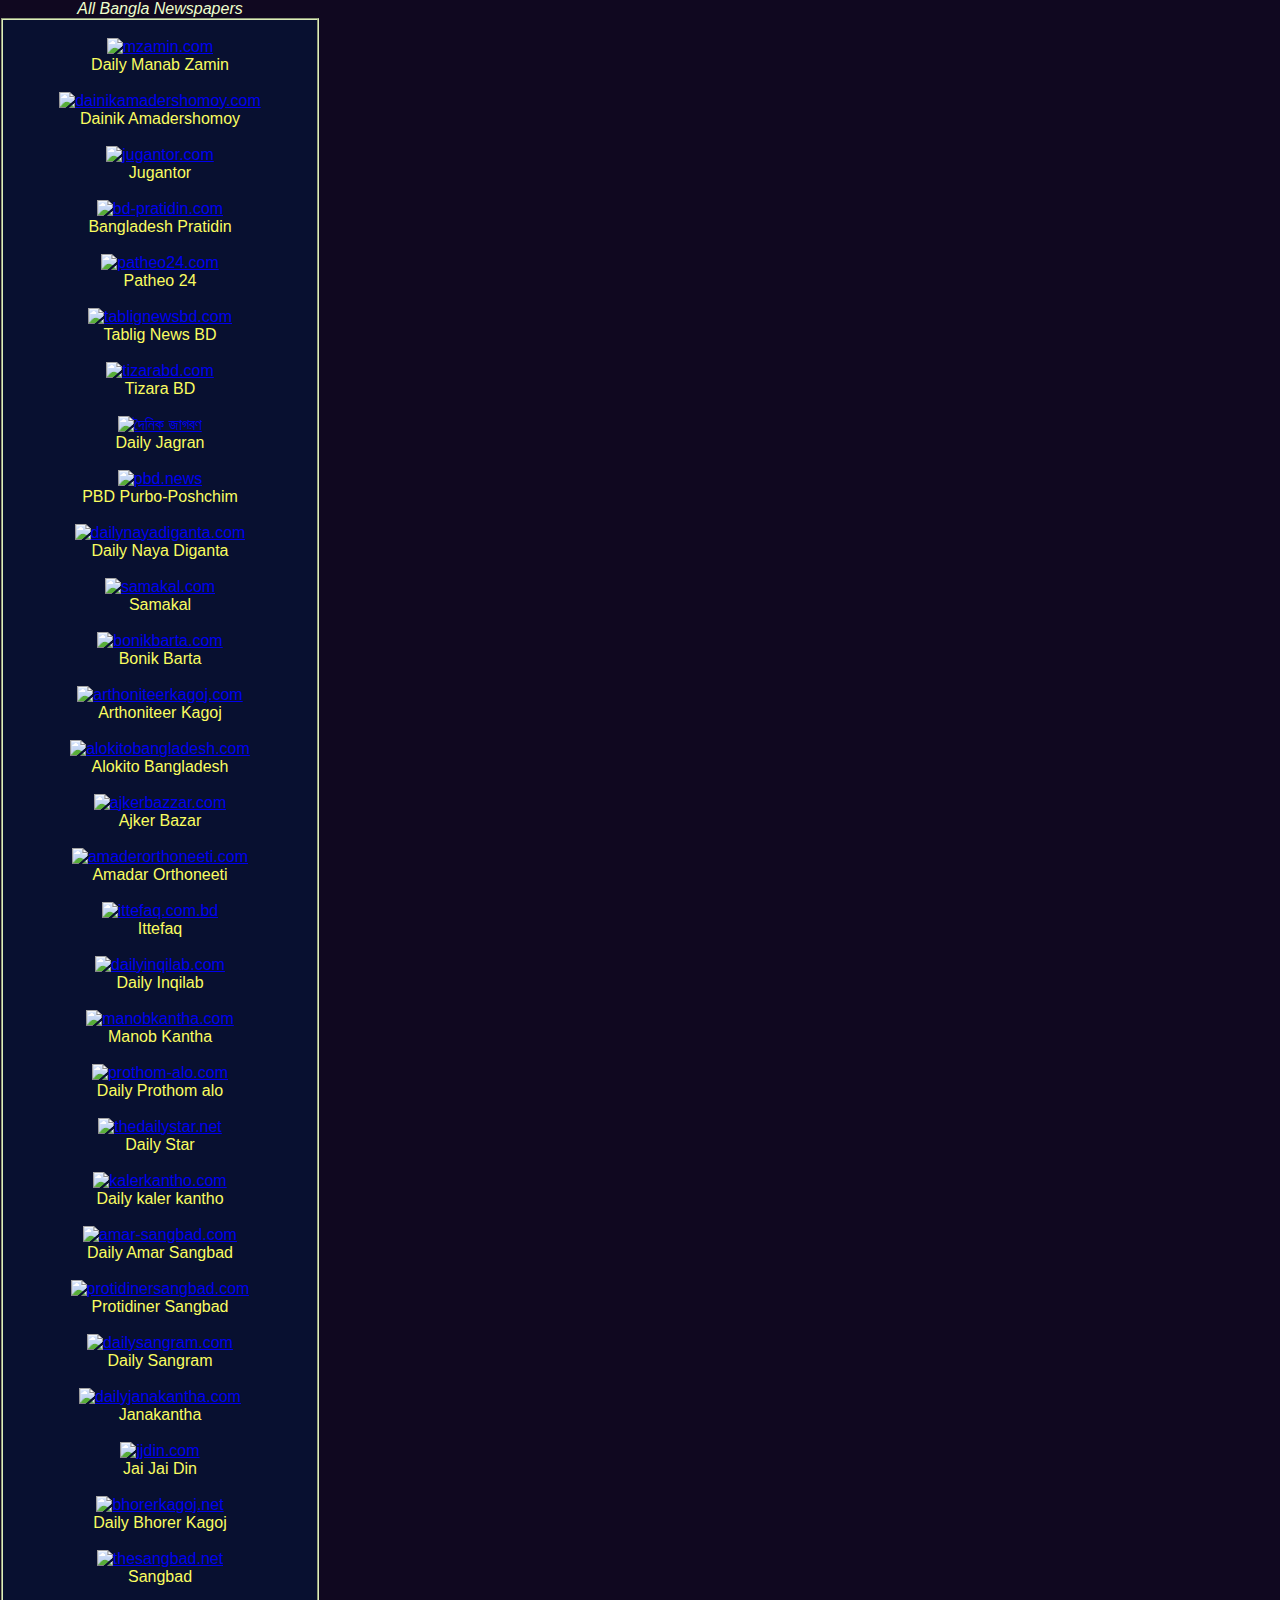
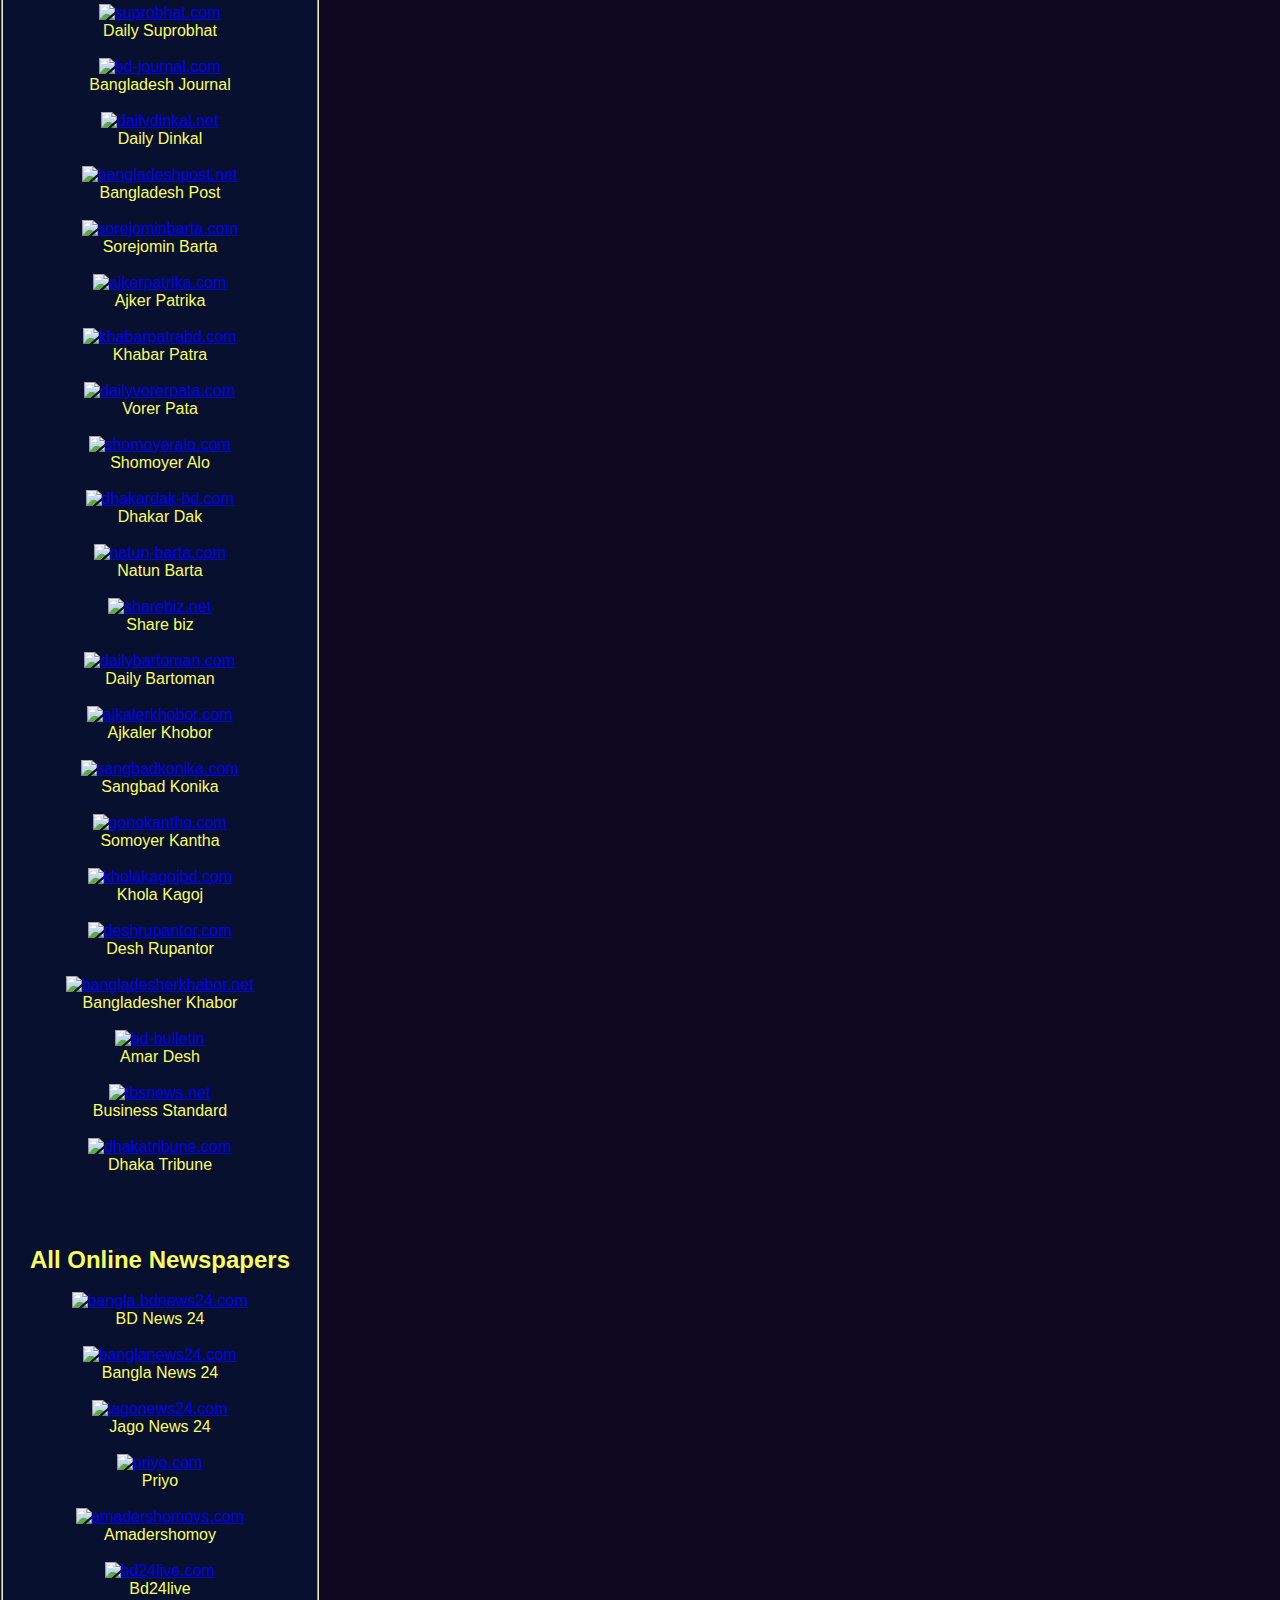
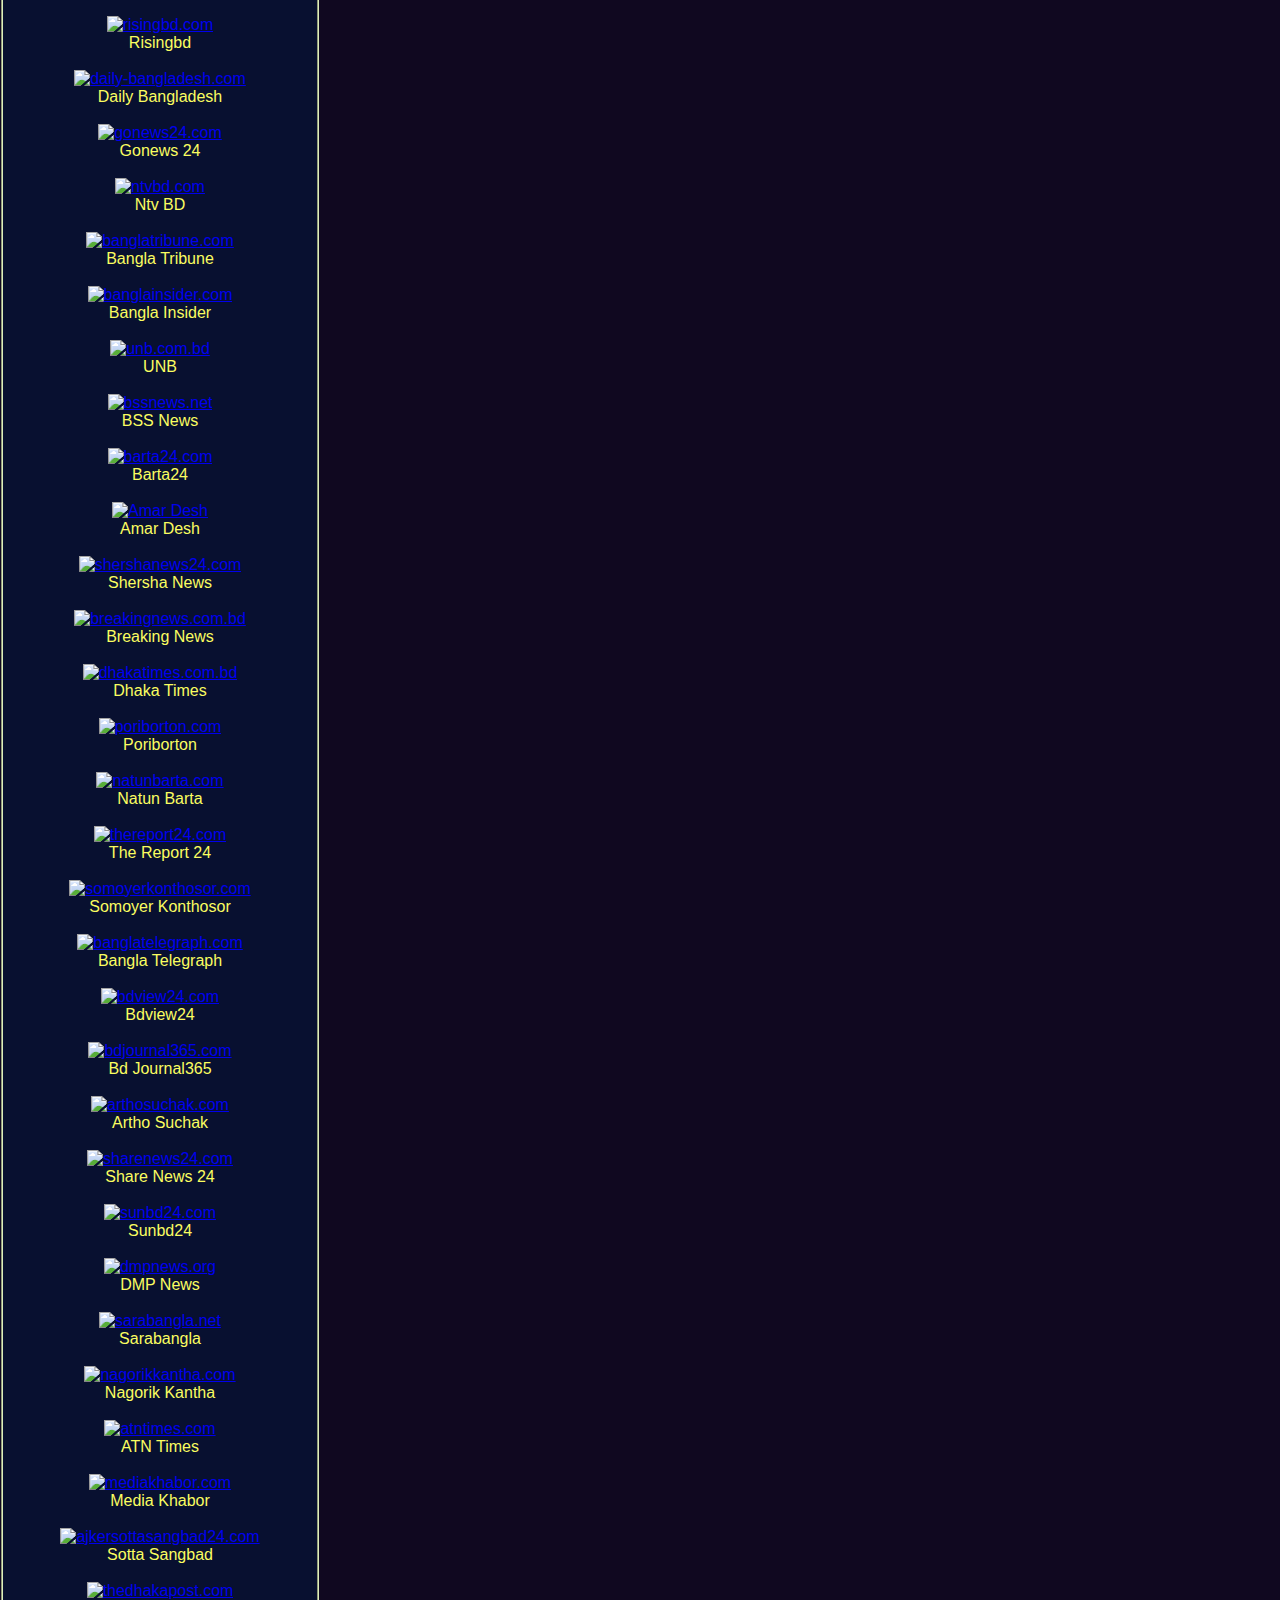
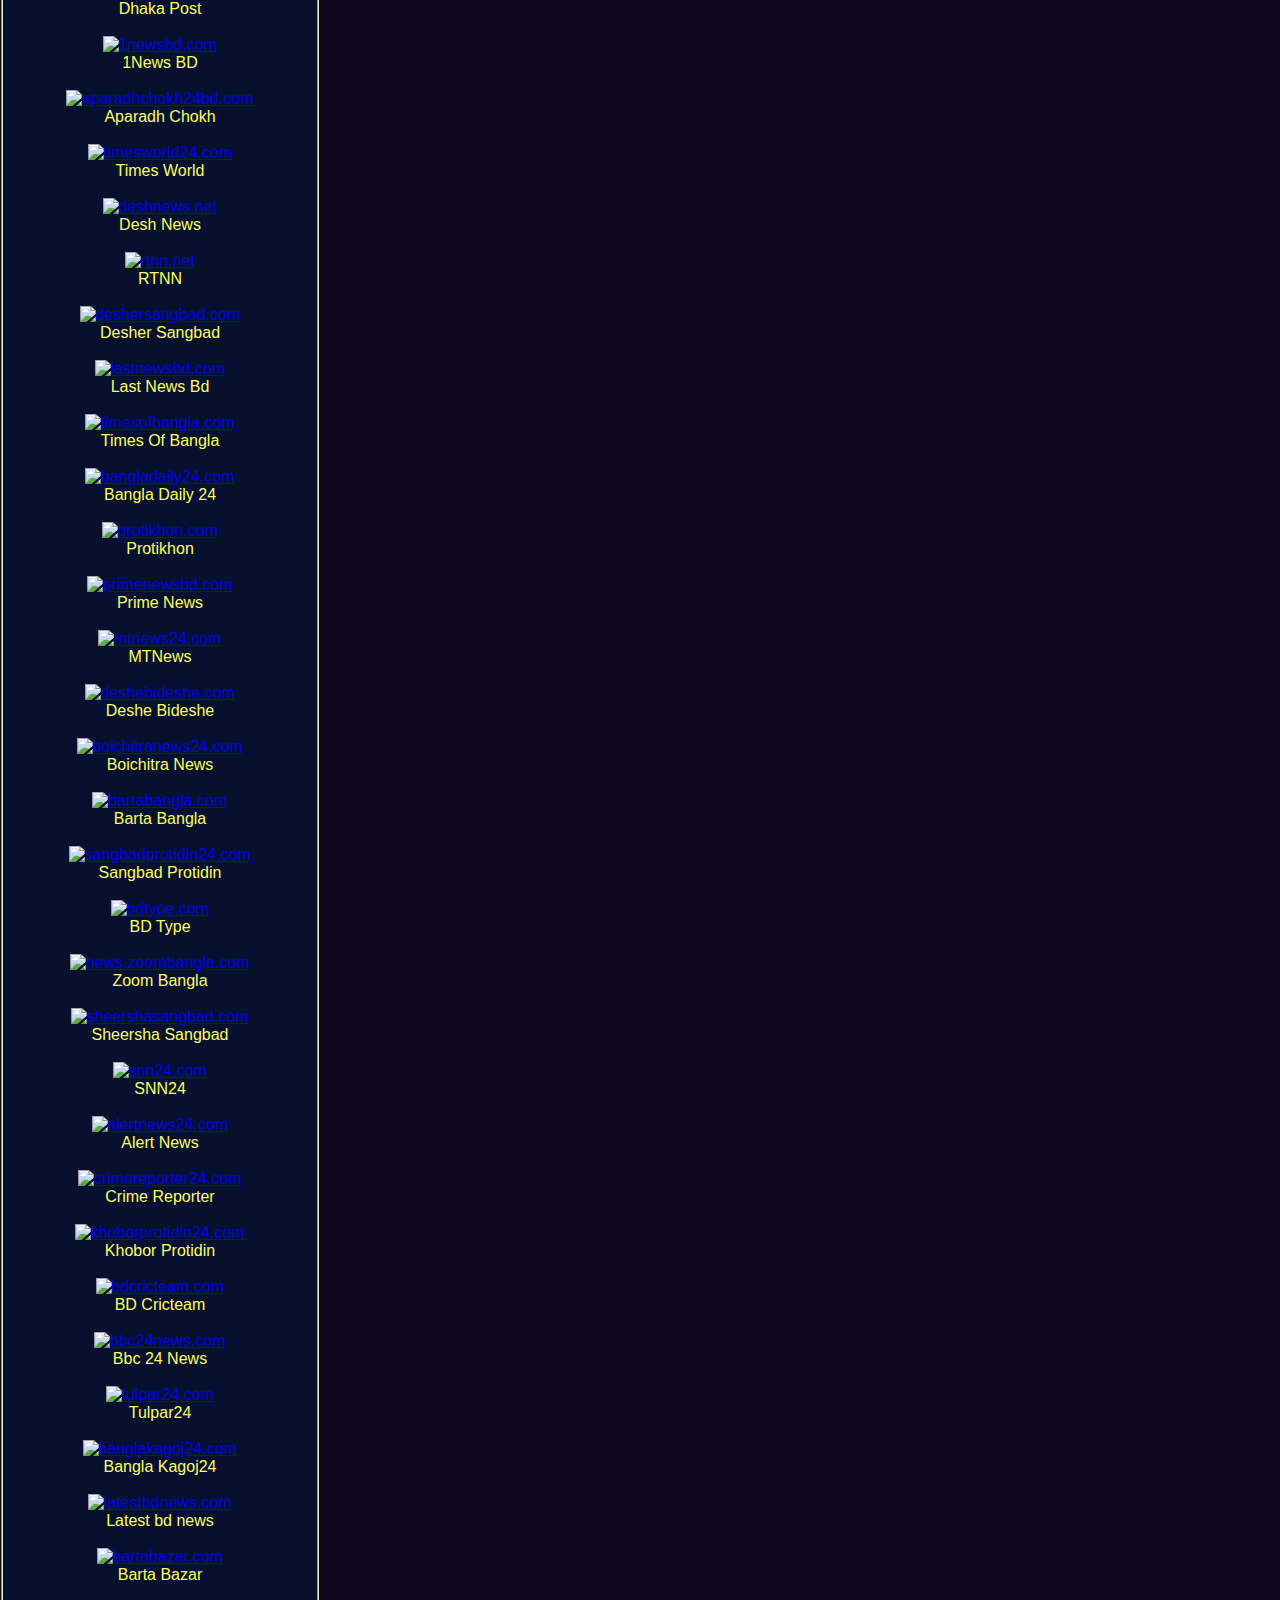
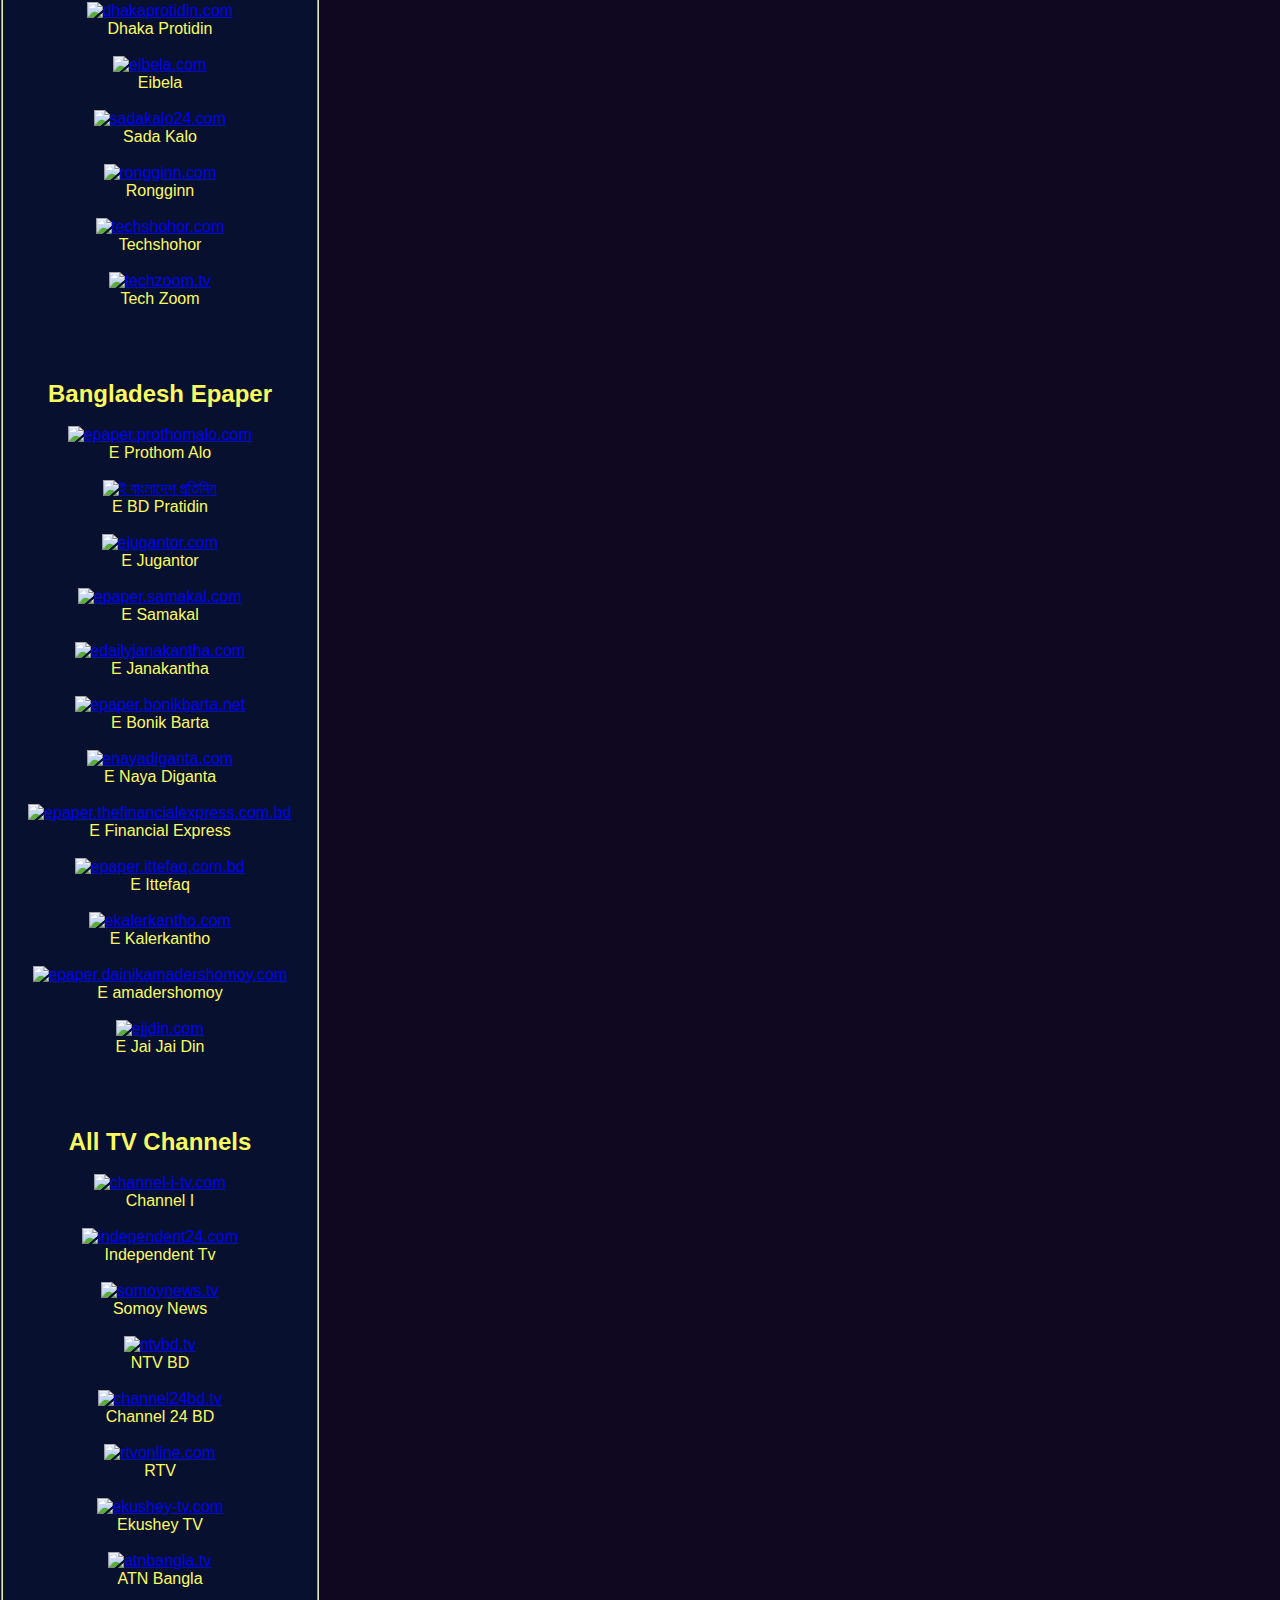
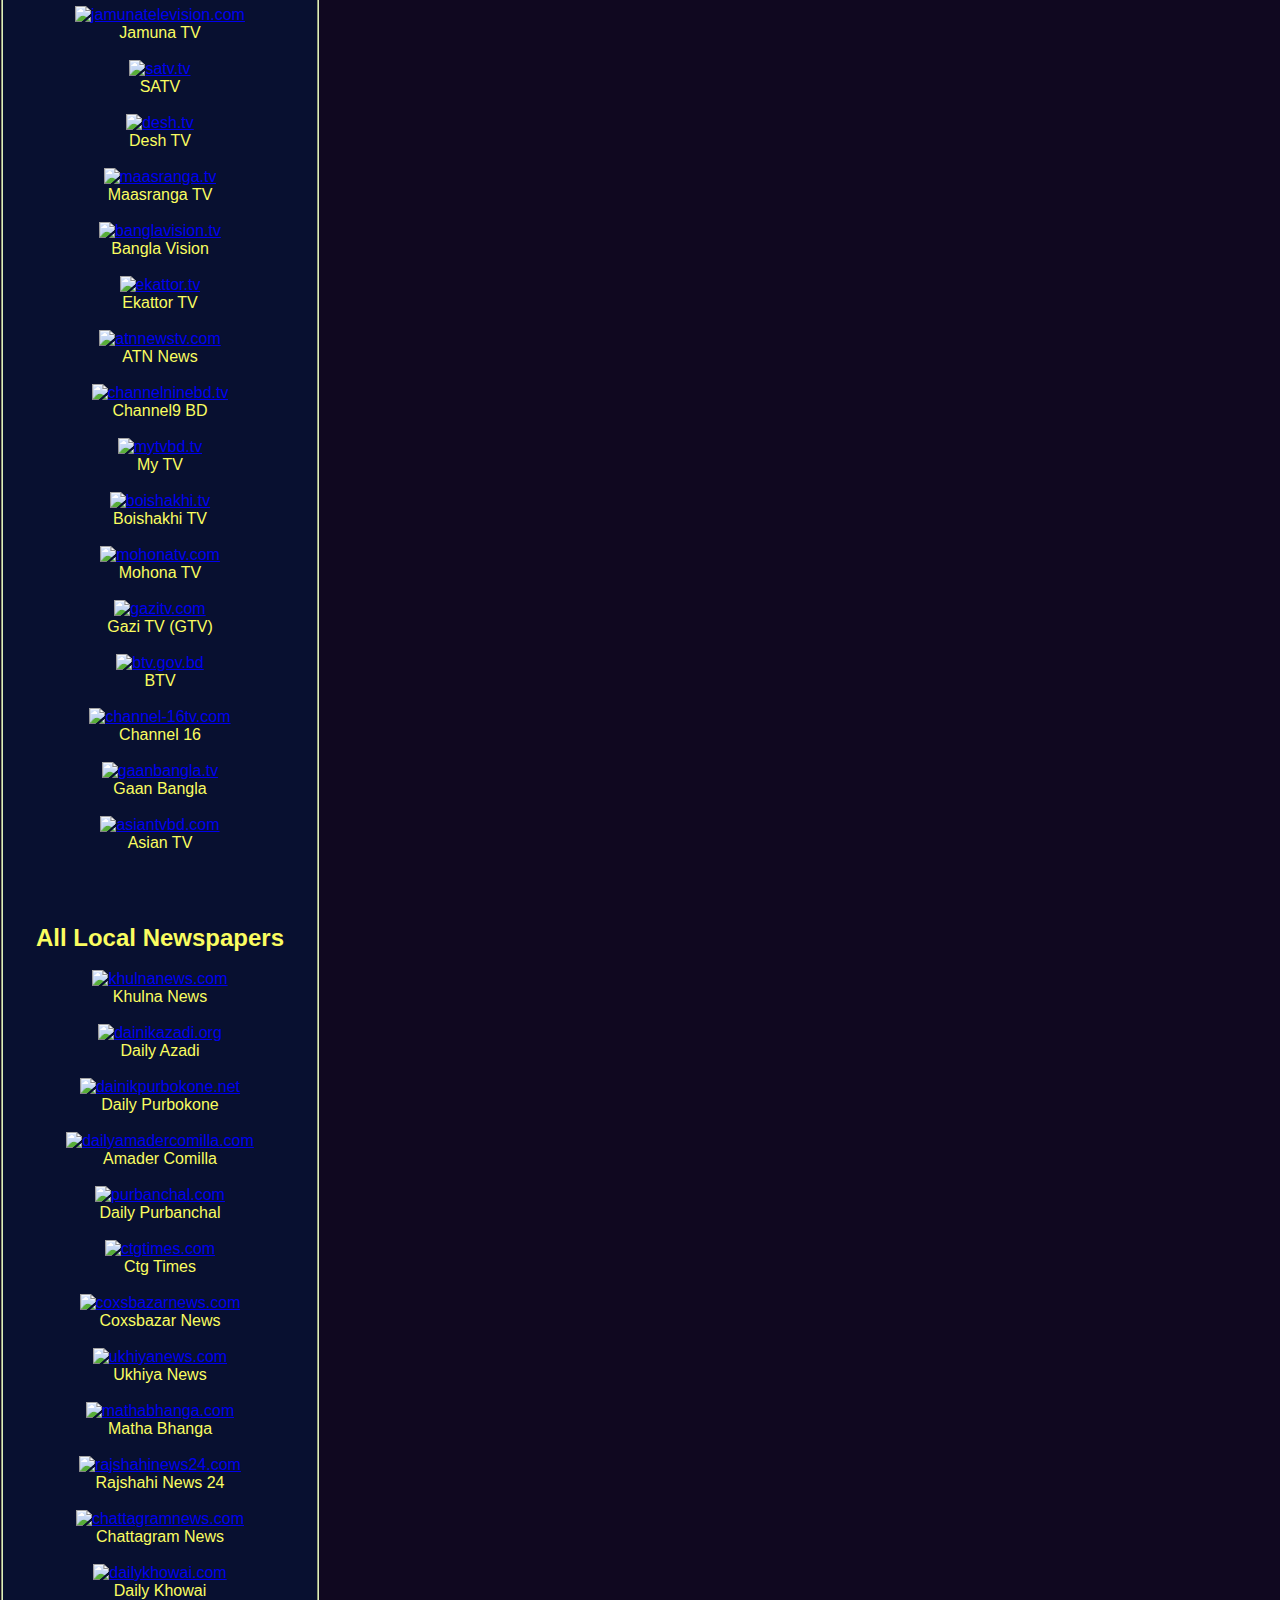
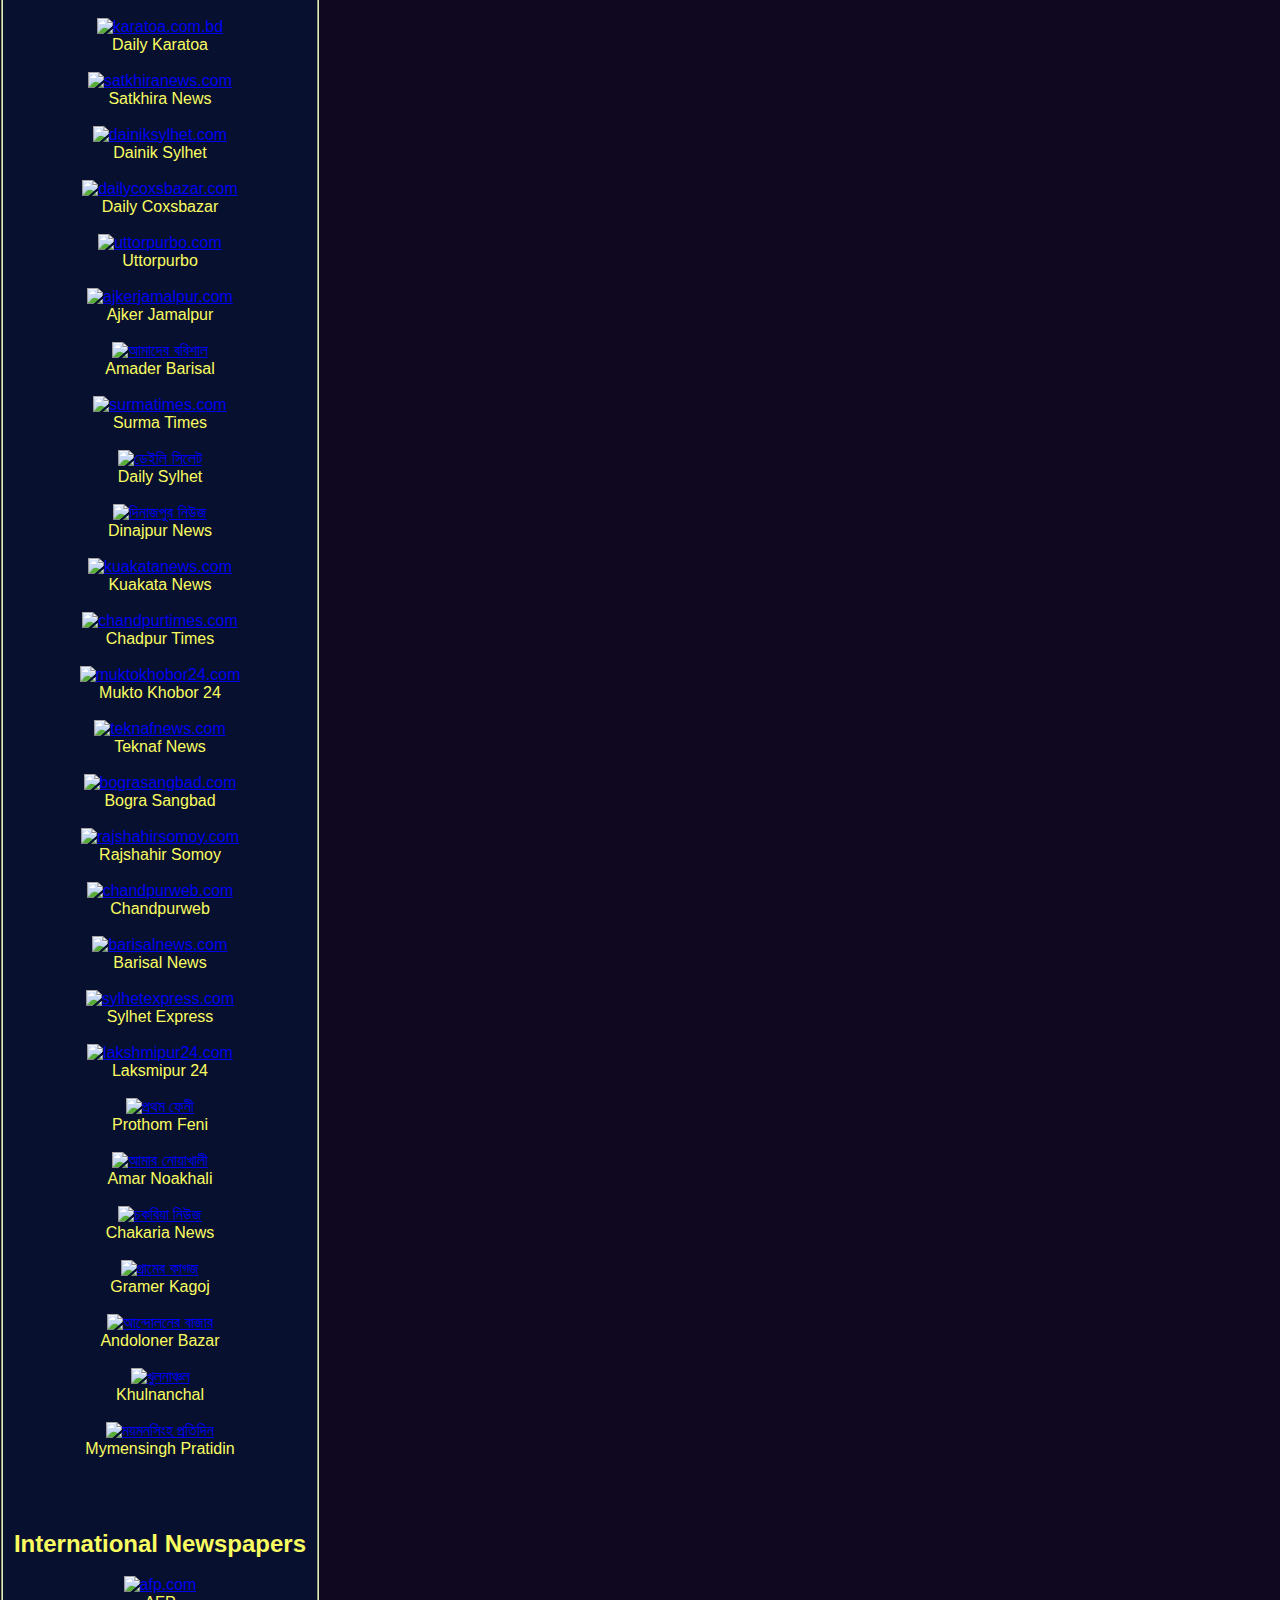
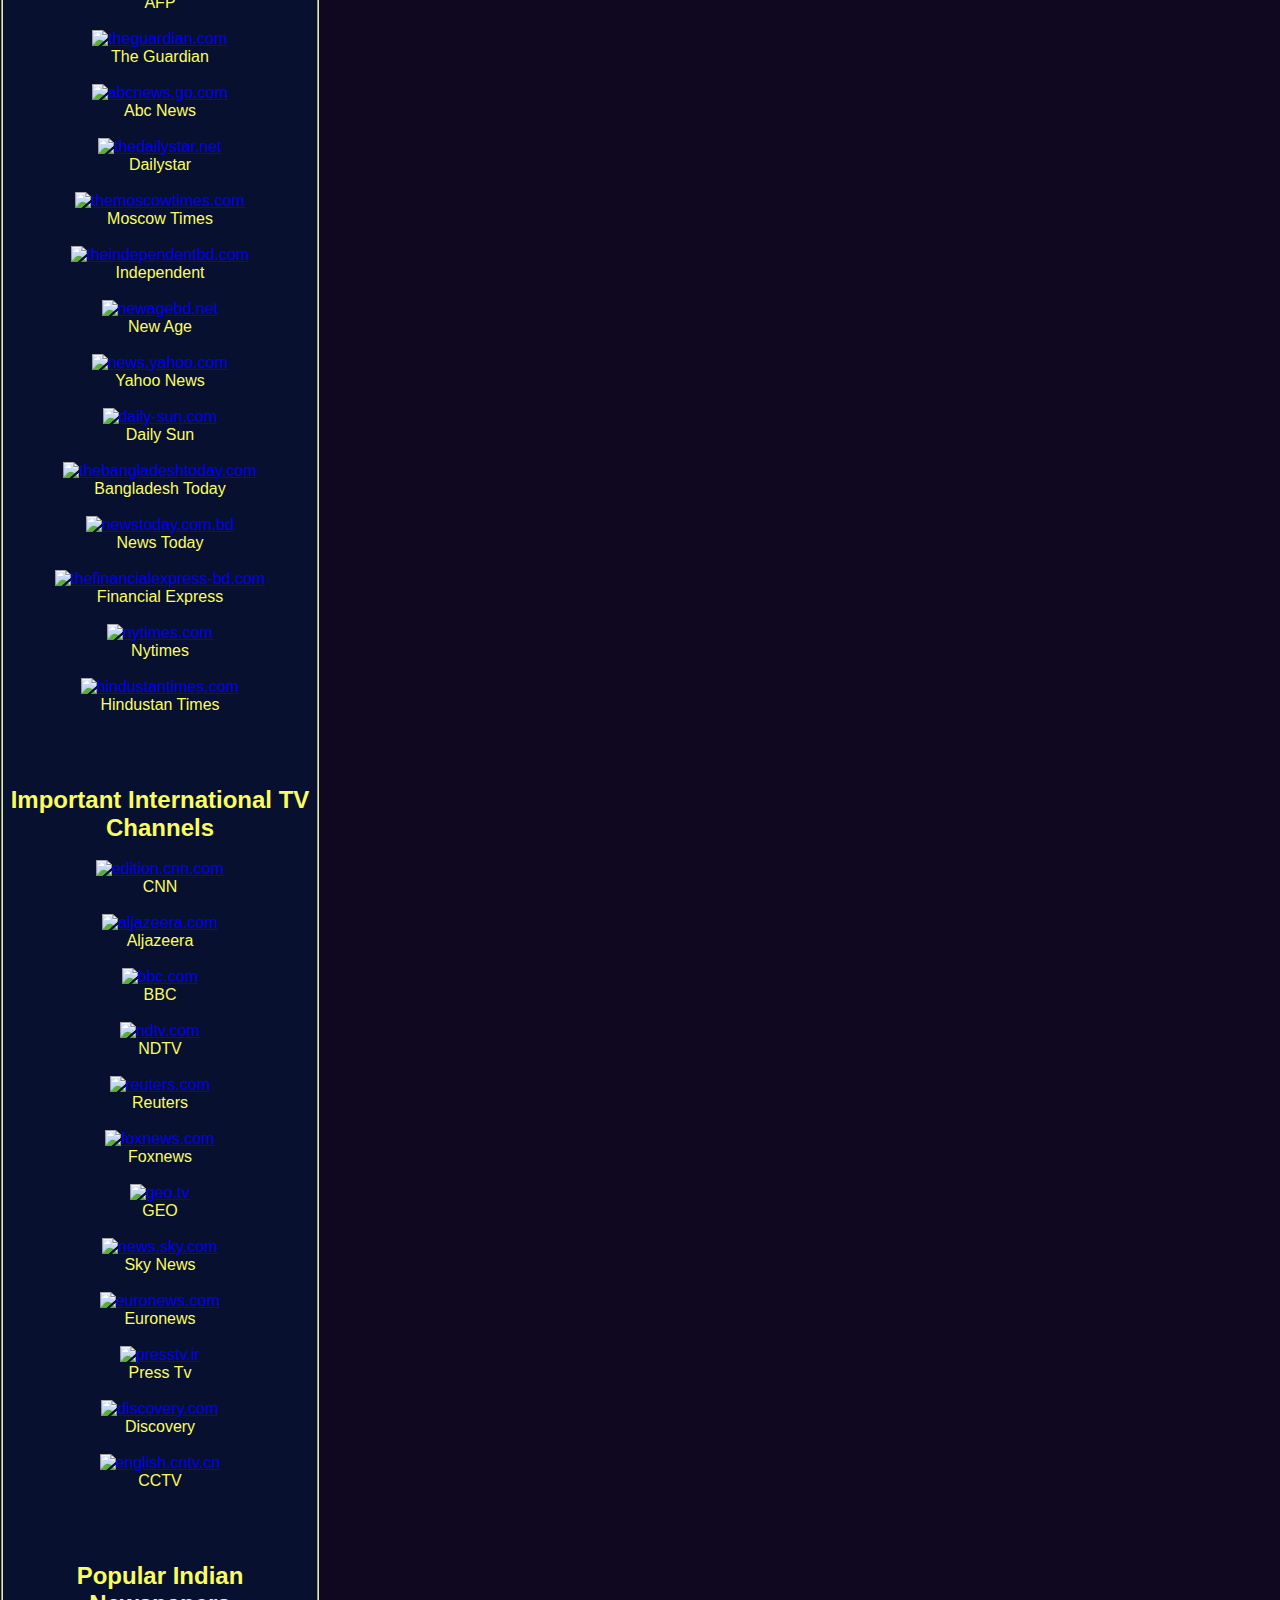
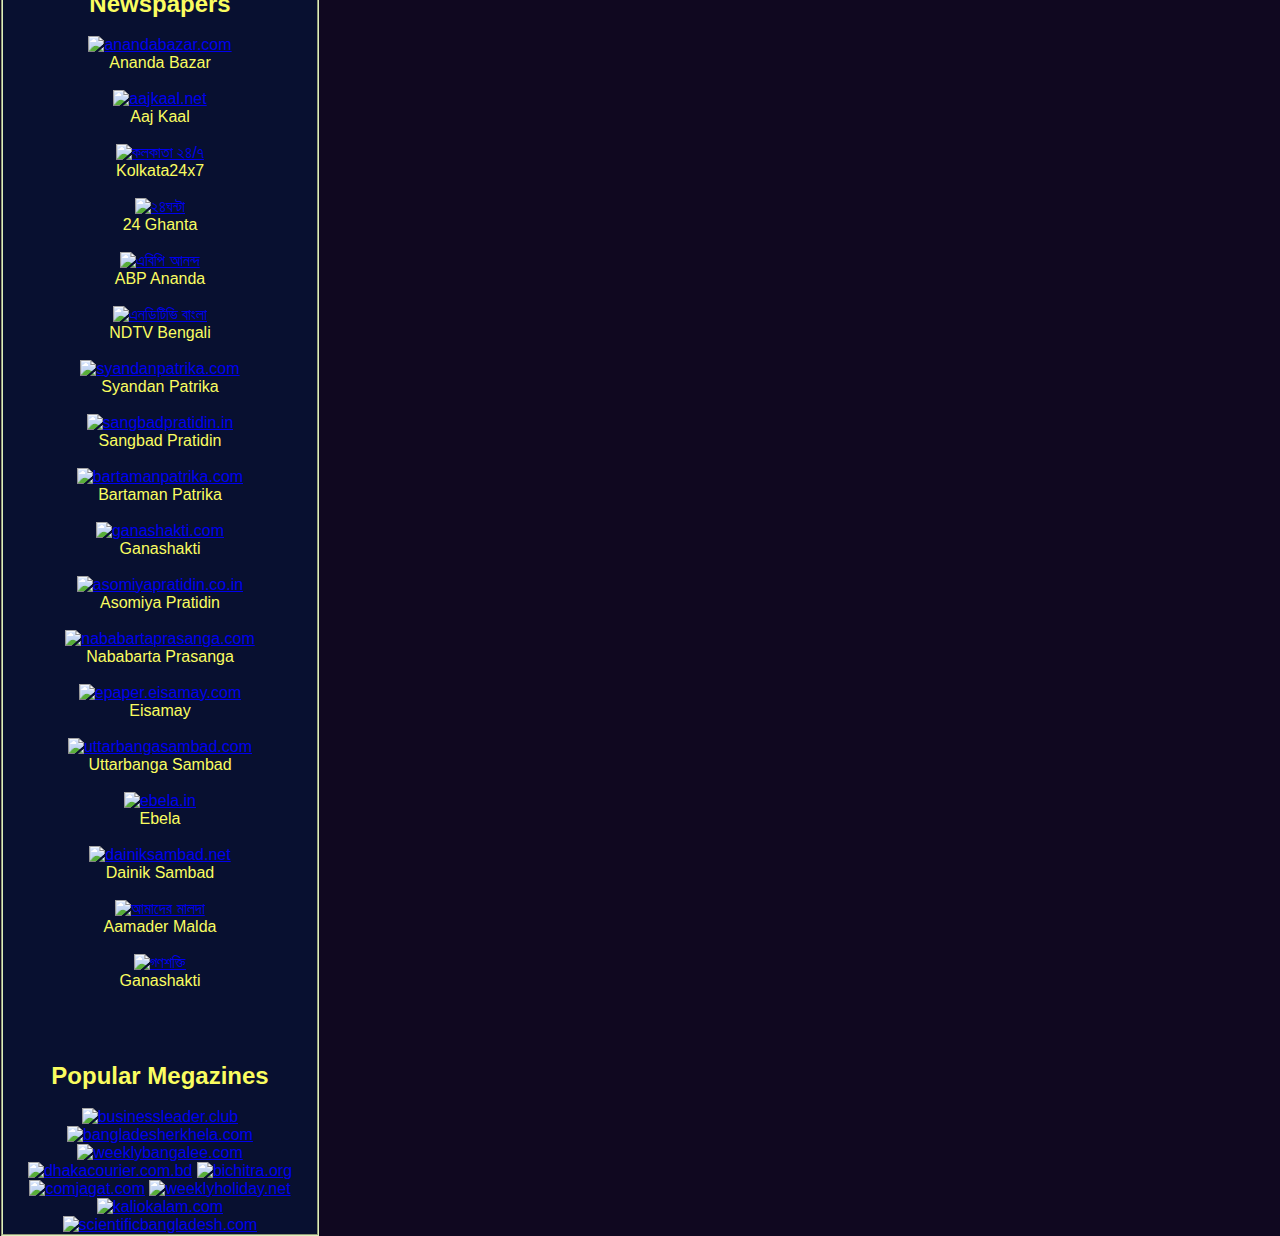
==== resources/all-bangla-newspapers/index-full.html @ 9f817e1b "Add files via upload" ====
<!DOCTYPE html>
<html lang="en-US">

<head>
	<meta charset="UTF-8" />
	<meta name="viewport" content="width=device-width, initial-scale=1">
	<meta name="robots" content="index,follow" />
	<title>All Bangla Newspapers</title>
	<meta name="description" content="All Bangla Newspapers" />
	<link rel="icon" href="images/favicon.ico" />
	<link rel="stylesheet" type="text/css" href="css/styles.css">
	<meta name="keywords" content="SA, bangladesh, sayeed, sadsayeed, sayeed ahmed, html, javascript, online app, web app, web application tools, All Bangla Newspapers" />
	<meta property="og:url" content="http://sadsayeed.epizy.com/resources/all-bangla-newspapers/index.html" />
	<meta property="og:image" content="http://sadsayeed.epizy.com/resources/all-bangla-newspapers/images/ss01.png" />
	<meta property="og:image:type" content="image/png" />
	<meta property="og:image:width" content="630" />
	<meta property="og:image:height" content="1200" />
	<meta property="og:image" content="http://sadsayeed.epizy.com/resources/all-bangla-newspapers/images/ss02.png" />
	<meta property="og:image:type" content="image/png" />
	<meta property="og:image:width" content="315" />
	<meta property="og:image:height" content="600" />
	<meta property="og:type" content="website" />
	<meta property="og:title" content="All Bangla Newspapers" />
	<meta property="og:description" content="All Bangla Newspapers" />
</head>

<body>
	<div class="container">
		<p style="font-size: 1rem; font-style:italic; display:inline-block; color:#EEFFCC; ">All Bangla Newspapers</p>
		<div id="outputTableDiv">
			<br>
			<span class="">
				<a href="http://mzamin.com" target="_blank"><img src="images/newsicons/mzamin.com.jpg" alt="mzamin.com" title="mzamin.com"></a>
				<p>Daily Manab Zamin</p><br>
			</span>
			<span class="">
				<a href="http://dainikamadershomoy.com" target="_blank"><img src="images/newsicons/dainikamadershomoy.com.jpg" alt="dainikamadershomoy.com" title="dainikamadershomoy.com"></a>
				<p>Dainik Amadershomoy</p><br>
			</span>
			<span class="">
				<a href="http://jugantor.com" target="_blank"><img src="images/newsicons/jugantor.com.jpg" alt="jugantor.com" title="jugantor.com"></a>
				<p>Jugantor</p><br>
			</span>
			<span class="">
				<a href="http://bd-pratidin.com" target="_blank"><img src="images/newsicons/bd-pratidin.com.jpg" alt="bd-pratidin.com" title="bd-pratidin.com"></a>
				<p>Bangladesh Pratidin</p><br>
			</span>
			<span class="">
				<a href="http://patheo24.com/" target="_blank"><img src="images/newsicons/patheo24.com.png" alt="patheo24.com" title="patheo24.com"></a>
				<p>Patheo 24</p><br>
			</span>
			<span class="">
				<a href="http://tablignewsbd.com/" target="_blank"><img src="images/newsicons/tablignewsbd.com.png" alt="tablignewsbd.com" title="tablignewsbd.com"></a>
				<p>Tablig News BD</p><br>
			</span>
			<span class="">
				<a href="http://tizarabd.com/" target="_blank"><img src="images/newsicons/tizarabd.com.png" alt="tizarabd.com" title="tizarabd.com"></a>
				<p>Tizara BD</p><br>
			</span>
			<span class="">
				<a href="http://dailyjagaran.com" target="_blank"><img src="images/newsicons/dailyjagaran.com.png" alt="দৈনিক জাগরণ" title="dailyjagaran.com"></a>
				<p>Daily Jagran</p><br>
			</span>
			<span class="">
				<a href="http://pbd.news" target="_blank"><img src="images/newsicons/purbo-poshchim-bd.png" alt="pbd.news" title="pbd.news"></a>
				<p>PBD Purbo-Poshchim</p><br>
			</span>
			<span class="">
				<a href="http://dailynayadiganta.com" target="_blank"><img src="images/newsicons/dailynayadiganta.com.jpg" alt="dailynayadiganta.com" title="dailynayadiganta.com"></a>
				<p>Daily Naya Diganta</p><br>
			</span>
			<span class="">
				<a href="http://samakal.com" target="_blank"><img src="images/newsicons/samakal.net.jpg" alt="samakal.com" title="samakal.net"></a>
				<p>Samakal</p><br>
			</span>
			<span class="">
				<a href="http://bonikbarta.com" target="_blank"><img src="images/newsicons/bonikbarta.com.jpg" alt="bonikbarta.com" title="bonikbarta.com"></a>
				<p>Bonik Barta</p><br>
			</span>
			<span class="">
				<a href="http://arthoniteerkagoj.com" target="_blank"><img src="images/newsicons/arthoniteerkagoj.com.jpg" alt="arthoniteerkagoj.com" title="arthoniteerkagoj.com"></a>
				<p>Arthoniteer Kagoj</p><br>
			</span>
			<span class="">
				<a href="http://alokitobangladesh.com" target="_blank"><img src="images/newsicons/alokitobangladesh.com.jpg" alt="alokitobangladesh.com" title="alokitobangladesh.com"></a>
				<p>Alokito Bangladesh</p><br>
			</span>
			<span class="">
				<a href="http://www.ajkerbazzar.com"><img src="images/newsicons/ajkerbazzar.com.jpg" alt="ajkerbazzar.com" title="ajkerbazzar.com"></a>
				<p>Ajker Bazar</p><br>
			</span>
			<span class="">
				<a href="http://amaderorthoneeti.com" target="_blank"><img src="images/newsicons/daily-amadar-orthoneeti.png" alt="amaderorthoneeti.com" title="amaderorthoneeti.com"></a>
				<p>Amadar Orthoneeti</p><br>
			</span>
			<span class="">
				<a href="http://ittefaq.com.bd" target="_blank"><img src="images/newsicons/ittefaq.com.bd.jpg" alt="ittefaq.com.bd" title="ittefaq.com.bd"></a>
				<p>Ittefaq</p><br>
			</span>
			<span class="">
				<a href="http://www.dailyinqilab.com" target="_blank"><img src="images/newsicons/the-daily-inqilab.png" alt="dailyinqilab.com" title="dailyinqilab.com"></a>
				<p>Daily Inqilab</p><br>
			</span>
			<span class="">
				<a href="http://manobkantha.com" target="_blank"><img src="images/newsicons/manobkantha.com.jpg" alt="manobkantha.com" title="manobkantha.com"></a>
				<p>Manob Kantha</p><br>
			</span>
			<span class="">
				<a href="http://prothomalo.com" target="_blank"><img src="images/newsicons/prothom-alo.com.jpg" alt="prothom-alo.com" title="prothom-alo.com"></a>
				<p>Daily Prothom alo</p><br>
			</span>
			<span class="">
				<a href="http://thedailystar.net" target="_blank"><img src="images/newsicons/thedailystar.net.jpg" alt="thedailystar.net" title="thedailystar.net"></a>
				<p>Daily Star</p><br>
			</span>
			<span class="">
				<a href="http://kalerkantho.com" target="_blank"><img src="images/newsicons/kalerkantho.com.jpg" alt="kalerkantho.com" title="kalerkantho.com"></a>
				<p>Daily kaler kantho</p><br>
			</span>
			<span class="">
				<a href="http://amar-sangbad.com" target="_blank"><img src="images/newsicons/amar-sangbad.com.jpg" alt="amar-sangbad.com" title="amar-sangbad.com"></a>
				<p>Daily Amar Sangbad</p><br>
			</span>
			<span class="">
				<a href="http://protidinersangbad.com" target="_blank"><img src="images/newsicons/protidinersangbad.com.jpg" alt="protidinersangbad.com" title="protidinersangbad.com"></a>
				<p>Protidiner Sangbad</p><br>
			</span>
			<span class="">
				<a href="http://dailysangram.com" target="_blank"><img src="images/newsicons/dailysangram.com.jpg" alt="dailysangram.com" title="dailysangram.com"></a>
				<p>Daily Sangram</p><br>
			</span>
			<span class="">
				<a href="http://dailyjanakantha.com" target="_blank"><img src="images/newsicons/dailyjanakantha.com.jpg" alt="dailyjanakantha.com" title="dailyjanakantha.com"></a>
				<p>Janakantha</p><br>
			</span>
			<span class="">
				<a href="http://jjdin.com" target="_blank"><img src="images/newsicons/jjdin.com.jpg" alt="jjdin.com" title="jjdin.com"></a>
				<p>Jai Jai Din</p><br>
			</span>
			<span class="">
				<a href="http://bhorerkagoj.com" target="_blank"><img src="images/newsicons/bhorerkagoj.net.jpg" alt="bhorerkagoj.net" title="bhorerkagoj.net"></a>
				<p>Daily Bhorer Kagoj</p><br>
			</span>
			<span class="">
				<a href="http://thesangbad.net" target="_blank"><img src="images/newsicons/sangbad.png" alt="thesangbad.net" title="thesangbad.net"></a>
				<p>Sangbad</p><br>
			</span>
			<span class="">
				<a href="http://suprobhat.com" target="_blank"><img src="images/newsicons/suprobhat.com.jpg" alt="suprobhat.com" title="suprobhat.com"></a>
				<p>Daily Suprobhat</p><br>
			</span>
			<span class="">
				<a href="http://bd-journal.com" target="_blank"><img src="images/newsicons/bangladesh-journal.png" alt="bd-journal.com" title="bd-journal.com"></a>
				<p>Bangladesh Journal</p><br>
			</span>
			<span class="">
				<a href="http://dailydinkal.net" target="_blank"><img src="images/newsicons/dailydinkal.net.jpg" alt="dailydinkal.net" title="dailydinkal.net"></a>
				<p>Daily Dinkal</p><br>
			</span>
			<span class="">
				<a href="http://bangladeshpost.net" target="_blank"><img src="images/newsicons/bangladeshpost.jpg" alt="bangladeshpost.net" title="bangladeshpost.net"></a>
				<p>Bangladesh Post</p><br>
			</span>
			<span class="">
				<a href="http://sorejominbarta.com" target="_blank"><img src="images/newsicons/sorejominbarta.com.jpg" alt="sorejominbarta.com" title="sorejominbarta.com"></a>
				<p>Sorejomin Barta</p><br>
			</span>
			<span class="">
				<a href="http://ajkerpatrika.com" target="_blank"><img src="images/newsicons/ajkerpatrika.com.jpg" alt="ajkerpatrika.com" title="ajkerpatrika.com"></a>
				<p>Ajker Patrika</p><br>
			</span>
			<span class="">
				<a href="http://khoborpatrabd.com" target="_blank"><img src="images/newsicons/khabarpatrabd.com.jpg" alt="khabarpatrabd.com" title="khabarpatrabd.com"></a>
				<p>Khabar Patra</p><br>
			</span>
			<span class="">
				<a href="http://dailyvorerpata.com" target="_blank"><img src="images/newsicons/dailyvorerpata.com.jpg" alt="dailyvorerpata.com" title="dailyvorerpata.com"></a>
				<p>Vorer Pata</p><br>
			</span>
			<span class="">
				<a href="http://shomoyeralo.com" target="_blank"><img src="images/newsicons/shomoyeralo.jpg" alt="shomoyeralo.com" title="shomoyeralo.com"></a>
				<p>Shomoyer Alo</p><br>
			</span>
			<span class="">
				<a href="http://dhakardak-bd.com" target="_blank"><img src="images/newsicons/dhakardak-bd.com.jpg" alt="dhakardak-bd.com" title="dhakardak-bd.com"></a>
				<p>Dhakar Dak</p><br>
			</span>
			<span class="">
				<a href="http://natun-barta.com" target="_blank"><img src="images/newsicons/natun-barta.com.jpg" alt="natun-barta.com" title="natun-barta.com"></a>
				<p>Natun Barta</p><br>
			</span>
			<span class="">
				<a href="http://sharebiz.net" target="_blank"><img src="images/newsicons/sharebiz.net.jpg" alt="sharebiz.net" title="sharebiz.net"></a>
				<p>Share biz</p><br>
			</span>
			<span class="">
				<a href="http://dailybartoman.com" target="_blank"><img src="images/newsicons/dailybartoman.com.jpg" alt="dailybartoman.com" title="dailybartoman.com"></a>
				<p>Daily Bartoman</p><br>
			</span>
			<span class="">
				<a href="http://ajkalerkhobor.com" target="_blank"><img src="images/newsicons/ajkalerkhobor.com.jpg" alt="ajkalerkhobor.com" title="ajkalerkhobor.com"></a>
				<p>Ajkaler Khobor</p><br>
			</span>
			<span class="">
				<a href="http://sangbadkonika.com" target="_blank"><img src="images/newsicons/sangbadkonika.com.jpg" alt="sangbadkonika.com" title="sangbadkonika.com"></a>
				<p>Sangbad Konika</p><br>
			</span>
			<!-- end 2nd row -->
			<span class="">
				<a href="http://gonokantho.com" target="_blank"><img src="images/newsicons/gonokantho.jpg" alt="gonokantho.com" title="gonokantho.com"></a>
				<p>Somoyer Kantha</p><br>
			</span>
			<span class="">
				<a href="http://kholakagojbd.com" target="_blank"><img src="images/newsicons/kholakagojbd.com.gif" alt="kholakagojbd.com" title="kholakagojbd.com"></a>
				<p>Khola Kagoj</p><br>
			</span>
			<span class="">
				<a href="http://deshrupantor.com" target="_blank"><img src="images/newsicons/deshrupantor.com.gif" alt="deshrupantor.com" title="deshrupantor.com"></a>
				<p>Desh Rupantor</p><br>
			</span>
			<span class="">
				<a href="http://bangladesherkhabor.net" target="_blank"><img src="images/newsicons/bangladesher-khobor-logo.gif" alt="bangladesherkhabor.net" title="bangladesherkhabor.net"></a>
				<p>Bangladesher Khabor</p><br>
			</span>
			<span class="">
				<a href="http://bd-bulletin.com" target="_blank"><img src="images/newsicons/bd-bulletin.jpg" alt="bd-bulletin" title="bd-bulletin"></a>
				<p>Amar Desh</p><br>
			</span>
			<span class="">
				<a href="http://tbsnews.net" target="_blank"><img src="images/newsicons/tbsnews.net.png" alt="tbsnews.net" title="the business standard"></a>
				<p>Business Standard</p><br>
			</span>
			<span class="">
				<a href="http://dhakatribune.com" target="_blank"><img src="images/newsicons/dhakatribune.jpg" alt="dhakatribune.com" title="dhakatribune"></a>
				<p>Dhaka Tribune</p><br>
			</span>
			<br><br><br>
			<h2 id="online">All Online Newspapers</h2><br>
			<span class="">
				<a href="http://bangla.bdnews24.com" target="_blank"><img src="images/newsicons/bangla.bdnews24.com.jpg" alt="bangla.bdnews24.com" title="bangla.bdnews24.com"></a>
				<p>BD News 24</p><br>
			</span>
			<span class="">
				<a href="http://banglanews24.com" target="_blank"><img src="images/newsicons/banglanews24.com.jpg" alt="banglanews24.com" title="banglanews24.com" target="_blank"></a>
				<p>Bangla News 24</p><br>
			</span>
			<span class="">
				<a href="http://jagonews24.com" target="_blank"><img src="images/newsicons/jagonews24.com.jpg" alt="jagonews24.com" title="jagonews24.com"></a>
				<p>Jago News 24</p><br>
			</span>
			<span class="">
				<a href="http://priyo.com" target="_blank"><img src="images/newsicons/priyo.com.png" alt="priyo.com" title="priyo.com"></a>
				<p>Priyo</p><br>
			</span>
			<span class="">
				<a href="http://amadershomoys.com" target="_blank"><img src="images/newsicons/amadershomoys.com.jpg" alt="amadershomoys.com" title="amadershomoys.com"></a>
				<p>Amadershomoy</p><br>
			</span>
			<span class="">
				<a href="http://www.bd24live.com" target="_blank"><img src="images/newsicons/bd24live.com.jpg" alt="bd24live.com" title="bd24live.com"></a>
				<p>Bd24live</p><br>
			</span>
			<span class="">
				<a href="http://risingbd.com" target="_blank"><img src="images/newsicons/risingbd.com.jpg" alt="risingbd.com" title="risingbd.com"></a>
				<p>Risingbd</p><br>
			</span>
			<span class="">
				<a href="http://daily-bangladesh.com" target="_blank"><img src="images/newsicons/daily-bangladesh.png" alt="daily-bangladesh.com" title="daily-bangladesh.com"></a>
				<p>Daily Bangladesh</p><br>
			</span>
			<span class="">
				<a href="http://gonews24.com" target="_blank"><img src="images/newsicons/gonews24.com.jpg" alt="gonews24.com" title="gonews24.com"></a>
				<p>Gonews 24</p><br>
			</span>
			<span class="">
				<a href="http://ntvbd.com" target="_blank"><img src="images/newsicons/ntvbd.com.jpg" alt="ntvbd.com" title="ntvbd.com"></a>
				<p>Ntv BD</p><br>
			</span>
			<span class="">
				<a href="http://banglatribune.com" target="_blank"><img src="images/newsicons/banglatribune.com.jpg" alt="banglatribune.com" title="banglatribune.com"></a>
				<p>Bangla Tribune</p><br>
			</span>
			<span class="">
				<a href="http://banglainsider.com" target="_blank"><img src="images/newsicons/bangla-insider.jpg" alt="banglainsider.com" title="banglainsider.com"></a>
				<p>Bangla Insider</p><br>
			</span>
			<span class="">
				<a href="http://unb.com.bd" target="_blank"><img src="images/newsicons/unb.jpg" alt="unb.com.bd" title="unb.com.bd"></a>
				<p>UNB</p><br>
			</span>
			<span class="">
				<a href="http://bssnews.net" target="_blank"><img src="images/newsicons/bssnews.net.jpg" alt="bssnews.net" title="bssnews.net"></a>
				<p>BSS News</p><br>
			</span>
			<span class="">
				<a href="http://barta24.com" target="_blank"><img src="images/newsicons/barta24.com.jpg" alt="barta24.com" title="barta24.com"></a>
				<p>Barta24</p><br>
			</span>
			<span class="">
				<a href="http://amar-desh24.com" target="_blank"><img src="images/newsicons/amardesh-24.png" alt="Amar Desh" title="আমার দেশ"></a>
				<p>Amar Desh</p><br>
			</span>
			<span class="">
				<a href="http://www.shershanews24.com" target="_blank"><img src="images/newsicons/shershanews24.com.png" alt="shershanews24.com" title="shershanews24.com"></a>
				<p>Shersha News</p><br>
			</span>
			<span class="">
				<a href="http://breakingnews.com.bd" target="_blank"><img src="images/newsicons/breakingnews.jpg" alt="breakingnews.com.bd" title="breakingnews.com.bd"></a>
				<p>Breaking News</p><br>
			</span>
			<span class="">
				<a href="http://thedhakatimes.com" target="_blank"><img src="images/newsicons/dhakatimes.com.bd.jpg" alt="dhakatimes.com.bd" title="dhakatimes.com.bd"></a>
				<p>Dhaka Times</p><br>
			</span>
			<span class="">
				<a href="http://poriborton.com" target="_blank"><img src="images/newsicons/poriborton.com.jpg" alt="poriborton.com" title="poriborton.com"></a>
				<p>Poriborton</p><br>
			</span>
			<span class="">
				<a href="http://natunbarta.com" target="_blank"><img src="images/newsicons/natunbarta.com.jpg" alt="natunbarta.com" title="natunbarta.com"></a>
				<p>Natun Barta</p><br>
			</span>
			<span class="">
				<a href="http://thereport24.com" target="_blank"><img src="images/newsicons/thereport24.com.png" alt="thereport24.com" title="thereport24.com"></a>
				<p>The Report 24</p><br>
			</span>
			<span class="">
				<a href="http://somoyerkonthosor.com" target="_blank"><img src="images/newsicons/somoyerkonthosor.com.jpg" alt="somoyerkonthosor.com" title="somoyerkonthosor.com"></a>
				<p>Somoyer Konthosor</p><br>
			</span>
			<span class="">
				<a href="http://www.banglatelegraph.com"><img src="images/newsicons/banglatelegraph.gif" alt="banglatelegraph.com" title="banglatelegraph.com"></a>
				<p>Bangla Telegraph</p><br>
			</span>
			<span class="">
				<a href="http://bdview24.com" target="_blank"><img src="images/newsicons/bdview24.com.jpg" alt="bdview24.com" title="bdview24.com"></a>
				<p>Bdview24</p><br>
			</span>
			<span class="">
				<a href="http://bdjournal365.com" target="_blank"><img src="images/newsicons/bdjournal365.com.jpg" alt="bdjournal365.com" title="bdjournal365.com"></a>
				<p>Bd Journal365</p><br>
			</span>
			<span class="">
				<a href="http://arthosuchak.com" target="_blank"><img src="images/newsicons/arthosuchak.com.jpg" alt="arthosuchak.com" title="arthosuchak.com"></a>
				<p>Artho Suchak</p><br>
			</span>
			<span class="">
				<a href="http://sharenews24.com" target="_blank"><img src="images/newsicons/sharenews24.com.jpg" alt="sharenews24.com" title="sharenews24.com"></a>
				<p>Share News 24</p><br>
			</span>
			<span class="">
				<a href="http://sunbd24.com" target="_blank"><img src="images/newsicons/sunbd24.png" alt="sunbd24.com" title="sunbd24.com"></a>
				<p>Sunbd24</p><br>
			</span>
			<span class="">
				<a href="http://dmpnews.org" target="_blank"><img src="images/newsicons/dmpnews.png" alt="dmpnews.org" title="dmpnews.org"></a>
				<p>DMP News</p><br>
			</span>
			<span class="">
				<a href="http://sarabangla.net" target="_blank"><img src="images/newsicons/sarabangla.webp" alt="sarabangla.net" title="sarabangla.net"></a>
				<p>Sarabangla</p><br>
			</span>
			<span class="">
				<a href="http://nagorikkantha.com" target="_blank"><img src="images/newsicons/nagorikkantha.com.jpg" alt="nagorikkantha.com" title="nagorikkantha.com"></a>
				<p>Nagorik Kantha</p><br>
			</span>
			<span class="">
				<a href="http://atntimes.com" target="_blank"><img src="images/newsicons/atntimes.com.jpg" alt="atntimes.com" title="atntimes.com"></a>
				<p>ATN Times</p><br>
			</span>
			<span class="">
				<a href="http://mediakhabor.com" target="_blank"><img src="images/newsicons/mediakhabor.com.jpg" alt="mediakhabor.com" title="mediakhabor.com"></a>
				<p>Media Khabor</p><br>
			</span>
			<span class="">
				<a href="http://ajkersottasangbad24.com" target="_blank"><img src="images/newsicons/ajkersottasangbad24.com.jpg" alt="ajkersottasangbad24.com" title="ajkersottasangbad24.com"></a>
				<p>Sotta Sangbad</p><br>
			</span>
			<span class="">
				<a href="http://thedhakapost.com" target="_blank"><img src="images/newsicons/thedhakapost.com.jpg" alt="thedhakapost.com" title="thedhakapost.com"></a>
				<p>Dhaka Post</p><br>
			</span>
			<span class="">
				<a href="http://1newsbd.com" target="_blank"><img src="images/newsicons/1newsbd.com.jpg" alt="1newsbd.com" title="1newsbd.com"></a>
				<p>1News BD</p><br>
			</span>
			<span class="">
				<a href="http://aparadhchokh24bd.com" target="_blank"><img src="images/newsicons/aparadhchokh24bd.com.jpg" alt="aparadhchokh24bd.com" title="aparadhchokh24bd.com"></a>
				<p>Aparadh Chokh</p><br>
			</span>
			<span class="">
				<a href="http://timesworld24.com" target="_blank"><img src="images/newsicons/timesworld24.com.jpg" alt="timesworld24.com" title="timesworld24.com"></a>
				<p>Times World</p><br>
			</span>
			<span class="">
				<a href="http://deshnews.net" target="_blank"><img src="images/newsicons/deshnews.net.jpg" alt="deshnews.net" title="deshnews.net"></a>
				<p>Desh News</p><br>
			</span>
			<span class="">
				<a href="http://rtnn.net" target="_blank"><img src="images/newsicons/rtnn.net.jpg" alt="rtnn.net" title="rtnn.net"></a>
				<p>RTNN</p><br>
			</span>
			<span class="">
				<a href="http://deshersangbad.com" target="_blank"><img src="images/newsicons/deshersangbad.com.jpg" alt="deshersangbad.com" title="deshersangbad.com"></a>
				<p>Desher Sangbad</p><br>
			</span>
			<span class="">
				<a href="http://lastnewsbd.com" target="_blank"><img src="images/newsicons/lastnewsbd.com.jpg" alt="lastnewsbd.com" title="lastnewsbd.com"></a>
				<p>Last News Bd</p><br>
			</span>
			<span class="">
				<a href="http://timesofbangla.com" target="_blank"><img src="images/newsicons/timesofbangla.com.jpg" alt="timesofbangla.com" title="timesofbangla.com"></a>
				<p>Times Of Bangla</p><br>
			</span>
			<span class="">
				<a href="http://bangladaily24.com" target="_blank"><img src="images/newsicons/bangladaily24.com.jpg" alt="bangladaily24.com" title="bangladaily24.com"></a>
				<p>Bangla Daily 24</p><br>
			</span>
			<span class="">
				<a href="http://protikhon.com" target="_blank"><img src="images/newsicons/protikhon.com.jpg" alt="protikhon.com" title="protikhon.com"></a>
				<p>Protikhon</p><br>
			</span>
			<span class="">
				<a href="http://primenewsbd.com" target="_blank"><img src="images/newsicons/primenewsbd.com.jpg" alt="primenewsbd.com" title="primenewsbd.com"></a>
				<p>Prime News</p><br>
			</span>
			<span class="">
				<a href="http://mtnews24.com" target="_blank"><img src="images/newsicons/mtnews24.com.jpg" alt="mtnews24.com" title="mtnews24.com"></a>
				<p>MTNews</p><br>
			</span>
			<span class="">
				<a href="http://deshebideshe.com" target="_blank"><img src="images/newsicons/deshebideshe.com.jpg" alt="deshebideshe.com" title="deshebideshe.com"></a>
				<p>Deshe Bideshe</p><br>
			</span>
			<span class="">
				<a href="http://boichitranews24.com" target="_blank"><img src="images/newsicons/boichitranews24.com.jpg" alt="boichitranews24.com" title="boichitranews24.com"></a>
				<p>Boichitra News</p><br>
			</span>
			<span class="">
				<a href="http://bartabangla.com" target="_blank"><img src="images/newsicons/bartabangla.com.jpg" alt="bartabangla.com" title="bartabangla.com"></a>
				<p>Barta Bangla</p><br>
			</span>
			<span class="">
				<a href="http://sangbadprotidin24.com" target="_blank"><img src="images/newsicons/sangbadprotidin24.com.jpg" alt="sangbadprotidin24.com" title="sangbadprotidin24.com"></a>
				<p>Sangbad Protidin</p><br>
			</span>
			<span class="">
				<a href="http://bdtype.com" target="_blank"><img src="images/newsicons/bdtype.com.jpg" alt="bdtype.com" title="bdtype.com"></a>
				<p>BD Type</p><br>
			</span>
			<span class="">
				<a href="http://news.zoombangla.com" target="_blank"><img src="images/newsicons/news.zoombangla.com.jpg" alt="news.zoombangla.com" title="news.zoombangla.com"></a>
				<p>Zoom Bangla</p><br>
			</span>
			<span class="">
				<a href="http://sheershasangbad.com" target="_blank"><img src="images/newsicons/sheershasangbad.com.jpg" alt="sheershasangbad.com" title="sheershasangbad.com"></a>
				<p>Sheersha Sangbad</p><br>
			</span>
			<span class="">
				<a href="http://snn24.com" target="_blank"><img src="images/newsicons/snn24.com.jpg" alt="snn24.com" title="snn24.com"></a>
				<p>SNN24</p><br>
			</span>
			<span class="">
				<a href="http://alertnews24.com" target="_blank"><img src="images/newsicons/alertnews24.com.jpg" alt="alertnews24.com" title="alertnews24.com"></a>
				<p>Alert News</p><br>
			</span>
			<span class="">
				<a href="http://crimereporter24.com" target="_blank"><img src="images/newsicons/crimereporter24.com.jpg" alt="crimereporter24.com" title="crimereporter24.com"></a>
				<p>Crime Reporter</p><br>
			</span>
			<span class="">
				<a href="http://khoborprotidin24.com" target="_blank"><img src="images/newsicons/khoborprotidin24.com.jpg" alt="khoborprotidin24.com" title="khoborprotidin24.com"></a>
				<p>Khobor Protidin</p><br>
			</span>
			<span class="">
				<a href="http://bdcricteam.com" target="_blank"><img src="images/newsicons/bdcricteam.com.jpg" alt="bdcricteam.com" title="bdcricteam.com"></a>
				<p>BD Cricteam</p><br>
			</span>
			<span class="">
				<a href="http://bbc24news.com" target="_blank"><img src="images/newsicons/bbc24news.com.jpg" alt="bbc24news.com" title="bbc24news.com"></a>
				<p>Bbc 24 News</p><br>
			</span>
			<span class="">
				<a href="http://tulpar24.com" target="_blank"><img src="images/newsicons/tulpar24.com.jpg" alt="tulpar24.com" title="tulpar24.com"></a>
				<p>Tulpar24</p><br>
			</span>
			<span class="">
				<a href="http://banglakagoj24.com" target="_blank"><img src="images/newsicons/banglakagoj24.com.jpg" alt="banglakagoj24.com" title="banglakagoj24.com"></a>
				<p>Bangla Kagoj24</p><br>
			</span>
			<span class="">
				<a href="http://latestbdnews.com" target="_blank"><img src="images/newsicons/latestbdnews.com.jpg" alt="latestbdnews.com" title="latestbdnews.com"></a>
				<p>Latest bd news</p><br>
			</span>
			<span class="">
				<a href="http://bartabazar.com" target="_blank"><img src="images/newsicons/bartabazar.com.jpg" alt="bartabazar.com" title="bartabazar.com"></a>
				<p>Barta Bazar</p><br>
			</span>
			<span class="">
				<a href="http://dhakaprotidin.com" target="_blank"><img src="images/newsicons/dhakaprotidin.com.jpg" alt="dhakaprotidin.com" title="dhakaprotidin.com"></a>
				<p>Dhaka Protidin</p><br>
			</span>
			<span class="">
				<a href="http://eibela.com" target="_blank"><img src="images/newsicons/eibela.com.jpg" alt="eibela.com" title="eibela.com"></a>
				<p>Eibela</p><br>
			</span>
			<span class="">
				<a href="http://sadakalo24.com" target="_blank"><img src="images/newsicons/sadakalo24.com.jpg" alt="sadakalo24.com" title="sadakalo24.com"></a>
				<p>Sada Kalo</p><br>
			</span>
			<span class="">
				<a href="http://rongginn.com" target="_blank"><img src="images/newsicons/rongginn.com.jpg" alt="rongginn.com" title="rongginn.com"></a>
				<p>Rongginn</p><br>
			</span>
			<span class="">
				<a href="http://techshohor.com" target="_blank"><img src="images/newsicons/techshohor.jpg" alt="techshohor.com" title="techshohor.com"></a>
				<p>Techshohor</p><br>
			</span>
			<span class="">
				<a href="http://techzoom.tv" target="_blank"><img src="images/newsicons/techzoom.jpg" alt="techzoom.tv" title="techzoom.tv"></a>
				<p>Tech Zoom</p><br>
			</span>
			<br><br><br>
			<h2 id="epaper">Bangladesh Epaper</h2><br>
			<span class="">
				<a href="http://epaper.prothomalo.com" target="_blank"><img src="images/newsicons/e-prothom-alo.png" alt="epaper.prothomalo.com" title="epaper.prothomalo.com"></a>
				<p>E Prothom Alo</p><br>
			</span>
			<span class="">
				<a href="http://ebdpratidin.com" target="_blank"><img src="images/newsicons/bd-pratidin.com.jpg" alt="ই বাংলাদেশ প্রতিদিন" title="e-bd-pratidin.com"></a>
				<p>E BD Pratidin</p><br>
			</span>
			<span class="">
				<a href="http://ejugantor.com" target="_blank"><img src="images/newsicons/epaper.jugantor.gif" alt="ejugantor.com" title="ejugantor.com"></a>
				<p>E Jugantor</p><br>
			</span>
			<span class="">
				<a href="http://epaper.samakal.com" target="_blank"><img src="images/newsicons/e-samakal.png" alt="epaper.samakal.com" title="epaper.samakal.com"></a>
				<p>E Samakal</p><br>
			</span>
			<span class="">
				<a href="http://edailyjanakantha.com" target="_blank"><img src="images/newsicons/e-janakontho.png" alt="edailyjanakantha.com" title="edailyjanakantha.com"></a>
				<p>E Janakantha</p><br>
			</span>
			<span class="">
				<a href="http://epaper.bonikbarta.net" target="_blank"><img src="images/newsicons/ebonikbarta.net.gif" alt="epaper.bonikbarta.net" title="epaper.bonikbarta.net"></a>
				<p>E Bonik Barta</p><br>
			</span>
			<span class="">
				<a href="http://enayadiganta.com" target="_blank"><img src="images/newsicons/enayadiganta.com.gif" alt="enayadiganta.com" title="enayadiganta.com"></a>
				<p>E Naya Diganta</p><br>
			</span>
			<span class="">
				<a href="http://epaper.thefinancialexpress.com.bd" target="_blank"><img src="images/newsicons/thefinancialexpress-bd.com.jpg" alt="epaper.thefinancialexpress.com.bd" title="epaper.thefinancialexpress.com.bd"></a>
				<p>E Financial Express</p><br>
			</span>
			<span class="">
				<a href="http://epaper.ittefaq.com.bd" target="_blank"><img src="images/newsicons/e-ittefaq.png" alt="epaper.ittefaq.com.bd" title="epaper.ittefaq.com.bd"></a>
				<p>E Ittefaq</p><br>
			</span>
			<span class="">
				<a href="http://ekalerkantho.com" target="_blank"><img src="images/newsicons/e-kalerkantho.png" alt="ekalerkantho.com" title="ekalerkantho.com"></a>
				<p>E Kalerkantho</p><br>
			</span>
			<span class="">
				<a href="http://epaper.dainikamadershomoy.com" target="_blank"><img src="images/newsicons/e-amadershomoy.png" alt="epaper.dainikamadershomoy.com" title="epaper.dainikamadershomoy.com"></a>
				<p>E amadershomoy</p><br>
			</span>
			<span class="">
				<a href="http://ejjdin.com" target="_blank"><img src="images/newsicons/jjdin.com.jpg" alt="ejjdin.com" title="ejjdin.com"></a>
				<p>E Jai Jai Din</p><br>
			</span>
			<br><br><br>
			<h2 id="tv">All TV Channels</h2><br>
			<span class="">
				<a href="http://www.channelionline.com" target="_blank"><img src="images/newsicons/channel-i-tv.com.jpg" alt="channel-i-tv.com" title="channel-i-tv.com"></a>
				<p>Channel I</p><br>
			</span>
			<span class="">
				<a href="http://independent24.com" target="_blank"><img src="images/newsicons/independent24.com.jpg" alt="independent24.com" title="independent24.com"></a>
				<p>Independent Tv</p><br>
			</span>
			<span class="">
				<a href="http://somoynews.tv" target="_blank"><img src="images/newsicons/somoynews.tv.jpg" alt="somoynews.tv" title="somoynews.tv"></a>
				<p>Somoy News</p><br>
			</span>
			<span class="">
				<a href="http://ntvbd.com" target="_blank"><img src="images/newsicons/ntvbd.com.jpg" alt="ntvbd.tv" title="ntvbd.tv"></a>
				<p>NTV BD</p><br>
			</span>
			<span class="">
				<a href="http://channel24bd.tv" target="_blank"><img src="images/newsicons/channel24bd.tv.jpg" alt="channel24bd.tv" title="channel24bd.tv"></a>
				<p>Channel 24 BD</p><br>
			</span>
			<span class="">
				<a href="http://rtvonline.com" target="_blank"><img src="images/newsicons/rtvonline.com.jpg" alt="rtvonline.com" title="rtvonline.com"></a>
				<p>RTV</p><br>
			</span>
			<span class="">
				<a href="http://ekushey-tv.com" target="_blank"><img src="images/newsicons/ekushey-tv.com.jpg" alt="ekushey-tv.com" title="ekushey-tv.com"></a>
				<p>Ekushey TV</p><br>
			</span>
			<span class="">
				<a href="http://atnbangla.tv" target="_blank"><img src="images/newsicons/atnbangla.tv.jpg" alt="atnbangla.tv" title="atnbangla.tv"></a>
				<p>ATN Bangla</p><br>
			</span>
			<span class="">
				<a href="http://jamuna.tv" target="_blank"><img src="images/newsicons/jamunatelevision.com.jpg" alt="jamunatelevision.com" title="jamunatelevision.com"></a>
				<p>Jamuna TV</p><br>
			</span>
			<span class="">
				<a href="http://satv.tv" target="_blank"><img src="images/newsicons/satv.tv.jpg" alt="satv.tv" title="satv.tv"></a>
				<p>SATV</p><br>
			</span>
			<span class="">
				<a href="http://desh.tv" target="_blank"><img src="images/newsicons/desh.tv.jpg" alt="desh.tv" title="desh.tv"></a>
				<p>Desh TV</p><br>
			</span>
			<span class="">
				<a href="http://maasranga.tv" target="_blank"><img src="images/newsicons/maasranga.tv.jpg" alt="maasranga.tv" title="maasranga.tv"></a>
				<p>Maasranga TV</p><br>
			</span>
			<span class="">
				<a href="http://banglavision.tv" target="_blank"><img src="images/newsicons/banglavision.tv.jpg" alt="banglavision.tv" title="banglavision.tv"></a>
				<p>Bangla Vision</p><br>
			</span>
			<span class="">
				<a href="http://ekattor.tv" target="_blank"><img src="images/newsicons/ekattor.tv.jpg" alt="ekattor.tv" title="ekattor.tv"></a>
				<p>Ekattor TV</p><br>
			</span>
			<span class="">
				<a href="http://atnnewstv.com" target="_blank"><img src="images/newsicons/atnnewstv.com.jpg" alt="atnnewstv.com" title="atnnewstv.com"></a>
				<p>ATN News</p><br>
			</span>
			<span class="">
				<a href="http://channelninebd.tv" target="_blank"><img src="images/newsicons/channelninebd.tv.jpg" alt="channelninebd.tv" title="channelninebd.tv"></a>
				<p>Channel9 BD</p><br>
			</span>
			<span class="">
				<a href="http://mytvbd.tv" target="_blank"><img src="images/newsicons/mytvbd.tv.jpg" alt="mytvbd.tv" title="mytvbd.tv"></a>
				<p>My TV</p><br>
			</span>
			<span class="">
				<a href="http://boishakhi.tv" target="_blank"><img src="images/newsicons/boishakhi.tv.jpg" alt="boishakhi.tv" title="boishakhi.tv"></a>
				<p>Boishakhi TV</p><br>
			</span>
			<span class="">
				<a href="http://mohona.tv" target="_blank"><img src="images/newsicons/mohonatv.com.jpg" alt="mohonatv.com" title="mohonatv.com"></a>
				<p>Mohona TV</p><br>
			</span>
			<span class="">
				<a href="http://gazitv.com" target="_blank"><img src="images/newsicons/gazitv.com.jpg" alt="gazitv.com" title="gazitv.com"></a>
				<p>Gazi TV (GTV)</p><br>
			</span>
			<span class="">
				<a href="http://btv.gov.bd" target="_blank"><img src="images/newsicons/btv.gov.bd.jpg" alt="btv.gov.bd" title="btv.gov.bd"></a>
				<p>BTV</p><br>
			</span>
			<span class="">
				<a href="http://channel-16tv.com"><img src="images/newsicons/channel-16tv.com.jpg" alt="channel-16tv.com" title="channel-16tv.com"></a>
				<p>Channel 16</p><br>
			</span>
			<span class="">
				<a href="http://gaanbangla.tv"><img src="images/newsicons/gaanbangla.tv.jpg" alt="gaanbangla.tv" title="gaanbangla.tv"></a>
				<p>Gaan Bangla</p><br>
			</span>
			<span class="">
				<a href="http://www.jagobd.com/asiantv"><img src="images/newsicons/asiantvbd.com.jpg" alt="asiantvbd.com" title="asiantvbd.com"></a>
				<p>Asian TV</p><br>
			</span>
			<br><br><br>
			<h2 id="local">All Local Newspapers</h2><br>
			<span class="">
				<a href="http://www.khulnanews.com"><img src="images/newsicons/khulnanews.com.png" alt="khulnanews.com" title="khulnanews.com"></a>
				<p>Khulna News</p><br>
			</span>
			<span class="">
				<a href="http://www.dainikazadi.org"><img src="images/newsicons/dainikazadi.org.png" alt="dainikazadi.org" title="dainikazadi.org"></a>
				<p>Daily Azadi</p><br>
			</span>
			<span class="">
				<a href="http://www.dainikpurbokone.net"><img src="images/newsicons/dainikpurbokone.net.png" alt="dainikpurbokone.net" title="dainikpurbokone.net"></a>
				<p>Daily Purbokone</p><br>
			</span>
			<span class="">
				<a href="http://www.dailyamadercomilla.com"><img src="images/newsicons/dailyamadercomilla.com.png" alt="dailyamadercomilla.com" title="dailyamadercomilla.com"></a>
				<p>Amader Comilla</p><br>
			</span>
			<span class="">
				<a href="http://www.purbanchal.com"><img src="images/newsicons/purbanchal.com.png" alt="purbanchal.com" title="purbanchal.com"></a>
				<p>Daily Purbanchal</p><br>
			</span>
			<span class="">
				<a href="http://www.ctgtimes.com"><img src="images/newsicons/ctgtimes.com.png" alt="ctgtimes.com" title="ctgtimes.com"></a>
				<p>Ctg Times</p><br>
			</span>
			<span class="">
				<a href="http://www.coxsbazarnews.com"><img src="images/newsicons/coxsbazarnews.com.png" alt="coxsbazarnews.com" title="coxsbazarnews.com"></a>
				<p>Coxsbazar News</p><br>
			</span>
			<span class="">
				<a href="http://www.ukhiyanews.com"><img src="images/newsicons/ukhiyanews.com.jpg" alt="ukhiyanews.com" title="ukhiyanews.com"></a>
				<p>Ukhiya News</p><br>
			</span>
			<span class="">
				<a href="http://www.mathabhanga.com"><img src="images/newsicons/mathabhanga.com.png" alt="mathabhanga.com" title="mathabhanga.com"></a>
				<p>Matha Bhanga</p><br>
			</span>
			<span class="">
				<a href="http://www.rajshahinews24.com"><img src="images/newsicons/rajshahinews24.com.png" alt="rajshahinews24.com" title="rajshahinews24.com"></a>
				<p>Rajshahi News 24</p><br>
			</span>
			<span class="">
				<a href="http://www.chattagramnews.com"><img src="images/newsicons/chattagramnews.com.jpg" alt="chattagramnews.com" title="chattagramnews.com"></a>
				<p>Chattagram News</p><br>
			</span>
			<span class="">
				<a href="http://www.dailykhowai.com"><img src="images/newsicons/dailykhowai.com.jpg" alt="dailykhowai.com" title="dailykhowai.com"></a>
				<p>Daily Khowai</p><br>
			</span>
			<span class="">
				<a href="http://www.karatoa.com.bd"><img src="images/newsicons/karatoa.com.bd.jpg" alt="karatoa.com.bd" title="karatoa.com.bd"></a>
				<p>Daily Karatoa</p><br>
			</span>
			<span class="">
				<a href="http://www.satkhiranews.com"><img src="images/newsicons/satkhiranews.com.jpg" alt="satkhiranews.com" title="satkhiranews.com"></a>
				<p>Satkhira News</p><br>
			</span>
			<span class="">
				<a href="http://www.dainiksylhet.com"><img src="images/newsicons/dainiksylhet.com.jpg" alt="dainiksylhet.com" title="dainiksylhet.com"></a>
				<p>Dainik Sylhet</p><br>
			</span>
			<span class="">
				<a href="http://www.dailycoxsbazar.com"><img src="images/newsicons/dailycoxsbazar.com.jpg" alt="dailycoxsbazar.com" title="dailycoxsbazar.com"></a>
				<p>Daily Coxsbazar</p><br>
			</span>
			<span class="">
				<a href="http://www.euttorpurbo.com"><img src="images/newsicons/uttorpurbo.com.jpg" alt="uttorpurbo.com" title="uttorpurbo.com"></a>
				<p>Uttorpurbo</p><br>
			</span>
			<span class="">
				<a href="http://www.ajkerjamalpur.com"><img src="images/newsicons/ajkerjamalpur.com.jpg" alt="ajkerjamalpur.com" title="ajkerjamalpur.com"></a>
				<p>Ajker Jamalpur</p><br>
			</span>
			<span class="">
				<a href="http://www.amaderbarisal.com"><img src="images/newsicons/amaderbarisal.com.jpg" alt="আমাদের বরিশাল" title="amaderbarisal.com"></a>
				<p>Amader Barisal</p><br>
			</span>
			<span class="">
				<a href="http://www.surmatimes.com"><img src="images/newsicons/surmatimes.com.jpg" alt="surmatimes.com" title="surmatimes.com"></a>
				<p>Surma Times</p><br>
			</span>
			<span class="">
				<a href="http://www.dailysylhet.com"><img src="images/newsicons/dailysylhet.com.jpg" alt="ডেইলি সিলেট" title="dailysylhet.com"></a>
				<p>Daily Sylhet</p><br>
			</span>
			<span class="">
				<a href="http://www.dinajpurnews.com"><img src="images/newsicons/dinajpurnews.com.png" alt="দিনাজপুর নিউজ" title="dinajpurnews.com"></a>
				<p>Dinajpur News</p><br>
			</span>
			<span class="">
				<a href="http://www.kuakatanews.com"><img src="images/newsicons/kuakatanews.com.jpg" alt="kuakatanews.com" title="kuakatanews.com"></a>
				<p>Kuakata News</p><br>
			</span>
			<span class="">
				<a href="http://www.chandpurtimes.com"><img src="images/newsicons/chandpurtimes.com.jpg" alt="chandpurtimes.com" title="chandpurtimes.com"></a>
				<p>Chadpur Times</p><br>
			</span>
			<span class="">
				<a href="http://www.muktokhobor24.com"><img src="images/newsicons/muktokhobor24.com.jpg" alt="muktokhobor24.com" title="muktokhobor24.com"></a>
				<p>Mukto Khobor 24</p><br>
			</span>
			<span class="">
				<a href="http://www.teknafnews.com"><img src="images/newsicons/teknafnews.com.jpg" alt="teknafnews.com" title="teknafnews.com"></a>
				<p>Teknaf News</p><br>
			</span>
			<span class="">
				<a href="http://www.bograsangbad.com"><img src="images/newsicons/bograsangbad.com.jpg" alt="bograsangbad.com" title="bograsangbad.com"></a>
				<p>Bogra Sangbad</p><br>
			</span>
			<span class="">
				<a href="http://www.rajshahirsomoy.com"><img src="images/newsicons/rajshahirsomoy.com.jpg" alt="rajshahirsomoy.com" title="rajshahirsomoy.com"></a>
				<p>Rajshahir Somoy</p><br>
			</span>
			<span class="">
				<a href="http://www.chandpurweb.com"><img src="images/newsicons/chandpurweb.com.jpg" alt="chandpurweb.com" title="chandpurweb.com"></a>
				<p>Chandpurweb</p><br>
			</span>
			<span class="">
				<a href="http://www.barisalnews.com"><img src="images/newsicons/barisalnews.com.jpg" alt="barisalnews.com" title="barisalnews.com"></a>
				<p>Barisal News</p><br>
			</span>
			<span class="">
				<a href="http://www.sylhetexpress.com"><img src="images/newsicons/sylhetexpress.com.jpg" alt="sylhetexpress.com" title="sylhetexpress.com"></a>
				<p>Sylhet Express</p><br>
			</span>
			<span class="">
				<a href="http://www.lakshmipur24.com"><img src="images/newsicons/lakshmipur24.com.jpg" alt="lakshmipur24.com" title="lakshmipur24.com"></a>
				<p>Laksmipur 24</p><br>
			</span>
			<span class="">
				<a href="http://www.prothom-feni.com"><img src="images/newsicons/prothom-feni.com.png" alt="প্রথম ফেনী" title="prothom-feni.com"></a>
				<p>Prothom Feni</p><br>
			</span>
			<span class="">
				<a href="http://www.amarnoakhali.com"><img src="images/newsicons/amarnoakhali.com.png" alt="আমার নোয়াখালী" title="amarnoakhali.com"></a>
				<p>Amar Noakhali</p><br>
			</span>
			<span class="">
				<a href="http://www.chakarianews.com"><img src="images/newsicons/chakarianews.com.png" alt="চকরিয়া নিউজ" title="chakarianews.com"></a>
				<p>Chakaria News</p><br>
			</span>
			<span class="">
				<a href="http://www.gramerkagoj.com"><img src="images/newsicons/gramerkagoj.com.png" alt="গ্রামের কাগজ" title="gramerkagoj.com"></a>
				<p>Gramer Kagoj</p><br>
			</span>
			<span class="">
				<a href="http://www.dailyandolonerbazar.com"><img src="images/newsicons/dailyandolonerbazar.com.png" alt="আন্দোলনের বাজার" title="dailyandolonerbazar.com"></a>
				<p>Andoloner Bazar</p><br>
			</span>
			<span class="">
				<a href="http://www.khulnanchal.com"><img src="images/newsicons/khulnanchal.com.png" alt="খুলনাঞ্চল" title="khulnanchal.com"></a>
				<p>Khulnanchal</p><br>
			</span>
			<span class="">
				<a href="http://www.mymensinghpratidin.com"><img src="images/newsicons/mymensinghpratidin.com.png" alt="ময়মনসিংহ প্রতিদিন" title="mymensinghpratidin.com"></a>
				<p>Mymensingh Pratidin</p><br>
			</span>
			<br><br><br>
			<h2 id="inter">International Newspapers</h2><br>
			<span class="">
				<a href="http://www.afp.com" target="_blank"><img src="images/newsicons/afp.com.jpg" alt="afp.com" title="afp.com"></a>
				<p>AFP</p><br>
			</span>
			<span class="">
				<a href="http://theguardian.com" target="_blank"><img src="images/newsicons/theguardian.com.jpg" alt="theguardian.com" title="theguardian.com"></a>
				<p>The Guardian</p><br>
			</span>
			<span class="">
				<a href="http://abcnews.go.com" target="_blank"><img src="images/newsicons/abcnews.go.com.jpg" alt="abcnews.go.com" title="abcnews.go.com"></a>
				<p>Abc News</p><br>
			</span>
			<span class="">
				<a href="http://www.thedailystar.net"><img src="images/newsicons/thedailystar.net.jpg" alt="thedailystar.net" title="thedailystar.net"></a>
				<p>Dailystar</p><br>
			</span>
			<span class="">
				<a href="http://themoscowtimes.com" target="_blank"><img src="images/newsicons/themoscowtimes.com.jpg" alt="themoscowtimes.com" title="themoscowtimes.com"></a>
				<p>Moscow Times</p><br>
			</span>
			<span class="">
				<a href="http://www.theindependentbd.com"><img src="images/newsicons/theindependentbd.com.jpg" alt="theindependentbd.com" title="theindependentbd.com"></a>
				<p>Independent</p><br>
			</span>
			<span class="">
				<a href="http://www.newagebd.net"><img src="images/newsicons/newagebd.net.jpg" alt="newagebd.net" title="newagebd.net"></a>
				<p>New Age</p><br>
			</span>
			<span class="">
				<a href="http://news.yahoo.com" target="_blank"><img src="images/newsicons/news.yahoo.com.jpg" alt="news.yahoo.com" title="news.yahoo.com"></a>
				<p>Yahoo News</p><br>
			</span>
			<span class="">
				<a href="http://daily-sun.com" target="_blank"><img src="images/newsicons/daily-sun.com.jpg" alt="daily-sun.com" title="daily-sun.com"></a>
				<p>Daily Sun</p><br>
			</span>
			<span class="">
				<a href="http://www.thebangladeshtoday.com"><img src="images/newsicons/thebangladeshtoday.com.jpg" alt="thebangladeshtoday.com" title="thebangladeshtoday.com"></a>
				<p>Bangladesh Today</p><br>
			</span>
			<span class="">
				<a href="http://www.newstoday.com.bd"><img src="images/newsicons/newstoday.com.bd.jpg" alt="newstoday.com.bd" title="newstoday.com.bd"></a>
				<p>News Today</p><br>
			</span>
			<span class="">
				<a href="http://www.thefinancialexpress-bd.com"><img src="images/newsicons/thefinancialexpress-bd.com.jpg" alt="thefinancialexpress-bd.com" title="thefinancialexpress-bd.com"></a>
				<p>Financial Express</p><br>
			</span>
			<span class="">
				<a href="http://nytimes.com" target="_blank"><img src="images/newsicons/nytimes.com.jpg" alt="nytimes.com" title="nytimes.com"></a>
				<p>Nytimes</p><br>
			</span>
			<span class="">
				<a href="http://hindustantimes.com" target="_blank"><img src="images/newsicons/hindustantimes.com.jpg" alt="hindustantimes.com" title="hindustantimes.com"></a>
				<p>Hindustan Times</p><br>
			</span>
			<br><br><br>
			<h2 id="intertv">Important International TV Channels</h2><br>
			<span class="">
				<a href="http://edition.cnn.com" target="_blank"><img src="images/newsicons/edition.cnn.com.jpg" alt="edition.cnn.com" title="edition.cnn.com"></a>
				<p>CNN</p><br>
			</span>
			<span class="">
				<a href="http://aljazeera.com" target="_blank"><img src="images/newsicons/aljazeera.com.jpg" alt="aljazeera.com" title="aljazeera.com"></a>
				<p>Aljazeera</p><br>
			</span>
			<span class="">
				<a href="http://bbc.com" target="_blank"><img src="images/newsicons/bbc.com.jpg" alt="bbc.com" title="bbc.com"></a>
				<p>BBC</p><br>
			</span>
			<span class="">
				<a href="http://ndtv.com" target="_blank"><img src="images/newsicons/ndtv.com.jpg" alt="ndtv.com" title="ndtv.com"></a>
				<p>NDTV</p><br>
			</span>
			<span class="">
				<a href="http://reuters.com" target="_blank"><img src="images/newsicons/reuters.com.jpg" alt="reuters.com" title="reuters.com"></a>
				<p>Reuters</p><br>
			</span>
			<span class="">
				<a href="http://foxnews.com" target="_blank"><img src="images/newsicons/foxnews.com.jpg" alt="foxnews.com" title="foxnews.com"></a>
				<p>Foxnews</p><br>
			</span>
			<span class="">
				<a href="http://geo.tv" target="_blank"><img src="images/newsicons/geo.tv.jpg" alt="geo.tv" title="geo.tv"></a>
				<p>GEO</p><br>
			</span>
			<span class="">
				<a href="http://news.sky.com" target="_blank"><img src="images/newsicons/news.sky.com.jpg" alt="news.sky.com" title="news.sky.com"></a>
				<p>Sky News</p><br>
			</span>
			<span class="">
				<a href="http://euronews.com" target="_blank"><img src="images/newsicons/euronews.com.jpg" alt="euronews.com" title="euronews.com"></a>
				<p>Euronews</p><br>
			</span>
			<span class="">
				<a href="http://presstv.ir" target="_blank"><img src="images/newsicons/presstv.ir.jpg" alt="presstv.ir" title="presstv.ir"></a>
				<p>Press Tv</p><br>
			</span>
			<span class="">
				<a href="http://discovery.com" target="_blank"><img src="images/newsicons/discovery.com.jpg" alt="discovery.com" title="discovery.com"></a>
				<p>Discovery</p><br>
			</span>
			<span class="">
				<a href="http://english.cctv.com" target="_blank"><img src="images/newsicons/english.cntv.cn.jpg" alt="english.cntv.cn" title="english.cntv.cn"></a>
				<p>CCTV</p><br>
			</span>
			<br><br><br>
			<h2 id="indian">Popular Indian Newspapers</h2><br>
			<span class="">
				<a href="http://anandabazar.com" target="_blank"><img src="images/newsicons/anandabazar.com.jpg" alt="anandabazar.com" title="anandabazar.com"></a>
				<p>Ananda Bazar</p><br>
			</span>
			<span class="">
				<a href="http://aajkaal.in" target="_blank"><img src="images/newsicons/aajkaal.net.jpg" alt="aajkaal.net" title="aajkaal.net"></a>
				<p>Aaj Kaal</p><br>
			</span>
			<span class="">
				<a href="http://kolkata24x7.com" target="_blank"><img src="images/newsicons/kolkata24x7.com.png" alt="কলকাতা ২৪/৭" title="kolkata24x7.com"></a>
				<p>Kolkata24x7</p><br>
			</span>
			<span class="">
				<a href="//zeenews.india.com/bengali" target="_blank"><img src="images/newsicons/24ghanta.com.png" alt="২৪ঘন্টা" title="zeenews bengali"></a>
				<p>24 Ghanta</p><br>
			</span>
			<span class="">
				<a href="http://abpananda.abplive.in" target="_blank"><img src="images/newsicons/abpananda.abplive.in.png" alt="এবিপি আনন্দ" title="abpananda"></a>
				<p>ABP Ananda</p><br>
			</span>
			<span class="">
				<a href="//www.ndtv.com/bengali" target="_blank"><img src="images/newsicons/ndtv-bangla.png" alt="এনডিটিভি বাংলা" title="www.ndtv.com/bengali"></a>
				<p>NDTV Bengali</p><br>
			</span>
			<span class="">
				<a href="http://syandanpatrika.com" target="_blank"><img src="images/newsicons/syandanpatrika.com.jpg" alt="syandanpatrika.com" title="syandanpatrika.com"></a>
				<p>Syandan Patrika</p><br>
			</span>
			<span class="">
				<a href="http://sangbadpratidin.in" target="_blank"><img src="images/newsicons/sangbadpratidin.in.jpg" alt="sangbadpratidin.in" title="sangbadpratidin.in"></a>
				<p>Sangbad Pratidin</p><br>
			</span>
			<span class="">
				<a href="http://bartamanpatrika.com" target="_blank"><img src="images/newsicons/bartamanpatrika.com.jpg" alt="bartamanpatrika.com" title="bartamanpatrika.com"></a>
				<p>Bartaman Patrika</p><br>
			</span>
			<span class="">
				<a href="http://ganashakti.com" target="_blank"><img src="images/newsicons/ganashakti.com.jpg" alt="ganashakti.com" title="ganashakti.com"></a>
				<p>Ganashakti</p><br>
			</span>
			<span class="">
				<a href="http://asomiyapratidin.co.in" target="_blank"><img src="images/newsicons/asomiyapratidin.co.in.jpg" alt="asomiyapratidin.co.in" title="asomiyapratidin.co.in"></a>
				<p>Asomiya Pratidin</p><br>
			</span>
			<span class="">
				<a href="http://nababartaprasanga.com" target="_blank"><img src="images/newsicons/nababartaprasanga.com.jpg" alt="nababartaprasanga.com" title="nababartaprasanga.com"></a>
				<p>Nababarta Prasanga</p><br>
			</span>
			<span class="">
				<a href="http://epaper.eisamay.com" target="_blank"><img src="images/newsicons/epaper.eisamay.com.jpg" alt="epaper.eisamay.com" title="epaper.eisamay.com"></a>
				<p>Eisamay</p><br>
			</span>
			<span class="">
				<a href="http://uttarbangasambad.com" target="_blank"><img src="images/newsicons/uttarbangasambad.com.jpg" alt="uttarbangasambad.com" title="uttarbangasambad.com"></a>
				<p>Uttarbanga Sambad</p><br>
			</span>
			<span class="">
				<a href="http://ebela.in" target="_blank"><img src="images/newsicons/ebela.in.jpg" alt="ebela.in" title="ebela.in"></a>
				<p>Ebela</p><br>
			</span>
			<span class="">
				<a href="http://dainiksambad.net" target="_blank"><img src="images/newsicons/dainiksambad.net.jpg" alt="dainiksambad.net" title="dainiksambad.net"></a>
				<p>Dainik Sambad</p><br>
			</span>
			<span class="">
				<a href="http://aamadermalda.in" target="_blank"><img src="images/newsicons/aamadermalda.in.png" alt="আমাদের মালদা" title="aamadermalda.in"></a>
				<p>Aamader Malda</p><br>
			</span>
			<span class="">
				<a href="http://bangla.ganashakti.co.in" target="_blank"><img src="images/newsicons/bangla.ganashakti.co.in.png" alt="গণশক্তি" title="bangla.ganashakti.co.in"></a>
				<p>Ganashakti</p><br>
			</span>
			<br><br><br>
			<h2 id="megazine">Popular Megazines</h2><br>
			<span class="">
				<a href="http://www.businessleader.club"><img src="images/newsicons/businessleader.club.jpg" alt="businessleader.club" title="businessleader.club"></a>
			</span>
			<span class="">
				<a href="http://www.bangladesherkhela.com"><img src="images/newsicons/bangladesherkhela.com.jpg" alt="bangladesherkhela.com" title="bangladesherkhela.com"></a>
			</span>
			<span class="">
				<a href="http://www.weeklybangalee.com"><img src="images/newsicons/weeklybangalee.com.jpg" alt="weeklybangalee.com" title="weeklybangalee.com"></a>
			</span>
			<span class="">
				<a href="http://www.dhakacourier.com.bd"><img src="images/newsicons/dhakacourier.com.bd.jpg" alt="dhakacourier.com.bd" title="dhakacourier.com.bd"></a>
			</span>
			<span class="">
				<a href="http://www.bichitra.org"><img src="images/newsicons/bichitra.org.jpg" alt="bichitra.org" title="bichitra.org"></a>
			</span>
			<span class="">
				<a href="http://www.comjagat.com"><img src="images/newsicons/comjagat.com.jpg" alt="comjagat.com" title="comjagat.com"></a>
			</span>
			<span class="">
				<a href="http://www.weeklyholiday.net"><img src="images/newsicons/weeklyholiday.net.jpg" alt="weeklyholiday.net" title="weeklyholiday.net"></a>
			</span>
			<span class="">
				<a href="http://www.kaliokalam.com"><img src="images/newsicons/kaliokalam.com.jpg" alt="kaliokalam.com" title="kaliokalam.com"></a>
			</span>
			<span class="">
				<a href="http://www.scientificbangladesh.com"><img src="images/newsicons/scientificbangladesh.com.jpg" alt="scientificbangladesh.com" title="scientificbangladesh.com"></a>
			</span>
		</div>
	</div>
</body>

</html>
---- resources/all-bangla-newspapers/css/styles.css ----
* {
	margin: 0;
	padding: 0;
	-webkit-touch-callout: none;
	-webkit-user-select: none;
	-khtml-user-select: none;
	-moz-user-select: none;
	-ms-user-select: none;
	user-select: none;
}

@viewport {
	zoom: 1.0;
	width: extend-to-zoom;
}

@-ms-viewport {
	width: extend-to-zoom;
	zoom: 1.0;
}

@media screen and (max-width: 360px) {
	body {
		max-width: 360px;
	}
}

@media screen and (max-width: 320px) {
	body {
		max-width: 320px;
	}
}

body {
	background-color: #100820;
	color: #FAFD60;
	font-family: Tahoma, "Trebuchet MS", Helvetica, sans-serif;
	font-size: 16px;
	width: 320px;
	max-width: 320px;
	max-height: 520px;
	text-align: center;
}

#outputTableDiv {
	position: relative;
	text-align: center;
	margin-left: auto;
	margin-right: auto;
	border: groove;
	border-width: 2px;
	border-color: #DEB;
	background-color: #081030;

	width: 320px;
	max-width: 98%;

	color: #FAFD60;

}
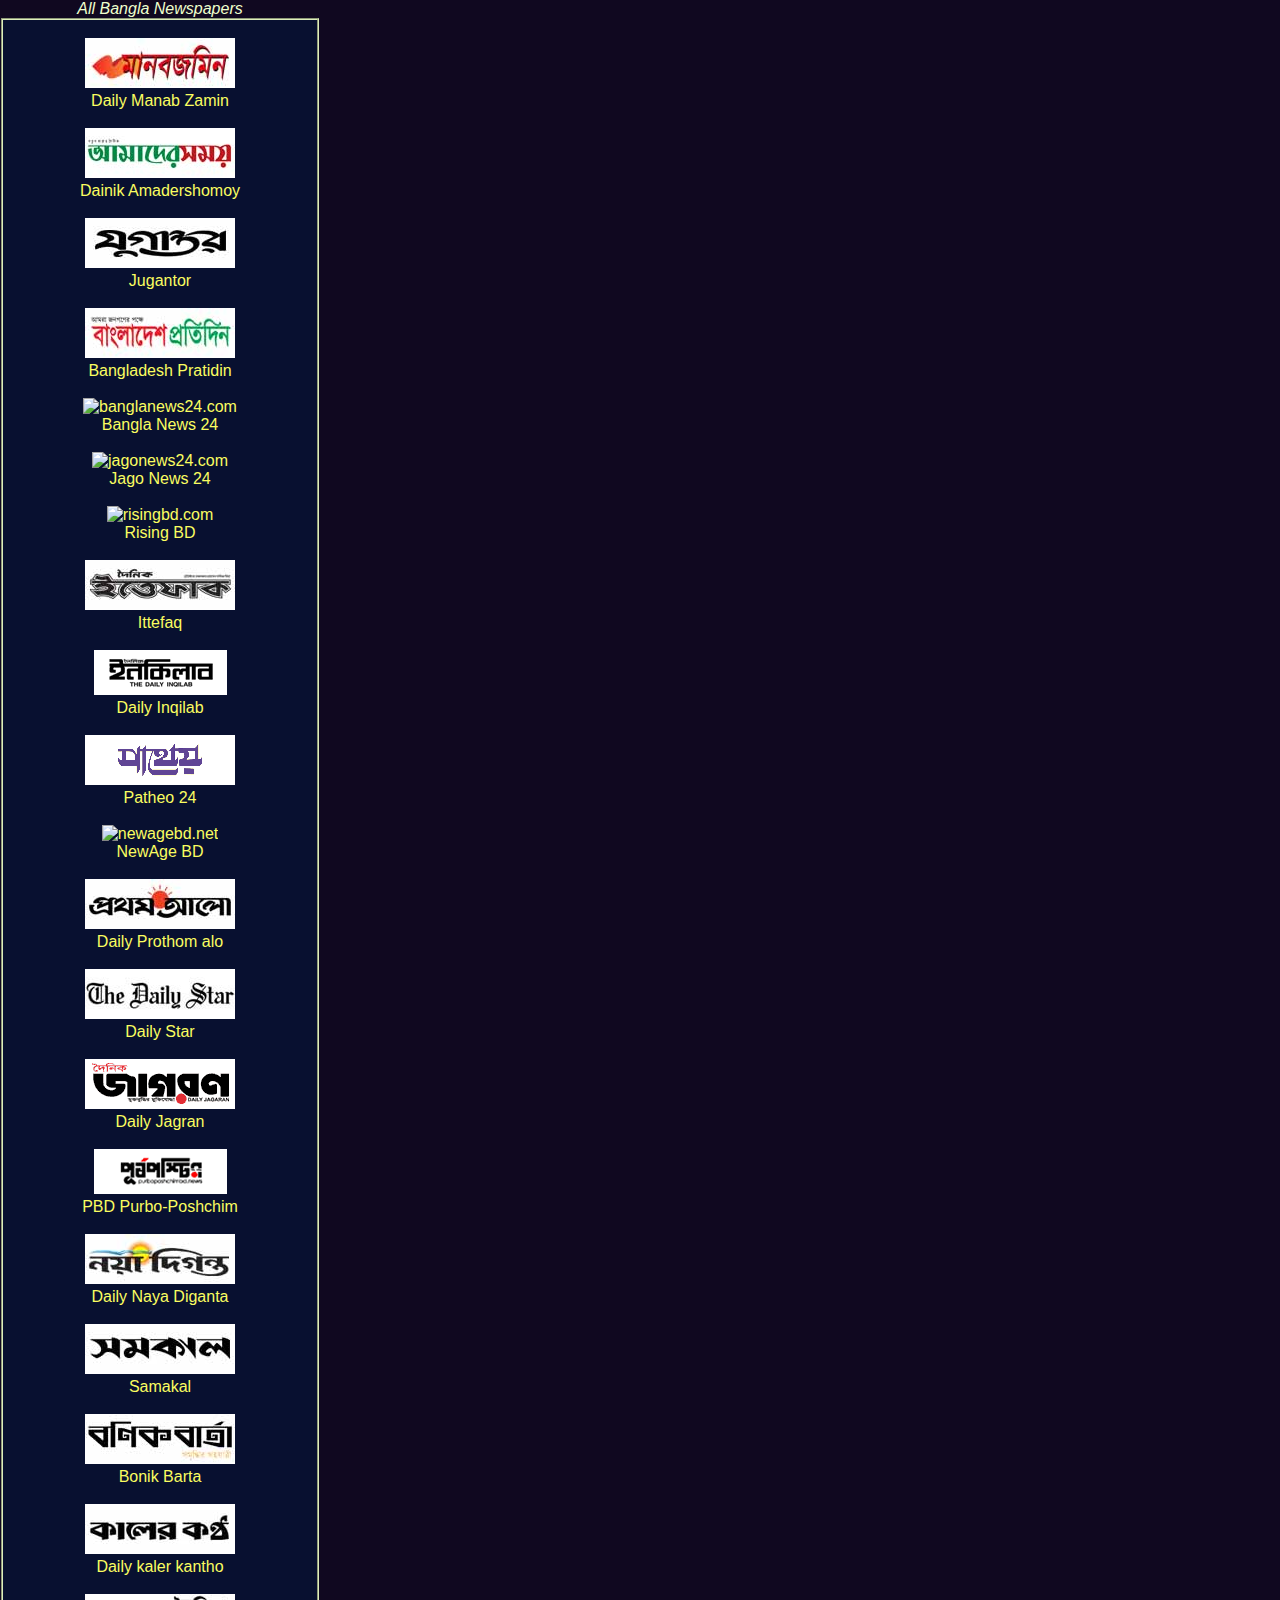
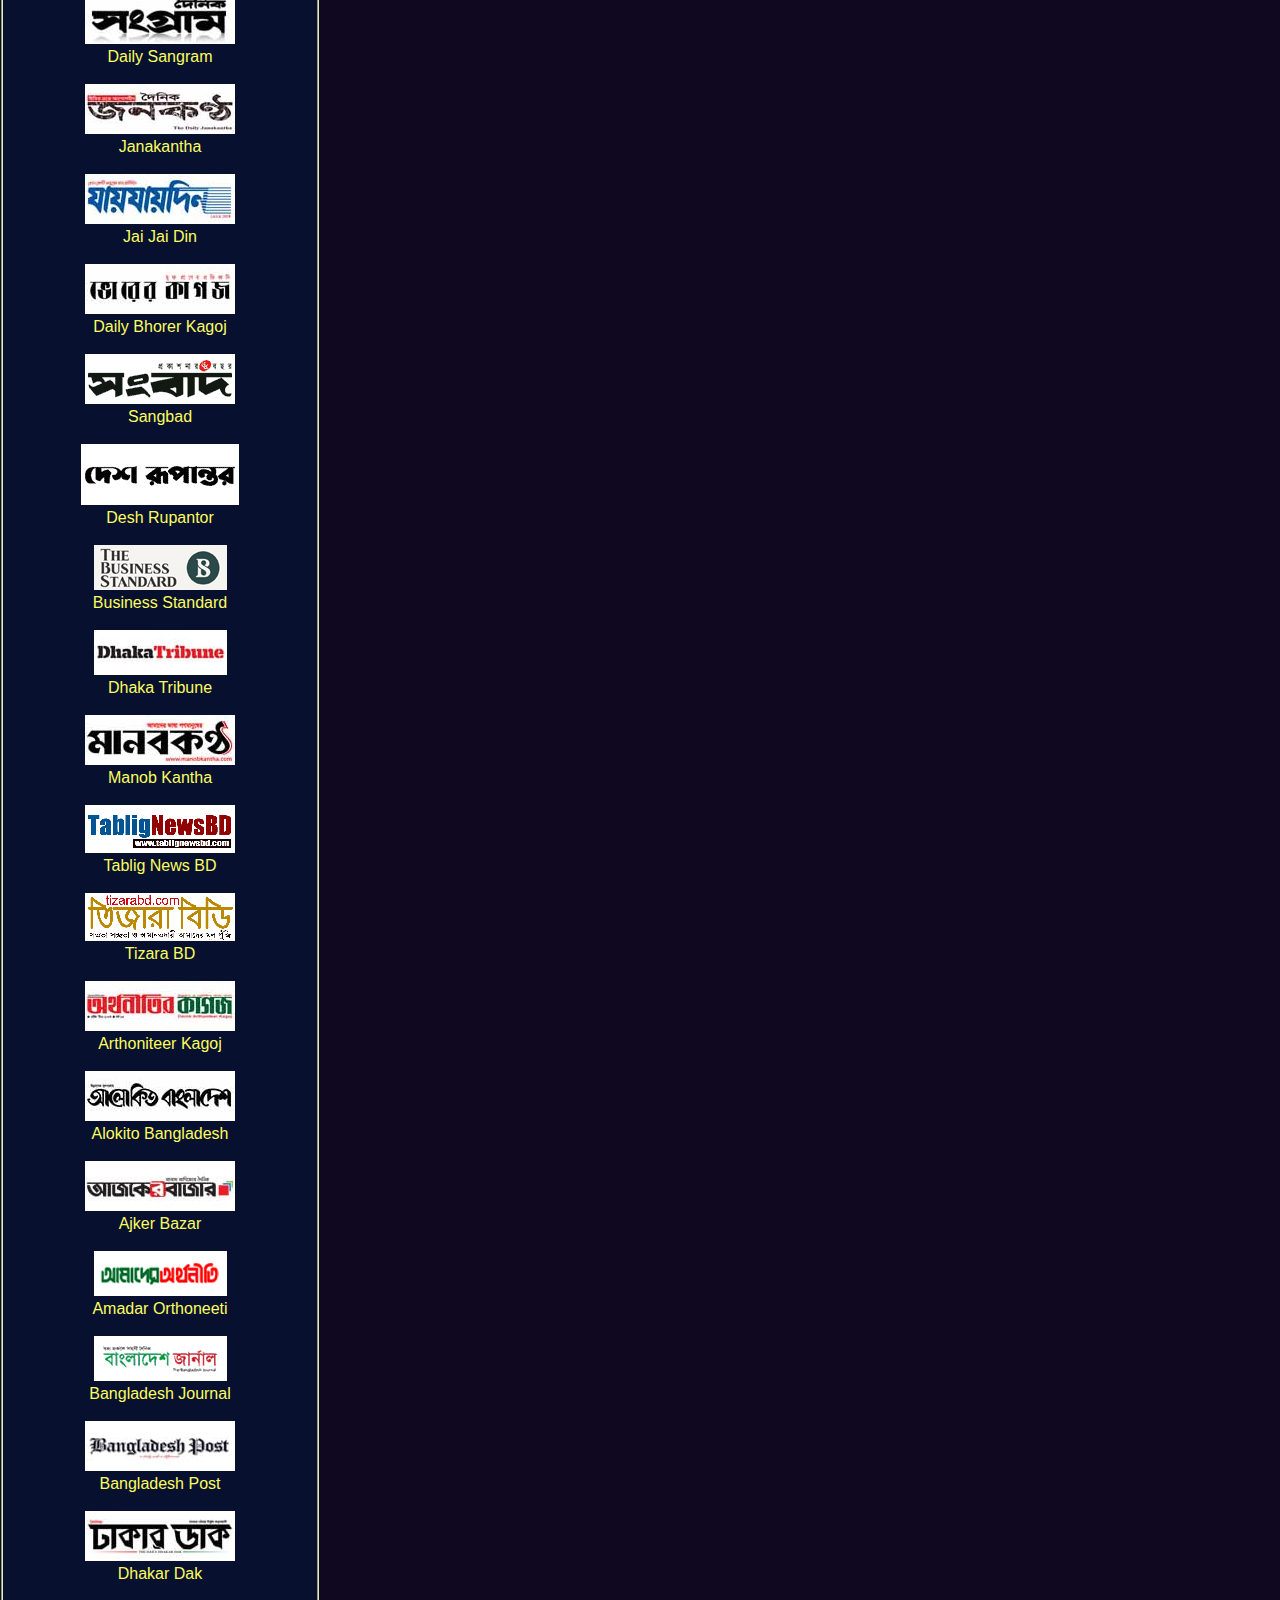
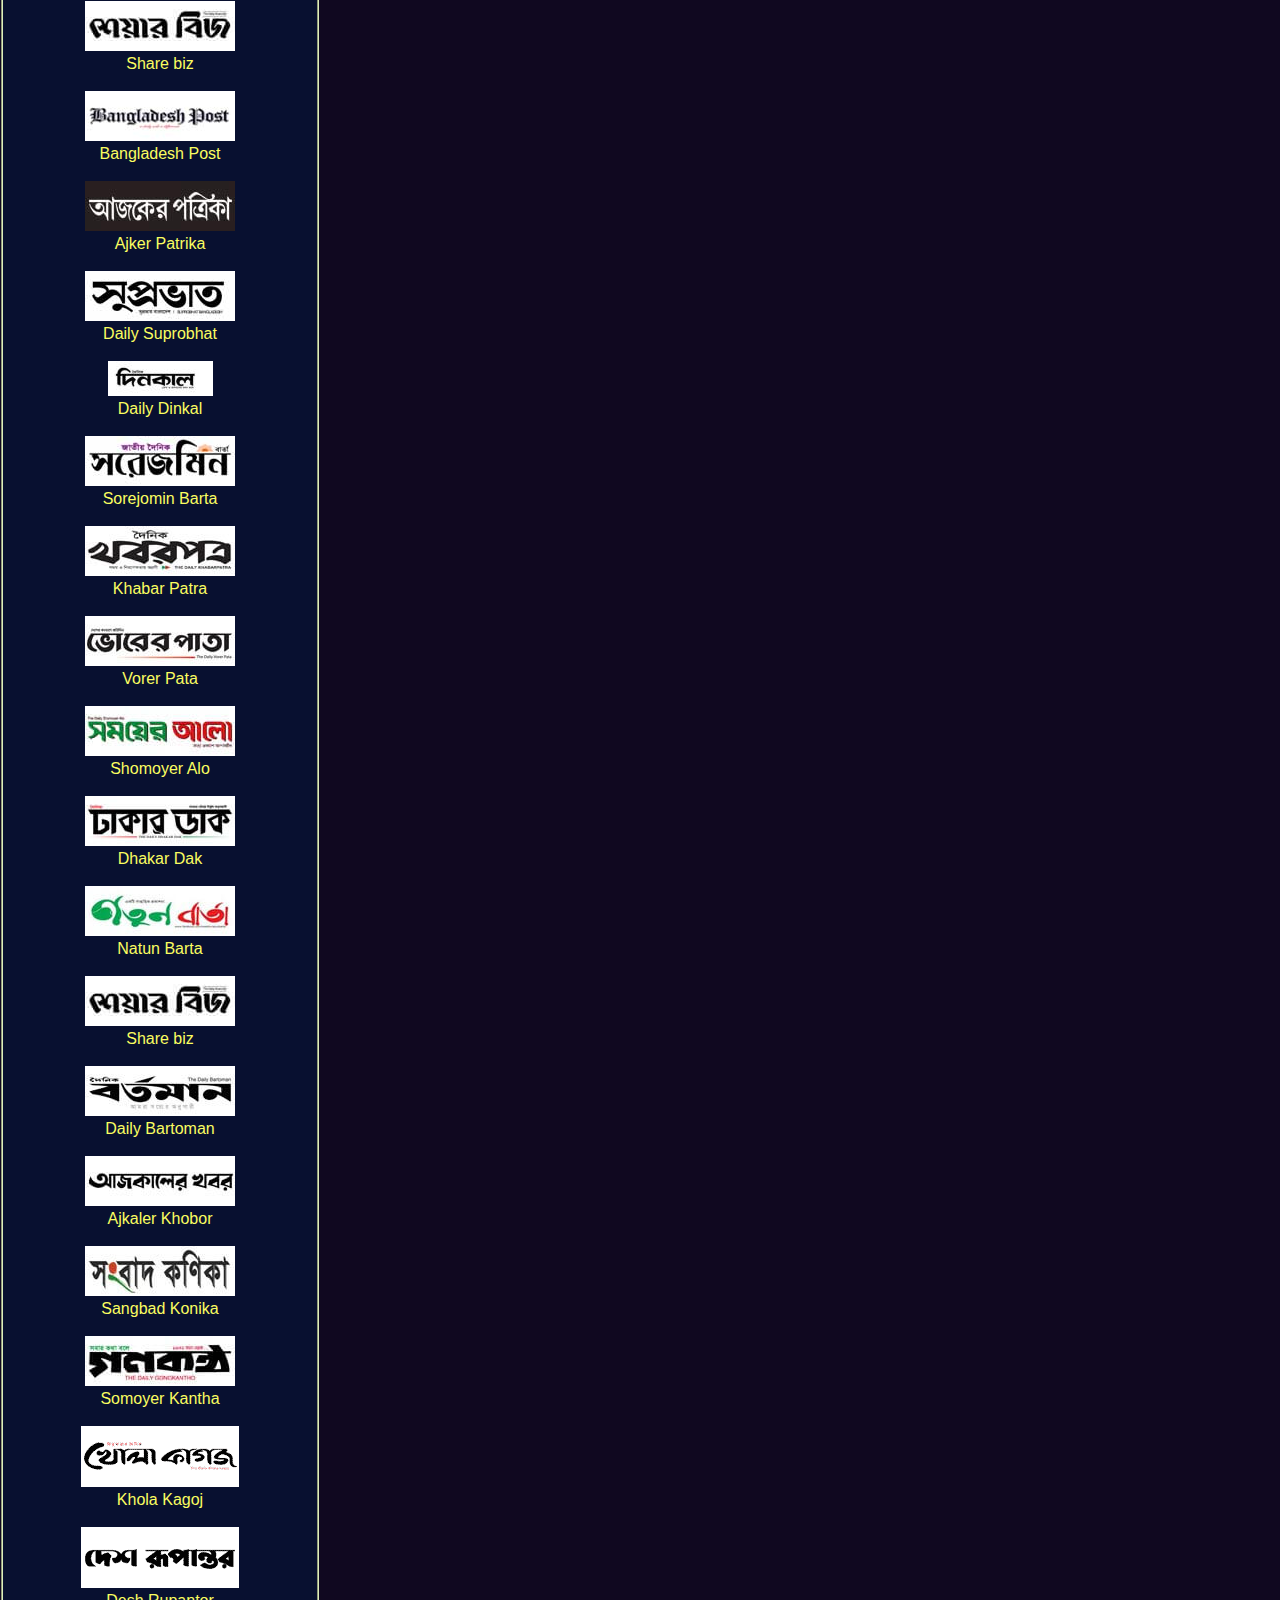
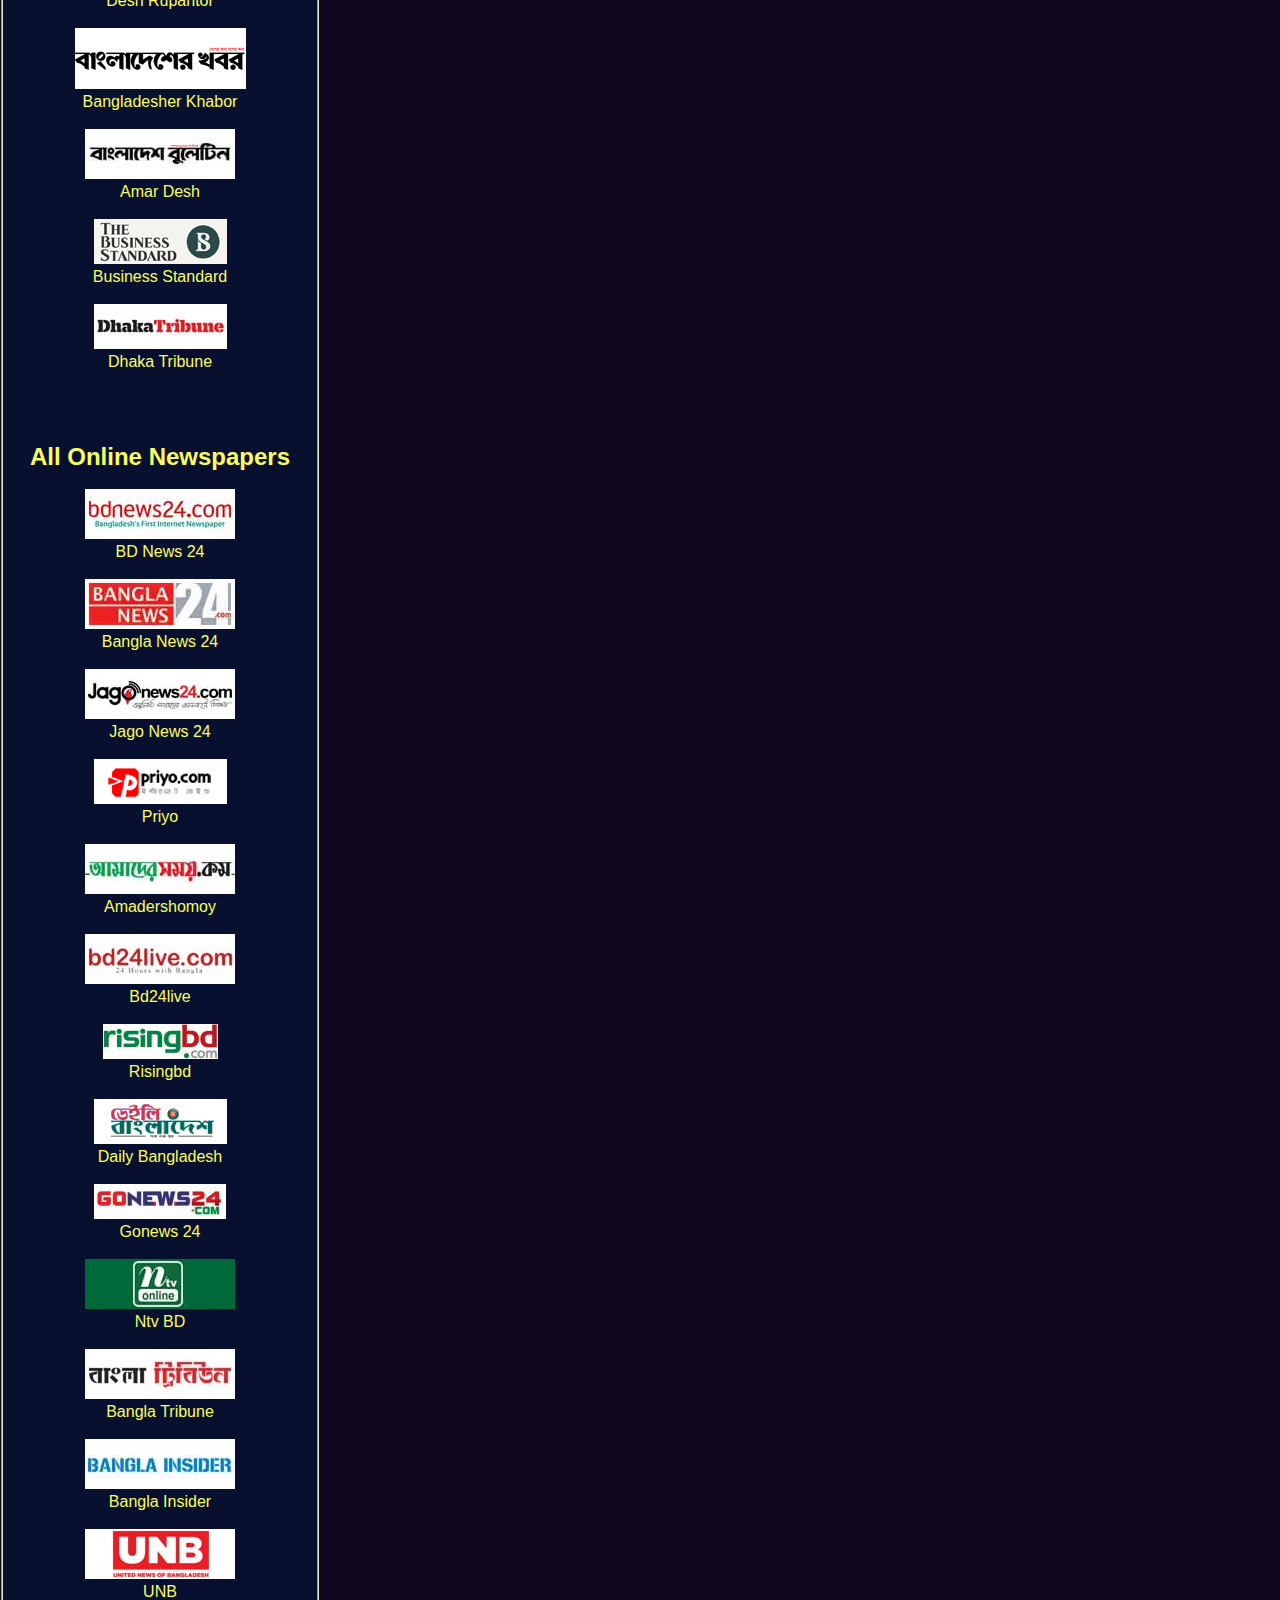
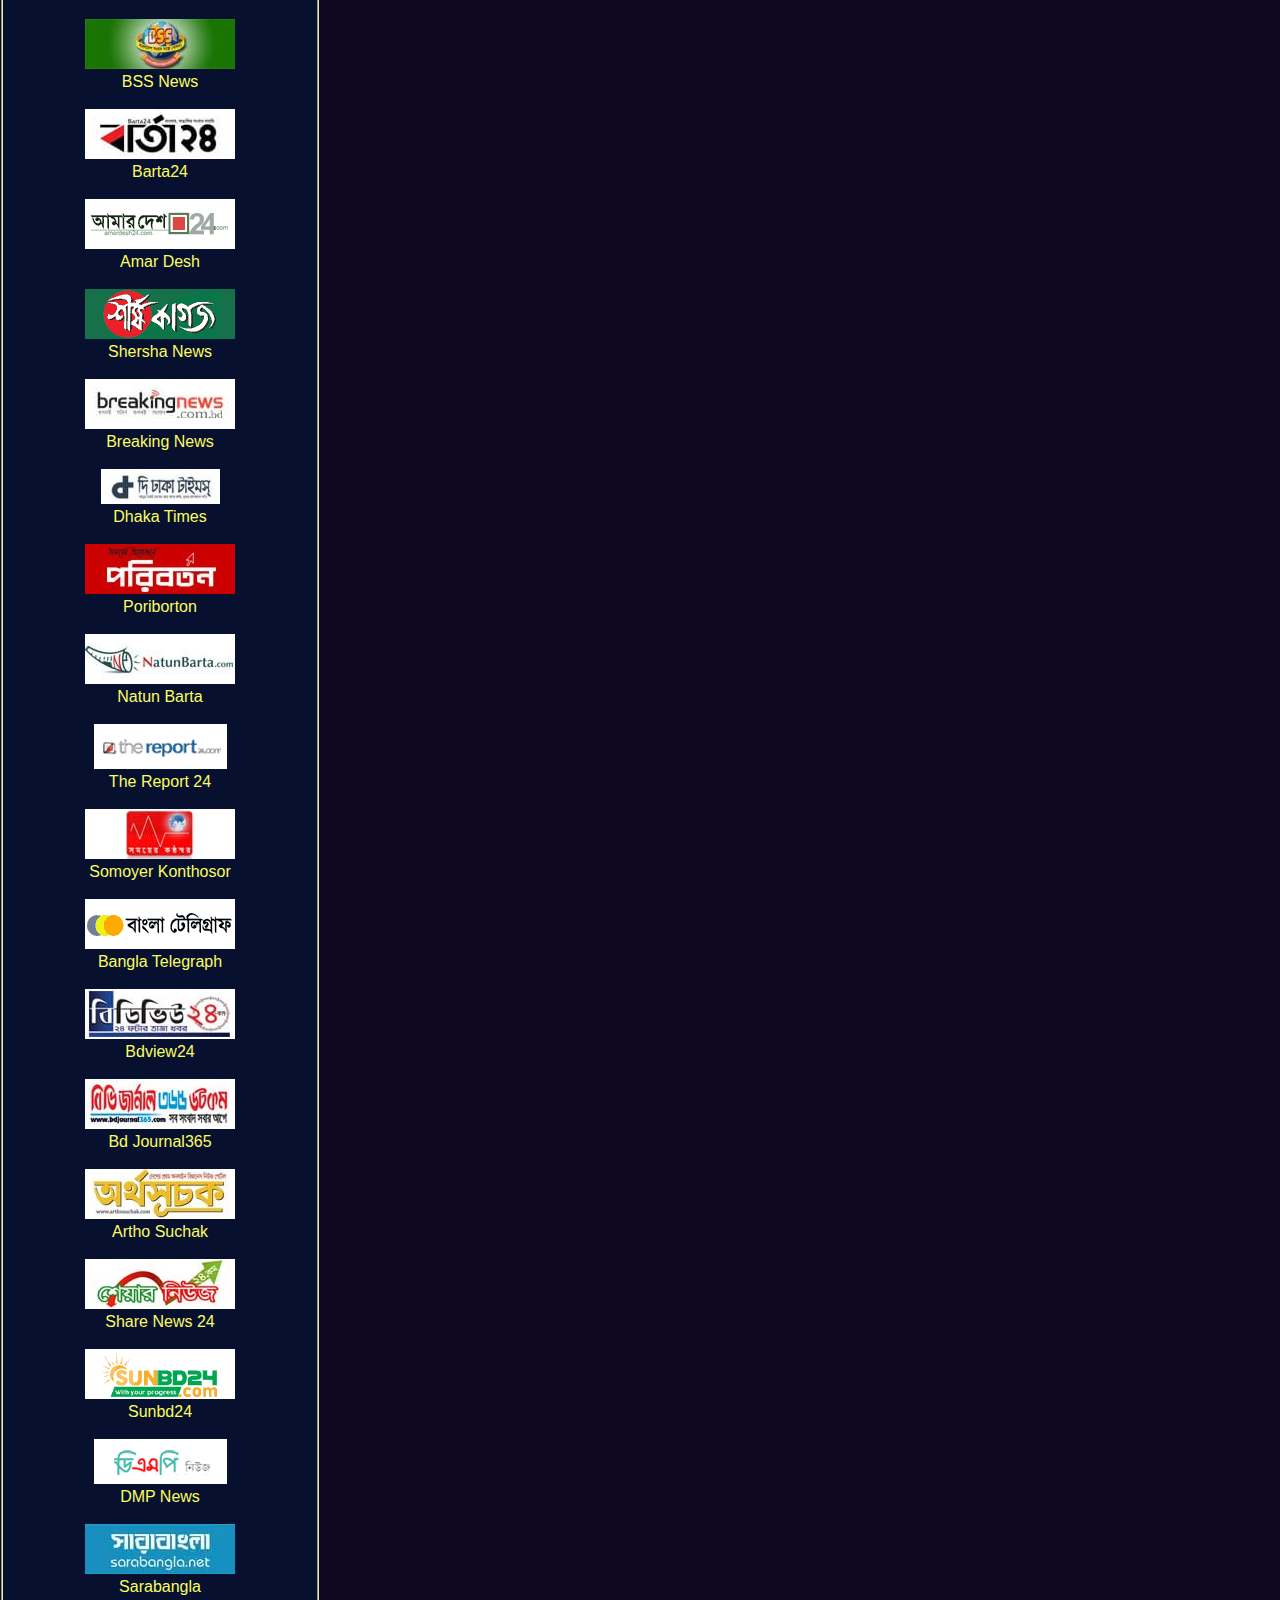
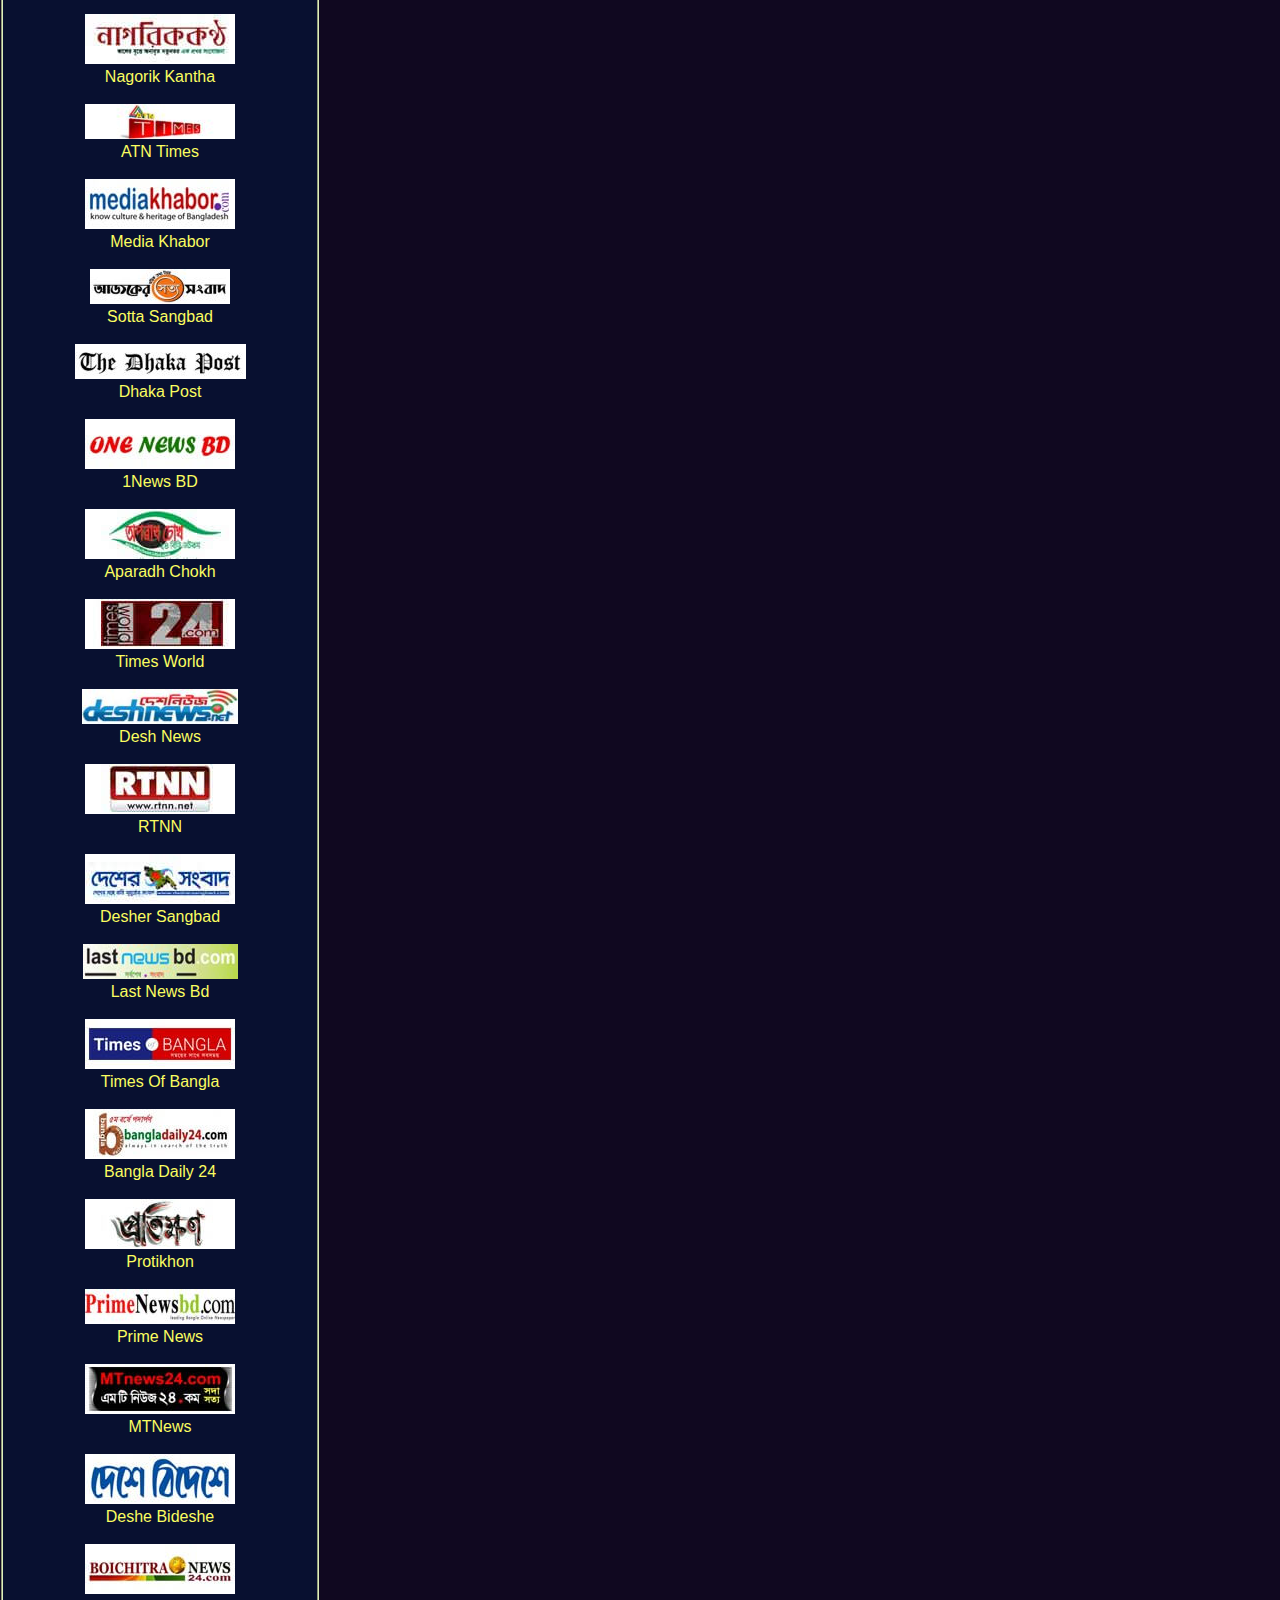
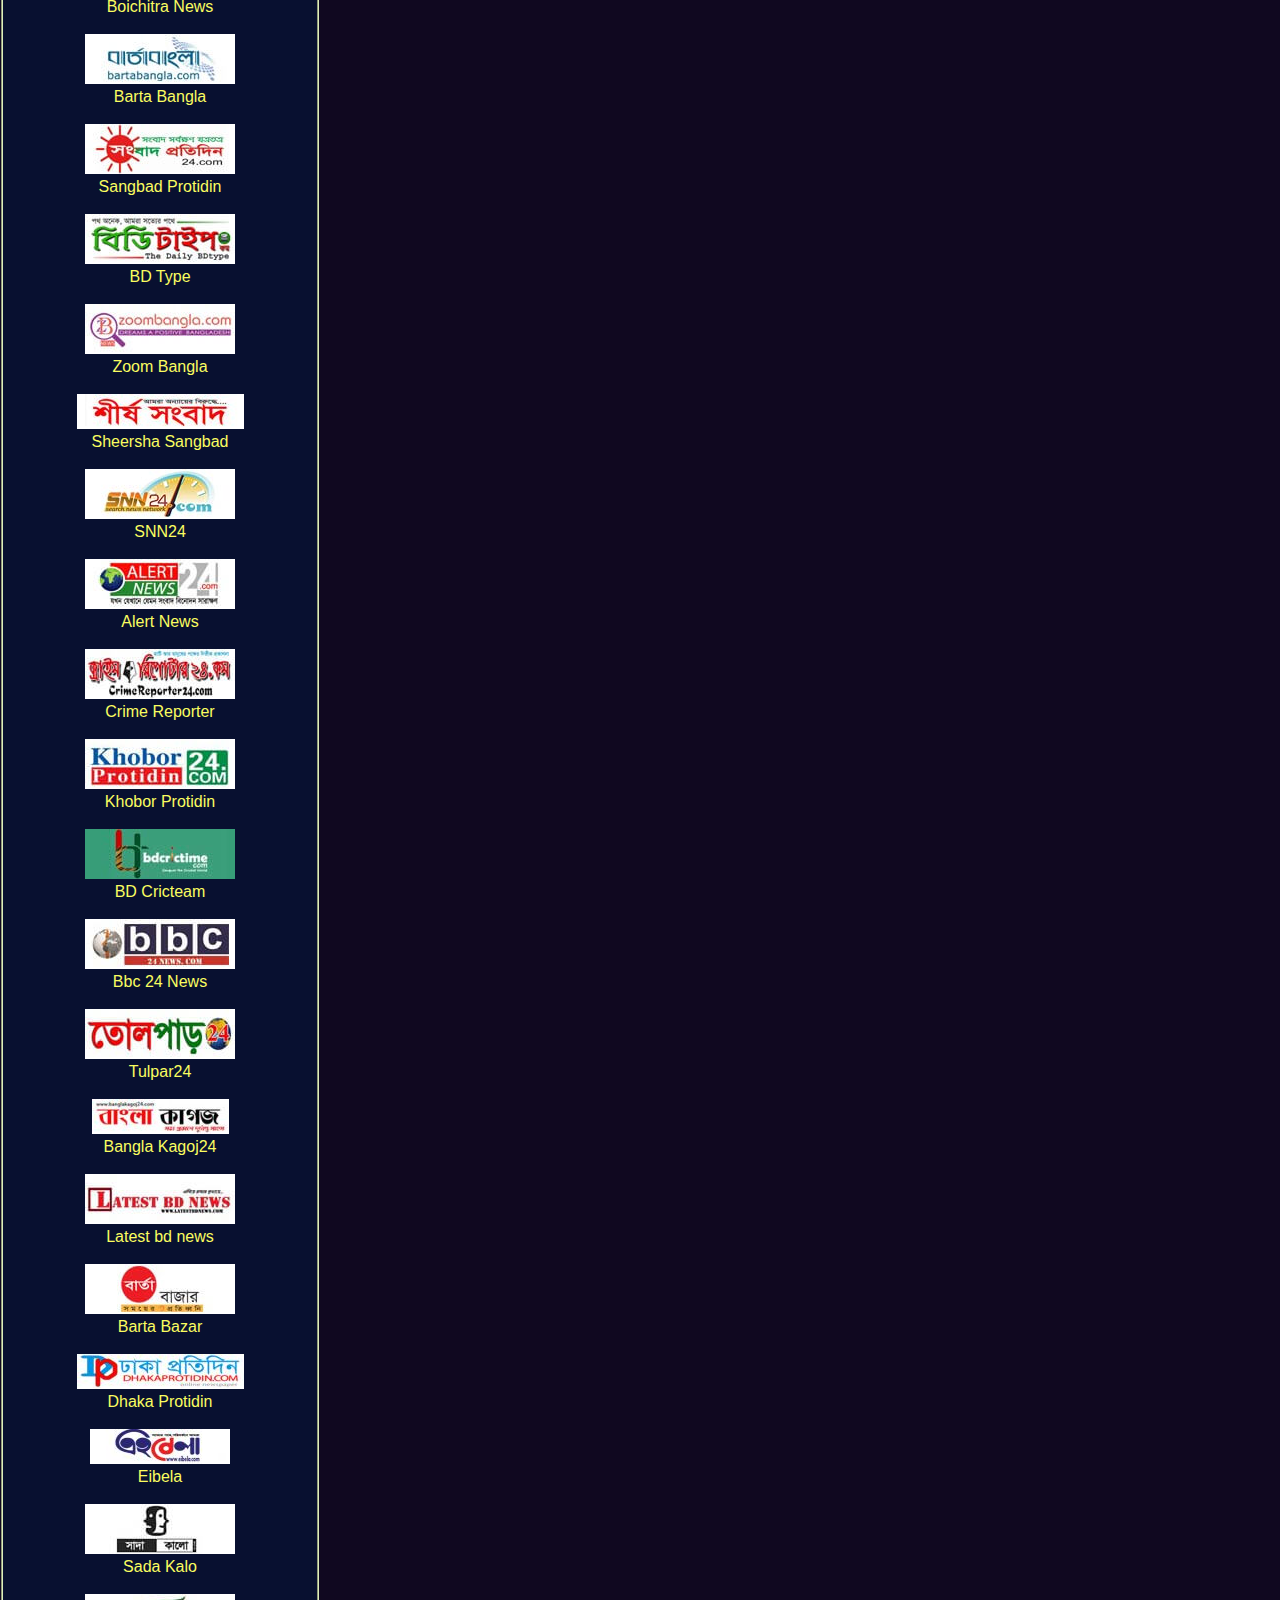
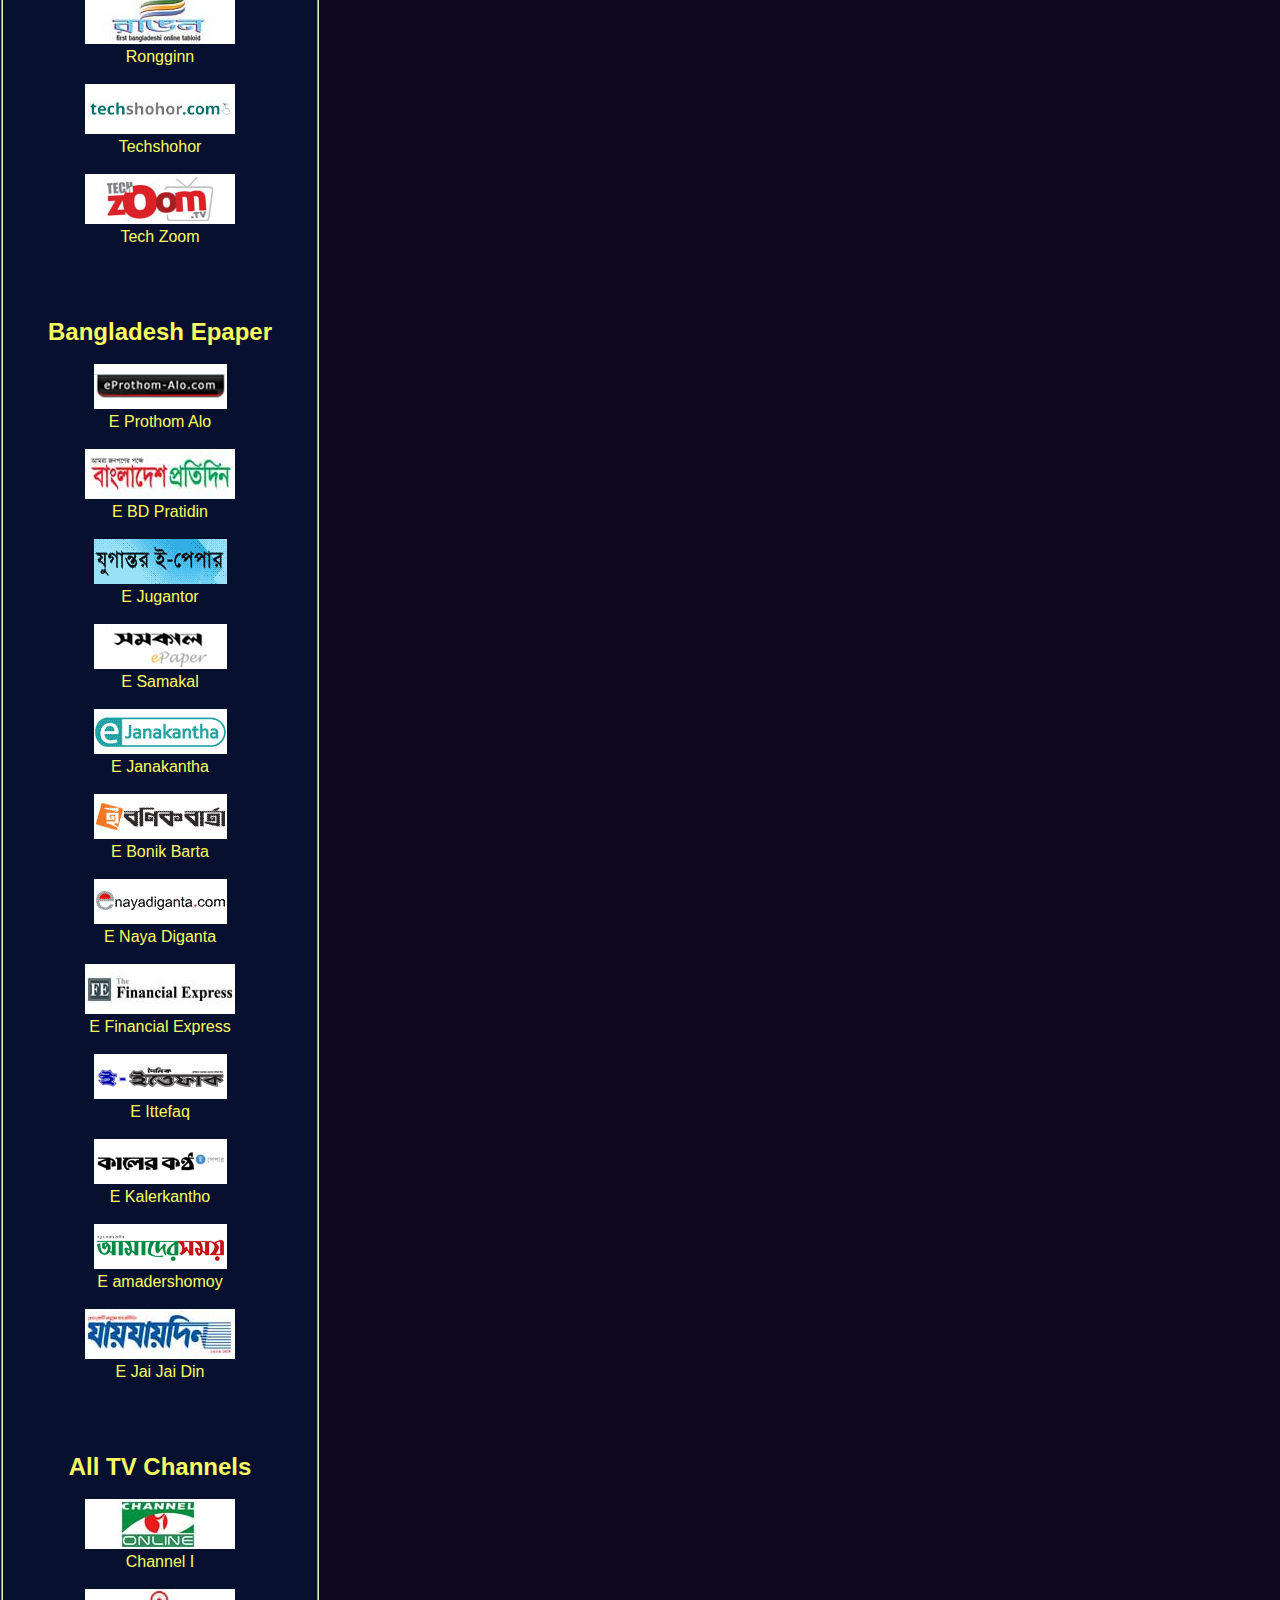
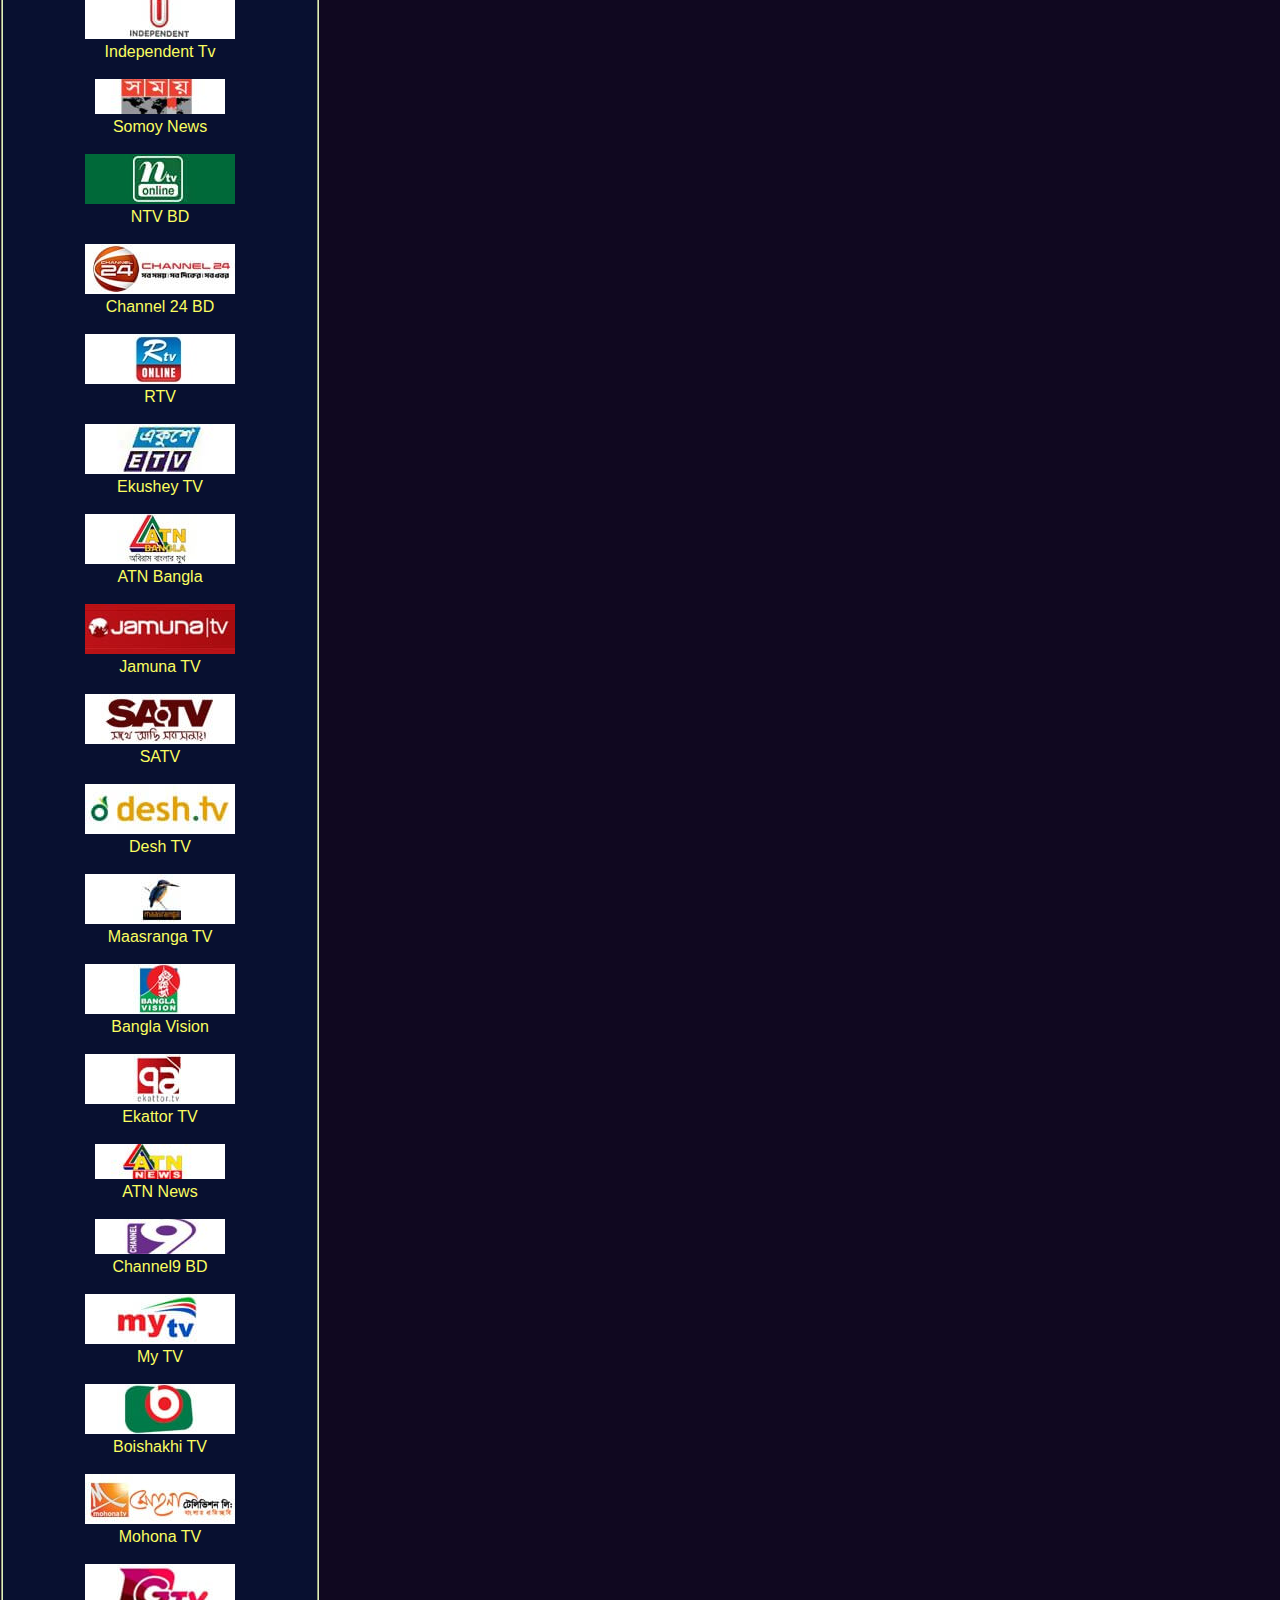
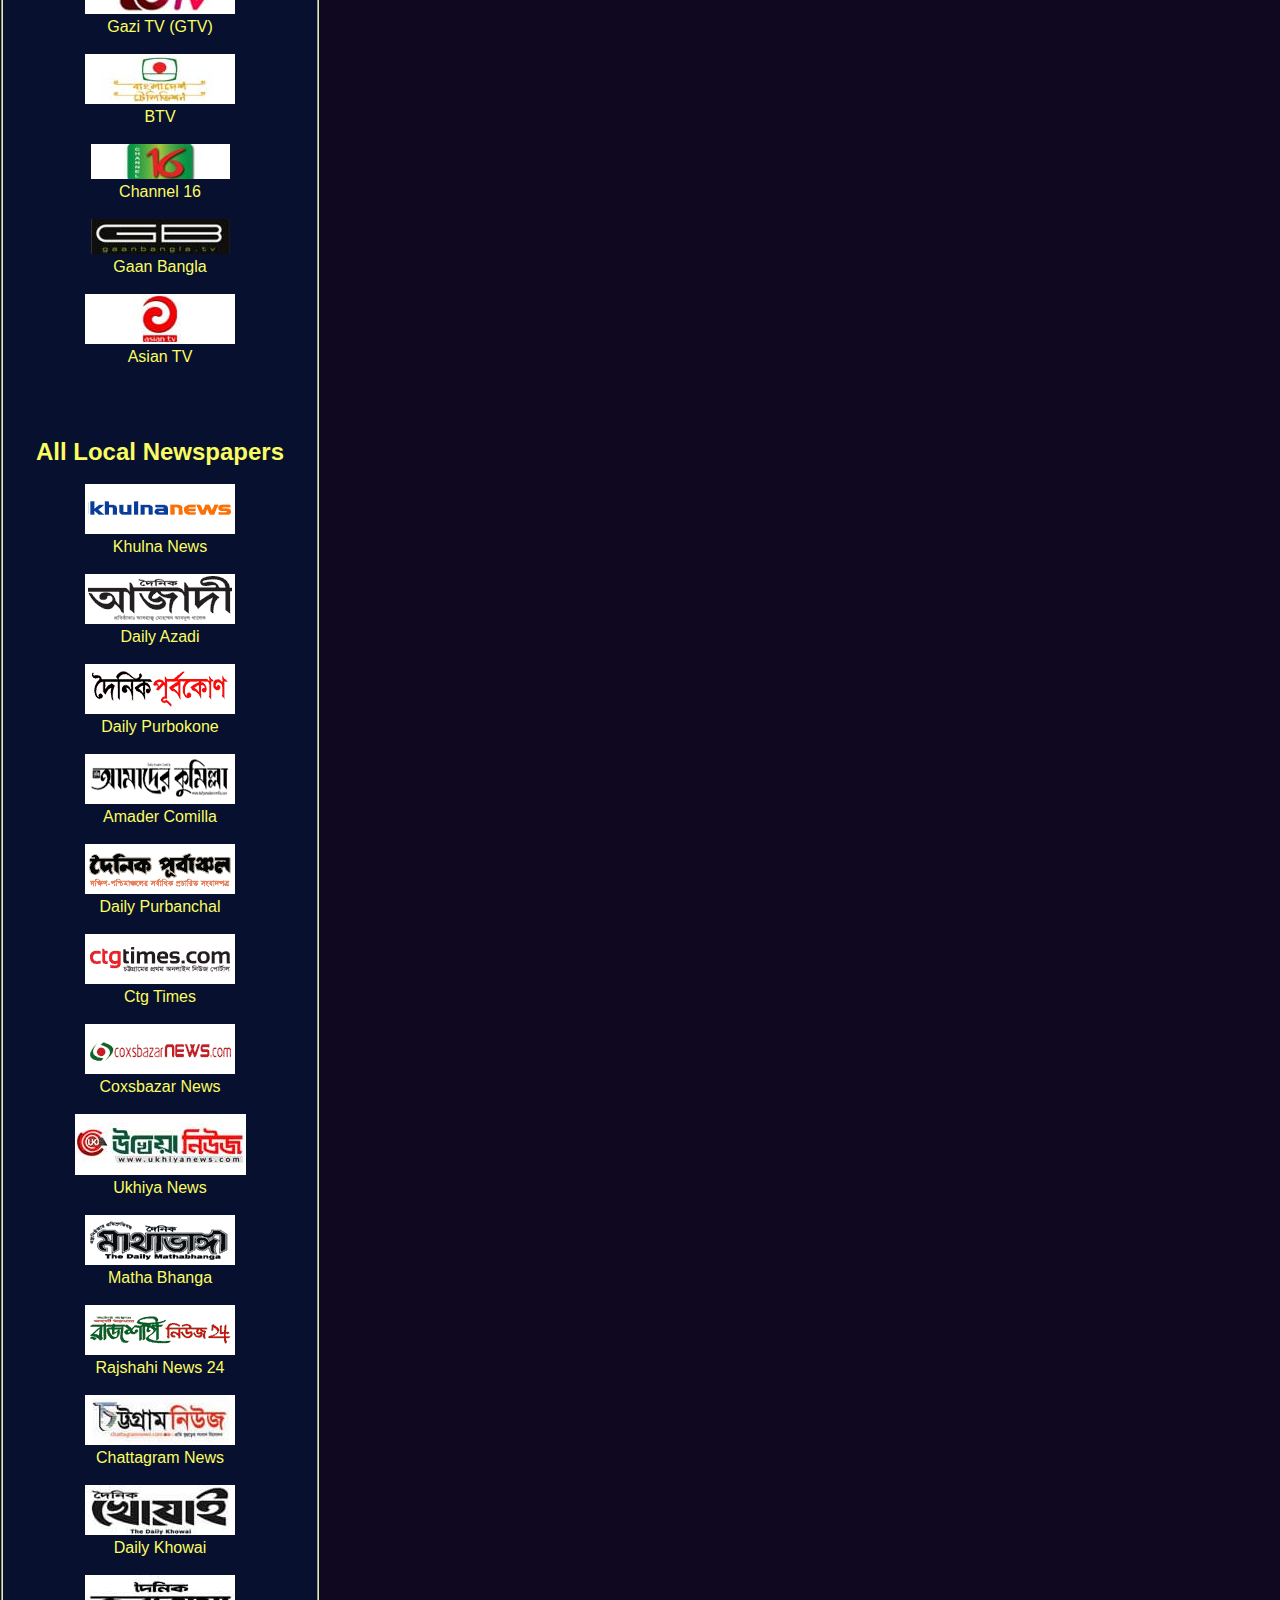
==== commit 7da79439: "Add files via upload" ====
--- a/resources/all-bangla-newspapers/index-full.html
+++ b/resources/all-bangla-newspapers/index-full.html
@@ -1,2087 +1,1104 @@
-<!DOCTYPE html>+<!DOCTYPE html>
+<html lang="en-US">
 
-<html lang="en-US">+<head>
+	<meta charset="UTF-8" />
+	<meta name="viewport" content="width=device-width, initial-scale=1">
+	<meta name="robots" content="index,follow" />
+	<title>All Bangla Newspapers</title>
+	<meta name="description" content="All Bangla Newspapers" />
+	<link rel="icon" href="images/favicon.ico" />
+	<link rel="stylesheet" type="text/css" href="css/styles.css">
+	<meta name="keywords" content="SA, bangladesh, sayeed, sadsayeed, sayeed ahmed, html, javascript, online app, web app, web application tools, All Bangla Newspapers" />
+	<meta property="og:url" content="http://sadsayeed.epizy.com/resources/all-bangla-newspapers/index.html" />
+	<meta property="og:image" content="http://sadsayeed.epizy.com/resources/all-bangla-newspapers/images/ss01.png" />
+	<meta property="og:image:type" content="image/png" />
+	<meta property="og:image:width" content="630" />
+	<meta property="og:image:height" content="1200" />
+	<meta property="og:image" content="http://sadsayeed.epizy.com/resources/all-bangla-newspapers/images/ss02.png" />
+	<meta property="og:image:type" content="image/png" />
+	<meta property="og:image:width" content="315" />
+	<meta property="og:image:height" content="600" />
+	<meta property="og:type" content="website" />
+	<meta property="og:title" content="All Bangla Newspapers" />
+	<meta property="og:description" content="All Bangla Newspapers" />
+	<style type="text/css">
+		
+	a:link {
+		color: #FAFD60;
+		background-color: transparent;
+		text-decoration: none;
+		}
 
-+	a:visited {
+		color: #FAFE60;
+		background-color: transparent;
+		text-decoration: none;
+		}
 
-<head>+	a:hover {
+		color: #FAFD60;
+		text-shadow: 1px -1px 1px #555566;
+		background-color: #030303;
+		text-decoration: underline;
+		}
 
-	<meta charset="UTF-8" />+	a:active {
+		color: #FAFD10;
+		background-color: transparent;
+		text-decoration: underline;
+		}
 
-	<meta name="viewport" content="width=device-width, initial-scale=1">+	</style>
+</head>
 
-	<meta name="robots" content="index,follow" />-
-	<title>All Bangla Newspapers</title>-
-	<meta name="description" content="All Bangla Newspapers" />-
-	<link rel="icon" href="images/favicon.ico" />-
-	<link rel="stylesheet" type="text/css" href="css/styles.css">-
-	<meta name="keywords" content="SA, bangladesh, sayeed, sadsayeed, sayeed ahmed, html, javascript, online app, web app, web application tools, All Bangla Newspapers" />-
-	<meta property="og:url" content="http://sadsayeed.epizy.com/resources/all-bangla-newspapers/index.html" />-
-	<meta property="og:image" content="http://sadsayeed.epizy.com/resources/all-bangla-newspapers/images/ss01.png" />-
-	<meta property="og:image:type" content="image/png" />-
-	<meta property="og:image:width" content="630" />-
-	<meta property="og:image:height" content="1200" />-
-	<meta property="og:image" content="http://sadsayeed.epizy.com/resources/all-bangla-newspapers/images/ss02.png" />-
-	<meta property="og:image:type" content="image/png" />-
-	<meta property="og:image:width" content="315" />-
-	<meta property="og:image:height" content="600" />-
-	<meta property="og:type" content="website" />-
-	<meta property="og:title" content="All Bangla Newspapers" />-
-	<meta property="og:description" content="All Bangla Newspapers" />-
-</head>-
--
-<body>-
-	<div class="container">-
-		<p style="font-size: 1rem; font-style:italic; display:inline-block; color:#EEFFCC; ">All Bangla Newspapers</p>-
-		<div id="outputTableDiv">-
-			<br>-
-			<span class="">-
-				<a href="http://mzamin.com" target="_blank"><img src="images/newsicons/mzamin.com.jpg" alt="mzamin.com" title="mzamin.com"></a>-
-				<p>Daily Manab Zamin</p><br>-
-			</span>-
-			<span class="">-
-				<a href="http://dainikamadershomoy.com" target="_blank"><img src="images/newsicons/dainikamadershomoy.com.jpg" alt="dainikamadershomoy.com" title="dainikamadershomoy.com"></a>-
-				<p>Dainik Amadershomoy</p><br>-
-			</span>-
-			<span class="">-
-				<a href="http://jugantor.com" target="_blank"><img src="images/newsicons/jugantor.com.jpg" alt="jugantor.com" title="jugantor.com"></a>-
-				<p>Jugantor</p><br>-
-			</span>-
-			<span class="">-
-				<a href="http://bd-pratidin.com" target="_blank"><img src="images/newsicons/bd-pratidin.com.jpg" alt="bd-pratidin.com" title="bd-pratidin.com"></a>-
-				<p>Bangladesh Pratidin</p><br>-
-			</span>-
-			<span class="">-
-				<a href="http://patheo24.com/" target="_blank"><img src="images/newsicons/patheo24.com.png" alt="patheo24.com" title="patheo24.com"></a>-
-				<p>Patheo 24</p><br>-
-			</span>-
-			<span class="">-
-				<a href="http://tablignewsbd.com/" target="_blank"><img src="images/newsicons/tablignewsbd.com.png" alt="tablignewsbd.com" title="tablignewsbd.com"></a>-
-				<p>Tablig News BD</p><br>-
-			</span>-
-			<span class="">-
-				<a href="http://tizarabd.com/" target="_blank"><img src="images/newsicons/tizarabd.com.png" alt="tizarabd.com" title="tizarabd.com"></a>-
-				<p>Tizara BD</p><br>-
-			</span>-
-			<span class="">-
-				<a href="http://dailyjagaran.com" target="_blank"><img src="images/newsicons/dailyjagaran.com.png" alt="দৈনিক জাগরণ" title="dailyjagaran.com"></a>-
-				<p>Daily Jagran</p><br>-
-			</span>-
-			<span class="">-
-				<a href="http://pbd.news" target="_blank"><img src="images/newsicons/purbo-poshchim-bd.png" alt="pbd.news" title="pbd.news"></a>-
-				<p>PBD Purbo-Poshchim</p><br>-
-			</span>-
-			<span class="">-
-				<a href="http://dailynayadiganta.com" target="_blank"><img src="images/newsicons/dailynayadiganta.com.jpg" alt="dailynayadiganta.com" title="dailynayadiganta.com"></a>-
-				<p>Daily Naya Diganta</p><br>-
-			</span>-
-			<span class="">-
-				<a href="http://samakal.com" target="_blank"><img src="images/newsicons/samakal.net.jpg" alt="samakal.com" title="samakal.net"></a>-
-				<p>Samakal</p><br>-
-			</span>-
-			<span class="">-
-				<a href="http://bonikbarta.com" target="_blank"><img src="images/newsicons/bonikbarta.com.jpg" alt="bonikbarta.com" title="bonikbarta.com"></a>-
-				<p>Bonik Barta</p><br>-
-			</span>-
-			<span class="">-
-				<a href="http://arthoniteerkagoj.com" target="_blank"><img src="images/newsicons/arthoniteerkagoj.com.jpg" alt="arthoniteerkagoj.com" title="arthoniteerkagoj.com"></a>-
-				<p>Arthoniteer Kagoj</p><br>-
-			</span>-
-			<span class="">-
-				<a href="http://alokitobangladesh.com" target="_blank"><img src="images/newsicons/alokitobangladesh.com.jpg" alt="alokitobangladesh.com" title="alokitobangladesh.com"></a>-
-				<p>Alokito Bangladesh</p><br>-
-			</span>-
-			<span class="">-
-				<a href="http://www.ajkerbazzar.com"><img src="images/newsicons/ajkerbazzar.com.jpg" alt="ajkerbazzar.com" title="ajkerbazzar.com"></a>-
-				<p>Ajker Bazar</p><br>-
-			</span>-
-			<span class="">-
-				<a href="http://amaderorthoneeti.com" target="_blank"><img src="images/newsicons/daily-amadar-orthoneeti.png" alt="amaderorthoneeti.com" title="amaderorthoneeti.com"></a>-
-				<p>Amadar Orthoneeti</p><br>-
-			</span>-
-			<span class="">-
-				<a href="http://ittefaq.com.bd" target="_blank"><img src="images/newsicons/ittefaq.com.bd.jpg" alt="ittefaq.com.bd" title="ittefaq.com.bd"></a>-
-				<p>Ittefaq</p><br>-
-			</span>-
-			<span class="">-
-				<a href="http://www.dailyinqilab.com" target="_blank"><img src="images/newsicons/the-daily-inqilab.png" alt="dailyinqilab.com" title="dailyinqilab.com"></a>-
-				<p>Daily Inqilab</p><br>-
-			</span>-
-			<span class="">-
-				<a href="http://manobkantha.com" target="_blank"><img src="images/newsicons/manobkantha.com.jpg" alt="manobkantha.com" title="manobkantha.com"></a>-
-				<p>Manob Kantha</p><br>-
-			</span>-
-			<span class="">-
-				<a href="http://prothomalo.com" target="_blank"><img src="images/newsicons/prothom-alo.com.jpg" alt="prothom-alo.com" title="prothom-alo.com"></a>-
-				<p>Daily Prothom alo</p><br>-
-			</span>-
-			<span class="">-
-				<a href="http://thedailystar.net" target="_blank"><img src="images/newsicons/thedailystar.net.jpg" alt="thedailystar.net" title="thedailystar.net"></a>-
-				<p>Daily Star</p><br>-
-			</span>-
-			<span class="">-
-				<a href="http://kalerkantho.com" target="_blank"><img src="images/newsicons/kalerkantho.com.jpg" alt="kalerkantho.com" title="kalerkantho.com"></a>-
-				<p>Daily kaler kantho</p><br>-
-			</span>-
-			<span class="">-
-				<a href="http://amar-sangbad.com" target="_blank"><img src="images/newsicons/amar-sangbad.com.jpg" alt="amar-sangbad.com" title="amar-sangbad.com"></a>-
-				<p>Daily Amar Sangbad</p><br>-
-			</span>-
-			<span class="">-
-				<a href="http://protidinersangbad.com" target="_blank"><img src="images/newsicons/protidinersangbad.com.jpg" alt="protidinersangbad.com" title="protidinersangbad.com"></a>-
-				<p>Protidiner Sangbad</p><br>-
-			</span>-
-			<span class="">-
-				<a href="http://dailysangram.com" target="_blank"><img src="images/newsicons/dailysangram.com.jpg" alt="dailysangram.com" title="dailysangram.com"></a>-
-				<p>Daily Sangram</p><br>-
-			</span>-
-			<span class="">-
-				<a href="http://dailyjanakantha.com" target="_blank"><img src="images/newsicons/dailyjanakantha.com.jpg" alt="dailyjanakantha.com" title="dailyjanakantha.com"></a>-
-				<p>Janakantha</p><br>-
-			</span>-
-			<span class="">-
-				<a href="http://jjdin.com" target="_blank"><img src="images/newsicons/jjdin.com.jpg" alt="jjdin.com" title="jjdin.com"></a>-
-				<p>Jai Jai Din</p><br>-
-			</span>-
-			<span class="">-
-				<a href="http://bhorerkagoj.com" target="_blank"><img src="images/newsicons/bhorerkagoj.net.jpg" alt="bhorerkagoj.net" title="bhorerkagoj.net"></a>-
-				<p>Daily Bhorer Kagoj</p><br>-
-			</span>-
-			<span class="">-
-				<a href="http://thesangbad.net" target="_blank"><img src="images/newsicons/sangbad.png" alt="thesangbad.net" title="thesangbad.net"></a>-
-				<p>Sangbad</p><br>-
-			</span>-
-			<span class="">-
-				<a href="http://suprobhat.com" target="_blank"><img src="images/newsicons/suprobhat.com.jpg" alt="suprobhat.com" title="suprobhat.com"></a>-
-				<p>Daily Suprobhat</p><br>-
-			</span>-
-			<span class="">-
-				<a href="http://bd-journal.com" target="_blank"><img src="images/newsicons/bangladesh-journal.png" alt="bd-journal.com" title="bd-journal.com"></a>-
-				<p>Bangladesh Journal</p><br>-
-			</span>-
-			<span class="">-
-				<a href="http://dailydinkal.net" target="_blank"><img src="images/newsicons/dailydinkal.net.jpg" alt="dailydinkal.net" title="dailydinkal.net"></a>-
-				<p>Daily Dinkal</p><br>-
-			</span>-
-			<span class="">-
-				<a href="http://bangladeshpost.net" target="_blank"><img src="images/newsicons/bangladeshpost.jpg" alt="bangladeshpost.net" title="bangladeshpost.net"></a>-
-				<p>Bangladesh Post</p><br>-
-			</span>-
-			<span class="">-
-				<a href="http://sorejominbarta.com" target="_blank"><img src="images/newsicons/sorejominbarta.com.jpg" alt="sorejominbarta.com" title="sorejominbarta.com"></a>-
-				<p>Sorejomin Barta</p><br>-
-			</span>-
-			<span class="">-
-				<a href="http://ajkerpatrika.com" target="_blank"><img src="images/newsicons/ajkerpatrika.com.jpg" alt="ajkerpatrika.com" title="ajkerpatrika.com"></a>-
-				<p>Ajker Patrika</p><br>-
-			</span>-
-			<span class="">-
-				<a href="http://khoborpatrabd.com" target="_blank"><img src="images/newsicons/khabarpatrabd.com.jpg" alt="khabarpatrabd.com" title="khabarpatrabd.com"></a>-
-				<p>Khabar Patra</p><br>-
-			</span>-
-			<span class="">-
-				<a href="http://dailyvorerpata.com" target="_blank"><img src="images/newsicons/dailyvorerpata.com.jpg" alt="dailyvorerpata.com" title="dailyvorerpata.com"></a>-
-				<p>Vorer Pata</p><br>-
-			</span>-
-			<span class="">-
-				<a href="http://shomoyeralo.com" target="_blank"><img src="images/newsicons/shomoyeralo.jpg" alt="shomoyeralo.com" title="shomoyeralo.com"></a>-
-				<p>Shomoyer Alo</p><br>-
-			</span>-
-			<span class="">-
-				<a href="http://dhakardak-bd.com" target="_blank"><img src="images/newsicons/dhakardak-bd.com.jpg" alt="dhakardak-bd.com" title="dhakardak-bd.com"></a>-
-				<p>Dhakar Dak</p><br>-
-			</span>-
-			<span class="">-
-				<a href="http://natun-barta.com" target="_blank"><img src="images/newsicons/natun-barta.com.jpg" alt="natun-barta.com" title="natun-barta.com"></a>-
-				<p>Natun Barta</p><br>-
-			</span>-
-			<span class="">-
-				<a href="http://sharebiz.net" target="_blank"><img src="images/newsicons/sharebiz.net.jpg" alt="sharebiz.net" title="sharebiz.net"></a>-
-				<p>Share biz</p><br>-
-			</span>-
-			<span class="">-
-				<a href="http://dailybartoman.com" target="_blank"><img src="images/newsicons/dailybartoman.com.jpg" alt="dailybartoman.com" title="dailybartoman.com"></a>-
-				<p>Daily Bartoman</p><br>-
-			</span>-
-			<span class="">-
-				<a href="http://ajkalerkhobor.com" target="_blank"><img src="images/newsicons/ajkalerkhobor.com.jpg" alt="ajkalerkhobor.com" title="ajkalerkhobor.com"></a>-
-				<p>Ajkaler Khobor</p><br>-
-			</span>-
-			<span class="">-
-				<a href="http://sangbadkonika.com" target="_blank"><img src="images/newsicons/sangbadkonika.com.jpg" alt="sangbadkonika.com" title="sangbadkonika.com"></a>-
-				<p>Sangbad Konika</p><br>-
-			</span>-
-			<!-- end 2nd row -->-
-			<span class="">-
-				<a href="http://gonokantho.com" target="_blank"><img src="images/newsicons/gonokantho.jpg" alt="gonokantho.com" title="gonokantho.com"></a>-
-				<p>Somoyer Kantha</p><br>-
-			</span>-
-			<span class="">-
-				<a href="http://kholakagojbd.com" target="_blank"><img src="images/newsicons/kholakagojbd.com.gif" alt="kholakagojbd.com" title="kholakagojbd.com"></a>-
-				<p>Khola Kagoj</p><br>-
-			</span>-
-			<span class="">-
-				<a href="http://deshrupantor.com" target="_blank"><img src="images/newsicons/deshrupantor.com.gif" alt="deshrupantor.com" title="deshrupantor.com"></a>-
-				<p>Desh Rupantor</p><br>-
-			</span>-
-			<span class="">-
-				<a href="http://bangladesherkhabor.net" target="_blank"><img src="images/newsicons/bangladesher-khobor-logo.gif" alt="bangladesherkhabor.net" title="bangladesherkhabor.net"></a>-
-				<p>Bangladesher Khabor</p><br>-
-			</span>-
-			<span class="">-
-				<a href="http://bd-bulletin.com" target="_blank"><img src="images/newsicons/bd-bulletin.jpg" alt="bd-bulletin" title="bd-bulletin"></a>-
-				<p>Amar Desh</p><br>-
-			</span>-
-			<span class="">-
-				<a href="http://tbsnews.net" target="_blank"><img src="images/newsicons/tbsnews.net.png" alt="tbsnews.net" title="the business standard"></a>-
-				<p>Business Standard</p><br>-
-			</span>-
-			<span class="">-
-				<a href="http://dhakatribune.com" target="_blank"><img src="images/newsicons/dhakatribune.jpg" alt="dhakatribune.com" title="dhakatribune"></a>-
-				<p>Dhaka Tribune</p><br>-
-			</span>-
-			<br><br><br>-
-			<h2 id="online">All Online Newspapers</h2><br>-
-			<span class="">-
-				<a href="http://bangla.bdnews24.com" target="_blank"><img src="images/newsicons/bangla.bdnews24.com.jpg" alt="bangla.bdnews24.com" title="bangla.bdnews24.com"></a>-
-				<p>BD News 24</p><br>-
-			</span>-
-			<span class="">-
-				<a href="http://banglanews24.com" target="_blank"><img src="images/newsicons/banglanews24.com.jpg" alt="banglanews24.com" title="banglanews24.com" target="_blank"></a>-
-				<p>Bangla News 24</p><br>-
-			</span>-
-			<span class="">-
-				<a href="http://jagonews24.com" target="_blank"><img src="images/newsicons/jagonews24.com.jpg" alt="jagonews24.com" title="jagonews24.com"></a>-
-				<p>Jago News 24</p><br>-
-			</span>-
-			<span class="">-
-				<a href="http://priyo.com" target="_blank"><img src="images/newsicons/priyo.com.png" alt="priyo.com" title="priyo.com"></a>-
-				<p>Priyo</p><br>-
-			</span>-
-			<span class="">-
-				<a href="http://amadershomoys.com" target="_blank"><img src="images/newsicons/amadershomoys.com.jpg" alt="amadershomoys.com" title="amadershomoys.com"></a>-
-				<p>Amadershomoy</p><br>-
-			</span>-
-			<span class="">-
-				<a href="http://www.bd24live.com" target="_blank"><img src="images/newsicons/bd24live.com.jpg" alt="bd24live.com" title="bd24live.com"></a>-
-				<p>Bd24live</p><br>-
-			</span>-
-			<span class="">-
-				<a href="http://risingbd.com" target="_blank"><img src="images/newsicons/risingbd.com.jpg" alt="risingbd.com" title="risingbd.com"></a>-
-				<p>Risingbd</p><br>-
-			</span>-
-			<span class="">-
-				<a href="http://daily-bangladesh.com" target="_blank"><img src="images/newsicons/daily-bangladesh.png" alt="daily-bangladesh.com" title="daily-bangladesh.com"></a>-
-				<p>Daily Bangladesh</p><br>-
-			</span>-
-			<span class="">-
-				<a href="http://gonews24.com" target="_blank"><img src="images/newsicons/gonews24.com.jpg" alt="gonews24.com" title="gonews24.com"></a>-
-				<p>Gonews 24</p><br>-
-			</span>-
-			<span class="">-
-				<a href="http://ntvbd.com" target="_blank"><img src="images/newsicons/ntvbd.com.jpg" alt="ntvbd.com" title="ntvbd.com"></a>-
-				<p>Ntv BD</p><br>-
-			</span>-
-			<span class="">-
-				<a href="http://banglatribune.com" target="_blank"><img src="images/newsicons/banglatribune.com.jpg" alt="banglatribune.com" title="banglatribune.com"></a>-
-				<p>Bangla Tribune</p><br>-
-			</span>-
-			<span class="">-
-				<a href="http://banglainsider.com" target="_blank"><img src="images/newsicons/bangla-insider.jpg" alt="banglainsider.com" title="banglainsider.com"></a>-
-				<p>Bangla Insider</p><br>-
-			</span>-
-			<span class="">-
-				<a href="http://unb.com.bd" target="_blank"><img src="images/newsicons/unb.jpg" alt="unb.com.bd" title="unb.com.bd"></a>-
-				<p>UNB</p><br>-
-			</span>-
-			<span class="">-
-				<a href="http://bssnews.net" target="_blank"><img src="images/newsicons/bssnews.net.jpg" alt="bssnews.net" title="bssnews.net"></a>-
-				<p>BSS News</p><br>-
-			</span>-
-			<span class="">-
-				<a href="http://barta24.com" target="_blank"><img src="images/newsicons/barta24.com.jpg" alt="barta24.com" title="barta24.com"></a>-
-				<p>Barta24</p><br>-
-			</span>-
-			<span class="">-
-				<a href="http://amar-desh24.com" target="_blank"><img src="images/newsicons/amardesh-24.png" alt="Amar Desh" title="আমার দেশ"></a>-
-				<p>Amar Desh</p><br>-
-			</span>-
-			<span class="">-
-				<a href="http://www.shershanews24.com" target="_blank"><img src="images/newsicons/shershanews24.com.png" alt="shershanews24.com" title="shershanews24.com"></a>-
-				<p>Shersha News</p><br>-
-			</span>-
-			<span class="">-
-				<a href="http://breakingnews.com.bd" target="_blank"><img src="images/newsicons/breakingnews.jpg" alt="breakingnews.com.bd" title="breakingnews.com.bd"></a>-
-				<p>Breaking News</p><br>-
-			</span>-
-			<span class="">-
-				<a href="http://thedhakatimes.com" target="_blank"><img src="images/newsicons/dhakatimes.com.bd.jpg" alt="dhakatimes.com.bd" title="dhakatimes.com.bd"></a>-
-				<p>Dhaka Times</p><br>-
-			</span>-
-			<span class="">-
-				<a href="http://poriborton.com" target="_blank"><img src="images/newsicons/poriborton.com.jpg" alt="poriborton.com" title="poriborton.com"></a>-
-				<p>Poriborton</p><br>-
-			</span>-
-			<span class="">-
-				<a href="http://natunbarta.com" target="_blank"><img src="images/newsicons/natunbarta.com.jpg" alt="natunbarta.com" title="natunbarta.com"></a>-
-				<p>Natun Barta</p><br>-
-			</span>-
-			<span class="">-
-				<a href="http://thereport24.com" target="_blank"><img src="images/newsicons/thereport24.com.png" alt="thereport24.com" title="thereport24.com"></a>-
-				<p>The Report 24</p><br>-
-			</span>-
-			<span class="">-
-				<a href="http://somoyerkonthosor.com" target="_blank"><img src="images/newsicons/somoyerkonthosor.com.jpg" alt="somoyerkonthosor.com" title="somoyerkonthosor.com"></a>-
-				<p>Somoyer Konthosor</p><br>-
-			</span>-
-			<span class="">-
-				<a href="http://www.banglatelegraph.com"><img src="images/newsicons/banglatelegraph.gif" alt="banglatelegraph.com" title="banglatelegraph.com"></a>-
-				<p>Bangla Telegraph</p><br>-
-			</span>-
-			<span class="">-
-				<a href="http://bdview24.com" target="_blank"><img src="images/newsicons/bdview24.com.jpg" alt="bdview24.com" title="bdview24.com"></a>-
-				<p>Bdview24</p><br>-
-			</span>-
-			<span class="">-
-				<a href="http://bdjournal365.com" target="_blank"><img src="images/newsicons/bdjournal365.com.jpg" alt="bdjournal365.com" title="bdjournal365.com"></a>-
-				<p>Bd Journal365</p><br>-
-			</span>-
-			<span class="">-
-				<a href="http://arthosuchak.com" target="_blank"><img src="images/newsicons/arthosuchak.com.jpg" alt="arthosuchak.com" title="arthosuchak.com"></a>-
-				<p>Artho Suchak</p><br>-
-			</span>-
-			<span class="">-
-				<a href="http://sharenews24.com" target="_blank"><img src="images/newsicons/sharenews24.com.jpg" alt="sharenews24.com" title="sharenews24.com"></a>-
-				<p>Share News 24</p><br>-
-			</span>-
-			<span class="">-
-				<a href="http://sunbd24.com" target="_blank"><img src="images/newsicons/sunbd24.png" alt="sunbd24.com" title="sunbd24.com"></a>-
-				<p>Sunbd24</p><br>-
-			</span>-
-			<span class="">-
-				<a href="http://dmpnews.org" target="_blank"><img src="images/newsicons/dmpnews.png" alt="dmpnews.org" title="dmpnews.org"></a>-
-				<p>DMP News</p><br>-
-			</span>-
-			<span class="">-
-				<a href="http://sarabangla.net" target="_blank"><img src="images/newsicons/sarabangla.webp" alt="sarabangla.net" title="sarabangla.net"></a>-
-				<p>Sarabangla</p><br>-
-			</span>-
-			<span class="">-
-				<a href="http://nagorikkantha.com" target="_blank"><img src="images/newsicons/nagorikkantha.com.jpg" alt="nagorikkantha.com" title="nagorikkantha.com"></a>-
-				<p>Nagorik Kantha</p><br>-
-			</span>-
-			<span class="">-
-				<a href="http://atntimes.com" target="_blank"><img src="images/newsicons/atntimes.com.jpg" alt="atntimes.com" title="atntimes.com"></a>-
-				<p>ATN Times</p><br>-
-			</span>-
-			<span class="">-
-				<a href="http://mediakhabor.com" target="_blank"><img src="images/newsicons/mediakhabor.com.jpg" alt="mediakhabor.com" title="mediakhabor.com"></a>-
-				<p>Media Khabor</p><br>-
-			</span>-
-			<span class="">-
-				<a href="http://ajkersottasangbad24.com" target="_blank"><img src="images/newsicons/ajkersottasangbad24.com.jpg" alt="ajkersottasangbad24.com" title="ajkersottasangbad24.com"></a>-
-				<p>Sotta Sangbad</p><br>-
-			</span>-
-			<span class="">-
-				<a href="http://thedhakapost.com" target="_blank"><img src="images/newsicons/thedhakapost.com.jpg" alt="thedhakapost.com" title="thedhakapost.com"></a>-
-				<p>Dhaka Post</p><br>-
-			</span>-
-			<span class="">-
-				<a href="http://1newsbd.com" target="_blank"><img src="images/newsicons/1newsbd.com.jpg" alt="1newsbd.com" title="1newsbd.com"></a>-
-				<p>1News BD</p><br>-
-			</span>-
-			<span class="">-
-				<a href="http://aparadhchokh24bd.com" target="_blank"><img src="images/newsicons/aparadhchokh24bd.com.jpg" alt="aparadhchokh24bd.com" title="aparadhchokh24bd.com"></a>-
-				<p>Aparadh Chokh</p><br>-
-			</span>-
-			<span class="">-
-				<a href="http://timesworld24.com" target="_blank"><img src="images/newsicons/timesworld24.com.jpg" alt="timesworld24.com" title="timesworld24.com"></a>-
-				<p>Times World</p><br>-
-			</span>-
-			<span class="">-
-				<a href="http://deshnews.net" target="_blank"><img src="images/newsicons/deshnews.net.jpg" alt="deshnews.net" title="deshnews.net"></a>-
-				<p>Desh News</p><br>-
-			</span>-
-			<span class="">-
-				<a href="http://rtnn.net" target="_blank"><img src="images/newsicons/rtnn.net.jpg" alt="rtnn.net" title="rtnn.net"></a>-
-				<p>RTNN</p><br>-
-			</span>-
-			<span class="">-
-				<a href="http://deshersangbad.com" target="_blank"><img src="images/newsicons/deshersangbad.com.jpg" alt="deshersangbad.com" title="deshersangbad.com"></a>-
-				<p>Desher Sangbad</p><br>-
-			</span>-
-			<span class="">-
-				<a href="http://lastnewsbd.com" target="_blank"><img src="images/newsicons/lastnewsbd.com.jpg" alt="lastnewsbd.com" title="lastnewsbd.com"></a>-
-				<p>Last News Bd</p><br>-
-			</span>-
-			<span class="">-
-				<a href="http://timesofbangla.com" target="_blank"><img src="images/newsicons/timesofbangla.com.jpg" alt="timesofbangla.com" title="timesofbangla.com"></a>-
-				<p>Times Of Bangla</p><br>-
-			</span>-
-			<span class="">-
-				<a href="http://bangladaily24.com" target="_blank"><img src="images/newsicons/bangladaily24.com.jpg" alt="bangladaily24.com" title="bangladaily24.com"></a>-
-				<p>Bangla Daily 24</p><br>-
-			</span>-
-			<span class="">-
-				<a href="http://protikhon.com" target="_blank"><img src="images/newsicons/protikhon.com.jpg" alt="protikhon.com" title="protikhon.com"></a>-
-				<p>Protikhon</p><br>-
-			</span>-
-			<span class="">-
-				<a href="http://primenewsbd.com" target="_blank"><img src="images/newsicons/primenewsbd.com.jpg" alt="primenewsbd.com" title="primenewsbd.com"></a>-
-				<p>Prime News</p><br>-
-			</span>-
-			<span class="">-
-				<a href="http://mtnews24.com" target="_blank"><img src="images/newsicons/mtnews24.com.jpg" alt="mtnews24.com" title="mtnews24.com"></a>-
-				<p>MTNews</p><br>-
-			</span>-
-			<span class="">-
-				<a href="http://deshebideshe.com" target="_blank"><img src="images/newsicons/deshebideshe.com.jpg" alt="deshebideshe.com" title="deshebideshe.com"></a>-
-				<p>Deshe Bideshe</p><br>-
-			</span>-
-			<span class="">-
-				<a href="http://boichitranews24.com" target="_blank"><img src="images/newsicons/boichitranews24.com.jpg" alt="boichitranews24.com" title="boichitranews24.com"></a>-
-				<p>Boichitra News</p><br>-
-			</span>-
-			<span class="">-
-				<a href="http://bartabangla.com" target="_blank"><img src="images/newsicons/bartabangla.com.jpg" alt="bartabangla.com" title="bartabangla.com"></a>-
-				<p>Barta Bangla</p><br>-
-			</span>-
-			<span class="">-
-				<a href="http://sangbadprotidin24.com" target="_blank"><img src="images/newsicons/sangbadprotidin24.com.jpg" alt="sangbadprotidin24.com" title="sangbadprotidin24.com"></a>-
-				<p>Sangbad Protidin</p><br>-
-			</span>-
-			<span class="">-
-				<a href="http://bdtype.com" target="_blank"><img src="images/newsicons/bdtype.com.jpg" alt="bdtype.com" title="bdtype.com"></a>-
-				<p>BD Type</p><br>-
-			</span>-
-			<span class="">-
-				<a href="http://news.zoombangla.com" target="_blank"><img src="images/newsicons/news.zoombangla.com.jpg" alt="news.zoombangla.com" title="news.zoombangla.com"></a>-
-				<p>Zoom Bangla</p><br>-
-			</span>-
-			<span class="">-
-				<a href="http://sheershasangbad.com" target="_blank"><img src="images/newsicons/sheershasangbad.com.jpg" alt="sheershasangbad.com" title="sheershasangbad.com"></a>-
-				<p>Sheersha Sangbad</p><br>-
-			</span>-
-			<span class="">-
-				<a href="http://snn24.com" target="_blank"><img src="images/newsicons/snn24.com.jpg" alt="snn24.com" title="snn24.com"></a>-
-				<p>SNN24</p><br>-
-			</span>-
-			<span class="">-
-				<a href="http://alertnews24.com" target="_blank"><img src="images/newsicons/alertnews24.com.jpg" alt="alertnews24.com" title="alertnews24.com"></a>-
-				<p>Alert News</p><br>-
-			</span>-
-			<span class="">-
-				<a href="http://crimereporter24.com" target="_blank"><img src="images/newsicons/crimereporter24.com.jpg" alt="crimereporter24.com" title="crimereporter24.com"></a>-
-				<p>Crime Reporter</p><br>-
-			</span>-
-			<span class="">-
-				<a href="http://khoborprotidin24.com" target="_blank"><img src="images/newsicons/khoborprotidin24.com.jpg" alt="khoborprotidin24.com" title="khoborprotidin24.com"></a>-
-				<p>Khobor Protidin</p><br>-
-			</span>-
-			<span class="">-
-				<a href="http://bdcricteam.com" target="_blank"><img src="images/newsicons/bdcricteam.com.jpg" alt="bdcricteam.com" title="bdcricteam.com"></a>-
-				<p>BD Cricteam</p><br>-
-			</span>-
-			<span class="">-
-				<a href="http://bbc24news.com" target="_blank"><img src="images/newsicons/bbc24news.com.jpg" alt="bbc24news.com" title="bbc24news.com"></a>-
-				<p>Bbc 24 News</p><br>-
-			</span>-
-			<span class="">-
-				<a href="http://tulpar24.com" target="_blank"><img src="images/newsicons/tulpar24.com.jpg" alt="tulpar24.com" title="tulpar24.com"></a>-
-				<p>Tulpar24</p><br>-
-			</span>-
-			<span class="">-
-				<a href="http://banglakagoj24.com" target="_blank"><img src="images/newsicons/banglakagoj24.com.jpg" alt="banglakagoj24.com" title="banglakagoj24.com"></a>-
-				<p>Bangla Kagoj24</p><br>-
-			</span>-
-			<span class="">-
-				<a href="http://latestbdnews.com" target="_blank"><img src="images/newsicons/latestbdnews.com.jpg" alt="latestbdnews.com" title="latestbdnews.com"></a>-
-				<p>Latest bd news</p><br>-
-			</span>-
-			<span class="">-
-				<a href="http://bartabazar.com" target="_blank"><img src="images/newsicons/bartabazar.com.jpg" alt="bartabazar.com" title="bartabazar.com"></a>-
-				<p>Barta Bazar</p><br>-
-			</span>-
-			<span class="">-
-				<a href="http://dhakaprotidin.com" target="_blank"><img src="images/newsicons/dhakaprotidin.com.jpg" alt="dhakaprotidin.com" title="dhakaprotidin.com"></a>-
-				<p>Dhaka Protidin</p><br>-
-			</span>-
-			<span class="">-
-				<a href="http://eibela.com" target="_blank"><img src="images/newsicons/eibela.com.jpg" alt="eibela.com" title="eibela.com"></a>-
-				<p>Eibela</p><br>-
-			</span>-
-			<span class="">-
-				<a href="http://sadakalo24.com" target="_blank"><img src="images/newsicons/sadakalo24.com.jpg" alt="sadakalo24.com" title="sadakalo24.com"></a>-
-				<p>Sada Kalo</p><br>-
-			</span>-
-			<span class="">-
-				<a href="http://rongginn.com" target="_blank"><img src="images/newsicons/rongginn.com.jpg" alt="rongginn.com" title="rongginn.com"></a>-
-				<p>Rongginn</p><br>-
-			</span>-
-			<span class="">-
-				<a href="http://techshohor.com" target="_blank"><img src="images/newsicons/techshohor.jpg" alt="techshohor.com" title="techshohor.com"></a>-
-				<p>Techshohor</p><br>-
-			</span>-
-			<span class="">-
-				<a href="http://techzoom.tv" target="_blank"><img src="images/newsicons/techzoom.jpg" alt="techzoom.tv" title="techzoom.tv"></a>-
-				<p>Tech Zoom</p><br>-
-			</span>-
-			<br><br><br>-
-			<h2 id="epaper">Bangladesh Epaper</h2><br>-
-			<span class="">-
-				<a href="http://epaper.prothomalo.com" target="_blank"><img src="images/newsicons/e-prothom-alo.png" alt="epaper.prothomalo.com" title="epaper.prothomalo.com"></a>-
-				<p>E Prothom Alo</p><br>-
-			</span>-
-			<span class="">-
-				<a href="http://ebdpratidin.com" target="_blank"><img src="images/newsicons/bd-pratidin.com.jpg" alt="ই বাংলাদেশ প্রতিদিন" title="e-bd-pratidin.com"></a>-
-				<p>E BD Pratidin</p><br>-
-			</span>-
-			<span class="">-
-				<a href="http://ejugantor.com" target="_blank"><img src="images/newsicons/epaper.jugantor.gif" alt="ejugantor.com" title="ejugantor.com"></a>-
-				<p>E Jugantor</p><br>-
-			</span>-
-			<span class="">-
-				<a href="http://epaper.samakal.com" target="_blank"><img src="images/newsicons/e-samakal.png" alt="epaper.samakal.com" title="epaper.samakal.com"></a>-
-				<p>E Samakal</p><br>-
-			</span>-
-			<span class="">-
-				<a href="http://edailyjanakantha.com" target="_blank"><img src="images/newsicons/e-janakontho.png" alt="edailyjanakantha.com" title="edailyjanakantha.com"></a>-
-				<p>E Janakantha</p><br>-
-			</span>-
-			<span class="">-
-				<a href="http://epaper.bonikbarta.net" target="_blank"><img src="images/newsicons/ebonikbarta.net.gif" alt="epaper.bonikbarta.net" title="epaper.bonikbarta.net"></a>-
-				<p>E Bonik Barta</p><br>-
-			</span>-
-			<span class="">-
-				<a href="http://enayadiganta.com" target="_blank"><img src="images/newsicons/enayadiganta.com.gif" alt="enayadiganta.com" title="enayadiganta.com"></a>-
-				<p>E Naya Diganta</p><br>-
-			</span>-
-			<span class="">-
-				<a href="http://epaper.thefinancialexpress.com.bd" target="_blank"><img src="images/newsicons/thefinancialexpress-bd.com.jpg" alt="epaper.thefinancialexpress.com.bd" title="epaper.thefinancialexpress.com.bd"></a>-
-				<p>E Financial Express</p><br>-
-			</span>-
-			<span class="">-
-				<a href="http://epaper.ittefaq.com.bd" target="_blank"><img src="images/newsicons/e-ittefaq.png" alt="epaper.ittefaq.com.bd" title="epaper.ittefaq.com.bd"></a>-
-				<p>E Ittefaq</p><br>-
-			</span>-
-			<span class="">-
-				<a href="http://ekalerkantho.com" target="_blank"><img src="images/newsicons/e-kalerkantho.png" alt="ekalerkantho.com" title="ekalerkantho.com"></a>-
-				<p>E Kalerkantho</p><br>-
-			</span>-
-			<span class="">-
-				<a href="http://epaper.dainikamadershomoy.com" target="_blank"><img src="images/newsicons/e-amadershomoy.png" alt="epaper.dainikamadershomoy.com" title="epaper.dainikamadershomoy.com"></a>-
-				<p>E amadershomoy</p><br>-
-			</span>-
-			<span class="">-
-				<a href="http://ejjdin.com" target="_blank"><img src="images/newsicons/jjdin.com.jpg" alt="ejjdin.com" title="ejjdin.com"></a>-
-				<p>E Jai Jai Din</p><br>-
-			</span>-
-			<br><br><br>-
-			<h2 id="tv">All TV Channels</h2><br>-
-			<span class="">-
-				<a href="http://www.channelionline.com" target="_blank"><img src="images/newsicons/channel-i-tv.com.jpg" alt="channel-i-tv.com" title="channel-i-tv.com"></a>-
-				<p>Channel I</p><br>-
-			</span>-
-			<span class="">-
-				<a href="http://independent24.com" target="_blank"><img src="images/newsicons/independent24.com.jpg" alt="independent24.com" title="independent24.com"></a>-
-				<p>Independent Tv</p><br>-
-			</span>-
-			<span class="">-
-				<a href="http://somoynews.tv" target="_blank"><img src="images/newsicons/somoynews.tv.jpg" alt="somoynews.tv" title="somoynews.tv"></a>-
-				<p>Somoy News</p><br>-
-			</span>-
-			<span class="">-
-				<a href="http://ntvbd.com" target="_blank"><img src="images/newsicons/ntvbd.com.jpg" alt="ntvbd.tv" title="ntvbd.tv"></a>-
-				<p>NTV BD</p><br>-
-			</span>-
-			<span class="">-
-				<a href="http://channel24bd.tv" target="_blank"><img src="images/newsicons/channel24bd.tv.jpg" alt="channel24bd.tv" title="channel24bd.tv"></a>-
-				<p>Channel 24 BD</p><br>-
-			</span>-
-			<span class="">-
-				<a href="http://rtvonline.com" target="_blank"><img src="images/newsicons/rtvonline.com.jpg" alt="rtvonline.com" title="rtvonline.com"></a>-
-				<p>RTV</p><br>-
-			</span>-
-			<span class="">-
-				<a href="http://ekushey-tv.com" target="_blank"><img src="images/newsicons/ekushey-tv.com.jpg" alt="ekushey-tv.com" title="ekushey-tv.com"></a>-
-				<p>Ekushey TV</p><br>-
-			</span>-
-			<span class="">-
-				<a href="http://atnbangla.tv" target="_blank"><img src="images/newsicons/atnbangla.tv.jpg" alt="atnbangla.tv" title="atnbangla.tv"></a>-
-				<p>ATN Bangla</p><br>-
-			</span>-
-			<span class="">-
-				<a href="http://jamuna.tv" target="_blank"><img src="images/newsicons/jamunatelevision.com.jpg" alt="jamunatelevision.com" title="jamunatelevision.com"></a>-
-				<p>Jamuna TV</p><br>-
-			</span>-
-			<span class="">-
-				<a href="http://satv.tv" target="_blank"><img src="images/newsicons/satv.tv.jpg" alt="satv.tv" title="satv.tv"></a>-
-				<p>SATV</p><br>-
-			</span>-
-			<span class="">-
-				<a href="http://desh.tv" target="_blank"><img src="images/newsicons/desh.tv.jpg" alt="desh.tv" title="desh.tv"></a>-
-				<p>Desh TV</p><br>-
-			</span>-
-			<span class="">-
-				<a href="http://maasranga.tv" target="_blank"><img src="images/newsicons/maasranga.tv.jpg" alt="maasranga.tv" title="maasranga.tv"></a>-
-				<p>Maasranga TV</p><br>-
-			</span>-
-			<span class="">-
-				<a href="http://banglavision.tv" target="_blank"><img src="images/newsicons/banglavision.tv.jpg" alt="banglavision.tv" title="banglavision.tv"></a>-
-				<p>Bangla Vision</p><br>-
-			</span>-
-			<span class="">-
-				<a href="http://ekattor.tv" target="_blank"><img src="images/newsicons/ekattor.tv.jpg" alt="ekattor.tv" title="ekattor.tv"></a>-
-				<p>Ekattor TV</p><br>-
-			</span>-
-			<span class="">-
-				<a href="http://atnnewstv.com" target="_blank"><img src="images/newsicons/atnnewstv.com.jpg" alt="atnnewstv.com" title="atnnewstv.com"></a>-
-				<p>ATN News</p><br>-
-			</span>-
-			<span class="">-
-				<a href="http://channelninebd.tv" target="_blank"><img src="images/newsicons/channelninebd.tv.jpg" alt="channelninebd.tv" title="channelninebd.tv"></a>-
-				<p>Channel9 BD</p><br>-
-			</span>-
-			<span class="">-
-				<a href="http://mytvbd.tv" target="_blank"><img src="images/newsicons/mytvbd.tv.jpg" alt="mytvbd.tv" title="mytvbd.tv"></a>-
-				<p>My TV</p><br>-
-			</span>-
-			<span class="">-
-				<a href="http://boishakhi.tv" target="_blank"><img src="images/newsicons/boishakhi.tv.jpg" alt="boishakhi.tv" title="boishakhi.tv"></a>-
-				<p>Boishakhi TV</p><br>-
-			</span>-
-			<span class="">-
-				<a href="http://mohona.tv" target="_blank"><img src="images/newsicons/mohonatv.com.jpg" alt="mohonatv.com" title="mohonatv.com"></a>-
-				<p>Mohona TV</p><br>-
-			</span>-
-			<span class="">-
-				<a href="http://gazitv.com" target="_blank"><img src="images/newsicons/gazitv.com.jpg" alt="gazitv.com" title="gazitv.com"></a>-
-				<p>Gazi TV (GTV)</p><br>-
-			</span>-
-			<span class="">-
-				<a href="http://btv.gov.bd" target="_blank"><img src="images/newsicons/btv.gov.bd.jpg" alt="btv.gov.bd" title="btv.gov.bd"></a>-
-				<p>BTV</p><br>-
-			</span>-
-			<span class="">-
-				<a href="http://channel-16tv.com"><img src="images/newsicons/channel-16tv.com.jpg" alt="channel-16tv.com" title="channel-16tv.com"></a>-
-				<p>Channel 16</p><br>-
-			</span>-
-			<span class="">-
-				<a href="http://gaanbangla.tv"><img src="images/newsicons/gaanbangla.tv.jpg" alt="gaanbangla.tv" title="gaanbangla.tv"></a>-
-				<p>Gaan Bangla</p><br>-
-			</span>-
-			<span class="">-
-				<a href="http://www.jagobd.com/asiantv"><img src="images/newsicons/asiantvbd.com.jpg" alt="asiantvbd.com" title="asiantvbd.com"></a>-
-				<p>Asian TV</p><br>-
-			</span>-
-			<br><br><br>-
-			<h2 id="local">All Local Newspapers</h2><br>-
-			<span class="">-
-				<a href="http://www.khulnanews.com"><img src="images/newsicons/khulnanews.com.png" alt="khulnanews.com" title="khulnanews.com"></a>-
-				<p>Khulna News</p><br>-
-			</span>-
-			<span class="">-
-				<a href="http://www.dainikazadi.org"><img src="images/newsicons/dainikazadi.org.png" alt="dainikazadi.org" title="dainikazadi.org"></a>-
-				<p>Daily Azadi</p><br>-
-			</span>-
-			<span class="">-
-				<a href="http://www.dainikpurbokone.net"><img src="images/newsicons/dainikpurbokone.net.png" alt="dainikpurbokone.net" title="dainikpurbokone.net"></a>-
-				<p>Daily Purbokone</p><br>-
-			</span>-
-			<span class="">-
-				<a href="http://www.dailyamadercomilla.com"><img src="images/newsicons/dailyamadercomilla.com.png" alt="dailyamadercomilla.com" title="dailyamadercomilla.com"></a>-
-				<p>Amader Comilla</p><br>-
-			</span>-
-			<span class="">-
-				<a href="http://www.purbanchal.com"><img src="images/newsicons/purbanchal.com.png" alt="purbanchal.com" title="purbanchal.com"></a>-
-				<p>Daily Purbanchal</p><br>-
-			</span>-
-			<span class="">-
-				<a href="http://www.ctgtimes.com"><img src="images/newsicons/ctgtimes.com.png" alt="ctgtimes.com" title="ctgtimes.com"></a>-
-				<p>Ctg Times</p><br>-
-			</span>-
-			<span class="">-
-				<a href="http://www.coxsbazarnews.com"><img src="images/newsicons/coxsbazarnews.com.png" alt="coxsbazarnews.com" title="coxsbazarnews.com"></a>-
-				<p>Coxsbazar News</p><br>-
-			</span>-
-			<span class="">-
-				<a href="http://www.ukhiyanews.com"><img src="images/newsicons/ukhiyanews.com.jpg" alt="ukhiyanews.com" title="ukhiyanews.com"></a>-
-				<p>Ukhiya News</p><br>-
-			</span>-
-			<span class="">-
-				<a href="http://www.mathabhanga.com"><img src="images/newsicons/mathabhanga.com.png" alt="mathabhanga.com" title="mathabhanga.com"></a>-
-				<p>Matha Bhanga</p><br>-
-			</span>-
-			<span class="">-
-				<a href="http://www.rajshahinews24.com"><img src="images/newsicons/rajshahinews24.com.png" alt="rajshahinews24.com" title="rajshahinews24.com"></a>-
-				<p>Rajshahi News 24</p><br>-
-			</span>-
-			<span class="">-
-				<a href="http://www.chattagramnews.com"><img src="images/newsicons/chattagramnews.com.jpg" alt="chattagramnews.com" title="chattagramnews.com"></a>-
-				<p>Chattagram News</p><br>-
-			</span>-
-			<span class="">-
-				<a href="http://www.dailykhowai.com"><img src="images/newsicons/dailykhowai.com.jpg" alt="dailykhowai.com" title="dailykhowai.com"></a>-
-				<p>Daily Khowai</p><br>-
-			</span>-
-			<span class="">-
-				<a href="http://www.karatoa.com.bd"><img src="images/newsicons/karatoa.com.bd.jpg" alt="karatoa.com.bd" title="karatoa.com.bd"></a>-
-				<p>Daily Karatoa</p><br>-
-			</span>-
-			<span class="">-
-				<a href="http://www.satkhiranews.com"><img src="images/newsicons/satkhiranews.com.jpg" alt="satkhiranews.com" title="satkhiranews.com"></a>-
-				<p>Satkhira News</p><br>-
-			</span>-
-			<span class="">-
-				<a href="http://www.dainiksylhet.com"><img src="images/newsicons/dainiksylhet.com.jpg" alt="dainiksylhet.com" title="dainiksylhet.com"></a>-
-				<p>Dainik Sylhet</p><br>-
-			</span>-
-			<span class="">-
-				<a href="http://www.dailycoxsbazar.com"><img src="images/newsicons/dailycoxsbazar.com.jpg" alt="dailycoxsbazar.com" title="dailycoxsbazar.com"></a>-
-				<p>Daily Coxsbazar</p><br>-
-			</span>-
-			<span class="">-
-				<a href="http://www.euttorpurbo.com"><img src="images/newsicons/uttorpurbo.com.jpg" alt="uttorpurbo.com" title="uttorpurbo.com"></a>-
-				<p>Uttorpurbo</p><br>-
-			</span>-
-			<span class="">-
-				<a href="http://www.ajkerjamalpur.com"><img src="images/newsicons/ajkerjamalpur.com.jpg" alt="ajkerjamalpur.com" title="ajkerjamalpur.com"></a>-
-				<p>Ajker Jamalpur</p><br>-
-			</span>-
-			<span class="">-
-				<a href="http://www.amaderbarisal.com"><img src="images/newsicons/amaderbarisal.com.jpg" alt="আমাদের বরিশাল" title="amaderbarisal.com"></a>-
-				<p>Amader Barisal</p><br>-
-			</span>-
-			<span class="">-
-				<a href="http://www.surmatimes.com"><img src="images/newsicons/surmatimes.com.jpg" alt="surmatimes.com" title="surmatimes.com"></a>-
-				<p>Surma Times</p><br>-
-			</span>-
-			<span class="">-
-				<a href="http://www.dailysylhet.com"><img src="images/newsicons/dailysylhet.com.jpg" alt="ডেইলি সিলেট" title="dailysylhet.com"></a>-
-				<p>Daily Sylhet</p><br>-
-			</span>-
-			<span class="">-
-				<a href="http://www.dinajpurnews.com"><img src="images/newsicons/dinajpurnews.com.png" alt="দিনাজপুর নিউজ" title="dinajpurnews.com"></a>-
-				<p>Dinajpur News</p><br>-
-			</span>-
-			<span class="">-
-				<a href="http://www.kuakatanews.com"><img src="images/newsicons/kuakatanews.com.jpg" alt="kuakatanews.com" title="kuakatanews.com"></a>-
-				<p>Kuakata News</p><br>-
-			</span>-
-			<span class="">-
-				<a href="http://www.chandpurtimes.com"><img src="images/newsicons/chandpurtimes.com.jpg" alt="chandpurtimes.com" title="chandpurtimes.com"></a>-
-				<p>Chadpur Times</p><br>-
-			</span>-
-			<span class="">-
-				<a href="http://www.muktokhobor24.com"><img src="images/newsicons/muktokhobor24.com.jpg" alt="muktokhobor24.com" title="muktokhobor24.com"></a>-
-				<p>Mukto Khobor 24</p><br>-
-			</span>-
-			<span class="">-
-				<a href="http://www.teknafnews.com"><img src="images/newsicons/teknafnews.com.jpg" alt="teknafnews.com" title="teknafnews.com"></a>-
-				<p>Teknaf News</p><br>-
-			</span>-
-			<span class="">-
-				<a href="http://www.bograsangbad.com"><img src="images/newsicons/bograsangbad.com.jpg" alt="bograsangbad.com" title="bograsangbad.com"></a>-
-				<p>Bogra Sangbad</p><br>-
-			</span>-
-			<span class="">-
-				<a href="http://www.rajshahirsomoy.com"><img src="images/newsicons/rajshahirsomoy.com.jpg" alt="rajshahirsomoy.com" title="rajshahirsomoy.com"></a>-
-				<p>Rajshahir Somoy</p><br>-
-			</span>-
-			<span class="">-
-				<a href="http://www.chandpurweb.com"><img src="images/newsicons/chandpurweb.com.jpg" alt="chandpurweb.com" title="chandpurweb.com"></a>-
-				<p>Chandpurweb</p><br>-
-			</span>-
-			<span class="">-
-				<a href="http://www.barisalnews.com"><img src="images/newsicons/barisalnews.com.jpg" alt="barisalnews.com" title="barisalnews.com"></a>-
-				<p>Barisal News</p><br>-
-			</span>-
-			<span class="">-
-				<a href="http://www.sylhetexpress.com"><img src="images/newsicons/sylhetexpress.com.jpg" alt="sylhetexpress.com" title="sylhetexpress.com"></a>-
-				<p>Sylhet Express</p><br>-
-			</span>-
-			<span class="">-
-				<a href="http://www.lakshmipur24.com"><img src="images/newsicons/lakshmipur24.com.jpg" alt="lakshmipur24.com" title="lakshmipur24.com"></a>-
-				<p>Laksmipur 24</p><br>-
-			</span>-
-			<span class="">-
-				<a href="http://www.prothom-feni.com"><img src="images/newsicons/prothom-feni.com.png" alt="প্রথম ফেনী" title="prothom-feni.com"></a>-
-				<p>Prothom Feni</p><br>-
-			</span>-
-			<span class="">-
-				<a href="http://www.amarnoakhali.com"><img src="images/newsicons/amarnoakhali.com.png" alt="আমার নোয়াখালী" title="amarnoakhali.com"></a>-
-				<p>Amar Noakhali</p><br>-
-			</span>-
-			<span class="">-
-				<a href="http://www.chakarianews.com"><img src="images/newsicons/chakarianews.com.png" alt="চকরিয়া নিউজ" title="chakarianews.com"></a>-
-				<p>Chakaria News</p><br>-
-			</span>-
-			<span class="">-
-				<a href="http://www.gramerkagoj.com"><img src="images/newsicons/gramerkagoj.com.png" alt="গ্রামের কাগজ" title="gramerkagoj.com"></a>-
-				<p>Gramer Kagoj</p><br>-
-			</span>-
-			<span class="">-
-				<a href="http://www.dailyandolonerbazar.com"><img src="images/newsicons/dailyandolonerbazar.com.png" alt="আন্দোলনের বাজার" title="dailyandolonerbazar.com"></a>-
-				<p>Andoloner Bazar</p><br>-
-			</span>-
-			<span class="">-
-				<a href="http://www.khulnanchal.com"><img src="images/newsicons/khulnanchal.com.png" alt="খুলনাঞ্চল" title="khulnanchal.com"></a>-
-				<p>Khulnanchal</p><br>-
-			</span>-
-			<span class="">-
-				<a href="http://www.mymensinghpratidin.com"><img src="images/newsicons/mymensinghpratidin.com.png" alt="ময়মনসিংহ প্রতিদিন" title="mymensinghpratidin.com"></a>-
-				<p>Mymensingh Pratidin</p><br>-
-			</span>-
-			<br><br><br>-
-			<h2 id="inter">International Newspapers</h2><br>-
-			<span class="">-
-				<a href="http://www.afp.com" target="_blank"><img src="images/newsicons/afp.com.jpg" alt="afp.com" title="afp.com"></a>-
-				<p>AFP</p><br>-
-			</span>-
-			<span class="">-
-				<a href="http://theguardian.com" target="_blank"><img src="images/newsicons/theguardian.com.jpg" alt="theguardian.com" title="theguardian.com"></a>-
-				<p>The Guardian</p><br>-
-			</span>-
-			<span class="">-
-				<a href="http://abcnews.go.com" target="_blank"><img src="images/newsicons/abcnews.go.com.jpg" alt="abcnews.go.com" title="abcnews.go.com"></a>-
-				<p>Abc News</p><br>-
-			</span>-
-			<span class="">-
-				<a href="http://www.thedailystar.net"><img src="images/newsicons/thedailystar.net.jpg" alt="thedailystar.net" title="thedailystar.net"></a>-
-				<p>Dailystar</p><br>-
-			</span>-
-			<span class="">-
-				<a href="http://themoscowtimes.com" target="_blank"><img src="images/newsicons/themoscowtimes.com.jpg" alt="themoscowtimes.com" title="themoscowtimes.com"></a>-
-				<p>Moscow Times</p><br>-
-			</span>-
-			<span class="">-
-				<a href="http://www.theindependentbd.com"><img src="images/newsicons/theindependentbd.com.jpg" alt="theindependentbd.com" title="theindependentbd.com"></a>-
-				<p>Independent</p><br>-
-			</span>-
-			<span class="">-
-				<a href="http://www.newagebd.net"><img src="images/newsicons/newagebd.net.jpg" alt="newagebd.net" title="newagebd.net"></a>-
-				<p>New Age</p><br>-
-			</span>-
-			<span class="">-
-				<a href="http://news.yahoo.com" target="_blank"><img src="images/newsicons/news.yahoo.com.jpg" alt="news.yahoo.com" title="news.yahoo.com"></a>-
-				<p>Yahoo News</p><br>-
-			</span>-
-			<span class="">-
-				<a href="http://daily-sun.com" target="_blank"><img src="images/newsicons/daily-sun.com.jpg" alt="daily-sun.com" title="daily-sun.com"></a>-
-				<p>Daily Sun</p><br>-
-			</span>-
-			<span class="">-
-				<a href="http://www.thebangladeshtoday.com"><img src="images/newsicons/thebangladeshtoday.com.jpg" alt="thebangladeshtoday.com" title="thebangladeshtoday.com"></a>-
-				<p>Bangladesh Today</p><br>-
-			</span>-
-			<span class="">-
-				<a href="http://www.newstoday.com.bd"><img src="images/newsicons/newstoday.com.bd.jpg" alt="newstoday.com.bd" title="newstoday.com.bd"></a>-
-				<p>News Today</p><br>-
-			</span>-
-			<span class="">-
-				<a href="http://www.thefinancialexpress-bd.com"><img src="images/newsicons/thefinancialexpress-bd.com.jpg" alt="thefinancialexpress-bd.com" title="thefinancialexpress-bd.com"></a>-
-				<p>Financial Express</p><br>-
-			</span>-
-			<span class="">-
-				<a href="http://nytimes.com" target="_blank"><img src="images/newsicons/nytimes.com.jpg" alt="nytimes.com" title="nytimes.com"></a>-
-				<p>Nytimes</p><br>-
-			</span>-
-			<span class="">-
-				<a href="http://hindustantimes.com" target="_blank"><img src="images/newsicons/hindustantimes.com.jpg" alt="hindustantimes.com" title="hindustantimes.com"></a>-
-				<p>Hindustan Times</p><br>-
-			</span>-
-			<br><br><br>-
-			<h2 id="intertv">Important International TV Channels</h2><br>-
-			<span class="">-
-				<a href="http://edition.cnn.com" target="_blank"><img src="images/newsicons/edition.cnn.com.jpg" alt="edition.cnn.com" title="edition.cnn.com"></a>-
-				<p>CNN</p><br>-
-			</span>-
-			<span class="">-
-				<a href="http://aljazeera.com" target="_blank"><img src="images/newsicons/aljazeera.com.jpg" alt="aljazeera.com" title="aljazeera.com"></a>-
-				<p>Aljazeera</p><br>-
-			</span>-
-			<span class="">-
-				<a href="http://bbc.com" target="_blank"><img src="images/newsicons/bbc.com.jpg" alt="bbc.com" title="bbc.com"></a>-
-				<p>BBC</p><br>-
-			</span>-
-			<span class="">-
-				<a href="http://ndtv.com" target="_blank"><img src="images/newsicons/ndtv.com.jpg" alt="ndtv.com" title="ndtv.com"></a>-
-				<p>NDTV</p><br>-
-			</span>-
-			<span class="">-
-				<a href="http://reuters.com" target="_blank"><img src="images/newsicons/reuters.com.jpg" alt="reuters.com" title="reuters.com"></a>-
-				<p>Reuters</p><br>-
-			</span>-
-			<span class="">-
-				<a href="http://foxnews.com" target="_blank"><img src="images/newsicons/foxnews.com.jpg" alt="foxnews.com" title="foxnews.com"></a>-
-				<p>Foxnews</p><br>-
-			</span>-
-			<span class="">-
-				<a href="http://geo.tv" target="_blank"><img src="images/newsicons/geo.tv.jpg" alt="geo.tv" title="geo.tv"></a>-
-				<p>GEO</p><br>-
-			</span>-
-			<span class="">-
-				<a href="http://news.sky.com" target="_blank"><img src="images/newsicons/news.sky.com.jpg" alt="news.sky.com" title="news.sky.com"></a>-
-				<p>Sky News</p><br>-
-			</span>-
-			<span class="">-
-				<a href="http://euronews.com" target="_blank"><img src="images/newsicons/euronews.com.jpg" alt="euronews.com" title="euronews.com"></a>-
-				<p>Euronews</p><br>-
-			</span>-
-			<span class="">-
-				<a href="http://presstv.ir" target="_blank"><img src="images/newsicons/presstv.ir.jpg" alt="presstv.ir" title="presstv.ir"></a>-
-				<p>Press Tv</p><br>-
-			</span>-
-			<span class="">-
-				<a href="http://discovery.com" target="_blank"><img src="images/newsicons/discovery.com.jpg" alt="discovery.com" title="discovery.com"></a>-
-				<p>Discovery</p><br>-
-			</span>-
-			<span class="">-
-				<a href="http://english.cctv.com" target="_blank"><img src="images/newsicons/english.cntv.cn.jpg" alt="english.cntv.cn" title="english.cntv.cn"></a>-
-				<p>CCTV</p><br>-
-			</span>-
-			<br><br><br>-
-			<h2 id="indian">Popular Indian Newspapers</h2><br>-
-			<span class="">-
-				<a href="http://anandabazar.com" target="_blank"><img src="images/newsicons/anandabazar.com.jpg" alt="anandabazar.com" title="anandabazar.com"></a>-
-				<p>Ananda Bazar</p><br>-
-			</span>-
-			<span class="">-
-				<a href="http://aajkaal.in" target="_blank"><img src="images/newsicons/aajkaal.net.jpg" alt="aajkaal.net" title="aajkaal.net"></a>-
-				<p>Aaj Kaal</p><br>-
-			</span>-
-			<span class="">-
-				<a href="http://kolkata24x7.com" target="_blank"><img src="images/newsicons/kolkata24x7.com.png" alt="কলকাতা ২৪/৭" title="kolkata24x7.com"></a>-
-				<p>Kolkata24x7</p><br>-
-			</span>-
-			<span class="">-
-				<a href="//zeenews.india.com/bengali" target="_blank"><img src="images/newsicons/24ghanta.com.png" alt="২৪ঘন্টা" title="zeenews bengali"></a>-
-				<p>24 Ghanta</p><br>-
-			</span>-
-			<span class="">-
-				<a href="http://abpananda.abplive.in" target="_blank"><img src="images/newsicons/abpananda.abplive.in.png" alt="এবিপি আনন্দ" title="abpananda"></a>-
-				<p>ABP Ananda</p><br>-
-			</span>-
-			<span class="">-
-				<a href="//www.ndtv.com/bengali" target="_blank"><img src="images/newsicons/ndtv-bangla.png" alt="এনডিটিভি বাংলা" title="www.ndtv.com/bengali"></a>-
-				<p>NDTV Bengali</p><br>-
-			</span>-
-			<span class="">-
-				<a href="http://syandanpatrika.com" target="_blank"><img src="images/newsicons/syandanpatrika.com.jpg" alt="syandanpatrika.com" title="syandanpatrika.com"></a>-
-				<p>Syandan Patrika</p><br>-
-			</span>-
-			<span class="">-
-				<a href="http://sangbadpratidin.in" target="_blank"><img src="images/newsicons/sangbadpratidin.in.jpg" alt="sangbadpratidin.in" title="sangbadpratidin.in"></a>-
-				<p>Sangbad Pratidin</p><br>-
-			</span>-
-			<span class="">-
-				<a href="http://bartamanpatrika.com" target="_blank"><img src="images/newsicons/bartamanpatrika.com.jpg" alt="bartamanpatrika.com" title="bartamanpatrika.com"></a>-
-				<p>Bartaman Patrika</p><br>-
-			</span>-
-			<span class="">-
-				<a href="http://ganashakti.com" target="_blank"><img src="images/newsicons/ganashakti.com.jpg" alt="ganashakti.com" title="ganashakti.com"></a>-
-				<p>Ganashakti</p><br>-
-			</span>-
-			<span class="">-
-				<a href="http://asomiyapratidin.co.in" target="_blank"><img src="images/newsicons/asomiyapratidin.co.in.jpg" alt="asomiyapratidin.co.in" title="asomiyapratidin.co.in"></a>-
-				<p>Asomiya Pratidin</p><br>-
-			</span>-
-			<span class="">-
-				<a href="http://nababartaprasanga.com" target="_blank"><img src="images/newsicons/nababartaprasanga.com.jpg" alt="nababartaprasanga.com" title="nababartaprasanga.com"></a>-
-				<p>Nababarta Prasanga</p><br>-
-			</span>-
-			<span class="">-
-				<a href="http://epaper.eisamay.com" target="_blank"><img src="images/newsicons/epaper.eisamay.com.jpg" alt="epaper.eisamay.com" title="epaper.eisamay.com"></a>-
-				<p>Eisamay</p><br>-
-			</span>-
-			<span class="">-
-				<a href="http://uttarbangasambad.com" target="_blank"><img src="images/newsicons/uttarbangasambad.com.jpg" alt="uttarbangasambad.com" title="uttarbangasambad.com"></a>-
-				<p>Uttarbanga Sambad</p><br>-
-			</span>-
-			<span class="">-
-				<a href="http://ebela.in" target="_blank"><img src="images/newsicons/ebela.in.jpg" alt="ebela.in" title="ebela.in"></a>-
-				<p>Ebela</p><br>-
-			</span>-
-			<span class="">-
-				<a href="http://dainiksambad.net" target="_blank"><img src="images/newsicons/dainiksambad.net.jpg" alt="dainiksambad.net" title="dainiksambad.net"></a>-
-				<p>Dainik Sambad</p><br>-
-			</span>-
-			<span class="">-
-				<a href="http://aamadermalda.in" target="_blank"><img src="images/newsicons/aamadermalda.in.png" alt="আমাদের মালদা" title="aamadermalda.in"></a>-
-				<p>Aamader Malda</p><br>-
-			</span>-
-			<span class="">-
-				<a href="http://bangla.ganashakti.co.in" target="_blank"><img src="images/newsicons/bangla.ganashakti.co.in.png" alt="গণশক্তি" title="bangla.ganashakti.co.in"></a>-
-				<p>Ganashakti</p><br>-
-			</span>-
-			<br><br><br>-
-			<h2 id="megazine">Popular Megazines</h2><br>-
-			<span class="">-
-				<a href="http://www.businessleader.club"><img src="images/newsicons/businessleader.club.jpg" alt="businessleader.club" title="businessleader.club"></a>-
-			</span>-
-			<span class="">-
-				<a href="http://www.bangladesherkhela.com"><img src="images/newsicons/bangladesherkhela.com.jpg" alt="bangladesherkhela.com" title="bangladesherkhela.com"></a>-
-			</span>-
-			<span class="">-
-				<a href="http://www.weeklybangalee.com"><img src="images/newsicons/weeklybangalee.com.jpg" alt="weeklybangalee.com" title="weeklybangalee.com"></a>-
-			</span>-
-			<span class="">-
-				<a href="http://www.dhakacourier.com.bd"><img src="images/newsicons/dhakacourier.com.bd.jpg" alt="dhakacourier.com.bd" title="dhakacourier.com.bd"></a>-
-			</span>-
-			<span class="">-
-				<a href="http://www.bichitra.org"><img src="images/newsicons/bichitra.org.jpg" alt="bichitra.org" title="bichitra.org"></a>-
-			</span>-
-			<span class="">-
-				<a href="http://www.comjagat.com"><img src="images/newsicons/comjagat.com.jpg" alt="comjagat.com" title="comjagat.com"></a>-
-			</span>-
-			<span class="">-
-				<a href="http://www.weeklyholiday.net"><img src="images/newsicons/weeklyholiday.net.jpg" alt="weeklyholiday.net" title="weeklyholiday.net"></a>-
-			</span>-
-			<span class="">-
-				<a href="http://www.kaliokalam.com"><img src="images/newsicons/kaliokalam.com.jpg" alt="kaliokalam.com" title="kaliokalam.com"></a>-
-			</span>-
-			<span class="">-
-				<a href="http://www.scientificbangladesh.com"><img src="images/newsicons/scientificbangladesh.com.jpg" alt="scientificbangladesh.com" title="scientificbangladesh.com"></a>-
-			</span>-
-		</div>-
-	</div>-
-</body>-
-+<body>
+	<div class="container">
+		<p style="font-size: 1rem; font-style:italic; display:inline-block; color:#EEFFCC; ">All Bangla Newspapers</p>
+		<div id="outputTableDiv">
+			<br>
+			<span class="">
+				<a href="http://mzamin.com" target="_blank"><img src="images/newsicons/mzamin.com.jpg" alt="mzamin.com" title="mzamin.com"></a>
+				<p>Daily Manab Zamin</p><br>
+			</span>
+			<span class="">
+				<a href="http://dainikamadershomoy.com" target="_blank"><img src="images/newsicons/dainikamadershomoy.com.jpg" alt="dainikamadershomoy.com" title="dainikamadershomoy.com"></a>
+				<p>Dainik Amadershomoy</p><br>
+			</span>
+			<span class="">
+				<a href="http://jugantor.com" target="_blank"><img src="images/newsicons/jugantor.com.jpg" alt="jugantor.com" title="jugantor.com"></a>
+				<p>Jugantor</p><br>
+			</span>
+			<span class="">
+				<a href="http://bd-pratidin.com" target="_blank"><img src="images/newsicons/bd-pratidin.com.jpg" alt="bd-pratidin.com" title="bd-pratidin.com"></a>
+				<p>Bangladesh Pratidin</p><br>
+			</span>
+			<span class="">
+				<a href="https://www.banglanews24.com" target="_blank"><img src="images/newsicons/banglanews24.com.png" alt="banglanews24.com" title="banglanews24.com"></a>
+				<p>Bangla News 24</p><br>
+			</span>
+			<span class="">
+				<a href="https://www.jagonews24.com" target="_blank"><img src="images/newsicons/jagonews24.com.png" alt="jagonews24.com" title="jagonews24.com"></a>
+				<p>Jago News 24</p><br>
+			</span>
+			<span class="">
+				<a href="https://www.risingbd.com" target="_blank"><img src="images/newsicons/risingbd.com.png" alt="risingbd.com" title="risingbd.com"></a>
+				<p>Rising BD</p><br>
+			</span>
+			<span class="">
+				<a href="http://ittefaq.com.bd" target="_blank"><img src="images/newsicons/ittefaq.com.bd.jpg" alt="ittefaq.com.bd" title="ittefaq.com.bd"></a>
+				<p>Ittefaq</p><br>
+			</span>
+			<span class="">
+				<a href="http://www.dailyinqilab.com" target="_blank"><img src="images/newsicons/the-daily-inqilab.png" alt="dailyinqilab.com" title="dailyinqilab.com"></a>
+				<p>Daily Inqilab</p><br>
+			</span>
+			<span class="">
+				<a href="http://patheo24.com/" target="_blank"><img src="images/newsicons/patheo24.com.png" alt="patheo24.com" title="patheo24.com"></a>
+				<p>Patheo 24</p><br>
+			</span>
+			<span class="">			
+				<a href="https://www.newagebd.net" target="_blank"><img src="images/newsicons/newagebd.net.png" alt="newagebd.net" title="newagebd.net"></a>
+				<p>NewAge BD</p><br>
+			</span>
+			<span class="">			
+				<a href="http://prothomalo.com" target="_blank"><img src="images/newsicons/prothom-alo.com.jpg" alt="prothom-alo.com" title="prothom-alo.com"></a>
+				<p>Daily Prothom alo</p><br>
+			</span>
+			<span class="">
+				<a href="http://thedailystar.net" target="_blank"><img src="images/newsicons/thedailystar.net.jpg" alt="thedailystar.net" title="thedailystar.net"></a>
+				<p>Daily Star</p><br>
+			</span>
+			<span class="">
+				<a href="http://dailyjagaran.com" target="_blank"><img src="images/newsicons/dailyjagaran.com.png" alt="দৈনিক জাগরণ" title="dailyjagaran.com"></a>
+				<p>Daily Jagran</p><br>
+			</span>
+			<span class="">
+				<a href="http://pbd.news" target="_blank"><img src="images/newsicons/purbo-poshchim-bd.png" alt="pbd.news" title="pbd.news"></a>
+				<p>PBD Purbo-Poshchim</p><br>
+			</span>
+			<span class="">
+				<a href="http://dailynayadiganta.com" target="_blank"><img src="images/newsicons/dailynayadiganta.com.jpg" alt="dailynayadiganta.com" title="dailynayadiganta.com"></a>
+				<p>Daily Naya Diganta</p><br>
+			</span>
+			<span class="">
+				<a href="http://samakal.com" target="_blank"><img src="images/newsicons/samakal.net.jpg" alt="samakal.com" title="samakal.net"></a>
+				<p>Samakal</p><br>
+			</span>
+			<span class="">
+				<a href="http://bonikbarta.com" target="_blank"><img src="images/newsicons/bonikbarta.com.jpg" alt="bonikbarta.com" title="bonikbarta.com"></a>
+				<p>Bonik Barta</p><br>
+			</span>
+			<span class="">
+				<a href="http://kalerkantho.com" target="_blank"><img src="images/newsicons/kalerkantho.com.jpg" alt="kalerkantho.com" title="kalerkantho.com"></a>
+				<p>Daily kaler kantho</p><br>
+			</span>
+			<span class="">
+				<a href="http://dailysangram.com" target="_blank"><img src="images/newsicons/dailysangram.com.jpg" alt="dailysangram.com" title="dailysangram.com"></a>
+				<p>Daily Sangram</p><br>
+			</span>
+			<span class="">
+				<a href="http://dailyjanakantha.com" target="_blank"><img src="images/newsicons/dailyjanakantha.com.jpg" alt="dailyjanakantha.com" title="dailyjanakantha.com"></a>
+				<p>Janakantha</p><br>
+			</span>
+			<span class="">
+				<a href="http://jjdin.com" target="_blank"><img src="images/newsicons/jjdin.com.jpg" alt="jjdin.com" title="jjdin.com"></a>
+				<p>Jai Jai Din</p><br>
+			</span>
+			<span class="">
+				<a href="http://bhorerkagoj.com" target="_blank"><img src="images/newsicons/bhorerkagoj.net.jpg" alt="bhorerkagoj.net" title="bhorerkagoj.net"></a>
+				<p>Daily Bhorer Kagoj</p><br>
+			</span>
+			<span class="">
+				<a href="http://thesangbad.net" target="_blank"><img src="images/newsicons/sangbad.png" alt="thesangbad.net" title="thesangbad.net"></a>
+				<p>Sangbad</p><br>
+			</span>
+			<span class="">
+				<a href="http://deshrupantor.com" target="_blank"><img src="images/newsicons/deshrupantor.com.gif" alt="deshrupantor.com" title="deshrupantor.com"></a>
+				<p>Desh Rupantor</p><br>
+			</span>
+			<span class="">
+				<a href="http://tbsnews.net" target="_blank"><img src="images/newsicons/tbsnews.net.png" alt="tbsnews.net" title="the business standard"></a>
+				<p>Business Standard</p><br>
+			</span>
+			<span class="">
+				<a href="http://dhakatribune.com" target="_blank"><img src="images/newsicons/dhakatribune.jpg" alt="dhakatribune.com" title="dhakatribune"></a>
+				<p>Dhaka Tribune</p><br>
+			</span>
+			<span class="">
+				<a href="http://manobkantha.com" target="_blank"><img src="images/newsicons/manobkantha.com.jpg" alt="manobkantha.com" title="manobkantha.com"></a>
+				<p>Manob Kantha</p><br>
+			</span>
+			<span class="">
+				<a href="http://tablignewsbd.com/" target="_blank"><img src="images/newsicons/tablignewsbd.com.png" alt="tablignewsbd.com" title="tablignewsbd.com"></a>
+				<p>Tablig News BD</p><br>
+			</span>
+			<span class="">
+				<a href="http://tizarabd.com/" target="_blank"><img src="images/newsicons/tizarabd.com.png" alt="tizarabd.com" title="tizarabd.com"></a>
+				<p>Tizara BD</p><br>
+			</span>
+			<span class="">
+				<a href="http://arthoniteerkagoj.com" target="_blank"><img src="images/newsicons/arthoniteerkagoj.com.jpg" alt="arthoniteerkagoj.com" title="arthoniteerkagoj.com"></a>
+				<p>Arthoniteer Kagoj</p><br>
+			</span>
+			<span class="">
+				<a href="http://alokitobangladesh.com" target="_blank"><img src="images/newsicons/alokitobangladesh.com.jpg" alt="alokitobangladesh.com" title="alokitobangladesh.com"></a>
+				<p>Alokito Bangladesh</p><br>
+			</span>
+			<span class="">
+				<a href="http://www.ajkerbazzar.com" target="_blank"><img src="images/newsicons/ajkerbazzar.com.jpg" alt="ajkerbazzar.com" title="ajkerbazzar.com"></a>
+				<p>Ajker Bazar</p><br>
+			</span>
+			<span class="">
+				<a href="http://amaderorthoneeti.com" target="_blank"><img src="images/newsicons/daily-amadar-orthoneeti.png" alt="amaderorthoneeti.com" title="amaderorthoneeti.com"></a>
+				<p>Amadar Orthoneeti</p><br>
+			</span>
+			<span class="">
+				<a href="http://bd-journal.com" target="_blank"><img src="images/newsicons/bangladesh-journal.png" alt="bd-journal.com" title="bd-journal.com"></a>
+				<p>Bangladesh Journal</p><br>
+			</span>
+			<span class="">
+				<a href="http://bangladeshpost.net" target="_blank"><img src="images/newsicons/bangladeshpost.jpg" alt="bangladeshpost.net" title="bangladeshpost.net"></a>
+				<p>Bangladesh Post</p><br>
+			</span>
+			<span class="">
+				<a href="http://dhakardak-bd.com" target="_blank"><img src="images/newsicons/dhakardak-bd.com.jpg" alt="dhakardak-bd.com" title="dhakardak-bd.com"></a>
+				<p>Dhakar Dak</p><br>
+			</span>
+			<span class="">
+				<a href="http://sharebiz.net" target="_blank"><img src="images/newsicons/sharebiz.net.jpg" alt="sharebiz.net" title="sharebiz.net"></a>
+				<p>Share biz</p><br>
+			</span>
+			<span class="">
+				<a href="http://bangladeshpost.net" target="_blank"><img src="images/newsicons/bangladeshpost.jpg" alt="bangladeshpost.net" title="bangladeshpost.net"></a>
+				<p>Bangladesh Post</p><br>
+			</span>
+			<span class="">
+				<a href="http://ajkerpatrika.com" target="_blank"><img src="images/newsicons/ajkerpatrika.com.jpg" alt="ajkerpatrika.com" title="ajkerpatrika.com"></a>
+				<p>Ajker Patrika</p><br>
+			</span>
+			<span class="">
+				<a href="http://suprobhat.com" target="_blank"><img src="images/newsicons/suprobhat.com.jpg" alt="suprobhat.com" title="suprobhat.com"></a>
+				<p>Daily Suprobhat</p><br>
+			</span>
+			<span class="">			
+				<a href="http://dailydinkal.net" target="_blank"><img src="images/newsicons/dailydinkal.net.jpg" alt="dailydinkal.net" title="dailydinkal.net"></a>
+				<p>Daily Dinkal</p><br>
+			</span>
+			<span class="">
+				<a href="http://sorejominbarta.com" target="_blank"><img src="images/newsicons/sorejominbarta.com.jpg" alt="sorejominbarta.com" title="sorejominbarta.com"></a>
+				<p>Sorejomin Barta</p><br>
+			</span>
+			<span class="">
+				<a href="http://khoborpatrabd.com" target="_blank"><img src="images/newsicons/khabarpatrabd.com.jpg" alt="khabarpatrabd.com" title="khabarpatrabd.com"></a>
+				<p>Khabar Patra</p><br>
+			</span>
+			<span class="">
+				<a href="http://dailyvorerpata.com" target="_blank"><img src="images/newsicons/dailyvorerpata.com.jpg" alt="dailyvorerpata.com" title="dailyvorerpata.com"></a>
+				<p>Vorer Pata</p><br>
+			</span>
+			<span class="">
+				<a href="http://shomoyeralo.com" target="_blank"><img src="images/newsicons/shomoyeralo.jpg" alt="shomoyeralo.com" title="shomoyeralo.com"></a>
+				<p>Shomoyer Alo</p><br>
+			</span>
+			<span class="">
+				<a href="http://dhakardak-bd.com" target="_blank"><img src="images/newsicons/dhakardak-bd.com.jpg" alt="dhakardak-bd.com" title="dhakardak-bd.com"></a>
+				<p>Dhakar Dak</p><br>
+			</span>
+			<span class="">
+				<a href="http://natun-barta.com" target="_blank"><img src="images/newsicons/natun-barta.com.jpg" alt="natun-barta.com" title="natun-barta.com"></a>
+				<p>Natun Barta</p><br>
+			</span>
+			<span class="">
+				<a href="http://sharebiz.net" target="_blank"><img src="images/newsicons/sharebiz.net.jpg" alt="sharebiz.net" title="sharebiz.net"></a>
+				<p>Share biz</p><br>
+			</span>
+			<span class="">
+				<a href="http://dailybartoman.com" target="_blank"><img src="images/newsicons/dailybartoman.com.jpg" alt="dailybartoman.com" title="dailybartoman.com"></a>
+				<p>Daily Bartoman</p><br>
+			</span>
+			<span class="">
+				<a href="http://ajkalerkhobor.com" target="_blank"><img src="images/newsicons/ajkalerkhobor.com.jpg" alt="ajkalerkhobor.com" title="ajkalerkhobor.com"></a>
+				<p>Ajkaler Khobor</p><br>
+			</span>
+			<span class="">
+				<a href="http://sangbadkonika.com" target="_blank"><img src="images/newsicons/sangbadkonika.com.jpg" alt="sangbadkonika.com" title="sangbadkonika.com"></a>
+				<p>Sangbad Konika</p><br>
+			</span>
+			<!-- end 2nd row -->
+			<span class="">
+				<a href="http://gonokantho.com" target="_blank"><img src="images/newsicons/gonokantho.jpg" alt="gonokantho.com" title="gonokantho.com"></a>
+				<p>Somoyer Kantha</p><br>
+			</span>
+			<span class="">
+				<a href="http://kholakagojbd.com" target="_blank"><img src="images/newsicons/kholakagojbd.com.gif" alt="kholakagojbd.com" title="kholakagojbd.com"></a>
+				<p>Khola Kagoj</p><br>
+			</span>
+			<span class="">
+				<a href="http://deshrupantor.com" target="_blank"><img src="images/newsicons/deshrupantor.com.gif" alt="deshrupantor.com" title="deshrupantor.com"></a>
+				<p>Desh Rupantor</p><br>
+			</span>
+			<span class="">
+				<a href="http://bangladesherkhabor.net" target="_blank"><img src="images/newsicons/bangladesher-khobor-logo.gif" alt="bangladesherkhabor.net" title="bangladesherkhabor.net"></a>
+				<p>Bangladesher Khabor</p><br>
+			</span>
+			<span class="">
+				<a href="http://bd-bulletin.com" target="_blank"><img src="images/newsicons/bd-bulletin.jpg" alt="bd-bulletin" title="bd-bulletin"></a>
+				<p>Amar Desh</p><br>
+			</span>
+			<span class="">
+				<a href="http://tbsnews.net" target="_blank"><img src="images/newsicons/tbsnews.net.png" alt="tbsnews.net" title="the business standard"></a>
+				<p>Business Standard</p><br>
+			</span>
+			<span class="">
+				<a href="http://dhakatribune.com" target="_blank"><img src="images/newsicons/dhakatribune.jpg" alt="dhakatribune.com" title="dhakatribune"></a>
+				<p>Dhaka Tribune</p><br>
+			</span>
+			<br><br><br>
+			<h2 id="online">All Online Newspapers</h2><br>
+			<span class="">
+				<a href="http://bangla.bdnews24.com" target="_blank"><img src="images/newsicons/bangla.bdnews24.com.jpg" alt="bangla.bdnews24.com" title="bangla.bdnews24.com"></a>
+				<p>BD News 24</p><br>
+			</span>
+			<span class="">
+				<a href="http://banglanews24.com" target="_blank"><img src="images/newsicons/banglanews24.com.jpg" alt="banglanews24.com" title="banglanews24.com" target="_blank"></a>
+				<p>Bangla News 24</p><br>
+			</span>
+			<span class="">
+				<a href="http://jagonews24.com" target="_blank"><img src="images/newsicons/jagonews24.com.jpg" alt="jagonews24.com" title="jagonews24.com"></a>
+				<p>Jago News 24</p><br>
+			</span>
+			<span class="">
+				<a href="http://priyo.com" target="_blank"><img src="images/newsicons/priyo.com.png" alt="priyo.com" title="priyo.com"></a>
+				<p>Priyo</p><br>
+			</span>
+			<span class="">
+				<a href="http://amadershomoys.com" target="_blank"><img src="images/newsicons/amadershomoys.com.jpg" alt="amadershomoys.com" title="amadershomoys.com"></a>
+				<p>Amadershomoy</p><br>
+			</span>
+			<span class="">
+				<a href="http://www.bd24live.com" target="_blank"><img src="images/newsicons/bd24live.com.jpg" alt="bd24live.com" title="bd24live.com"></a>
+				<p>Bd24live</p><br>
+			</span>
+			<span class="">
+				<a href="http://risingbd.com" target="_blank"><img src="images/newsicons/risingbd.com.jpg" alt="risingbd.com" title="risingbd.com"></a>
+				<p>Risingbd</p><br>
+			</span>
+			<span class="">
+				<a href="http://daily-bangladesh.com" target="_blank"><img src="images/newsicons/daily-bangladesh.png" alt="daily-bangladesh.com" title="daily-bangladesh.com"></a>
+				<p>Daily Bangladesh</p><br>
+			</span>
+			<span class="">
+				<a href="http://gonews24.com" target="_blank"><img src="images/newsicons/gonews24.com.jpg" alt="gonews24.com" title="gonews24.com"></a>
+				<p>Gonews 24</p><br>
+			</span>
+			<span class="">
+				<a href="http://ntvbd.com" target="_blank"><img src="images/newsicons/ntvbd.com.jpg" alt="ntvbd.com" title="ntvbd.com"></a>
+				<p>Ntv BD</p><br>
+			</span>
+			<span class="">
+				<a href="http://banglatribune.com" target="_blank"><img src="images/newsicons/banglatribune.com.jpg" alt="banglatribune.com" title="banglatribune.com"></a>
+				<p>Bangla Tribune</p><br>
+			</span>
+			<span class="">
+				<a href="http://banglainsider.com" target="_blank"><img src="images/newsicons/bangla-insider.jpg" alt="banglainsider.com" title="banglainsider.com"></a>
+				<p>Bangla Insider</p><br>
+			</span>
+			<span class="">
+				<a href="http://unb.com.bd" target="_blank"><img src="images/newsicons/unb.jpg" alt="unb.com.bd" title="unb.com.bd"></a>
+				<p>UNB</p><br>
+			</span>
+			<span class="">
+				<a href="http://bssnews.net" target="_blank"><img src="images/newsicons/bssnews.net.jpg" alt="bssnews.net" title="bssnews.net"></a>
+				<p>BSS News</p><br>
+			</span>
+			<span class="">
+				<a href="http://barta24.com" target="_blank"><img src="images/newsicons/barta24.com.jpg" alt="barta24.com" title="barta24.com"></a>
+				<p>Barta24</p><br>
+			</span>
+			<span class="">
+				<a href="http://amar-desh24.com" target="_blank"><img src="images/newsicons/amardesh-24.png" alt="Amar Desh" title="আমার দেশ"></a>
+				<p>Amar Desh</p><br>
+			</span>
+			<span class="">
+				<a href="http://www.shershanews24.com" target="_blank"><img src="images/newsicons/shershanews24.com.png" alt="shershanews24.com" title="shershanews24.com"></a>
+				<p>Shersha News</p><br>
+			</span>
+			<span class="">
+				<a href="http://breakingnews.com.bd" target="_blank"><img src="images/newsicons/breakingnews.jpg" alt="breakingnews.com.bd" title="breakingnews.com.bd"></a>
+				<p>Breaking News</p><br>
+			</span>
+			<span class="">
+				<a href="http://thedhakatimes.com" target="_blank"><img src="images/newsicons/dhakatimes.com.bd.jpg" alt="dhakatimes.com.bd" title="dhakatimes.com.bd"></a>
+				<p>Dhaka Times</p><br>
+			</span>
+			<span class="">
+				<a href="http://poriborton.com" target="_blank"><img src="images/newsicons/poriborton.com.jpg" alt="poriborton.com" title="poriborton.com"></a>
+				<p>Poriborton</p><br>
+			</span>
+			<span class="">
+				<a href="http://natunbarta.com" target="_blank"><img src="images/newsicons/natunbarta.com.jpg" alt="natunbarta.com" title="natunbarta.com"></a>
+				<p>Natun Barta</p><br>
+			</span>
+			<span class="">
+				<a href="http://thereport24.com" target="_blank"><img src="images/newsicons/thereport24.com.png" alt="thereport24.com" title="thereport24.com"></a>
+				<p>The Report 24</p><br>
+			</span>
+			<span class="">
+				<a href="http://somoyerkonthosor.com" target="_blank"><img src="images/newsicons/somoyerkonthosor.com.jpg" alt="somoyerkonthosor.com" title="somoyerkonthosor.com"></a>
+				<p>Somoyer Konthosor</p><br>
+			</span>
+			<span class="">
+				<a href="http://www.banglatelegraph.com"><img src="images/newsicons/banglatelegraph.gif" alt="banglatelegraph.com" title="banglatelegraph.com"></a>
+				<p>Bangla Telegraph</p><br>
+			</span>
+			<span class="">
+				<a href="http://bdview24.com" target="_blank"><img src="images/newsicons/bdview24.com.jpg" alt="bdview24.com" title="bdview24.com"></a>
+				<p>Bdview24</p><br>
+			</span>
+			<span class="">
+				<a href="http://bdjournal365.com" target="_blank"><img src="images/newsicons/bdjournal365.com.jpg" alt="bdjournal365.com" title="bdjournal365.com"></a>
+				<p>Bd Journal365</p><br>
+			</span>
+			<span class="">
+				<a href="http://arthosuchak.com" target="_blank"><img src="images/newsicons/arthosuchak.com.jpg" alt="arthosuchak.com" title="arthosuchak.com"></a>
+				<p>Artho Suchak</p><br>
+			</span>
+			<span class="">
+				<a href="http://sharenews24.com" target="_blank"><img src="images/newsicons/sharenews24.com.jpg" alt="sharenews24.com" title="sharenews24.com"></a>
+				<p>Share News 24</p><br>
+			</span>
+			<span class="">
+				<a href="http://sunbd24.com" target="_blank"><img src="images/newsicons/sunbd24.png" alt="sunbd24.com" title="sunbd24.com"></a>
+				<p>Sunbd24</p><br>
+			</span>
+			<span class="">
+				<a href="http://dmpnews.org" target="_blank"><img src="images/newsicons/dmpnews.png" alt="dmpnews.org" title="dmpnews.org"></a>
+				<p>DMP News</p><br>
+			</span>
+			<span class="">
+				<a href="http://sarabangla.net" target="_blank"><img src="images/newsicons/sarabangla.webp" alt="sarabangla.net" title="sarabangla.net"></a>
+				<p>Sarabangla</p><br>
+			</span>
+			<span class="">
+				<a href="http://nagorikkantha.com" target="_blank"><img src="images/newsicons/nagorikkantha.com.jpg" alt="nagorikkantha.com" title="nagorikkantha.com"></a>
+				<p>Nagorik Kantha</p><br>
+			</span>
+			<span class="">
+				<a href="http://atntimes.com" target="_blank"><img src="images/newsicons/atntimes.com.jpg" alt="atntimes.com" title="atntimes.com"></a>
+				<p>ATN Times</p><br>
+			</span>
+			<span class="">
+				<a href="http://mediakhabor.com" target="_blank"><img src="images/newsicons/mediakhabor.com.jpg" alt="mediakhabor.com" title="mediakhabor.com"></a>
+				<p>Media Khabor</p><br>
+			</span>
+			<span class="">
+				<a href="http://ajkersottasangbad24.com" target="_blank"><img src="images/newsicons/ajkersottasangbad24.com.jpg" alt="ajkersottasangbad24.com" title="ajkersottasangbad24.com"></a>
+				<p>Sotta Sangbad</p><br>
+			</span>
+			<span class="">
+				<a href="http://thedhakapost.com" target="_blank"><img src="images/newsicons/thedhakapost.com.jpg" alt="thedhakapost.com" title="thedhakapost.com"></a>
+				<p>Dhaka Post</p><br>
+			</span>
+			<span class="">
+				<a href="http://1newsbd.com" target="_blank"><img src="images/newsicons/1newsbd.com.jpg" alt="1newsbd.com" title="1newsbd.com"></a>
+				<p>1News BD</p><br>
+			</span>
+			<span class="">
+				<a href="http://aparadhchokh24bd.com" target="_blank"><img src="images/newsicons/aparadhchokh24bd.com.jpg" alt="aparadhchokh24bd.com" title="aparadhchokh24bd.com"></a>
+				<p>Aparadh Chokh</p><br>
+			</span>
+			<span class="">
+				<a href="http://timesworld24.com" target="_blank"><img src="images/newsicons/timesworld24.com.jpg" alt="timesworld24.com" title="timesworld24.com"></a>
+				<p>Times World</p><br>
+			</span>
+			<span class="">
+				<a href="http://deshnews.net" target="_blank"><img src="images/newsicons/deshnews.net.jpg" alt="deshnews.net" title="deshnews.net"></a>
+				<p>Desh News</p><br>
+			</span>
+			<span class="">
+				<a href="http://rtnn.net" target="_blank"><img src="images/newsicons/rtnn.net.jpg" alt="rtnn.net" title="rtnn.net"></a>
+				<p>RTNN</p><br>
+			</span>
+			<span class="">
+				<a href="http://deshersangbad.com" target="_blank"><img src="images/newsicons/deshersangbad.com.jpg" alt="deshersangbad.com" title="deshersangbad.com"></a>
+				<p>Desher Sangbad</p><br>
+			</span>
+			<span class="">
+				<a href="http://lastnewsbd.com" target="_blank"><img src="images/newsicons/lastnewsbd.com.jpg" alt="lastnewsbd.com" title="lastnewsbd.com"></a>
+				<p>Last News Bd</p><br>
+			</span>
+			<span class="">
+				<a href="http://timesofbangla.com" target="_blank"><img src="images/newsicons/timesofbangla.com.jpg" alt="timesofbangla.com" title="timesofbangla.com"></a>
+				<p>Times Of Bangla</p><br>
+			</span>
+			<span class="">
+				<a href="http://bangladaily24.com" target="_blank"><img src="images/newsicons/bangladaily24.com.jpg" alt="bangladaily24.com" title="bangladaily24.com"></a>
+				<p>Bangla Daily 24</p><br>
+			</span>
+			<span class="">
+				<a href="http://protikhon.com" target="_blank"><img src="images/newsicons/protikhon.com.jpg" alt="protikhon.com" title="protikhon.com"></a>
+				<p>Protikhon</p><br>
+			</span>
+			<span class="">
+				<a href="http://primenewsbd.com" target="_blank"><img src="images/newsicons/primenewsbd.com.jpg" alt="primenewsbd.com" title="primenewsbd.com"></a>
+				<p>Prime News</p><br>
+			</span>
+			<span class="">
+				<a href="http://mtnews24.com" target="_blank"><img src="images/newsicons/mtnews24.com.jpg" alt="mtnews24.com" title="mtnews24.com"></a>
+				<p>MTNews</p><br>
+			</span>
+			<span class="">
+				<a href="http://deshebideshe.com" target="_blank"><img src="images/newsicons/deshebideshe.com.jpg" alt="deshebideshe.com" title="deshebideshe.com"></a>
+				<p>Deshe Bideshe</p><br>
+			</span>
+			<span class="">
+				<a href="http://boichitranews24.com" target="_blank"><img src="images/newsicons/boichitranews24.com.jpg" alt="boichitranews24.com" title="boichitranews24.com"></a>
+				<p>Boichitra News</p><br>
+			</span>
+			<span class="">
+				<a href="http://bartabangla.com" target="_blank"><img src="images/newsicons/bartabangla.com.jpg" alt="bartabangla.com" title="bartabangla.com"></a>
+				<p>Barta Bangla</p><br>
+			</span>
+			<span class="">
+				<a href="http://sangbadprotidin24.com" target="_blank"><img src="images/newsicons/sangbadprotidin24.com.jpg" alt="sangbadprotidin24.com" title="sangbadprotidin24.com"></a>
+				<p>Sangbad Protidin</p><br>
+			</span>
+			<span class="">
+				<a href="http://bdtype.com" target="_blank"><img src="images/newsicons/bdtype.com.jpg" alt="bdtype.com" title="bdtype.com"></a>
+				<p>BD Type</p><br>
+			</span>
+			<span class="">
+				<a href="http://news.zoombangla.com" target="_blank"><img src="images/newsicons/news.zoombangla.com.jpg" alt="news.zoombangla.com" title="news.zoombangla.com"></a>
+				<p>Zoom Bangla</p><br>
+			</span>
+			<span class="">
+				<a href="http://sheershasangbad.com" target="_blank"><img src="images/newsicons/sheershasangbad.com.jpg" alt="sheershasangbad.com" title="sheershasangbad.com"></a>
+				<p>Sheersha Sangbad</p><br>
+			</span>
+			<span class="">
+				<a href="http://snn24.com" target="_blank"><img src="images/newsicons/snn24.com.jpg" alt="snn24.com" title="snn24.com"></a>
+				<p>SNN24</p><br>
+			</span>
+			<span class="">
+				<a href="http://alertnews24.com" target="_blank"><img src="images/newsicons/alertnews24.com.jpg" alt="alertnews24.com" title="alertnews24.com"></a>
+				<p>Alert News</p><br>
+			</span>
+			<span class="">
+				<a href="http://crimereporter24.com" target="_blank"><img src="images/newsicons/crimereporter24.com.jpg" alt="crimereporter24.com" title="crimereporter24.com"></a>
+				<p>Crime Reporter</p><br>
+			</span>
+			<span class="">
+				<a href="http://khoborprotidin24.com" target="_blank"><img src="images/newsicons/khoborprotidin24.com.jpg" alt="khoborprotidin24.com" title="khoborprotidin24.com"></a>
+				<p>Khobor Protidin</p><br>
+			</span>
+			<span class="">
+				<a href="http://bdcricteam.com" target="_blank"><img src="images/newsicons/bdcricteam.com.jpg" alt="bdcricteam.com" title="bdcricteam.com"></a>
+				<p>BD Cricteam</p><br>
+			</span>
+			<span class="">
+				<a href="http://bbc24news.com" target="_blank"><img src="images/newsicons/bbc24news.com.jpg" alt="bbc24news.com" title="bbc24news.com"></a>
+				<p>Bbc 24 News</p><br>
+			</span>
+			<span class="">
+				<a href="http://tulpar24.com" target="_blank"><img src="images/newsicons/tulpar24.com.jpg" alt="tulpar24.com" title="tulpar24.com"></a>
+				<p>Tulpar24</p><br>
+			</span>
+			<span class="">
+				<a href="http://banglakagoj24.com" target="_blank"><img src="images/newsicons/banglakagoj24.com.jpg" alt="banglakagoj24.com" title="banglakagoj24.com"></a>
+				<p>Bangla Kagoj24</p><br>
+			</span>
+			<span class="">
+				<a href="http://latestbdnews.com" target="_blank"><img src="images/newsicons/latestbdnews.com.jpg" alt="latestbdnews.com" title="latestbdnews.com"></a>
+				<p>Latest bd news</p><br>
+			</span>
+			<span class="">
+				<a href="http://bartabazar.com" target="_blank"><img src="images/newsicons/bartabazar.com.jpg" alt="bartabazar.com" title="bartabazar.com"></a>
+				<p>Barta Bazar</p><br>
+			</span>
+			<span class="">
+				<a href="http://dhakaprotidin.com" target="_blank"><img src="images/newsicons/dhakaprotidin.com.jpg" alt="dhakaprotidin.com" title="dhakaprotidin.com"></a>
+				<p>Dhaka Protidin</p><br>
+			</span>
+			<span class="">
+				<a href="http://eibela.com" target="_blank"><img src="images/newsicons/eibela.com.jpg" alt="eibela.com" title="eibela.com"></a>
+				<p>Eibela</p><br>
+			</span>
+			<span class="">
+				<a href="http://sadakalo24.com" target="_blank"><img src="images/newsicons/sadakalo24.com.jpg" alt="sadakalo24.com" title="sadakalo24.com"></a>
+				<p>Sada Kalo</p><br>
+			</span>
+			<span class="">
+				<a href="http://rongginn.com" target="_blank"><img src="images/newsicons/rongginn.com.jpg" alt="rongginn.com" title="rongginn.com"></a>
+				<p>Rongginn</p><br>
+			</span>
+			<span class="">
+				<a href="http://techshohor.com" target="_blank"><img src="images/newsicons/techshohor.jpg" alt="techshohor.com" title="techshohor.com"></a>
+				<p>Techshohor</p><br>
+			</span>
+			<span class="">
+				<a href="http://techzoom.tv" target="_blank"><img src="images/newsicons/techzoom.jpg" alt="techzoom.tv" title="techzoom.tv"></a>
+				<p>Tech Zoom</p><br>
+			</span>
+			<br><br><br>
+			<h2 id="epaper">Bangladesh Epaper</h2><br>
+			<span class="">
+				<a href="http://epaper.prothomalo.com" target="_blank"><img src="images/newsicons/e-prothom-alo.png" alt="epaper.prothomalo.com" title="epaper.prothomalo.com"></a>
+				<p>E Prothom Alo</p><br>
+			</span>
+			<span class="">
+				<a href="http://ebdpratidin.com" target="_blank"><img src="images/newsicons/bd-pratidin.com.jpg" alt="ই বাংলাদেশ প্রতিদিন" title="e-bd-pratidin.com"></a>
+				<p>E BD Pratidin</p><br>
+			</span>
+			<span class="">
+				<a href="http://ejugantor.com" target="_blank"><img src="images/newsicons/epaper.jugantor.gif" alt="ejugantor.com" title="ejugantor.com"></a>
+				<p>E Jugantor</p><br>
+			</span>
+			<span class="">
+				<a href="http://epaper.samakal.com" target="_blank"><img src="images/newsicons/e-samakal.png" alt="epaper.samakal.com" title="epaper.samakal.com"></a>
+				<p>E Samakal</p><br>
+			</span>
+			<span class="">
+				<a href="http://edailyjanakantha.com" target="_blank"><img src="images/newsicons/e-janakontho.png" alt="edailyjanakantha.com" title="edailyjanakantha.com"></a>
+				<p>E Janakantha</p><br>
+			</span>
+			<span class="">
+				<a href="http://epaper.bonikbarta.net" target="_blank"><img src="images/newsicons/ebonikbarta.net.gif" alt="epaper.bonikbarta.net" title="epaper.bonikbarta.net"></a>
+				<p>E Bonik Barta</p><br>
+			</span>
+			<span class="">
+				<a href="http://enayadiganta.com" target="_blank"><img src="images/newsicons/enayadiganta.com.gif" alt="enayadiganta.com" title="enayadiganta.com"></a>
+				<p>E Naya Diganta</p><br>
+			</span>
+			<span class="">
+				<a href="http://epaper.thefinancialexpress.com.bd" target="_blank"><img src="images/newsicons/thefinancialexpress-bd.com.jpg" alt="epaper.thefinancialexpress.com.bd" title="epaper.thefinancialexpress.com.bd"></a>
+				<p>E Financial Express</p><br>
+			</span>
+			<span class="">
+				<a href="http://epaper.ittefaq.com.bd" target="_blank"><img src="images/newsicons/e-ittefaq.png" alt="epaper.ittefaq.com.bd" title="epaper.ittefaq.com.bd"></a>
+				<p>E Ittefaq</p><br>
+			</span>
+			<span class="">
+				<a href="http://ekalerkantho.com" target="_blank"><img src="images/newsicons/e-kalerkantho.png" alt="ekalerkantho.com" title="ekalerkantho.com"></a>
+				<p>E Kalerkantho</p><br>
+			</span>
+			<span class="">
+				<a href="http://epaper.dainikamadershomoy.com" target="_blank"><img src="images/newsicons/e-amadershomoy.png" alt="epaper.dainikamadershomoy.com" title="epaper.dainikamadershomoy.com"></a>
+				<p>E amadershomoy</p><br>
+			</span>
+			<span class="">
+				<a href="http://ejjdin.com" target="_blank"><img src="images/newsicons/jjdin.com.jpg" alt="ejjdin.com" title="ejjdin.com"></a>
+				<p>E Jai Jai Din</p><br>
+			</span>
+			<br><br><br>
+			<h2 id="tv">All TV Channels</h2><br>
+			<span class="">
+				<a href="http://www.channelionline.com" target="_blank"><img src="images/newsicons/channel-i-tv.com.jpg" alt="channel-i-tv.com" title="channel-i-tv.com"></a>
+				<p>Channel I</p><br>
+			</span>
+			<span class="">
+				<a href="http://independent24.com" target="_blank"><img src="images/newsicons/independent24.com.jpg" alt="independent24.com" title="independent24.com"></a>
+				<p>Independent Tv</p><br>
+			</span>
+			<span class="">
+				<a href="http://somoynews.tv" target="_blank"><img src="images/newsicons/somoynews.tv.jpg" alt="somoynews.tv" title="somoynews.tv"></a>
+				<p>Somoy News</p><br>
+			</span>
+			<span class="">
+				<a href="http://ntvbd.com" target="_blank"><img src="images/newsicons/ntvbd.com.jpg" alt="ntvbd.tv" title="ntvbd.tv"></a>
+				<p>NTV BD</p><br>
+			</span>
+			<span class="">
+				<a href="http://channel24bd.tv" target="_blank"><img src="images/newsicons/channel24bd.tv.jpg" alt="channel24bd.tv" title="channel24bd.tv"></a>
+				<p>Channel 24 BD</p><br>
+			</span>
+			<span class="">
+				<a href="http://rtvonline.com" target="_blank"><img src="images/newsicons/rtvonline.com.jpg" alt="rtvonline.com" title="rtvonline.com"></a>
+				<p>RTV</p><br>
+			</span>
+			<span class="">
+				<a href="http://ekushey-tv.com" target="_blank"><img src="images/newsicons/ekushey-tv.com.jpg" alt="ekushey-tv.com" title="ekushey-tv.com"></a>
+				<p>Ekushey TV</p><br>
+			</span>
+			<span class="">
+				<a href="http://atnbangla.tv" target="_blank"><img src="images/newsicons/atnbangla.tv.jpg" alt="atnbangla.tv" title="atnbangla.tv"></a>
+				<p>ATN Bangla</p><br>
+			</span>
+			<span class="">
+				<a href="http://jamuna.tv" target="_blank"><img src="images/newsicons/jamunatelevision.com.jpg" alt="jamunatelevision.com" title="jamunatelevision.com"></a>
+				<p>Jamuna TV</p><br>
+			</span>
+			<span class="">
+				<a href="http://satv.tv" target="_blank"><img src="images/newsicons/satv.tv.jpg" alt="satv.tv" title="satv.tv"></a>
+				<p>SATV</p><br>
+			</span>
+			<span class="">
+				<a href="http://desh.tv" target="_blank"><img src="images/newsicons/desh.tv.jpg" alt="desh.tv" title="desh.tv"></a>
+				<p>Desh TV</p><br>
+			</span>
+			<span class="">
+				<a href="http://maasranga.tv" target="_blank"><img src="images/newsicons/maasranga.tv.jpg" alt="maasranga.tv" title="maasranga.tv"></a>
+				<p>Maasranga TV</p><br>
+			</span>
+			<span class="">
+				<a href="http://banglavision.tv" target="_blank"><img src="images/newsicons/banglavision.tv.jpg" alt="banglavision.tv" title="banglavision.tv"></a>
+				<p>Bangla Vision</p><br>
+			</span>
+			<span class="">
+				<a href="http://ekattor.tv" target="_blank"><img src="images/newsicons/ekattor.tv.jpg" alt="ekattor.tv" title="ekattor.tv"></a>
+				<p>Ekattor TV</p><br>
+			</span>
+			<span class="">
+				<a href="http://atnnewstv.com" target="_blank"><img src="images/newsicons/atnnewstv.com.jpg" alt="atnnewstv.com" title="atnnewstv.com"></a>
+				<p>ATN News</p><br>
+			</span>
+			<span class="">
+				<a href="http://channelninebd.tv" target="_blank"><img src="images/newsicons/channelninebd.tv.jpg" alt="channelninebd.tv" title="channelninebd.tv"></a>
+				<p>Channel9 BD</p><br>
+			</span>
+			<span class="">
+				<a href="http://mytvbd.tv" target="_blank"><img src="images/newsicons/mytvbd.tv.jpg" alt="mytvbd.tv" title="mytvbd.tv"></a>
+				<p>My TV</p><br>
+			</span>
+			<span class="">
+				<a href="http://boishakhi.tv" target="_blank"><img src="images/newsicons/boishakhi.tv.jpg" alt="boishakhi.tv" title="boishakhi.tv"></a>
+				<p>Boishakhi TV</p><br>
+			</span>
+			<span class="">
+				<a href="http://mohona.tv" target="_blank"><img src="images/newsicons/mohonatv.com.jpg" alt="mohonatv.com" title="mohonatv.com"></a>
+				<p>Mohona TV</p><br>
+			</span>
+			<span class="">
+				<a href="http://gazitv.com" target="_blank"><img src="images/newsicons/gazitv.com.jpg" alt="gazitv.com" title="gazitv.com"></a>
+				<p>Gazi TV (GTV)</p><br>
+			</span>
+			<span class="">
+				<a href="http://btv.gov.bd" target="_blank"><img src="images/newsicons/btv.gov.bd.jpg" alt="btv.gov.bd" title="btv.gov.bd"></a>
+				<p>BTV</p><br>
+			</span>
+			<span class="">
+				<a href="http://channel-16tv.com"><img src="images/newsicons/channel-16tv.com.jpg" alt="channel-16tv.com" title="channel-16tv.com"></a>
+				<p>Channel 16</p><br>
+			</span>
+			<span class="">
+				<a href="http://gaanbangla.tv"><img src="images/newsicons/gaanbangla.tv.jpg" alt="gaanbangla.tv" title="gaanbangla.tv"></a>
+				<p>Gaan Bangla</p><br>
+			</span>
+			<span class="">
+				<a href="http://www.jagobd.com/asiantv"><img src="images/newsicons/asiantvbd.com.jpg" alt="asiantvbd.com" title="asiantvbd.com"></a>
+				<p>Asian TV</p><br>
+			</span>
+			<br><br><br>
+			<h2 id="local">All Local Newspapers</h2><br>
+			<span class="">
+				<a href="http://www.khulnanews.com"><img src="images/newsicons/khulnanews.com.png" alt="khulnanews.com" title="khulnanews.com"></a>
+				<p>Khulna News</p><br>
+			</span>
+			<span class="">
+				<a href="http://www.dainikazadi.org"><img src="images/newsicons/dainikazadi.org.png" alt="dainikazadi.org" title="dainikazadi.org"></a>
+				<p>Daily Azadi</p><br>
+			</span>
+			<span class="">
+				<a href="http://www.dainikpurbokone.net"><img src="images/newsicons/dainikpurbokone.net.png" alt="dainikpurbokone.net" title="dainikpurbokone.net"></a>
+				<p>Daily Purbokone</p><br>
+			</span>
+			<span class="">
+				<a href="http://www.dailyamadercomilla.com"><img src="images/newsicons/dailyamadercomilla.com.png" alt="dailyamadercomilla.com" title="dailyamadercomilla.com"></a>
+				<p>Amader Comilla</p><br>
+			</span>
+			<span class="">
+				<a href="http://www.purbanchal.com"><img src="images/newsicons/purbanchal.com.png" alt="purbanchal.com" title="purbanchal.com"></a>
+				<p>Daily Purbanchal</p><br>
+			</span>
+			<span class="">
+				<a href="http://www.ctgtimes.com"><img src="images/newsicons/ctgtimes.com.png" alt="ctgtimes.com" title="ctgtimes.com"></a>
+				<p>Ctg Times</p><br>
+			</span>
+			<span class="">
+				<a href="http://www.coxsbazarnews.com"><img src="images/newsicons/coxsbazarnews.com.png" alt="coxsbazarnews.com" title="coxsbazarnews.com"></a>
+				<p>Coxsbazar News</p><br>
+			</span>
+			<span class="">
+				<a href="http://www.ukhiyanews.com"><img src="images/newsicons/ukhiyanews.com.jpg" alt="ukhiyanews.com" title="ukhiyanews.com"></a>
+				<p>Ukhiya News</p><br>
+			</span>
+			<span class="">
+				<a href="http://www.mathabhanga.com"><img src="images/newsicons/mathabhanga.com.png" alt="mathabhanga.com" title="mathabhanga.com"></a>
+				<p>Matha Bhanga</p><br>
+			</span>
+			<span class="">
+				<a href="http://www.rajshahinews24.com"><img src="images/newsicons/rajshahinews24.com.png" alt="rajshahinews24.com" title="rajshahinews24.com"></a>
+				<p>Rajshahi News 24</p><br>
+			</span>
+			<span class="">
+				<a href="http://www.chattagramnews.com"><img src="images/newsicons/chattagramnews.com.jpg" alt="chattagramnews.com" title="chattagramnews.com"></a>
+				<p>Chattagram News</p><br>
+			</span>
+			<span class="">
+				<a href="http://www.dailykhowai.com"><img src="images/newsicons/dailykhowai.com.jpg" alt="dailykhowai.com" title="dailykhowai.com"></a>
+				<p>Daily Khowai</p><br>
+			</span>
+			<span class="">
+				<a href="http://www.karatoa.com.bd"><img src="images/newsicons/karatoa.com.bd.jpg" alt="karatoa.com.bd" title="karatoa.com.bd"></a>
+				<p>Daily Karatoa</p><br>
+			</span>
+			<span class="">
+				<a href="http://www.satkhiranews.com"><img src="images/newsicons/satkhiranews.com.jpg" alt="satkhiranews.com" title="satkhiranews.com"></a>
+				<p>Satkhira News</p><br>
+			</span>
+			<span class="">
+				<a href="http://www.dainiksylhet.com"><img src="images/newsicons/dainiksylhet.com.jpg" alt="dainiksylhet.com" title="dainiksylhet.com"></a>
+				<p>Dainik Sylhet</p><br>
+			</span>
+			<span class="">
+				<a href="http://www.dailycoxsbazar.com"><img src="images/newsicons/dailycoxsbazar.com.jpg" alt="dailycoxsbazar.com" title="dailycoxsbazar.com"></a>
+				<p>Daily Coxsbazar</p><br>
+			</span>
+			<span class="">
+				<a href="http://www.euttorpurbo.com"><img src="images/newsicons/uttorpurbo.com.jpg" alt="uttorpurbo.com" title="uttorpurbo.com"></a>
+				<p>Uttorpurbo</p><br>
+			</span>
+			<span class="">
+				<a href="http://www.ajkerjamalpur.com"><img src="images/newsicons/ajkerjamalpur.com.jpg" alt="ajkerjamalpur.com" title="ajkerjamalpur.com"></a>
+				<p>Ajker Jamalpur</p><br>
+			</span>
+			<span class="">
+				<a href="http://www.amaderbarisal.com"><img src="images/newsicons/amaderbarisal.com.jpg" alt="আমাদের বরিশাল" title="amaderbarisal.com"></a>
+				<p>Amader Barisal</p><br>
+			</span>
+			<span class="">
+				<a href="http://www.surmatimes.com"><img src="images/newsicons/surmatimes.com.jpg" alt="surmatimes.com" title="surmatimes.com"></a>
+				<p>Surma Times</p><br>
+			</span>
+			<span class="">
+				<a href="http://www.dailysylhet.com"><img src="images/newsicons/dailysylhet.com.jpg" alt="ডেইলি সিলেট" title="dailysylhet.com"></a>
+				<p>Daily Sylhet</p><br>
+			</span>
+			<span class="">
+				<a href="http://www.dinajpurnews.com"><img src="images/newsicons/dinajpurnews.com.png" alt="দিনাজপুর নিউজ" title="dinajpurnews.com"></a>
+				<p>Dinajpur News</p><br>
+			</span>
+			<span class="">
+				<a href="http://www.kuakatanews.com"><img src="images/newsicons/kuakatanews.com.jpg" alt="kuakatanews.com" title="kuakatanews.com"></a>
+				<p>Kuakata News</p><br>
+			</span>
+			<span class="">
+				<a href="http://www.chandpurtimes.com"><img src="images/newsicons/chandpurtimes.com.jpg" alt="chandpurtimes.com" title="chandpurtimes.com"></a>
+				<p>Chadpur Times</p><br>
+			</span>
+			<span class="">
+				<a href="http://www.muktokhobor24.com"><img src="images/newsicons/muktokhobor24.com.jpg" alt="muktokhobor24.com" title="muktokhobor24.com"></a>
+				<p>Mukto Khobor 24</p><br>
+			</span>
+			<span class="">
+				<a href="http://www.teknafnews.com"><img src="images/newsicons/teknafnews.com.jpg" alt="teknafnews.com" title="teknafnews.com"></a>
+				<p>Teknaf News</p><br>
+			</span>
+			<span class="">
+				<a href="http://www.bograsangbad.com"><img src="images/newsicons/bograsangbad.com.jpg" alt="bograsangbad.com" title="bograsangbad.com"></a>
+				<p>Bogra Sangbad</p><br>
+			</span>
+			<span class="">
+				<a href="http://www.rajshahirsomoy.com"><img src="images/newsicons/rajshahirsomoy.com.jpg" alt="rajshahirsomoy.com" title="rajshahirsomoy.com"></a>
+				<p>Rajshahir Somoy</p><br>
+			</span>
+			<span class="">
+				<a href="http://www.chandpurweb.com"><img src="images/newsicons/chandpurweb.com.jpg" alt="chandpurweb.com" title="chandpurweb.com"></a>
+				<p>Chandpurweb</p><br>
+			</span>
+			<span class="">
+				<a href="http://www.barisalnews.com"><img src="images/newsicons/barisalnews.com.jpg" alt="barisalnews.com" title="barisalnews.com"></a>
+				<p>Barisal News</p><br>
+			</span>
+			<span class="">
+				<a href="http://www.sylhetexpress.com"><img src="images/newsicons/sylhetexpress.com.jpg" alt="sylhetexpress.com" title="sylhetexpress.com"></a>
+				<p>Sylhet Express</p><br>
+			</span>
+			<span class="">
+				<a href="http://www.lakshmipur24.com"><img src="images/newsicons/lakshmipur24.com.jpg" alt="lakshmipur24.com" title="lakshmipur24.com"></a>
+				<p>Laksmipur 24</p><br>
+			</span>
+			<span class="">
+				<a href="http://www.prothom-feni.com"><img src="images/newsicons/prothom-feni.com.png" alt="প্রথম ফেনী" title="prothom-feni.com"></a>
+				<p>Prothom Feni</p><br>
+			</span>
+			<span class="">
+				<a href="http://www.amarnoakhali.com"><img src="images/newsicons/amarnoakhali.com.png" alt="আমার নোয়াখালী" title="amarnoakhali.com"></a>
+				<p>Amar Noakhali</p><br>
+			</span>
+			<span class="">
+				<a href="http://www.chakarianews.com"><img src="images/newsicons/chakarianews.com.png" alt="চকরিয়া নিউজ" title="chakarianews.com"></a>
+				<p>Chakaria News</p><br>
+			</span>
+			<span class="">
+				<a href="http://www.gramerkagoj.com"><img src="images/newsicons/gramerkagoj.com.png" alt="গ্রামের কাগজ" title="gramerkagoj.com"></a>
+				<p>Gramer Kagoj</p><br>
+			</span>
+			<span class="">
+				<a href="http://www.dailyandolonerbazar.com"><img src="images/newsicons/dailyandolonerbazar.com.png" alt="আন্দোলনের বাজার" title="dailyandolonerbazar.com"></a>
+				<p>Andoloner Bazar</p><br>
+			</span>
+			<span class="">
+				<a href="http://www.khulnanchal.com"><img src="images/newsicons/khulnanchal.com.png" alt="খুলনাঞ্চল" title="khulnanchal.com"></a>
+				<p>Khulnanchal</p><br>
+			</span>
+			<span class="">
+				<a href="http://www.mymensinghpratidin.com"><img src="images/newsicons/mymensinghpratidin.com.png" alt="ময়মনসিংহ প্রতিদিন" title="mymensinghpratidin.com"></a>
+				<p>Mymensingh Pratidin</p><br>
+			</span>
+			<br><br><br>
+			<h2 id="inter">International Newspapers</h2><br>
+			<span class="">
+				<a href="http://www.afp.com" target="_blank"><img src="images/newsicons/afp.com.jpg" alt="afp.com" title="afp.com"></a>
+				<p>AFP</p><br>
+			</span>
+			<span class="">
+				<a href="http://theguardian.com" target="_blank"><img src="images/newsicons/theguardian.com.jpg" alt="theguardian.com" title="theguardian.com"></a>
+				<p>The Guardian</p><br>
+			</span>
+			<span class="">
+				<a href="http://abcnews.go.com" target="_blank"><img src="images/newsicons/abcnews.go.com.jpg" alt="abcnews.go.com" title="abcnews.go.com"></a>
+				<p>Abc News</p><br>
+			</span>
+			<span class="">
+				<a href="http://www.thedailystar.net"><img src="images/newsicons/thedailystar.net.jpg" alt="thedailystar.net" title="thedailystar.net"></a>
+				<p>Dailystar</p><br>
+			</span>
+			<span class="">
+				<a href="http://themoscowtimes.com" target="_blank"><img src="images/newsicons/themoscowtimes.com.jpg" alt="themoscowtimes.com" title="themoscowtimes.com"></a>
+				<p>Moscow Times</p><br>
+			</span>
+			<span class="">
+				<a href="http://www.theindependentbd.com"><img src="images/newsicons/theindependentbd.com.jpg" alt="theindependentbd.com" title="theindependentbd.com"></a>
+				<p>Independent</p><br>
+			</span>
+			<span class="">
+				<a href="http://www.newagebd.net"><img src="images/newsicons/newagebd.net.jpg" alt="newagebd.net" title="newagebd.net"></a>
+				<p>New Age</p><br>
+			</span>
+			<span class="">
+				<a href="http://news.yahoo.com" target="_blank"><img src="images/newsicons/news.yahoo.com.jpg" alt="news.yahoo.com" title="news.yahoo.com"></a>
+				<p>Yahoo News</p><br>
+			</span>
+			<span class="">
+				<a href="http://daily-sun.com" target="_blank"><img src="images/newsicons/daily-sun.com.jpg" alt="daily-sun.com" title="daily-sun.com"></a>
+				<p>Daily Sun</p><br>
+			</span>
+			<span class="">
+				<a href="http://www.thebangladeshtoday.com"><img src="images/newsicons/thebangladeshtoday.com.jpg" alt="thebangladeshtoday.com" title="thebangladeshtoday.com"></a>
+				<p>Bangladesh Today</p><br>
+			</span>
+			<span class="">
+				<a href="http://www.newstoday.com.bd"><img src="images/newsicons/newstoday.com.bd.jpg" alt="newstoday.com.bd" title="newstoday.com.bd"></a>
+				<p>News Today</p><br>
+			</span>
+			<span class="">
+				<a href="http://www.thefinancialexpress-bd.com"><img src="images/newsicons/thefinancialexpress-bd.com.jpg" alt="thefinancialexpress-bd.com" title="thefinancialexpress-bd.com"></a>
+				<p>Financial Express</p><br>
+			</span>
+			<span class="">
+				<a href="http://nytimes.com" target="_blank"><img src="images/newsicons/nytimes.com.jpg" alt="nytimes.com" title="nytimes.com"></a>
+				<p>Nytimes</p><br>
+			</span>
+			<span class="">
+				<a href="http://hindustantimes.com" target="_blank"><img src="images/newsicons/hindustantimes.com.jpg" alt="hindustantimes.com" title="hindustantimes.com"></a>
+				<p>Hindustan Times</p><br>
+			</span>
+			<br><br><br>
+			<h2 id="intertv">Important International TV Channels</h2><br>
+			<span class="">
+				<a href="http://edition.cnn.com" target="_blank"><img src="images/newsicons/edition.cnn.com.jpg" alt="edition.cnn.com" title="edition.cnn.com"></a>
+				<p>CNN</p><br>
+			</span>
+			<span class="">
+				<a href="http://aljazeera.com" target="_blank"><img src="images/newsicons/aljazeera.com.jpg" alt="aljazeera.com" title="aljazeera.com"></a>
+				<p>Aljazeera</p><br>
+			</span>
+			<span class="">
+				<a href="http://bbc.com" target="_blank"><img src="images/newsicons/bbc.com.jpg" alt="bbc.com" title="bbc.com"></a>
+				<p>BBC</p><br>
+			</span>
+			<span class="">
+				<a href="http://ndtv.com" target="_blank"><img src="images/newsicons/ndtv.com.jpg" alt="ndtv.com" title="ndtv.com"></a>
+				<p>NDTV</p><br>
+			</span>
+			<span class="">
+				<a href="http://reuters.com" target="_blank"><img src="images/newsicons/reuters.com.jpg" alt="reuters.com" title="reuters.com"></a>
+				<p>Reuters</p><br>
+			</span>
+			<span class="">
+				<a href="http://foxnews.com" target="_blank"><img src="images/newsicons/foxnews.com.jpg" alt="foxnews.com" title="foxnews.com"></a>
+				<p>Foxnews</p><br>
+			</span>
+			<span class="">
+				<a href="http://geo.tv" target="_blank"><img src="images/newsicons/geo.tv.jpg" alt="geo.tv" title="geo.tv"></a>
+				<p>GEO</p><br>
+			</span>
+			<span class="">
+				<a href="http://news.sky.com" target="_blank"><img src="images/newsicons/news.sky.com.jpg" alt="news.sky.com" title="news.sky.com"></a>
+				<p>Sky News</p><br>
+			</span>
+			<span class="">
+				<a href="http://euronews.com" target="_blank"><img src="images/newsicons/euronews.com.jpg" alt="euronews.com" title="euronews.com"></a>
+				<p>Euronews</p><br>
+			</span>
+			<span class="">
+				<a href="http://presstv.ir" target="_blank"><img src="images/newsicons/presstv.ir.jpg" alt="presstv.ir" title="presstv.ir"></a>
+				<p>Press Tv</p><br>
+			</span>
+			<span class="">
+				<a href="http://discovery.com" target="_blank"><img src="images/newsicons/discovery.com.jpg" alt="discovery.com" title="discovery.com"></a>
+				<p>Discovery</p><br>
+			</span>
+			<span class="">
+				<a href="http://english.cctv.com" target="_blank"><img src="images/newsicons/english.cntv.cn.jpg" alt="english.cntv.cn" title="english.cntv.cn"></a>
+				<p>CCTV</p><br>
+			</span>
+			<br><br><br>
+			<h2 id="indian">Popular Indian Newspapers</h2><br>
+			<span class="">
+				<a href="http://anandabazar.com" target="_blank"><img src="images/newsicons/anandabazar.com.jpg" alt="anandabazar.com" title="anandabazar.com"></a>
+				<p>Ananda Bazar</p><br>
+			</span>
+			<span class="">
+				<a href="http://aajkaal.in" target="_blank"><img src="images/newsicons/aajkaal.net.jpg" alt="aajkaal.net" title="aajkaal.net"></a>
+				<p>Aaj Kaal</p><br>
+			</span>
+			<span class="">
+				<a href="http://kolkata24x7.com" target="_blank"><img src="images/newsicons/kolkata24x7.com.png" alt="কলকাতা ২৪/৭" title="kolkata24x7.com"></a>
+				<p>Kolkata24x7</p><br>
+			</span>
+			<span class="">
+				<a href="//zeenews.india.com/bengali" target="_blank"><img src="images/newsicons/24ghanta.com.png" alt="২৪ঘন্টা" title="zeenews bengali"></a>
+				<p>24 Ghanta</p><br>
+			</span>
+			<span class="">
+				<a href="http://abpananda.abplive.in" target="_blank"><img src="images/newsicons/abpananda.abplive.in.png" alt="এবিপি আনন্দ" title="abpananda"></a>
+				<p>ABP Ananda</p><br>
+			</span>
+			<span class="">
+				<a href="//www.ndtv.com/bengali" target="_blank"><img src="images/newsicons/ndtv-bangla.png" alt="এনডিটিভি বাংলা" title="www.ndtv.com/bengali"></a>
+				<p>NDTV Bengali</p><br>
+			</span>
+			<span class="">
+				<a href="http://syandanpatrika.com" target="_blank"><img src="images/newsicons/syandanpatrika.com.jpg" alt="syandanpatrika.com" title="syandanpatrika.com"></a>
+				<p>Syandan Patrika</p><br>
+			</span>
+			<span class="">
+				<a href="http://sangbadpratidin.in" target="_blank"><img src="images/newsicons/sangbadpratidin.in.jpg" alt="sangbadpratidin.in" title="sangbadpratidin.in"></a>
+				<p>Sangbad Pratidin</p><br>
+			</span>
+			<span class="">
+				<a href="http://bartamanpatrika.com" target="_blank"><img src="images/newsicons/bartamanpatrika.com.jpg" alt="bartamanpatrika.com" title="bartamanpatrika.com"></a>
+				<p>Bartaman Patrika</p><br>
+			</span>
+			<span class="">
+				<a href="http://ganashakti.com" target="_blank"><img src="images/newsicons/ganashakti.com.jpg" alt="ganashakti.com" title="ganashakti.com"></a>
+				<p>Ganashakti</p><br>
+			</span>
+			<span class="">
+				<a href="http://asomiyapratidin.co.in" target="_blank"><img src="images/newsicons/asomiyapratidin.co.in.jpg" alt="asomiyapratidin.co.in" title="asomiyapratidin.co.in"></a>
+				<p>Asomiya Pratidin</p><br>
+			</span>
+			<span class="">
+				<a href="http://nababartaprasanga.com" target="_blank"><img src="images/newsicons/nababartaprasanga.com.jpg" alt="nababartaprasanga.com" title="nababartaprasanga.com"></a>
+				<p>Nababarta Prasanga</p><br>
+			</span>
+			<span class="">
+				<a href="http://epaper.eisamay.com" target="_blank"><img src="images/newsicons/epaper.eisamay.com.jpg" alt="epaper.eisamay.com" title="epaper.eisamay.com"></a>
+				<p>Eisamay</p><br>
+			</span>
+			<span class="">
+				<a href="http://uttarbangasambad.com" target="_blank"><img src="images/newsicons/uttarbangasambad.com.jpg" alt="uttarbangasambad.com" title="uttarbangasambad.com"></a>
+				<p>Uttarbanga Sambad</p><br>
+			</span>
+			<span class="">
+				<a href="http://ebela.in" target="_blank"><img src="images/newsicons/ebela.in.jpg" alt="ebela.in" title="ebela.in"></a>
+				<p>Ebela</p><br>
+			</span>
+			<span class="">
+				<a href="http://dainiksambad.net" target="_blank"><img src="images/newsicons/dainiksambad.net.jpg" alt="dainiksambad.net" title="dainiksambad.net"></a>
+				<p>Dainik Sambad</p><br>
+			</span>
+			<span class="">
+				<a href="http://aamadermalda.in" target="_blank"><img src="images/newsicons/aamadermalda.in.png" alt="আমাদের মালদা" title="aamadermalda.in"></a>
+				<p>Aamader Malda</p><br>
+			</span>
+			<span class="">
+				<a href="http://bangla.ganashakti.co.in" target="_blank"><img src="images/newsicons/bangla.ganashakti.co.in.png" alt="গণশক্তি" title="bangla.ganashakti.co.in"></a>
+				<p>Ganashakti</p><br>
+			</span>
+			<br><br><br>
+			<h2 id="megazine">Popular Megazines</h2><br>
+			<span class="">
+				<a href="http://www.businessleader.club"><img src="images/newsicons/businessleader.club.jpg" alt="businessleader.club" title="businessleader.club"></a>
+			</span>
+			<span class="">
+				<a href="http://www.bangladesherkhela.com"><img src="images/newsicons/bangladesherkhela.com.jpg" alt="bangladesherkhela.com" title="bangladesherkhela.com"></a>
+			</span>
+			<span class="">
+				<a href="http://www.weeklybangalee.com"><img src="images/newsicons/weeklybangalee.com.jpg" alt="weeklybangalee.com" title="weeklybangalee.com"></a>
+			</span>
+			<span class="">
+				<a href="http://www.dhakacourier.com.bd"><img src="images/newsicons/dhakacourier.com.bd.jpg" alt="dhakacourier.com.bd" title="dhakacourier.com.bd"></a>
+			</span>
+			<span class="">
+				<a href="http://www.bichitra.org"><img src="images/newsicons/bichitra.org.jpg" alt="bichitra.org" title="bichitra.org"></a>
+			</span>
+			<span class="">
+				<a href="http://www.comjagat.com"><img src="images/newsicons/comjagat.com.jpg" alt="comjagat.com" title="comjagat.com"></a>
+			</span>
+			<span class="">
+				<a href="http://www.weeklyholiday.net"><img src="images/newsicons/weeklyholiday.net.jpg" alt="weeklyholiday.net" title="weeklyholiday.net"></a>
+			</span>
+			<span class="">
+				<a href="http://www.kaliokalam.com"><img src="images/newsicons/kaliokalam.com.jpg" alt="kaliokalam.com" title="kaliokalam.com"></a>
+			</span>
+			<span class="">
+				<a href="http://www.scientificbangladesh.com"><img src="images/newsicons/scientificbangladesh.com.jpg" alt="scientificbangladesh.com" title="scientificbangladesh.com"></a>
+			</span>
+		</div>
+	</div>
+</body>
 
 </html>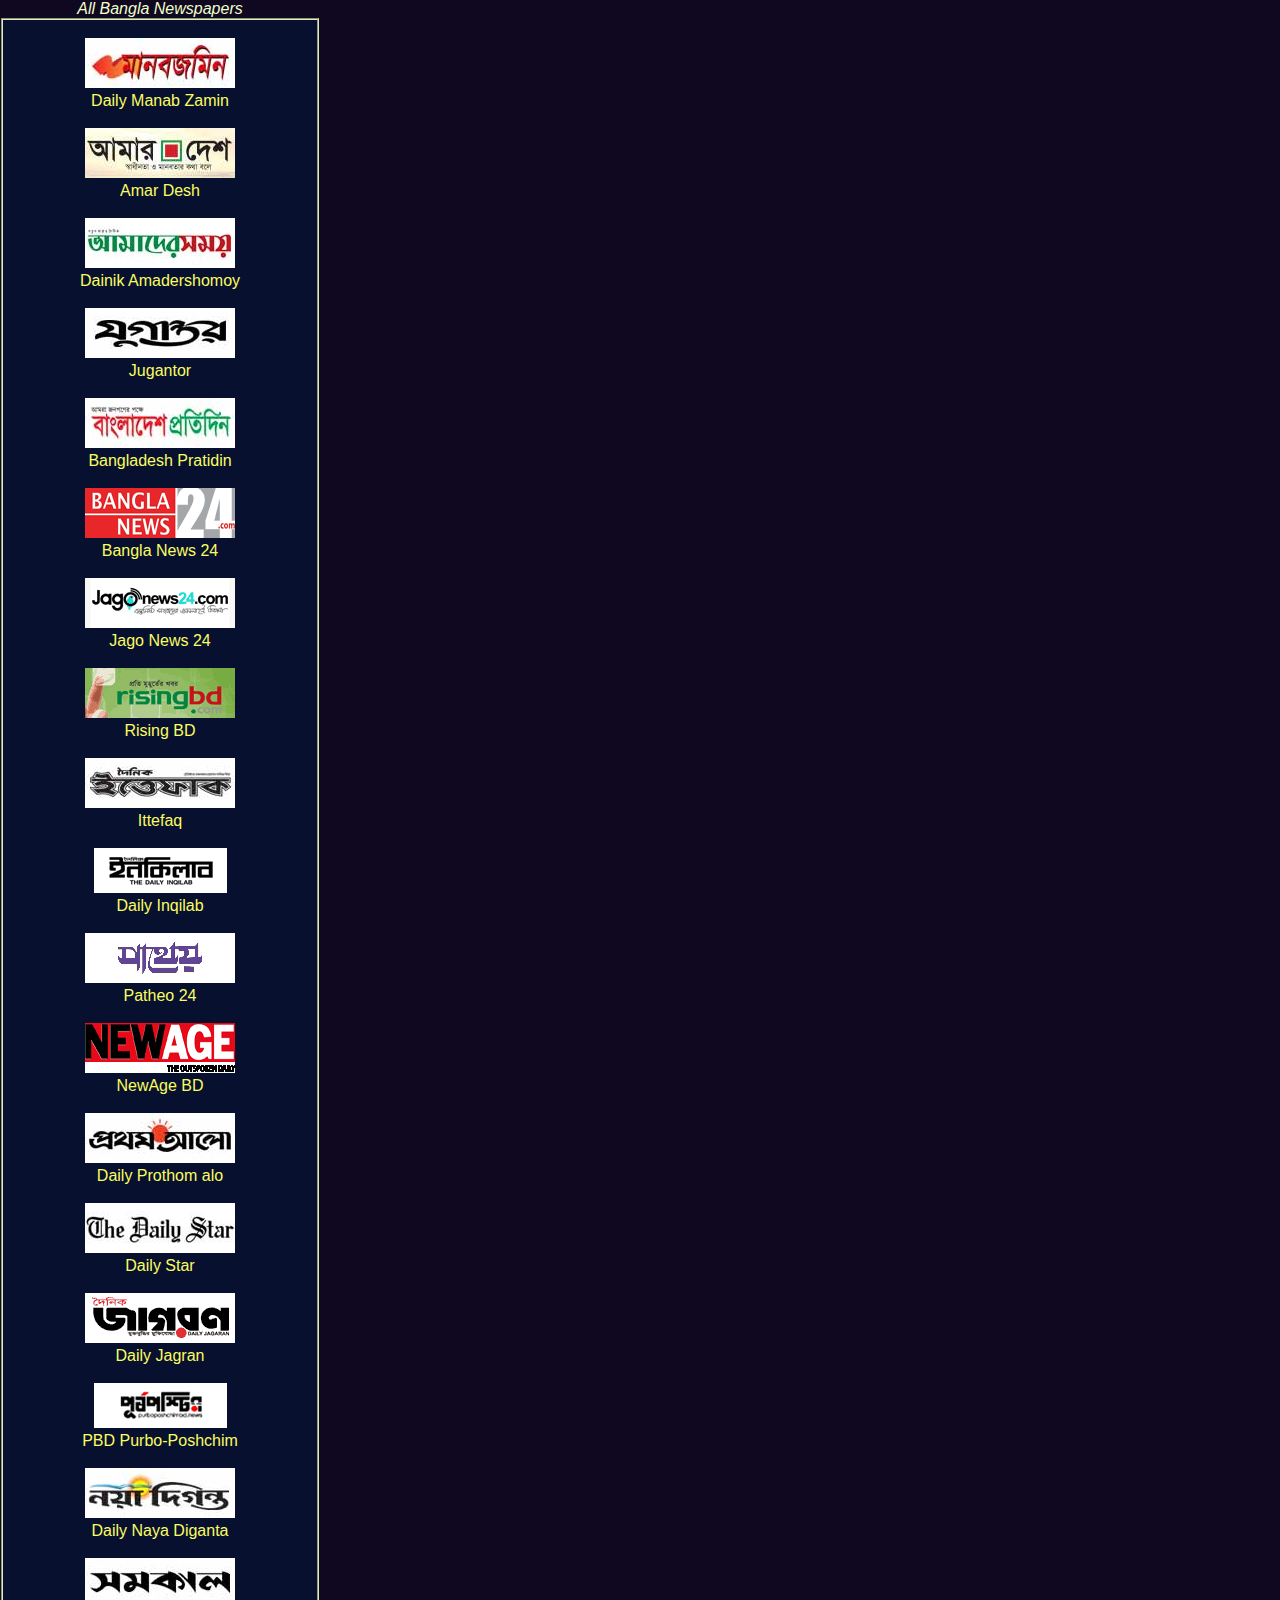
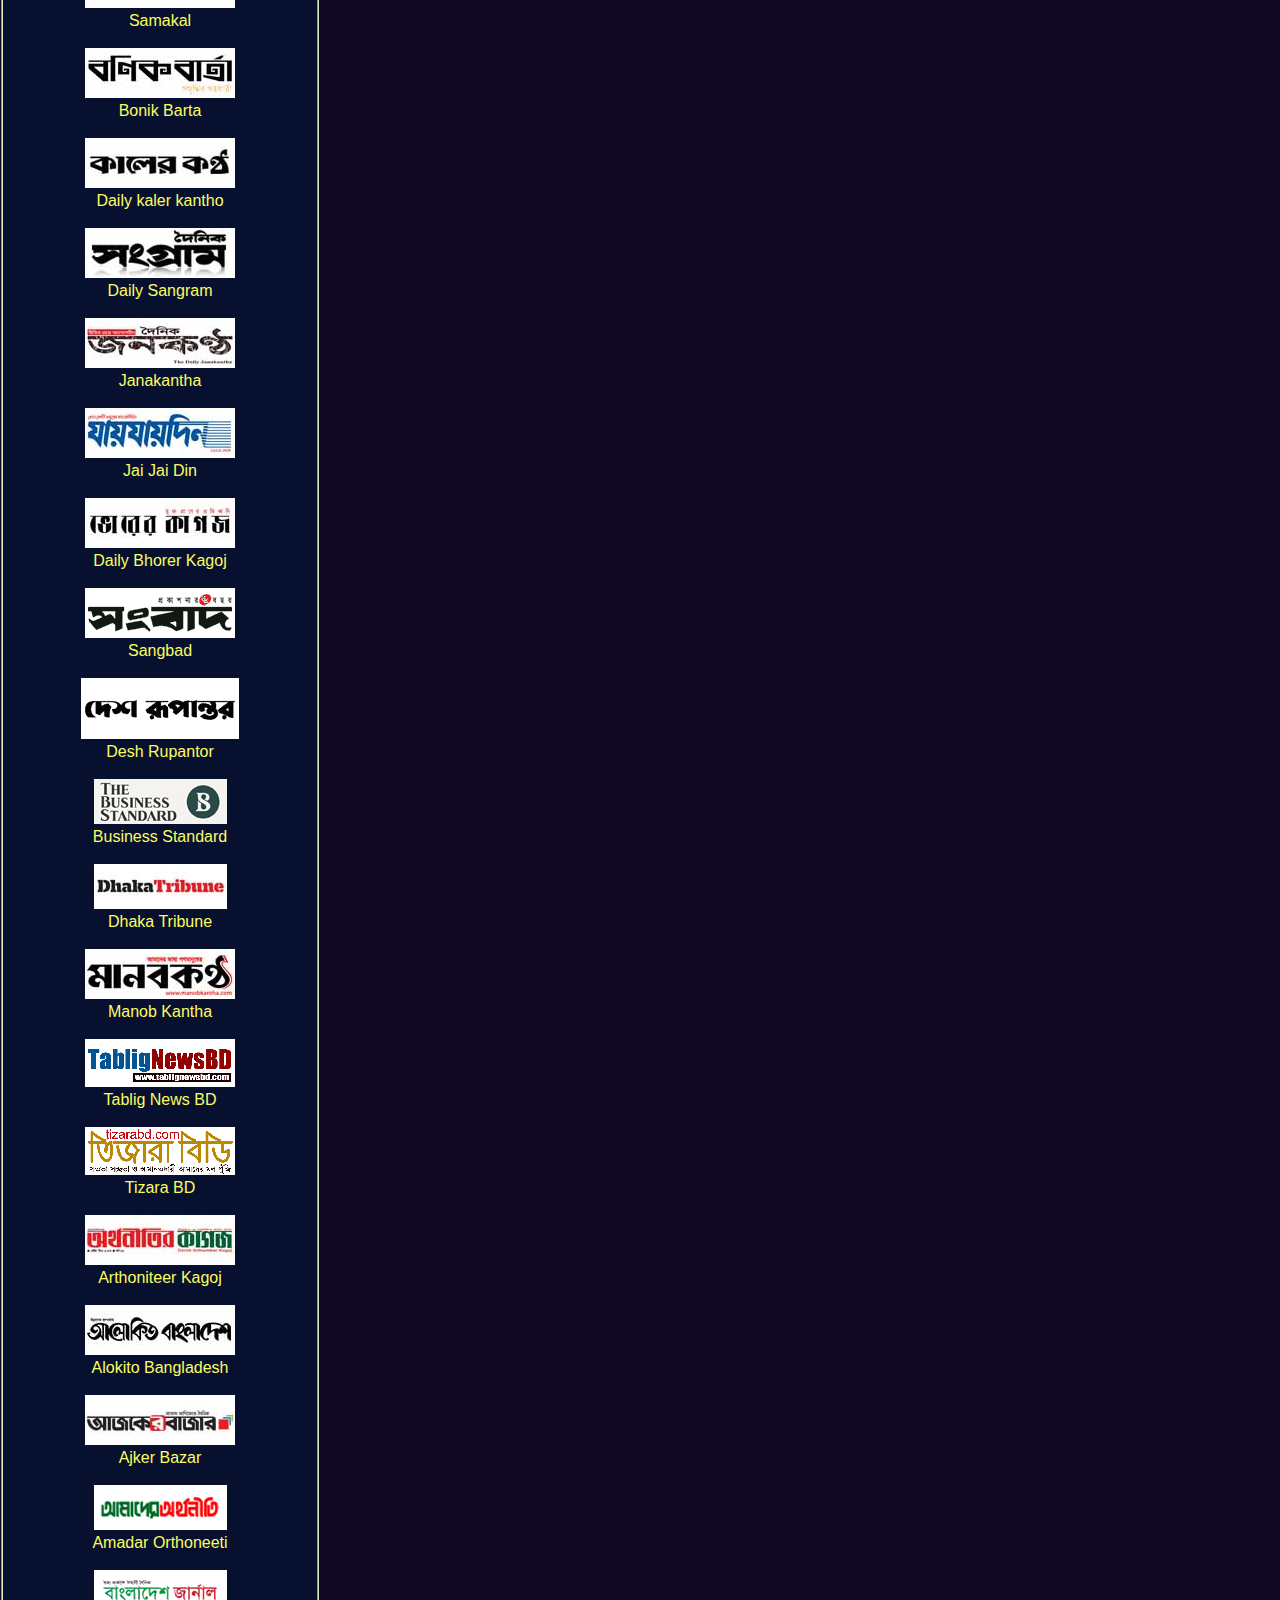
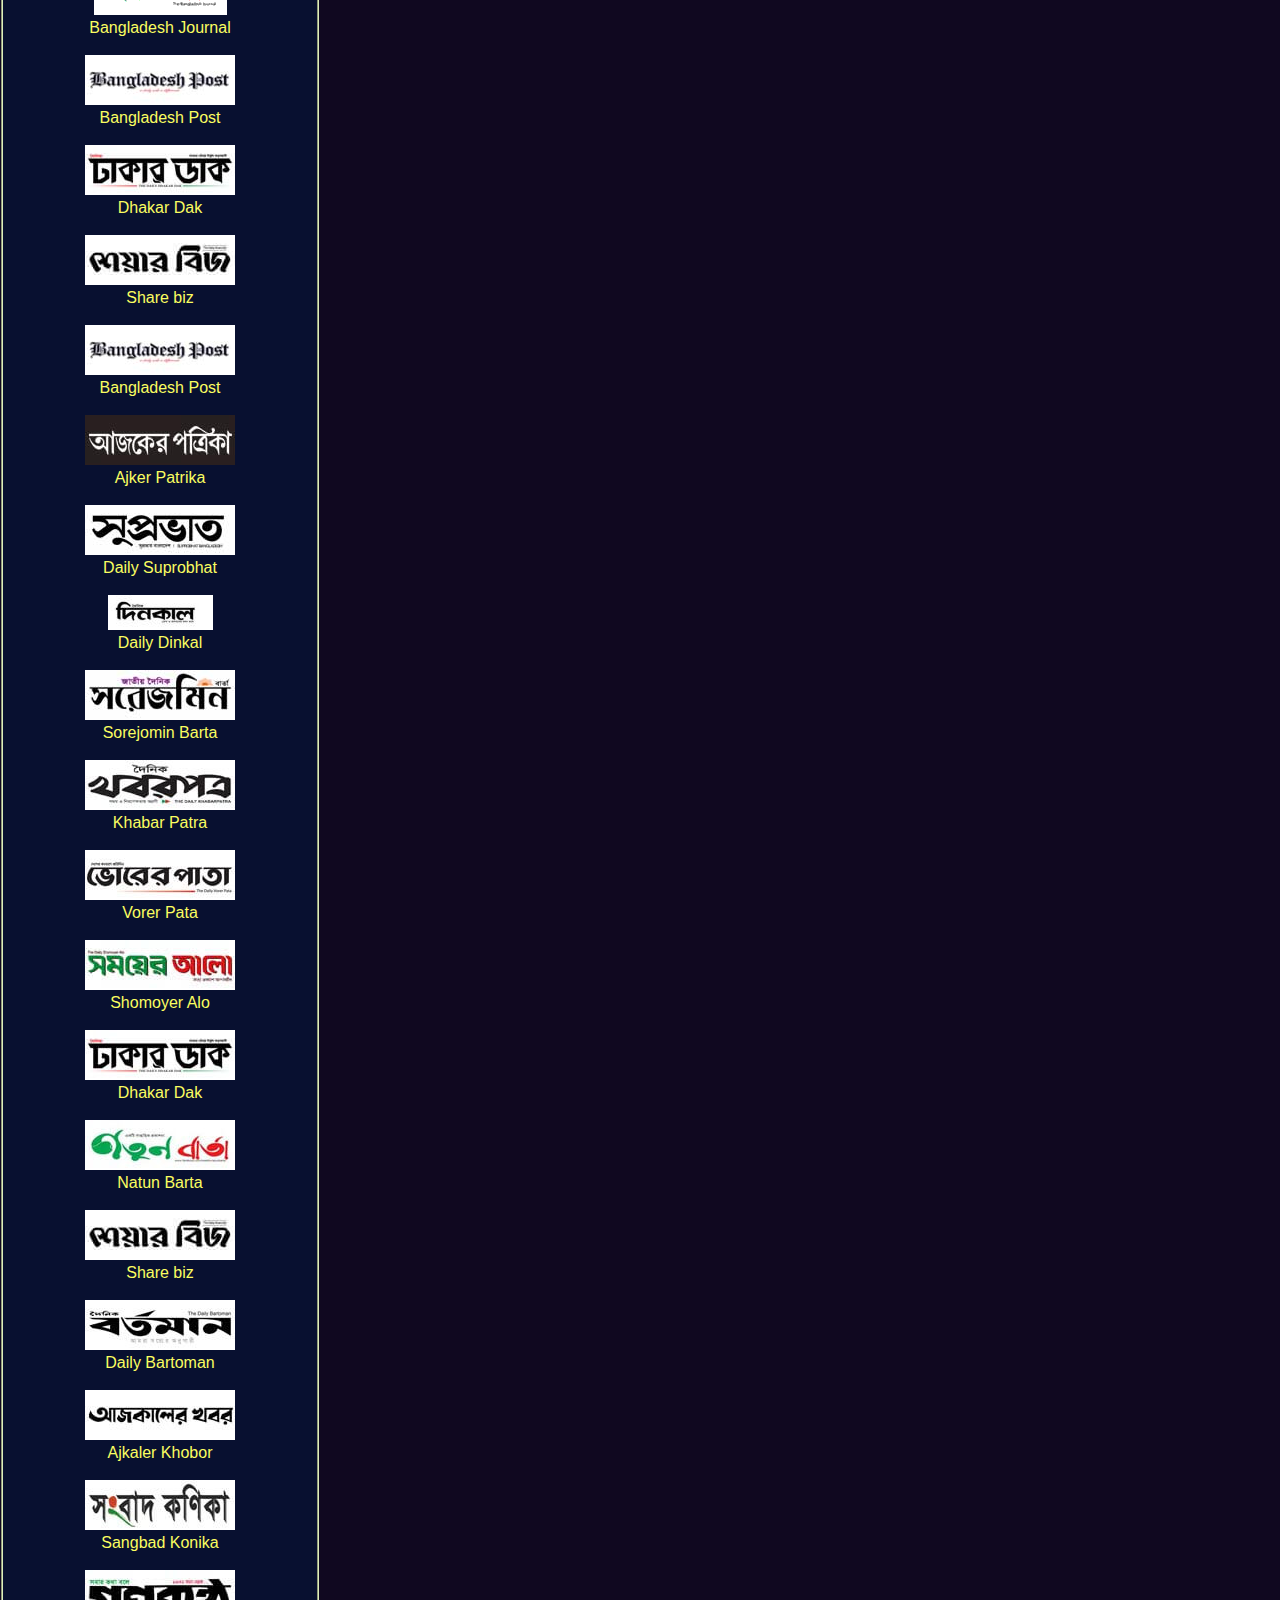
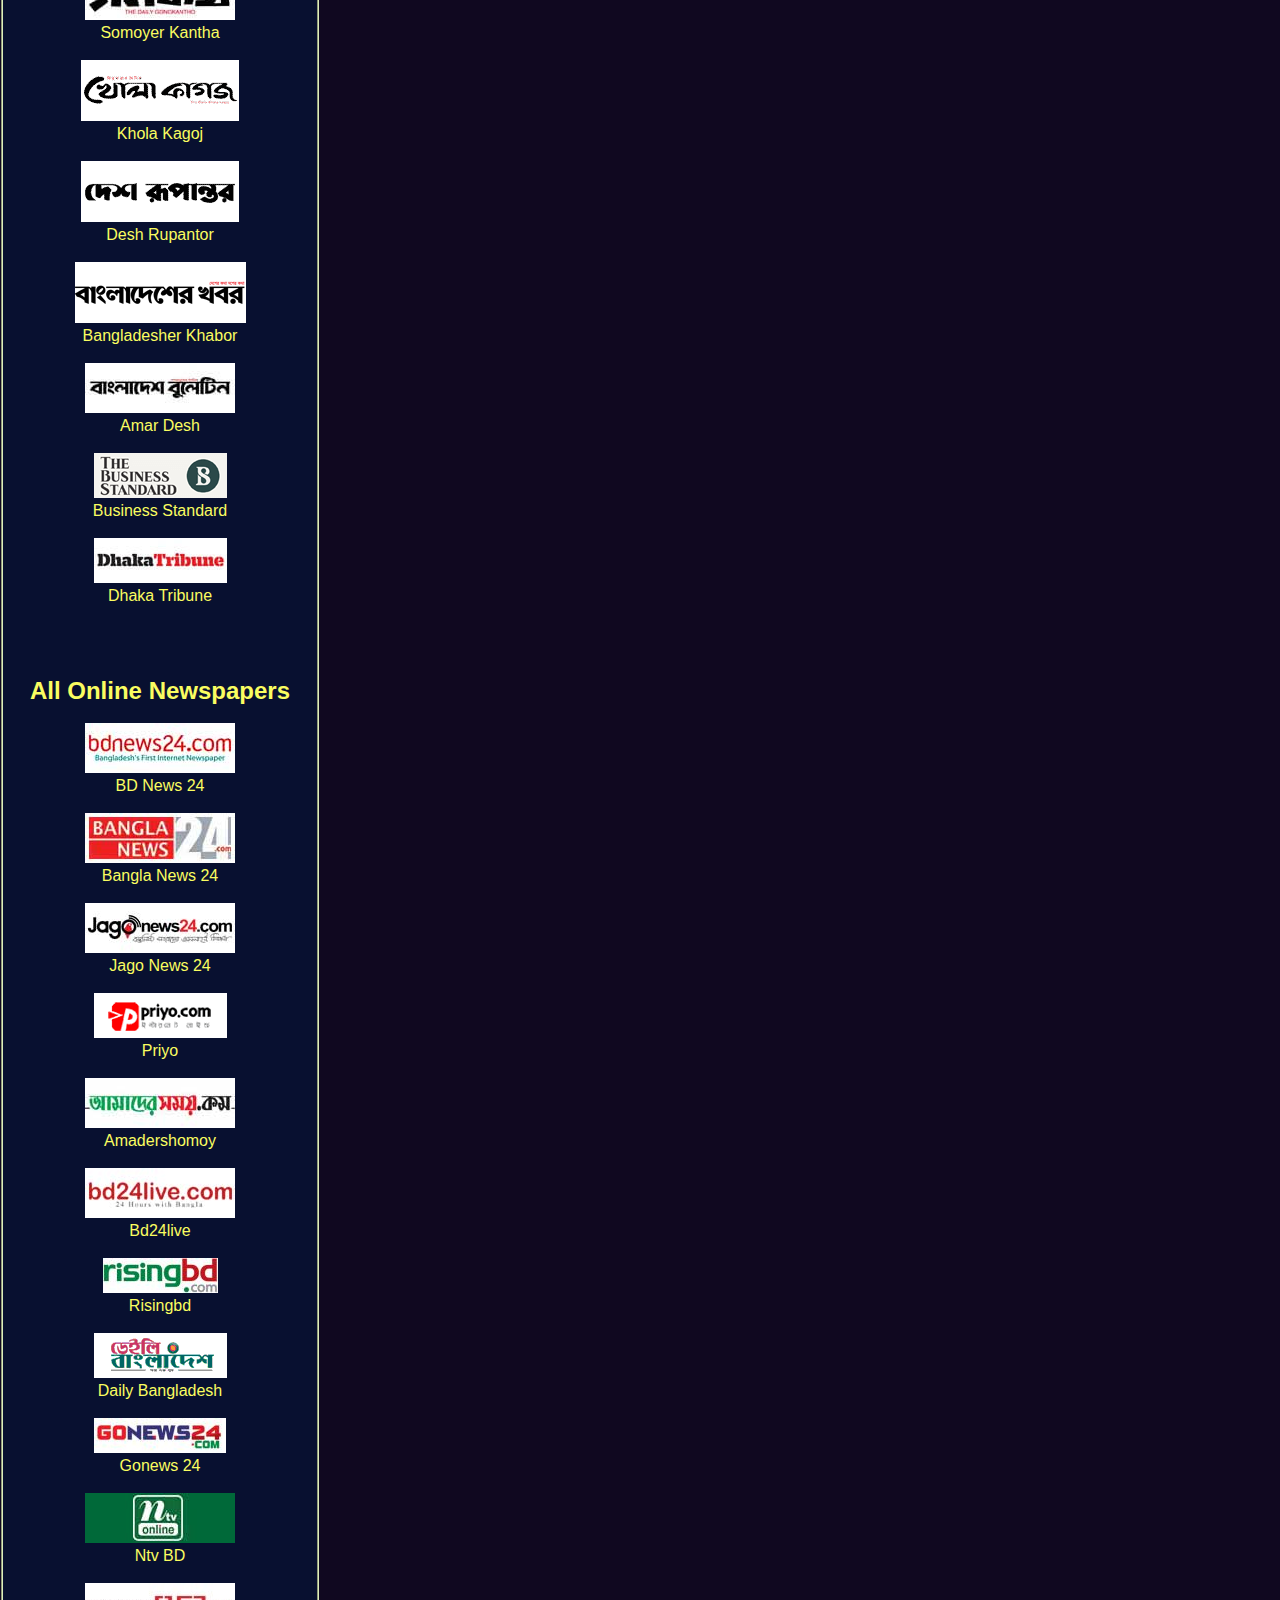
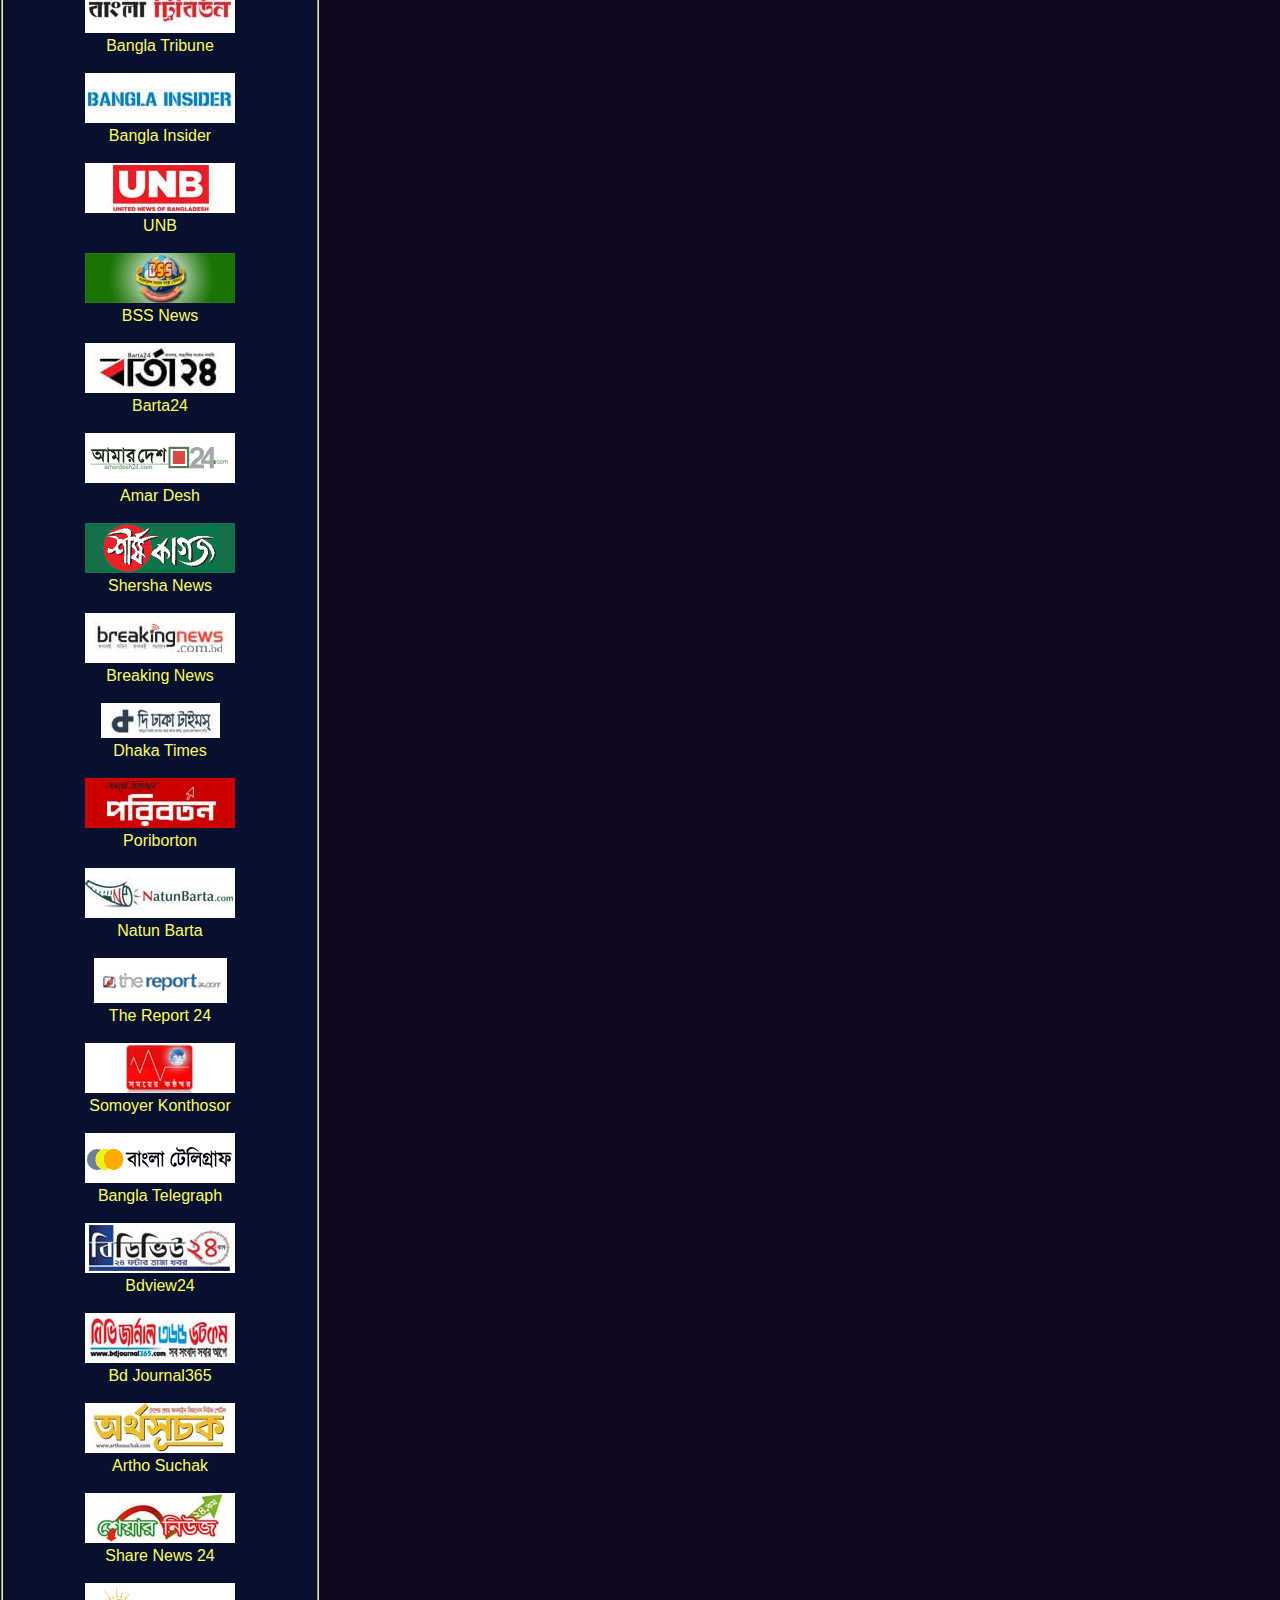
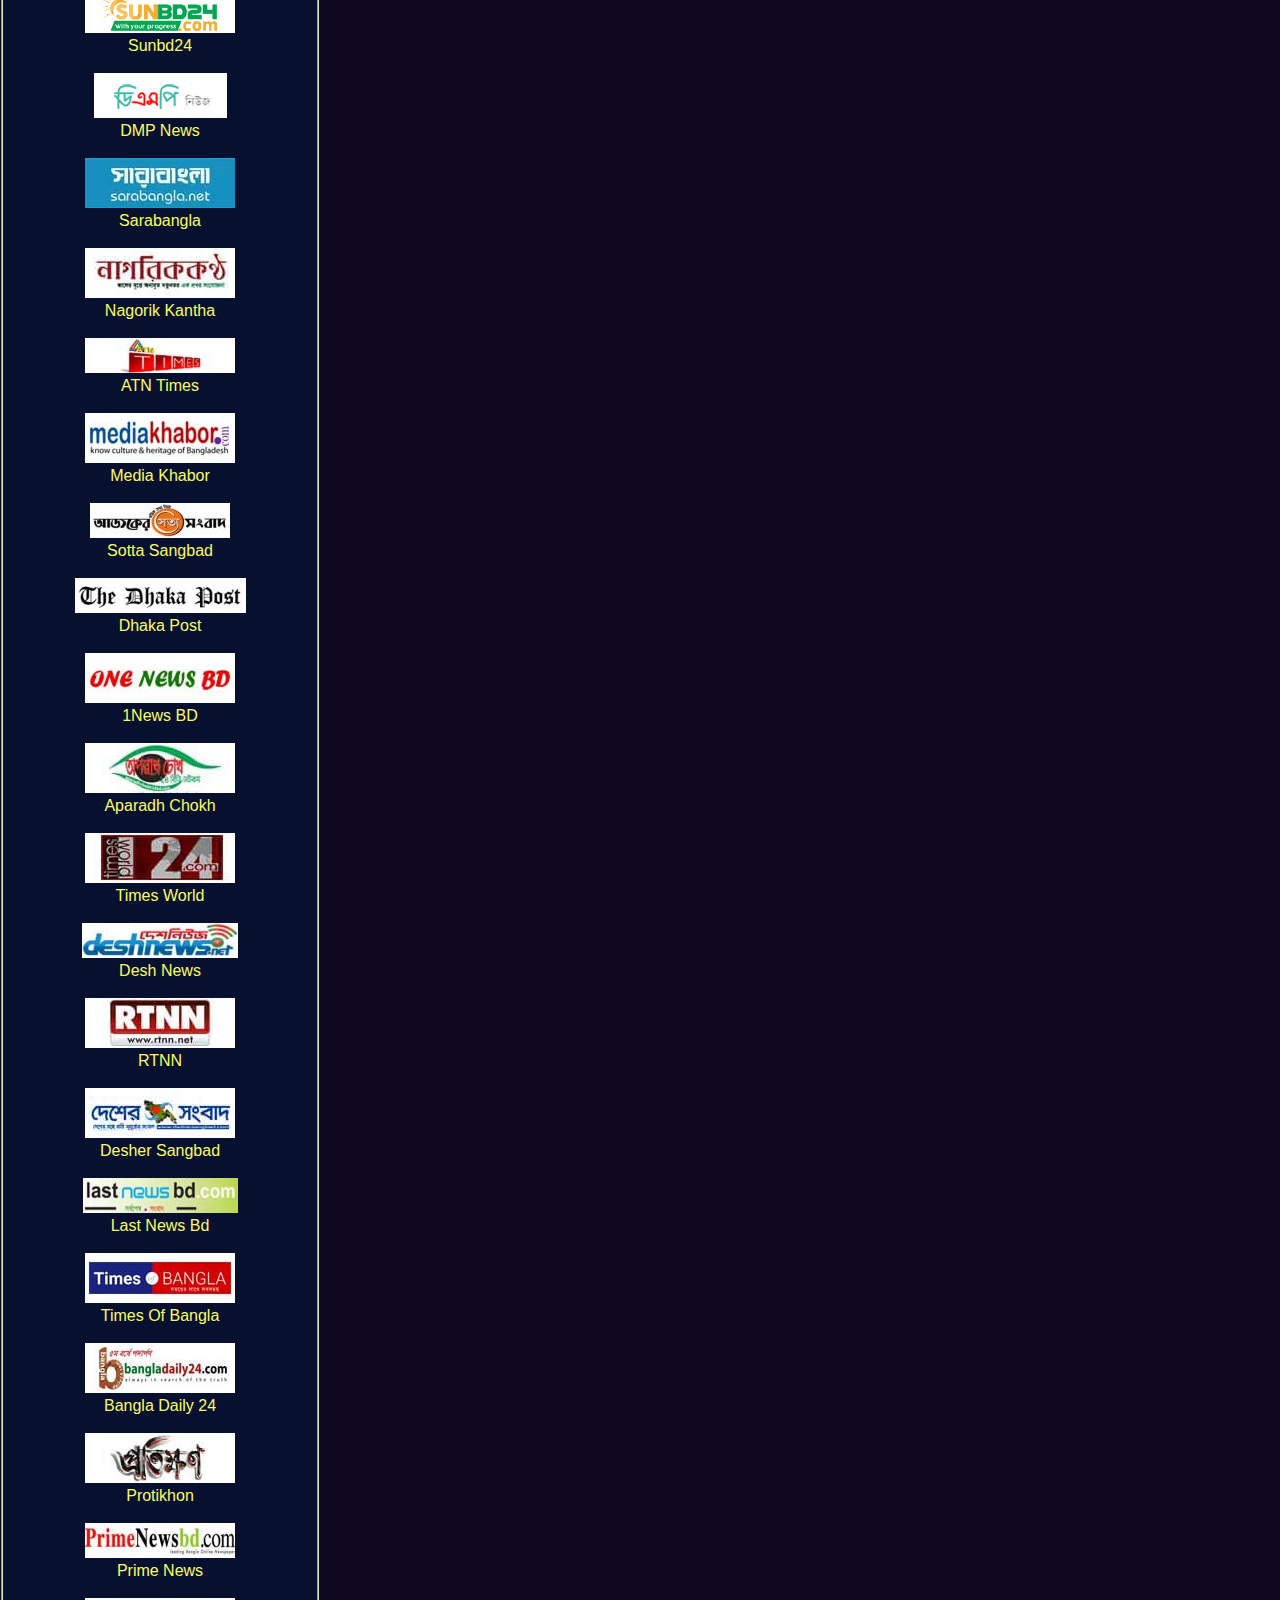
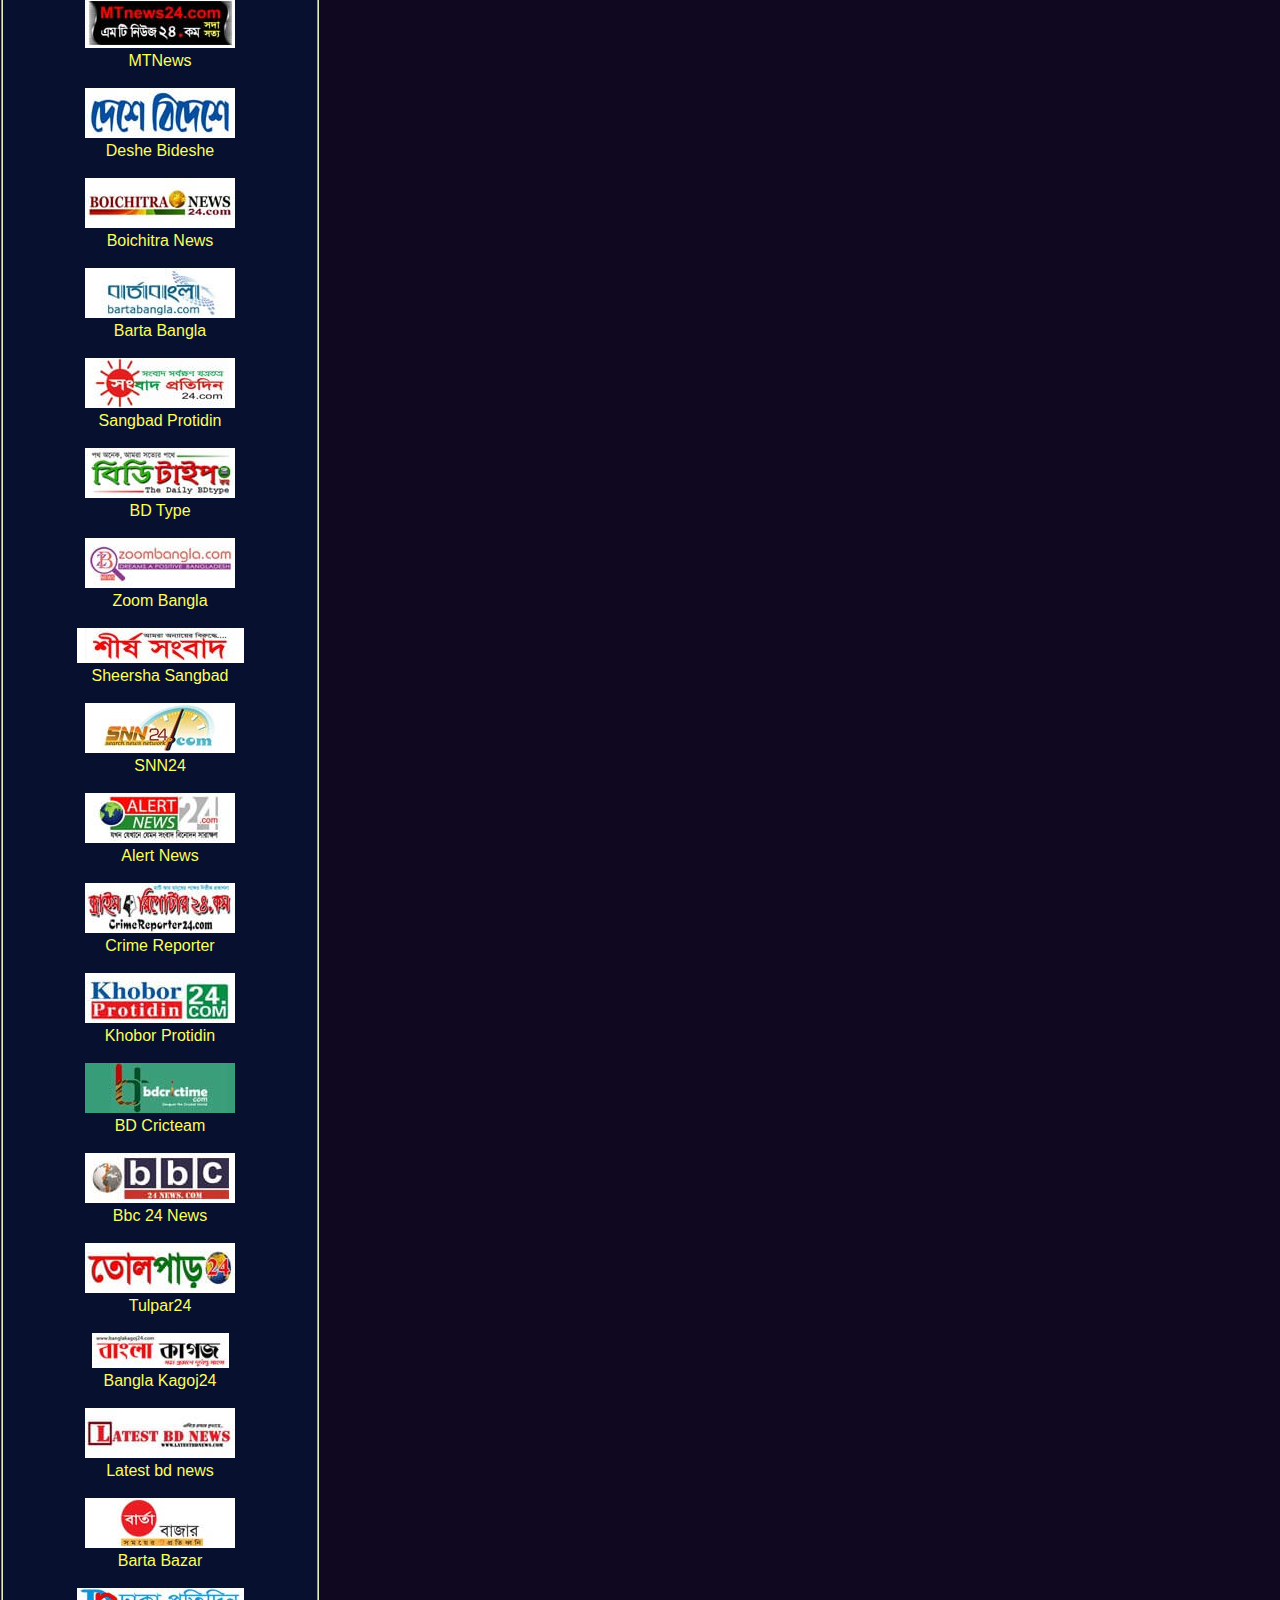
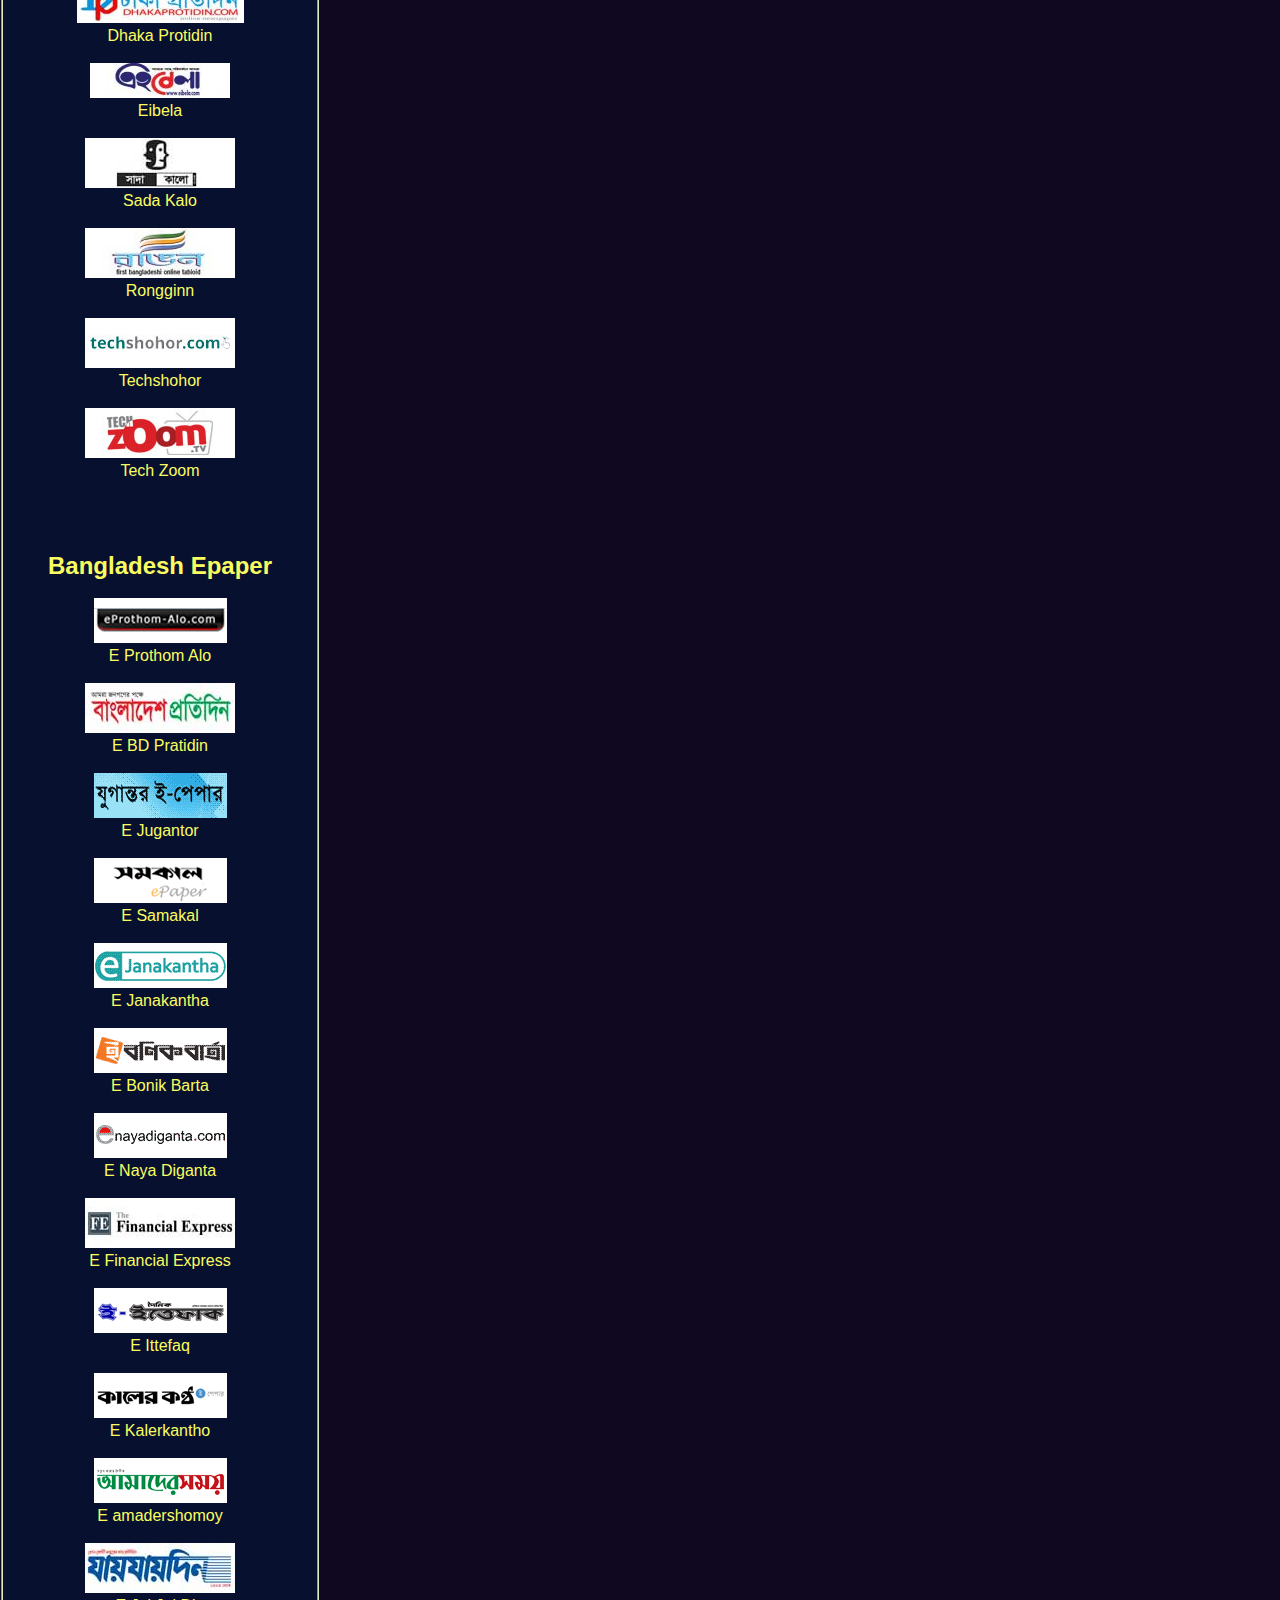
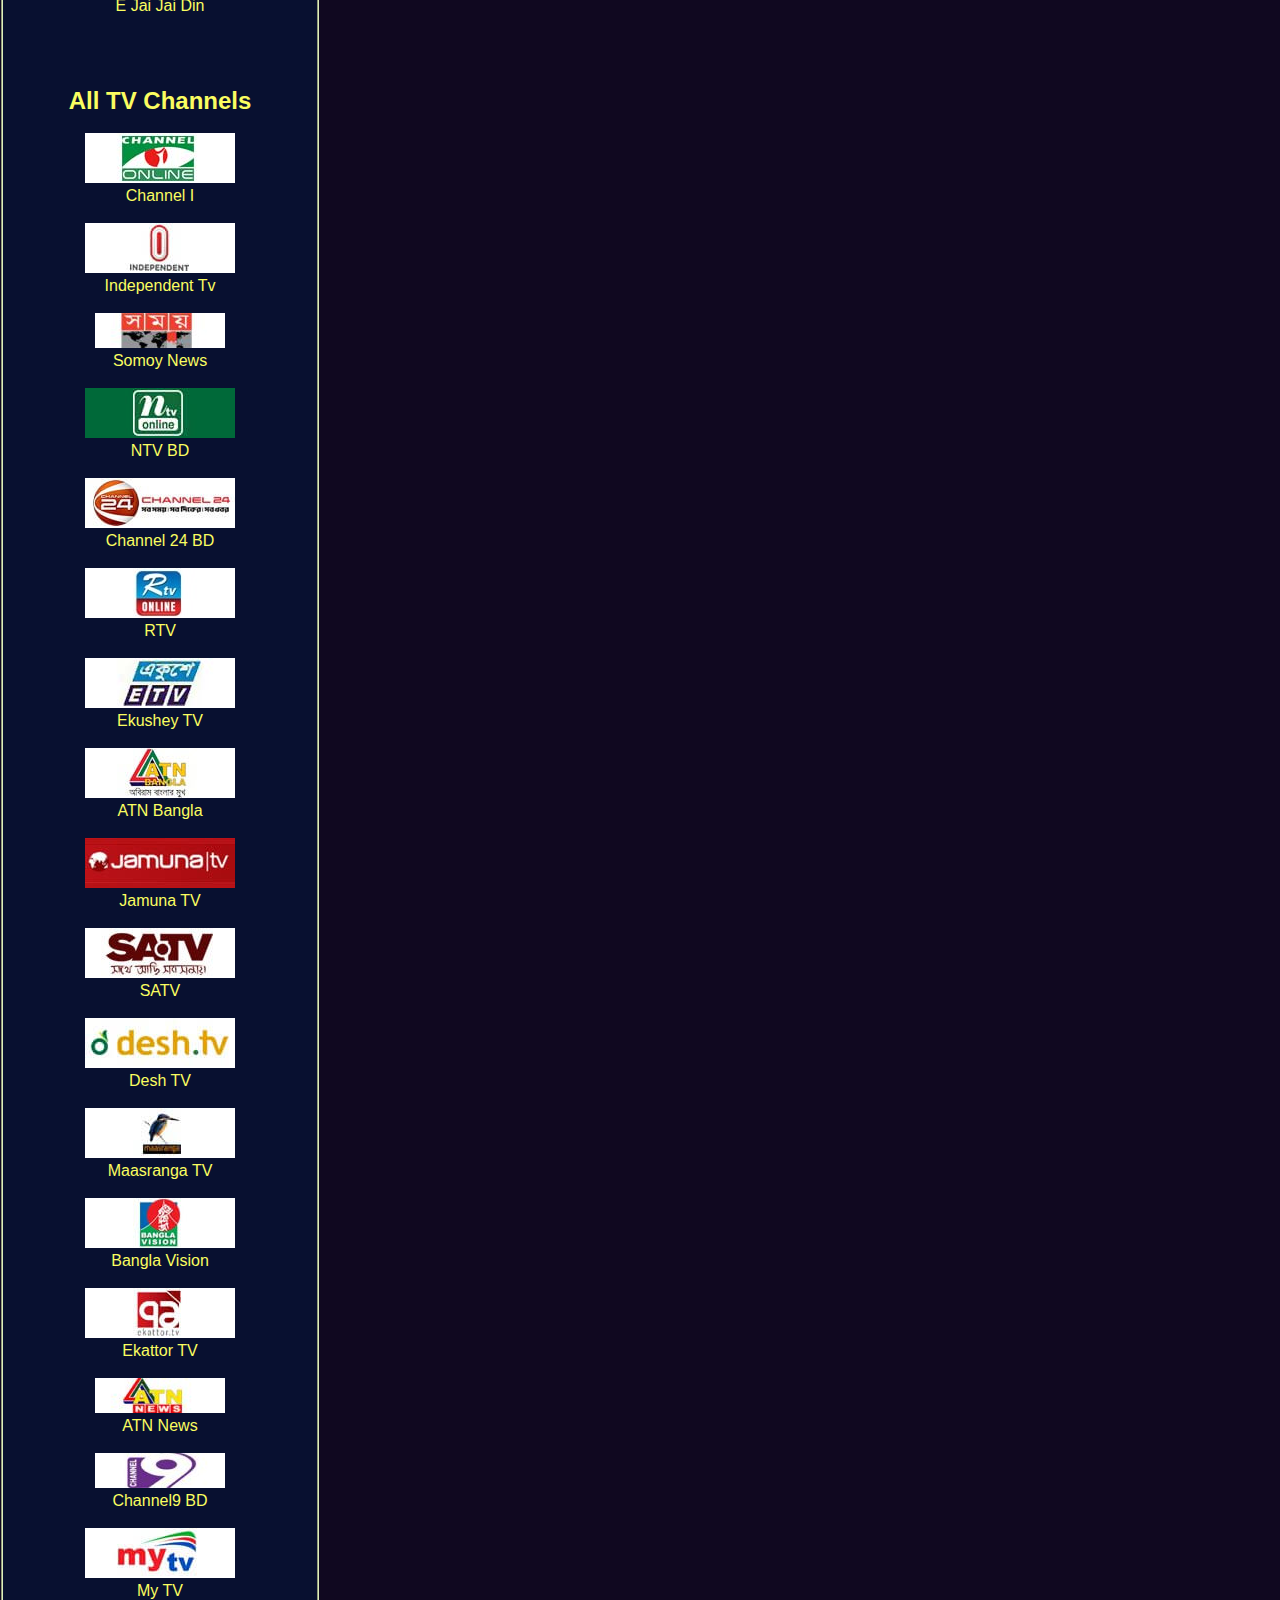
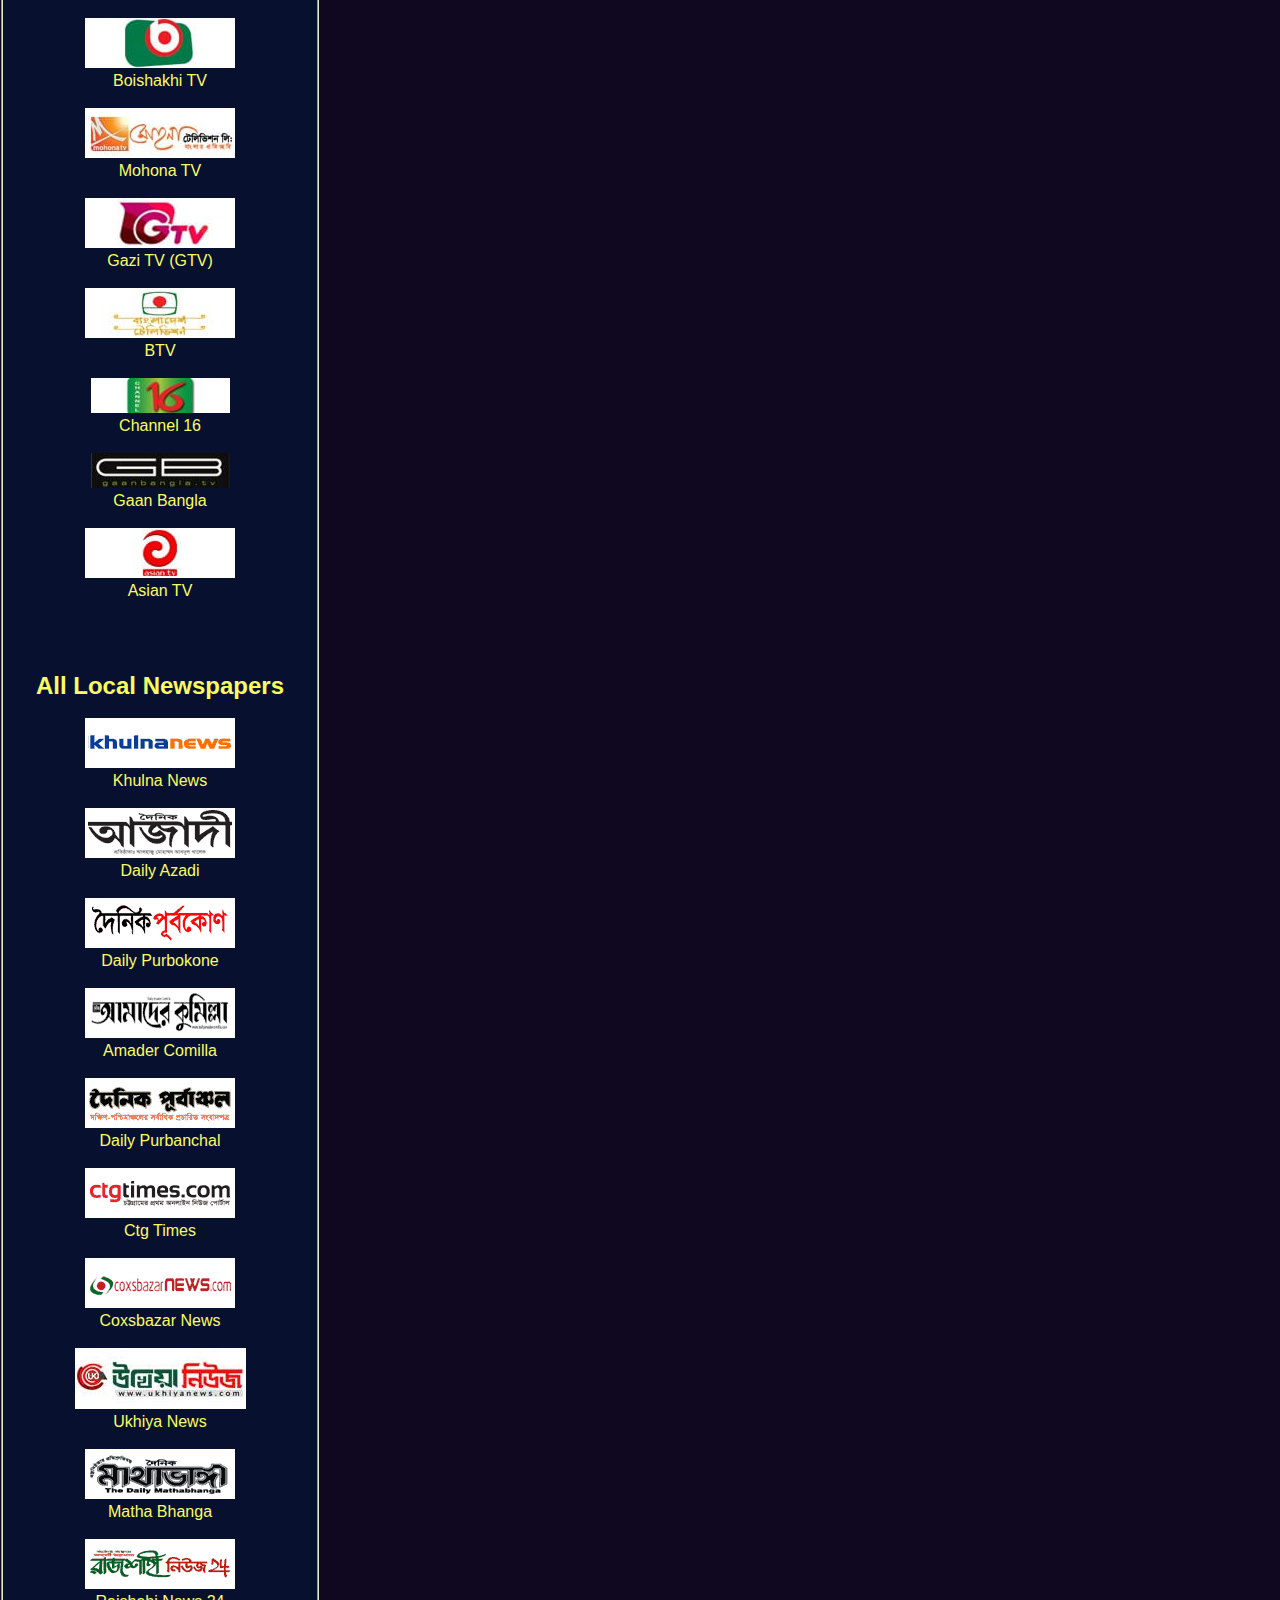
==== commit 299dc651: "Update index-full.html" ====
--- a/resources/all-bangla-newspapers/index-full.html
+++ b/resources/all-bangla-newspapers/index-full.html
@@ -62,6 +62,10 @@
 				<p>Daily Manab Zamin</p><br>
 			</span>
 			<span class="">
+				<a href="https://www.amardesh.co.uk/" target="_blank"><img src="images/newsicons/amardesh.co.uk.jpg" alt="mzamin.com" title="mzamin.com"></a>
+				<p>Amar Desh</p><br>
+			</span>			
+			<span class="">
 				<a href="http://dainikamadershomoy.com" target="_blank"><img src="images/newsicons/dainikamadershomoy.com.jpg" alt="dainikamadershomoy.com" title="dainikamadershomoy.com"></a>
 				<p>Dainik Amadershomoy</p><br>
 			</span>
@@ -1101,4 +1105,4 @@
 	</div>
 </body>
 
-</html>+</html>
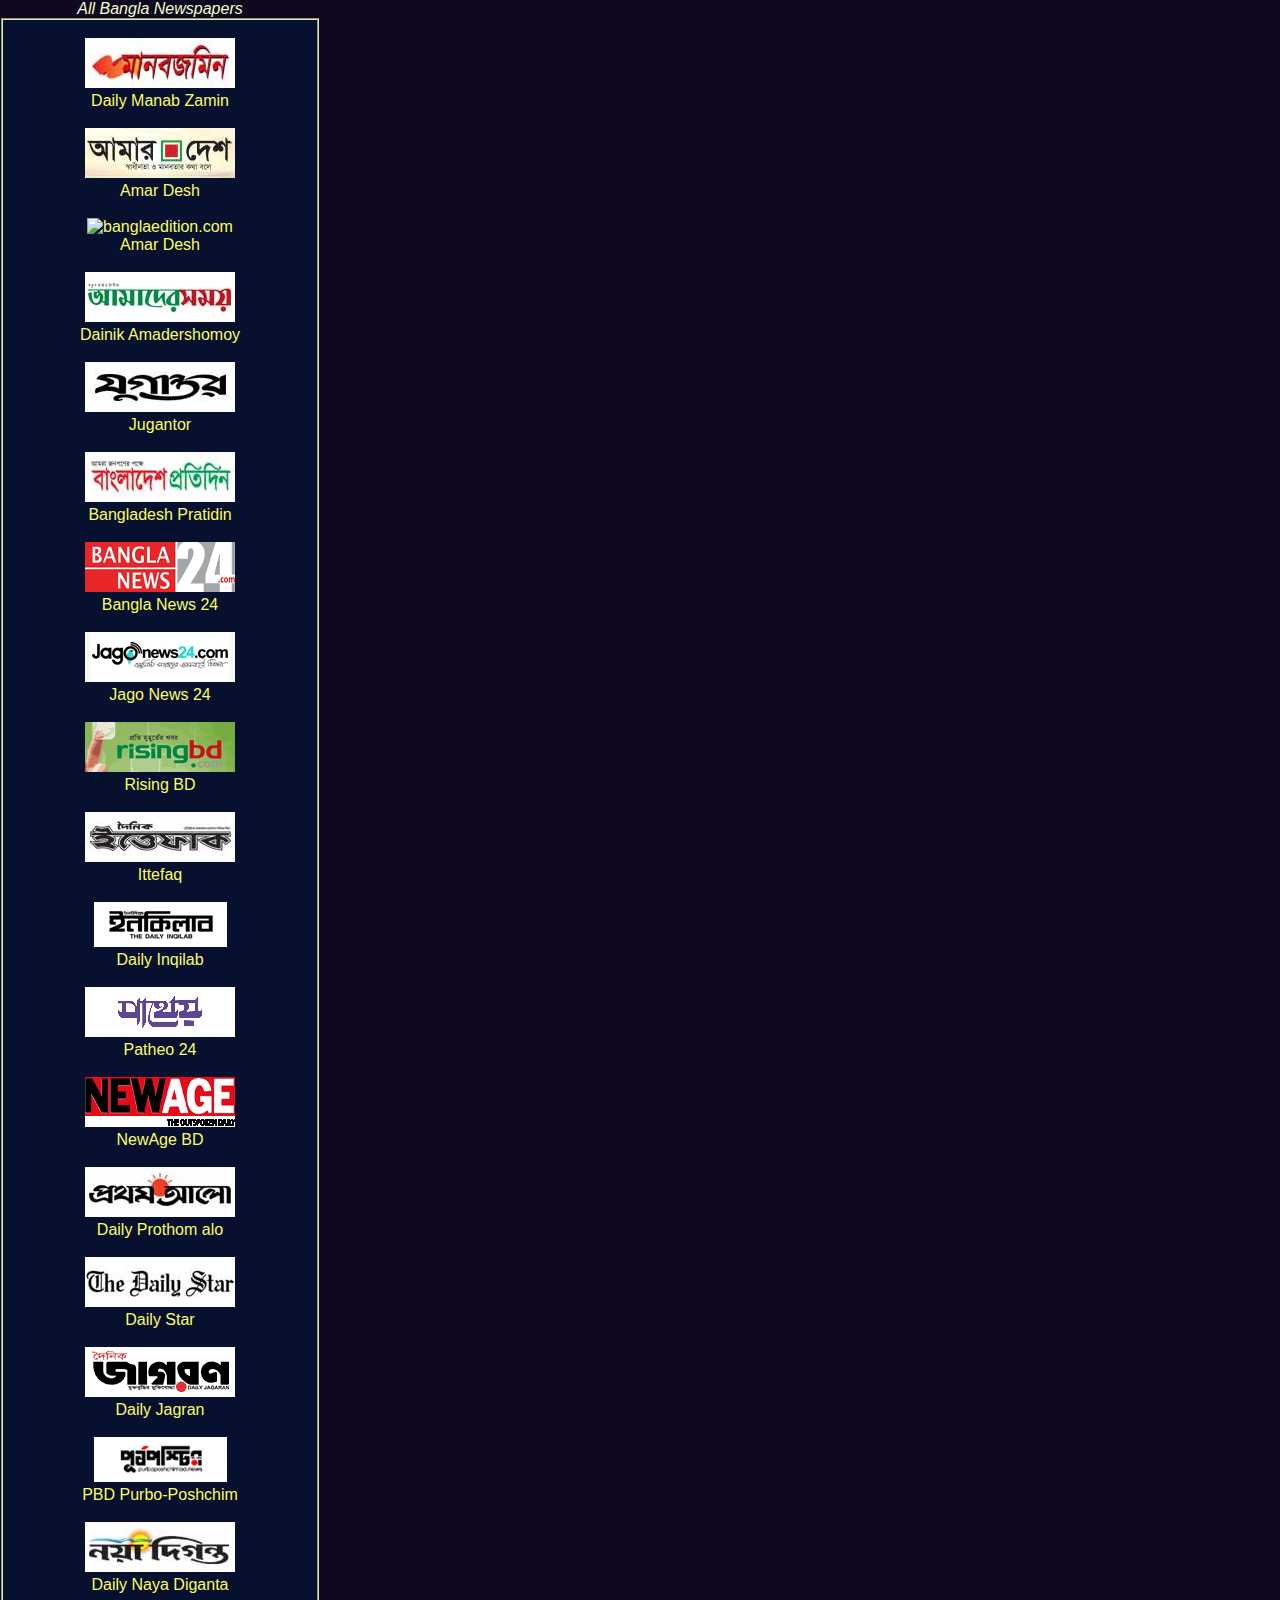
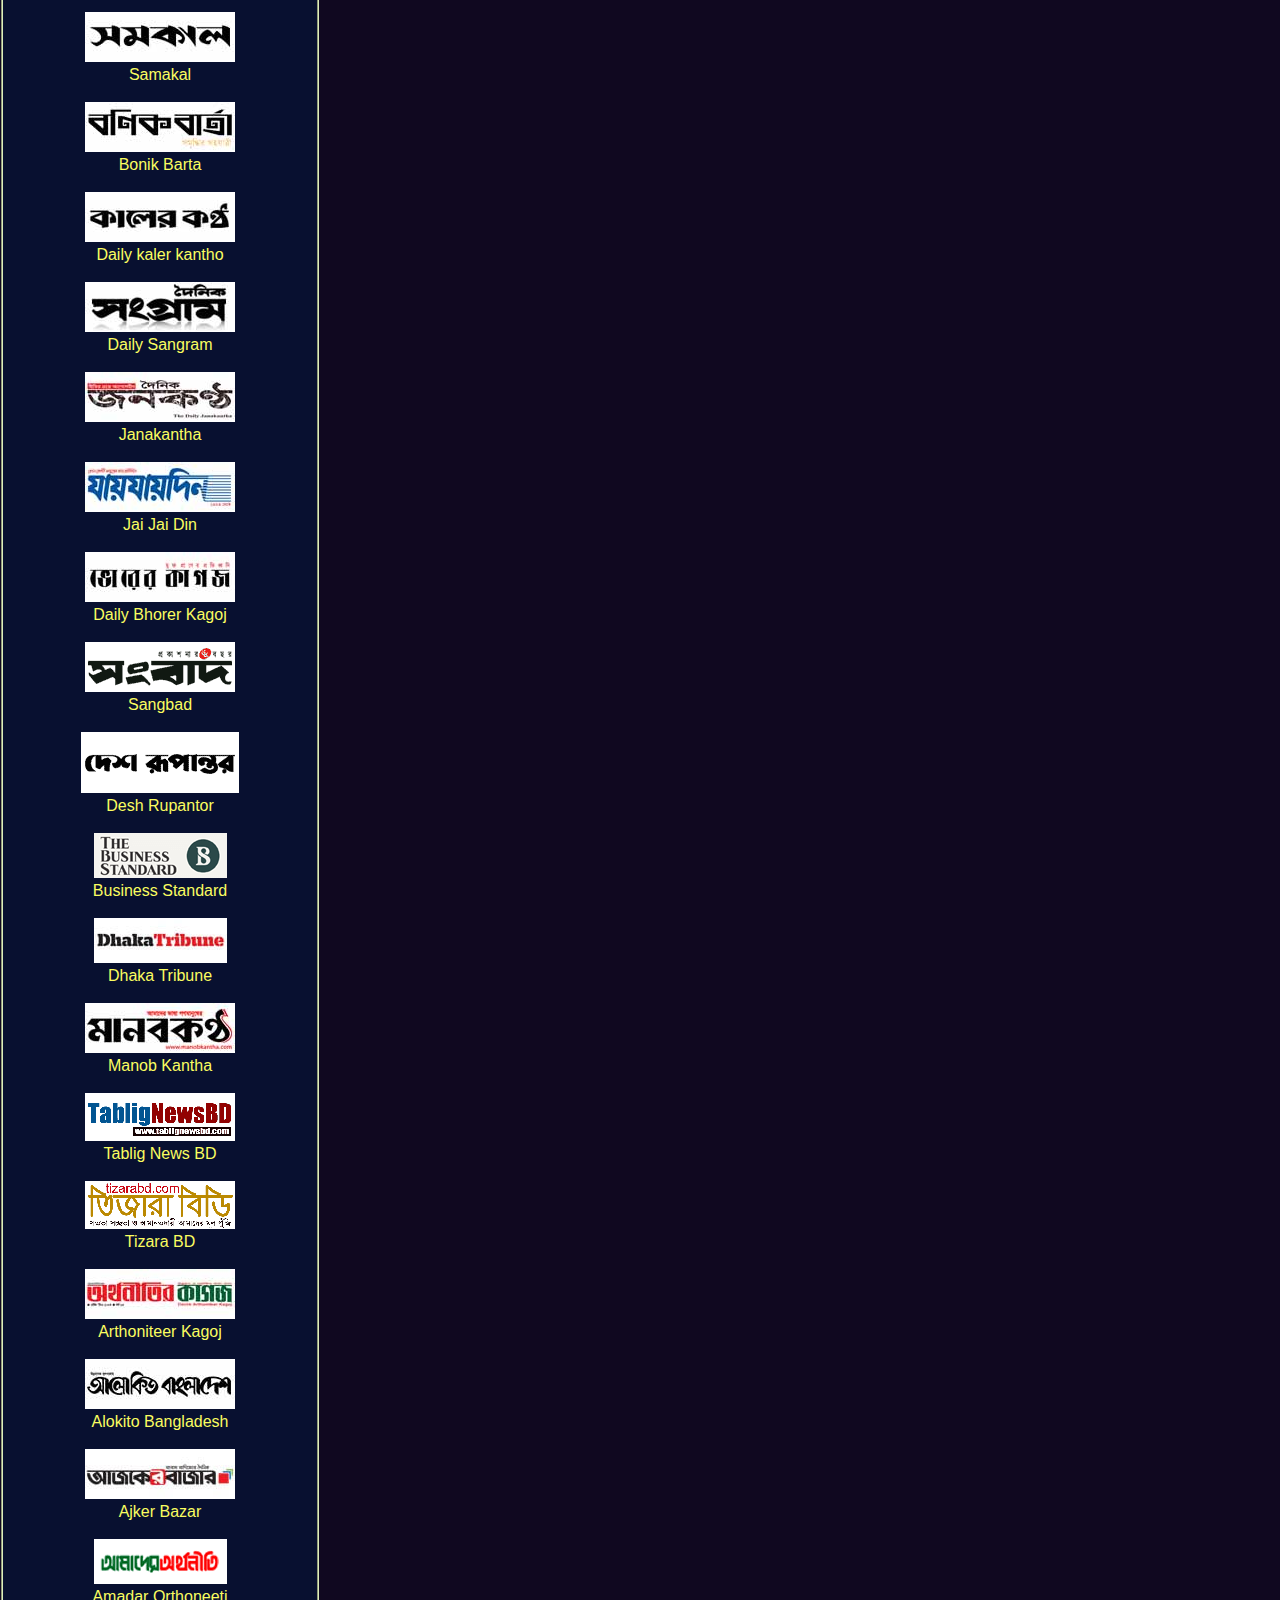
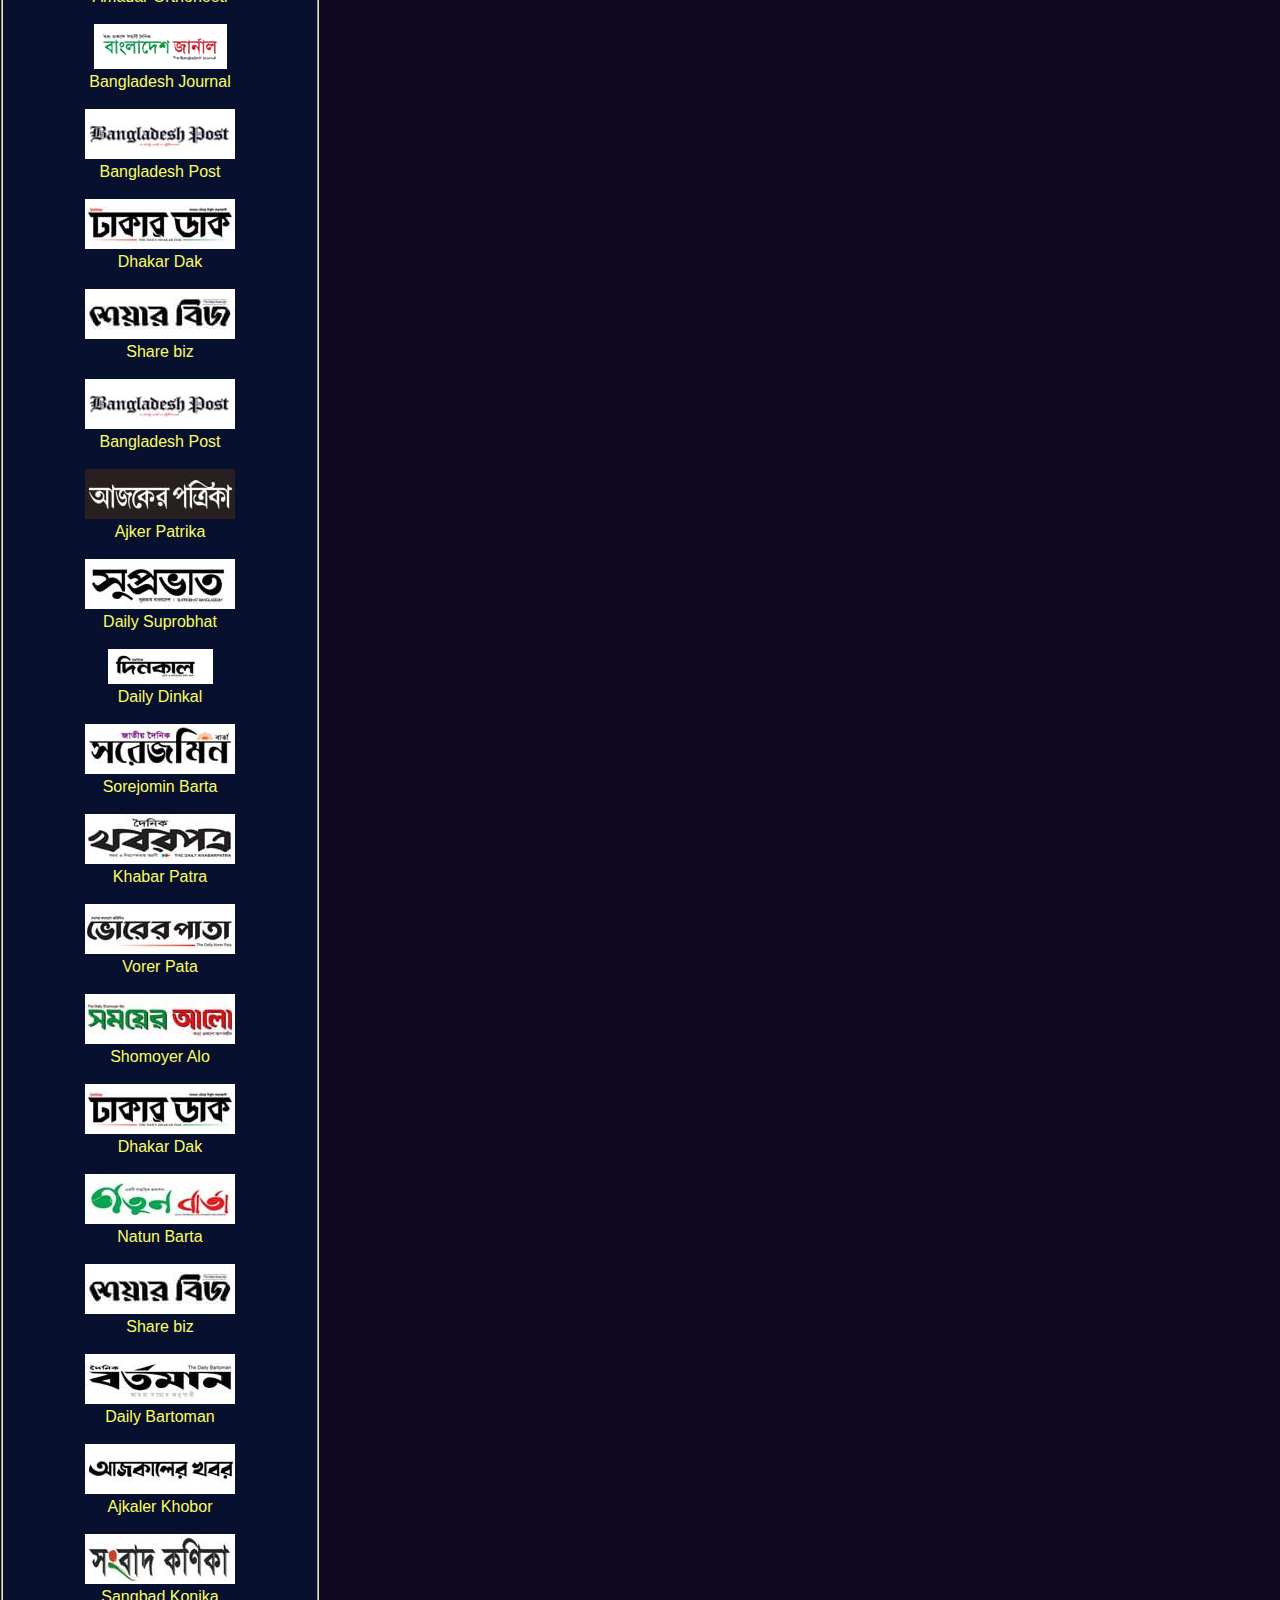
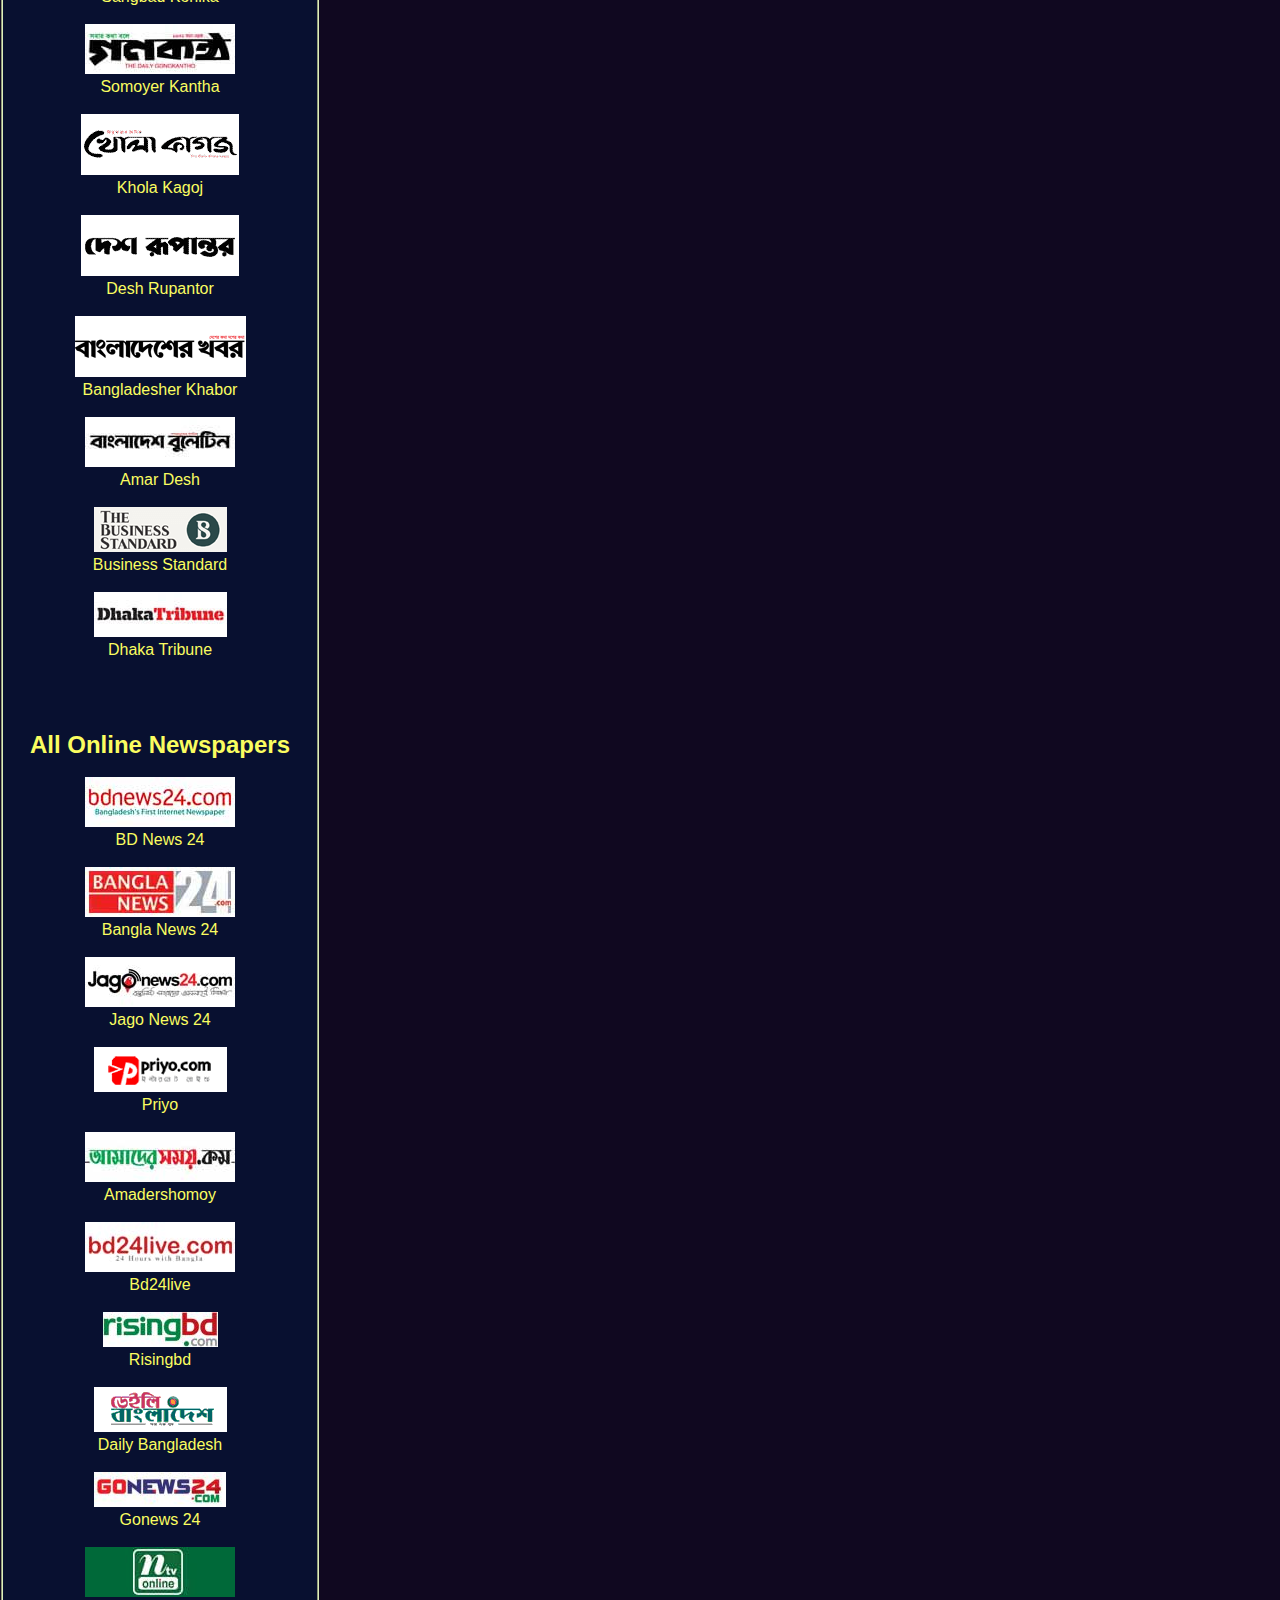
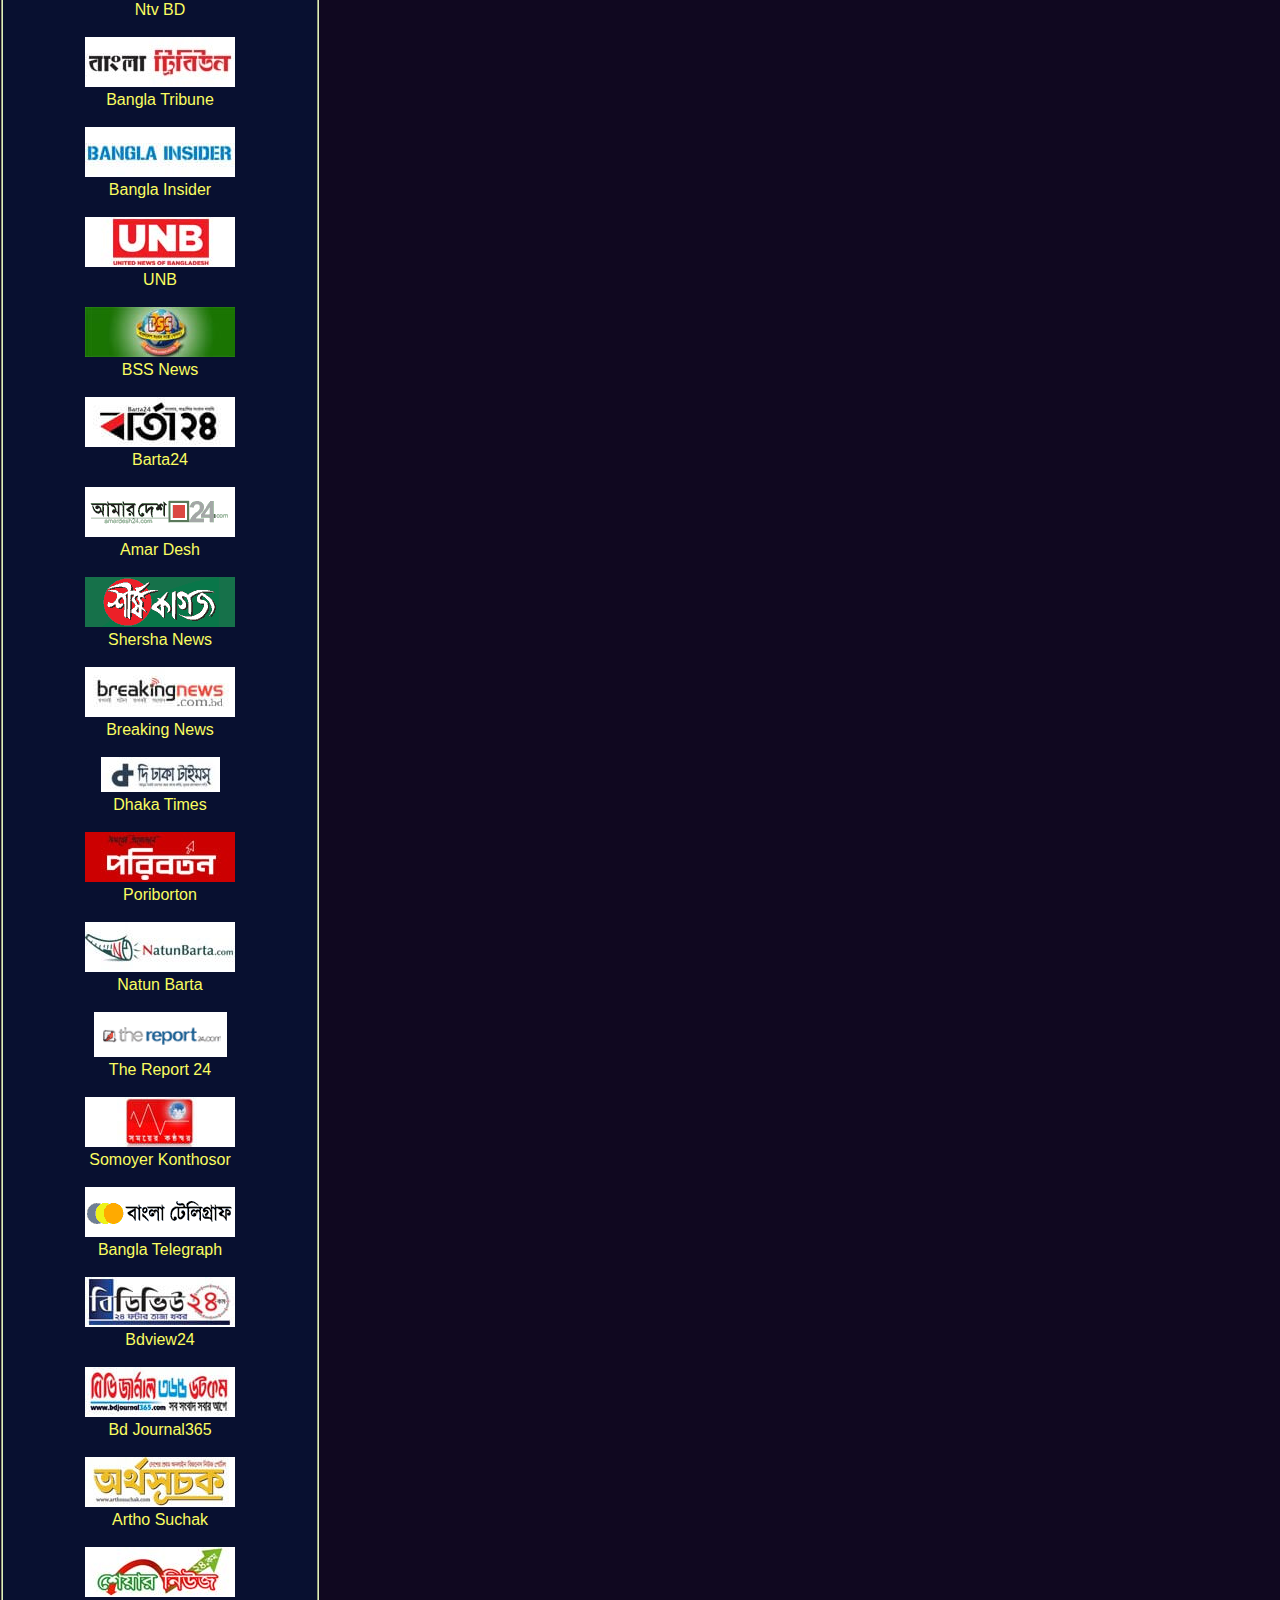
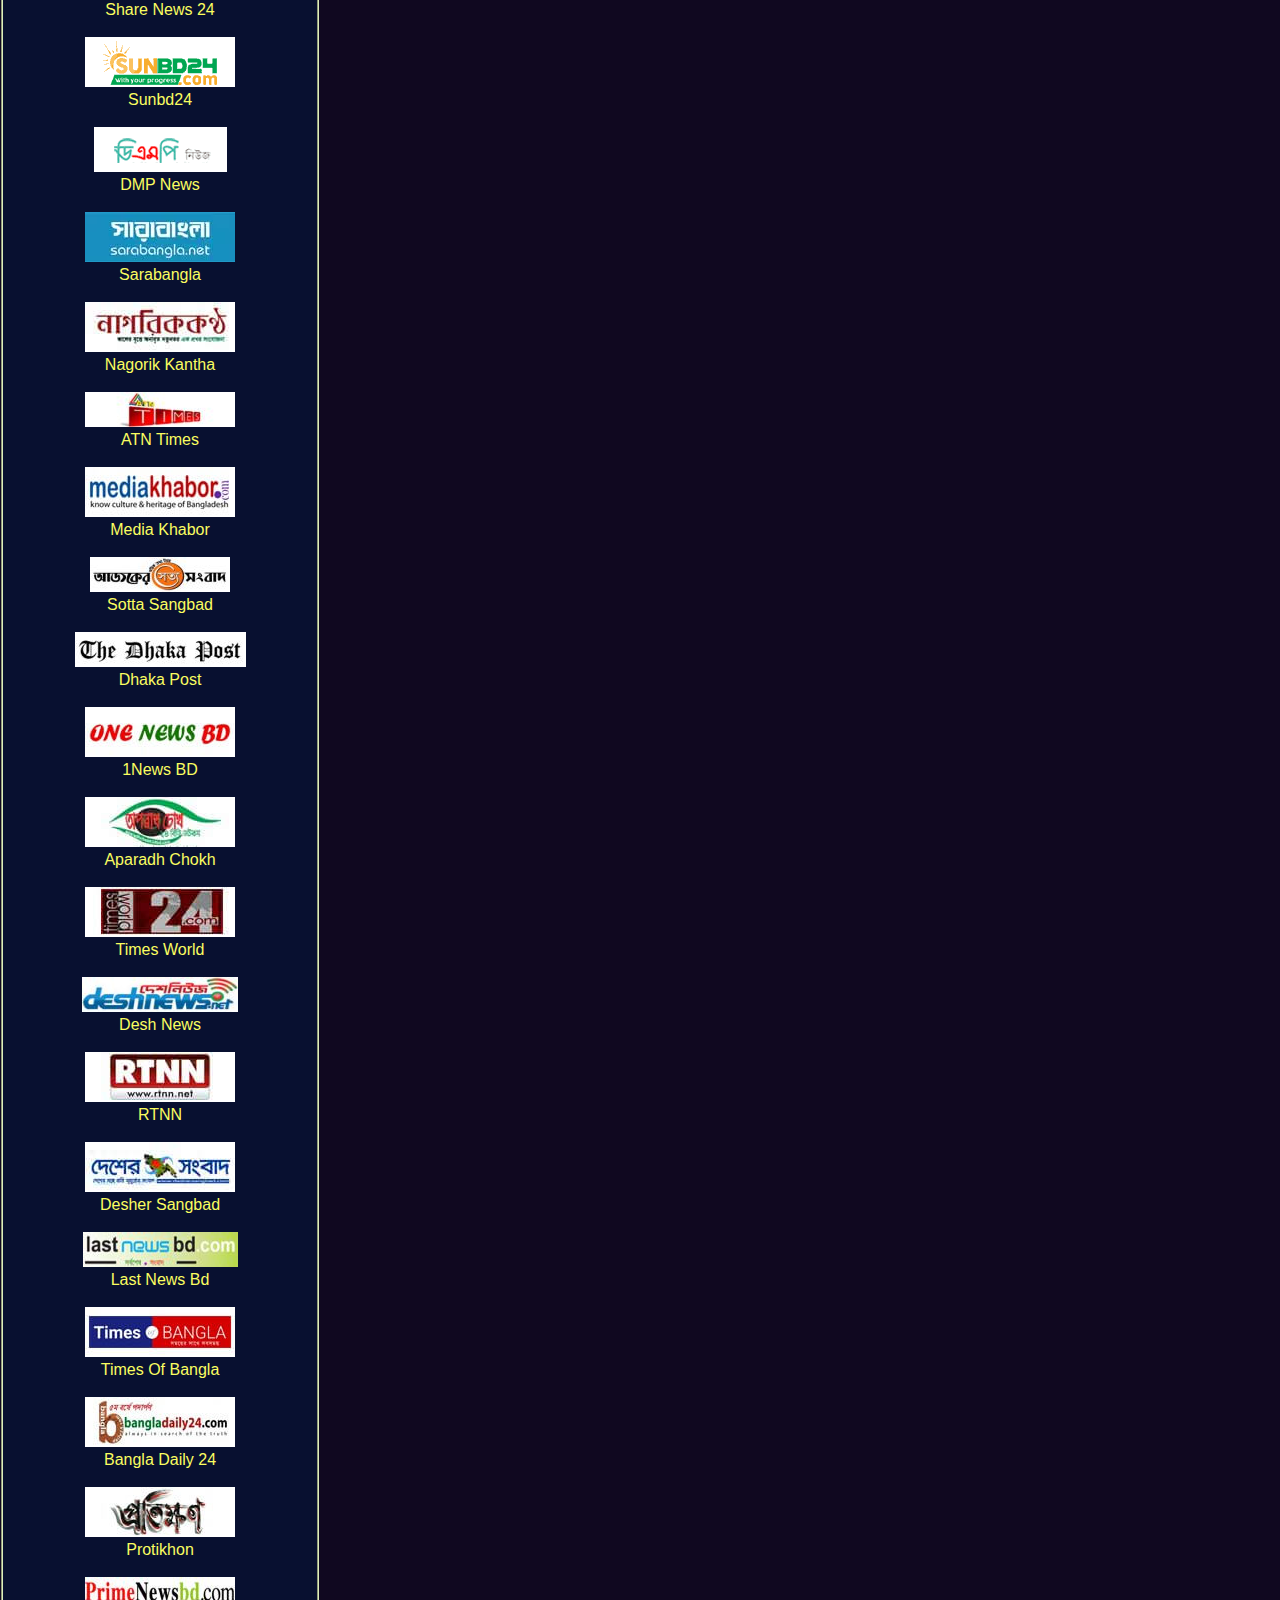
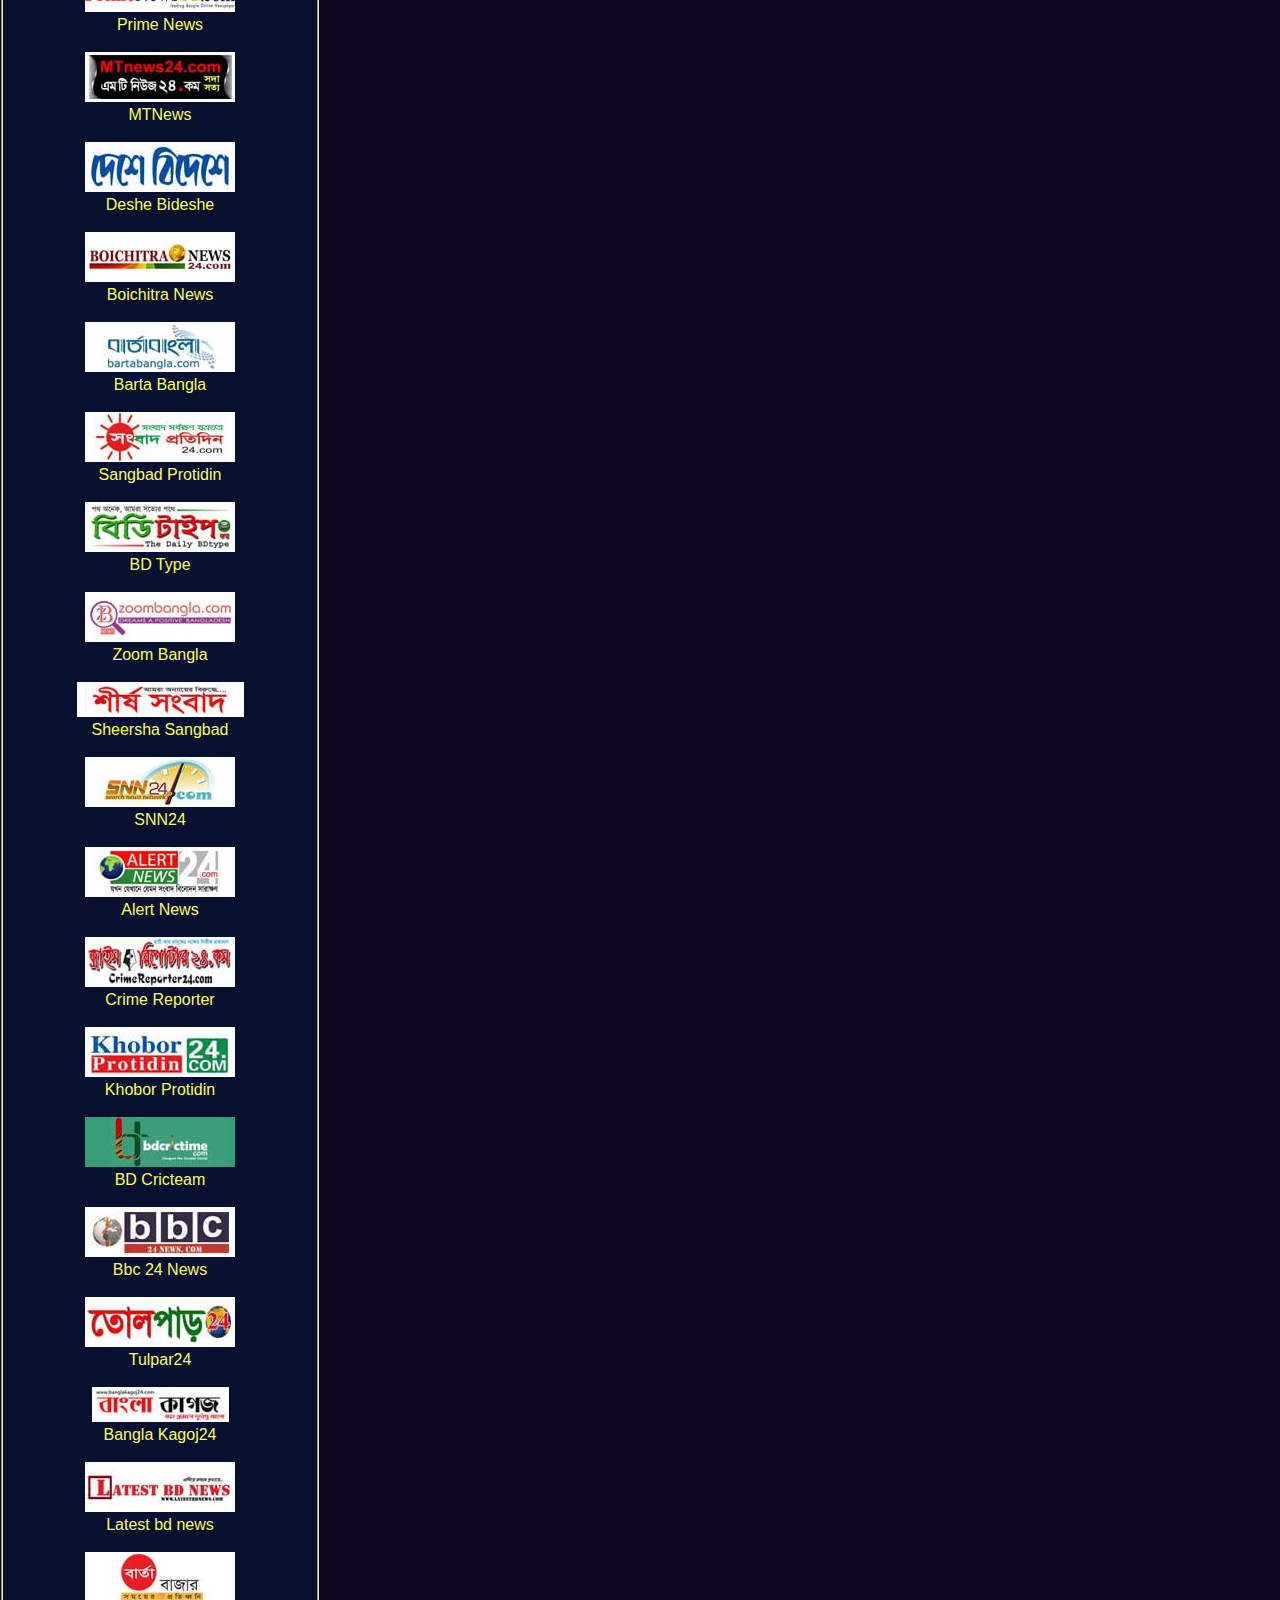
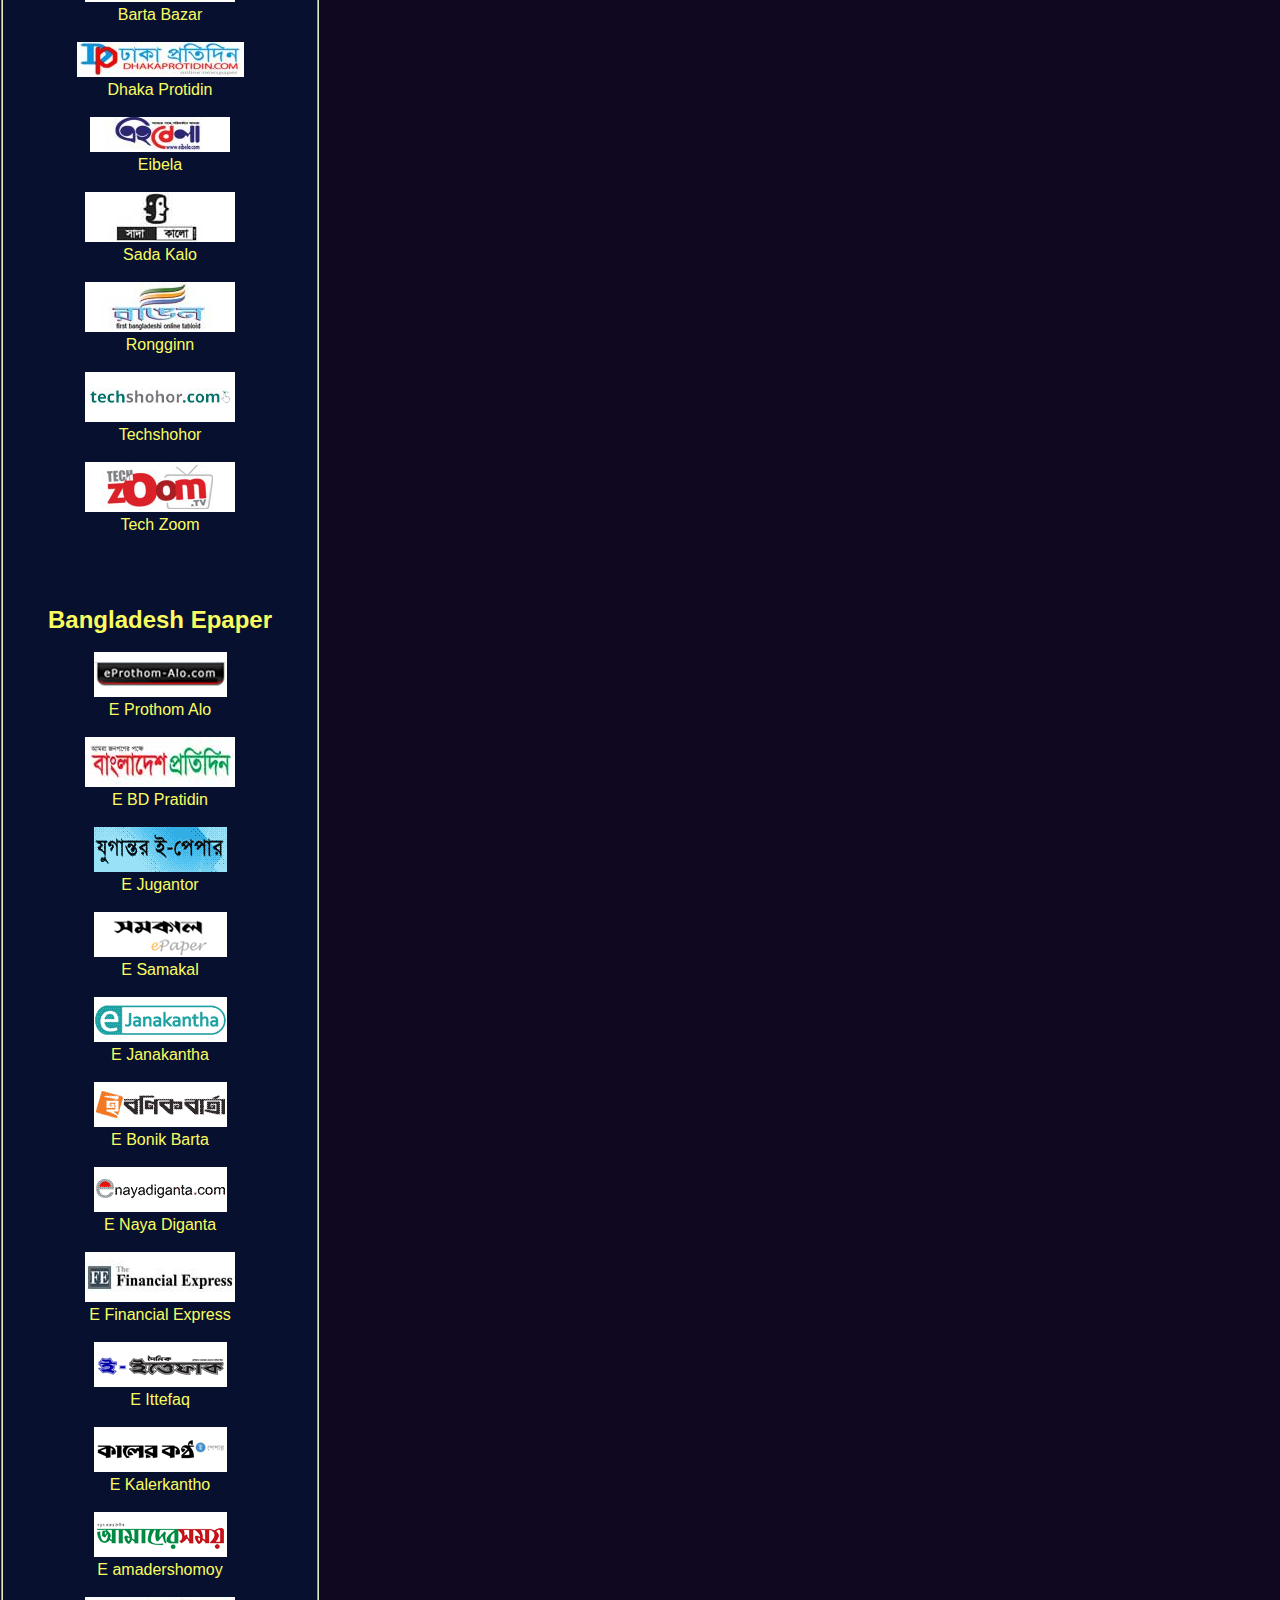
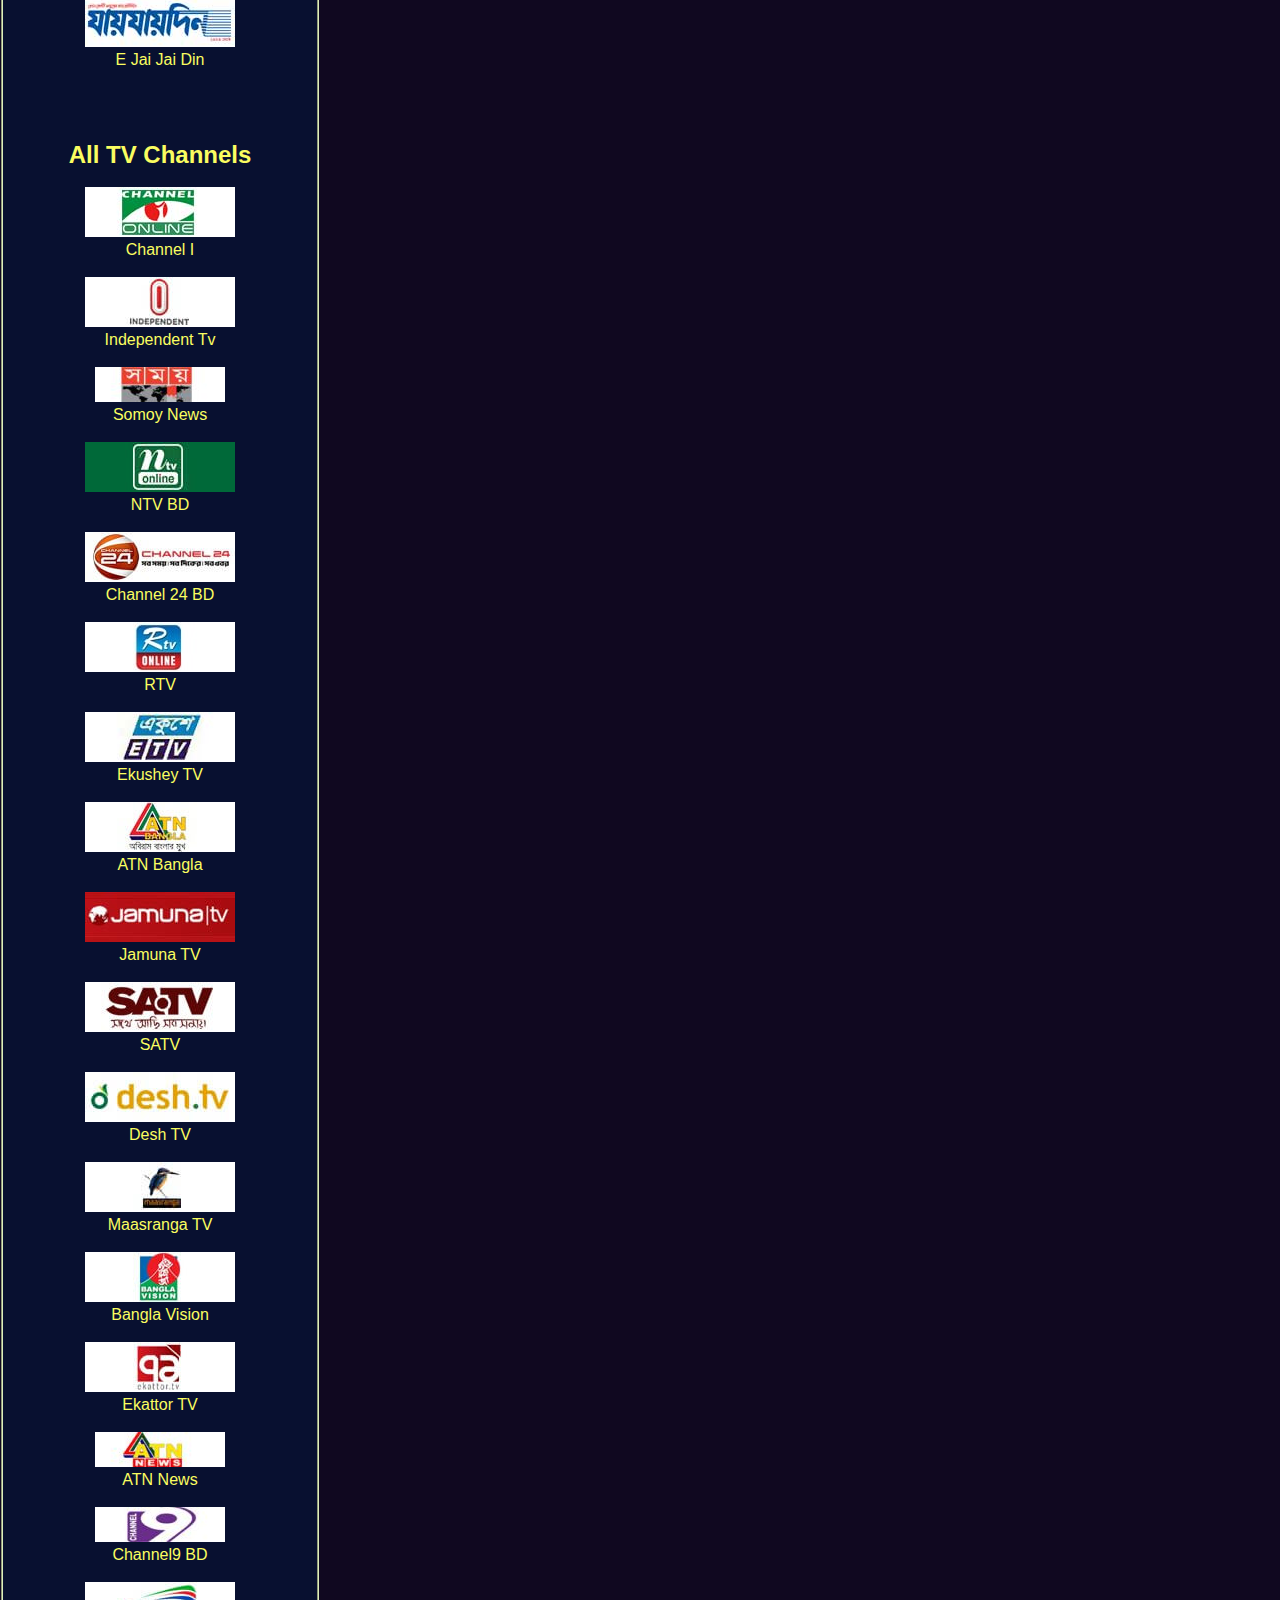
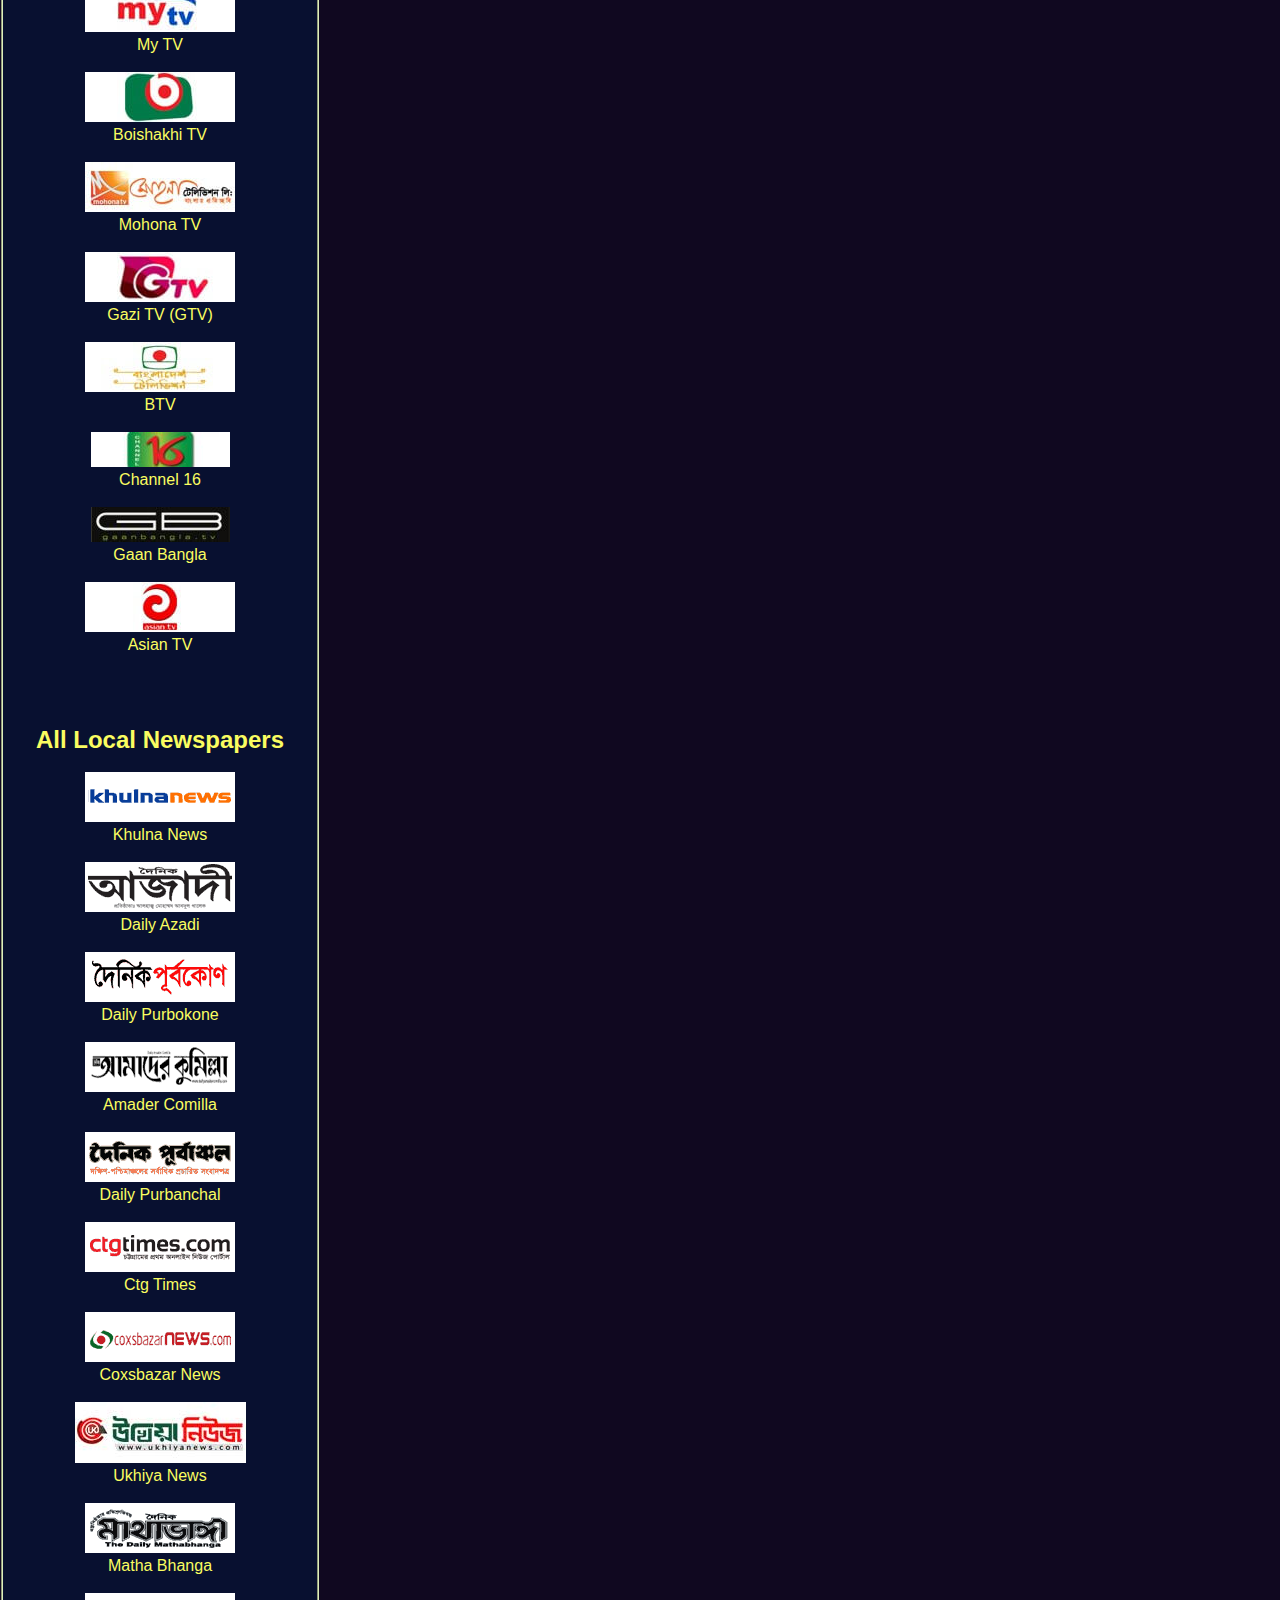
==== commit bba0d411: "Update index-full.html" ====
--- a/resources/all-bangla-newspapers/index-full.html
+++ b/resources/all-bangla-newspapers/index-full.html
@@ -58,11 +58,15 @@
 		<div id="outputTableDiv">
 			<br>
 			<span class="">
-				<a href="http://mzamin.com" target="_blank"><img src="images/newsicons/mzamin.com.jpg" alt="mzamin.com" title="mzamin.com"></a>
+				<a href="https://mzamin.com" target="_blank"><img src="images/newsicons/mzamin.com.jpg" alt="mzamin.com" title="mzamin.com"></a>
 				<p>Daily Manab Zamin</p><br>
 			</span>
 			<span class="">
-				<a href="https://www.amardesh.co.uk/" target="_blank"><img src="images/newsicons/amardesh.co.uk.jpg" alt="mzamin.com" title="mzamin.com"></a>
+				<a href="https://www.amardesh.co.uk" target="_blank"><img src="images/newsicons/amardesh.co.uk.jpg" alt="amardesh.co.uk" title="amardesh.co.uk"></a>
+				<p>Amar Desh</p><br>
+			</span>			
+			<span class="">
+				<a href="https://www.banglaedition.com" target="_blank"><img src="images/newsicons/banglaedition.com.jpg" alt="banglaedition.com" title="banglaedition.com"></a>
 				<p>Amar Desh</p><br>
 			</span>			
 			<span class="">
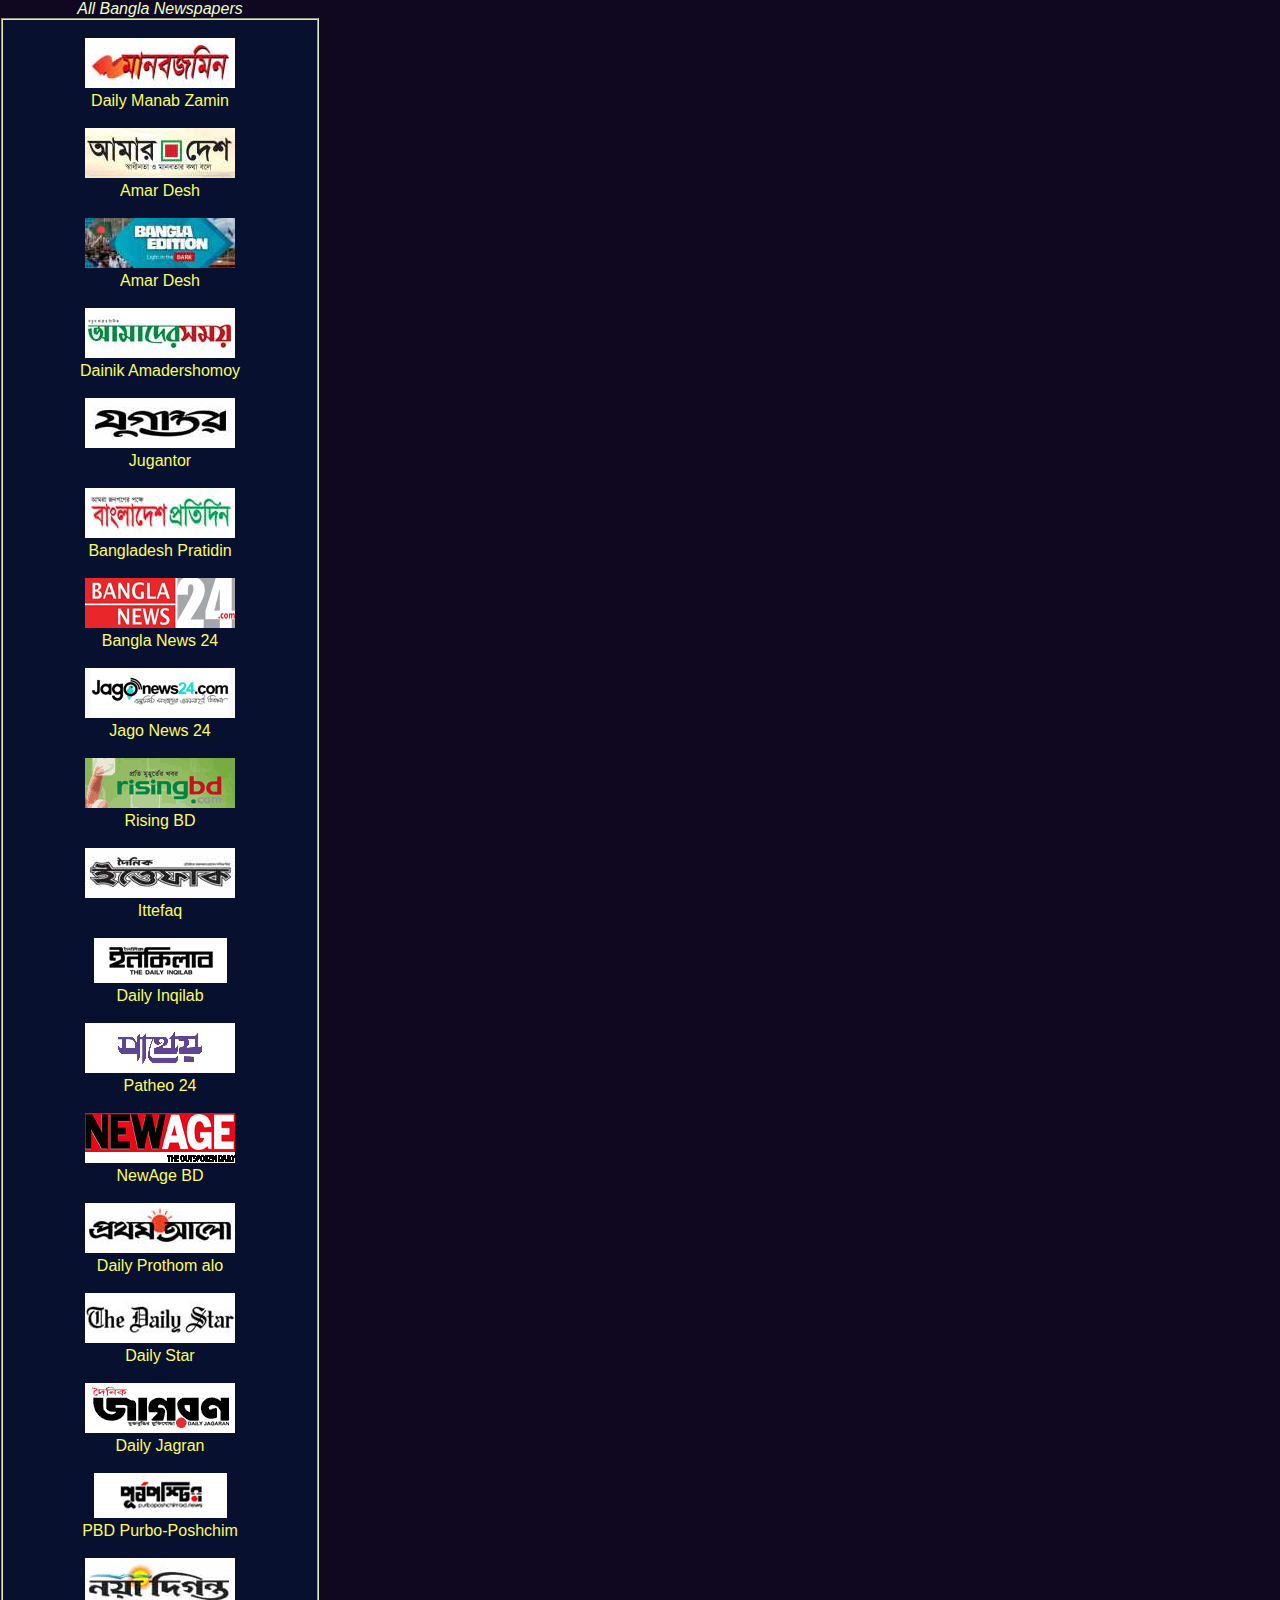
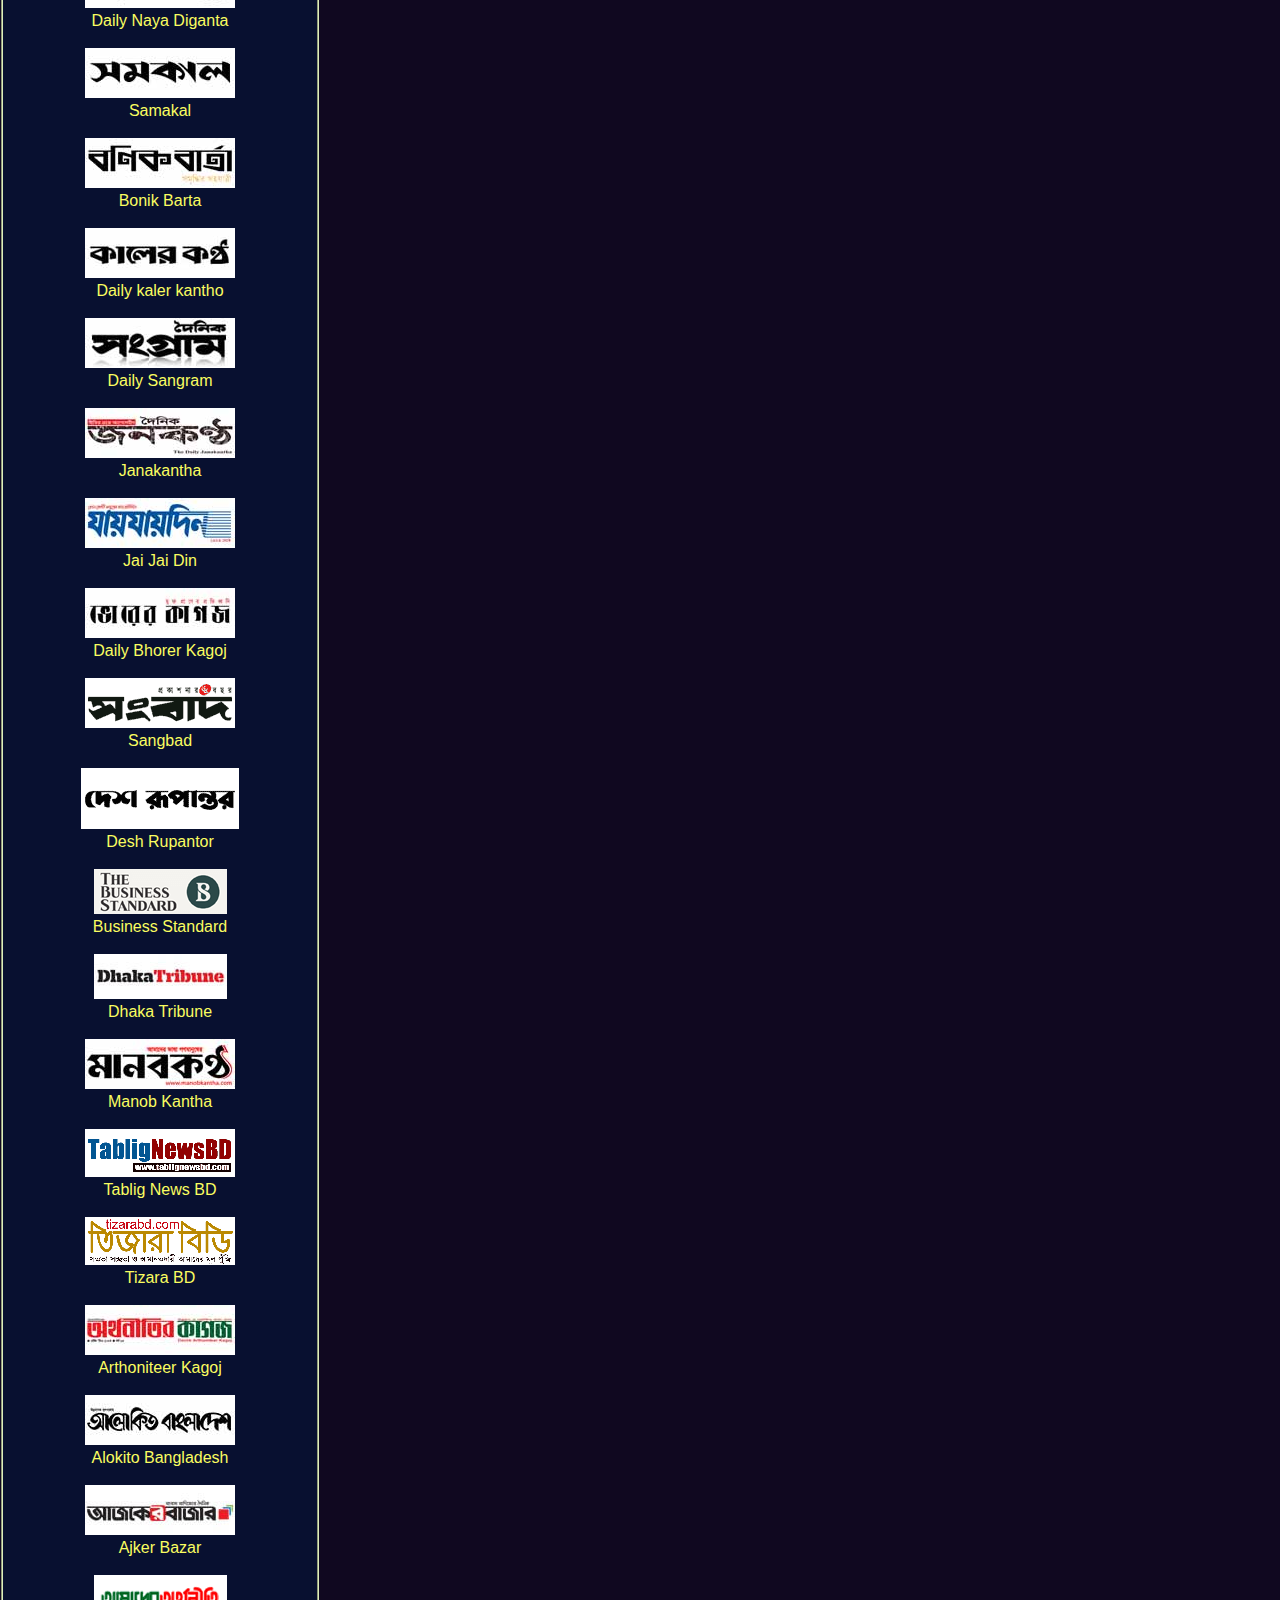
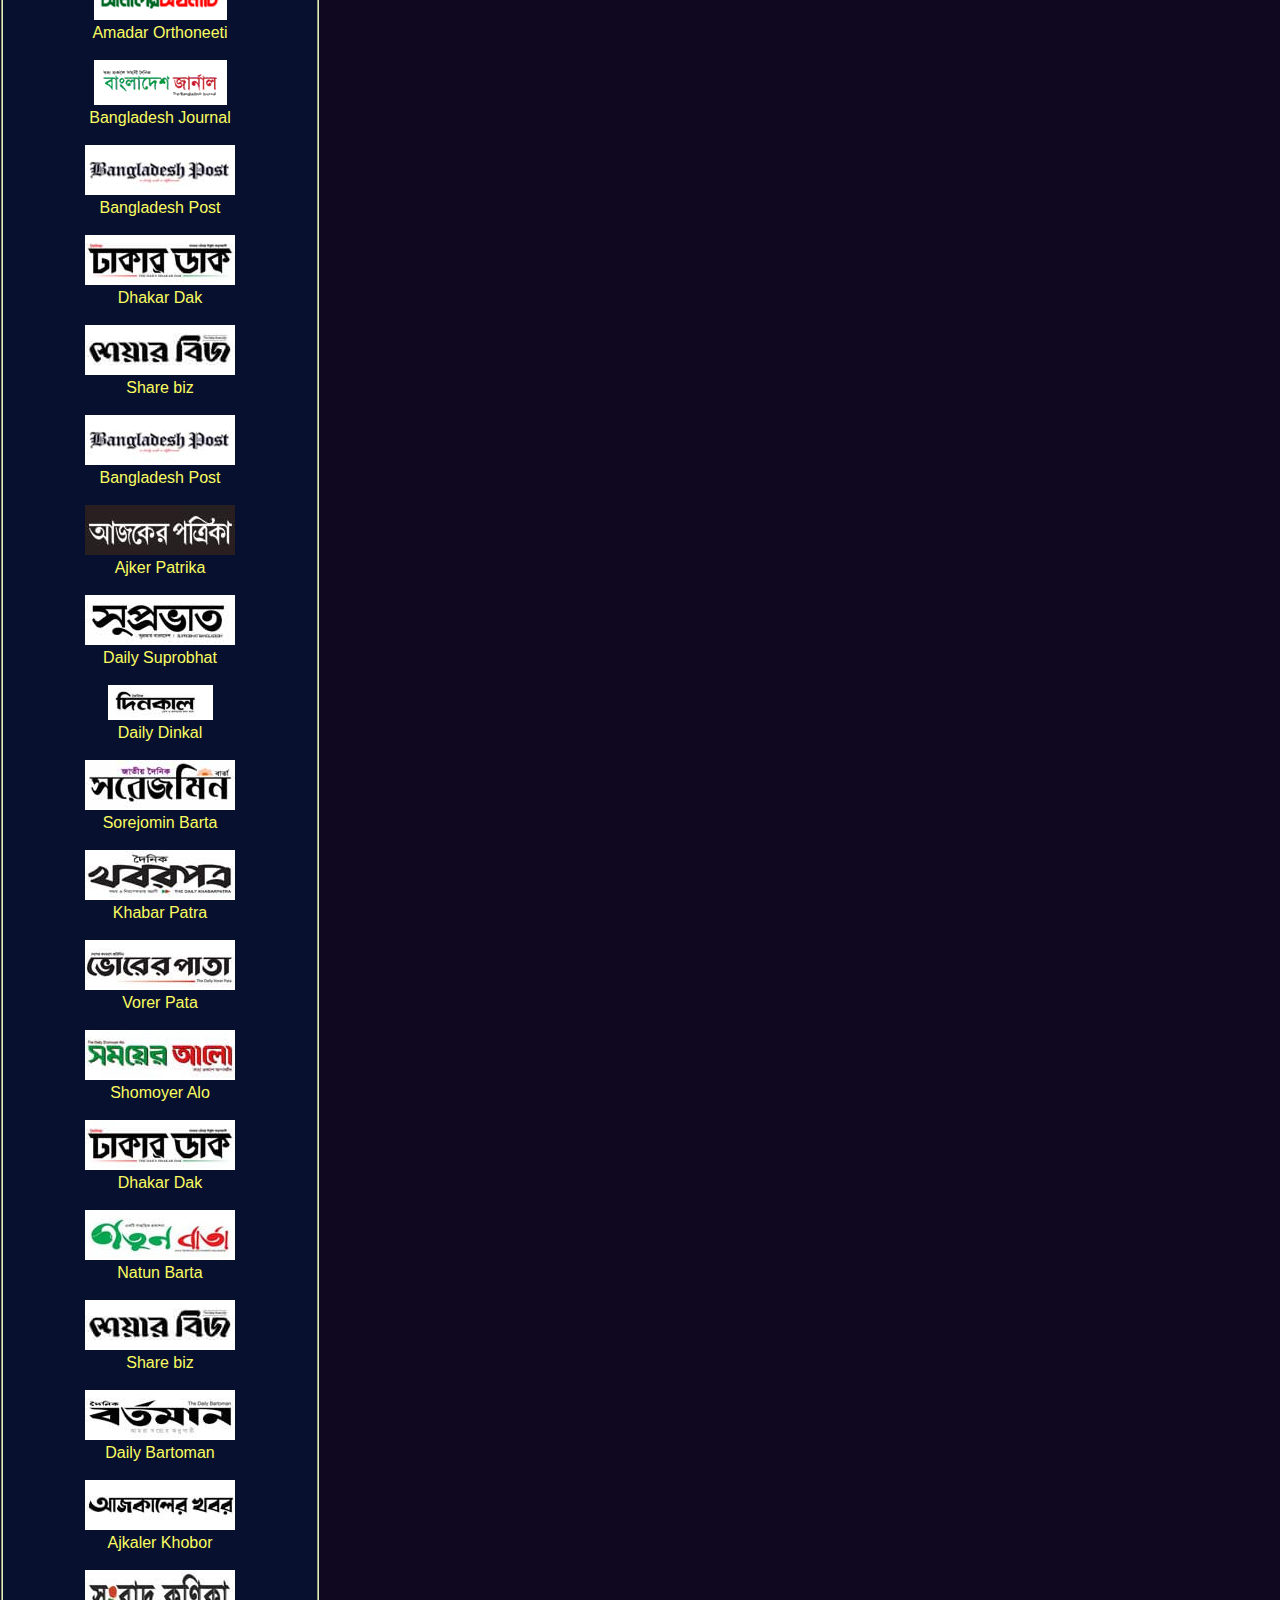
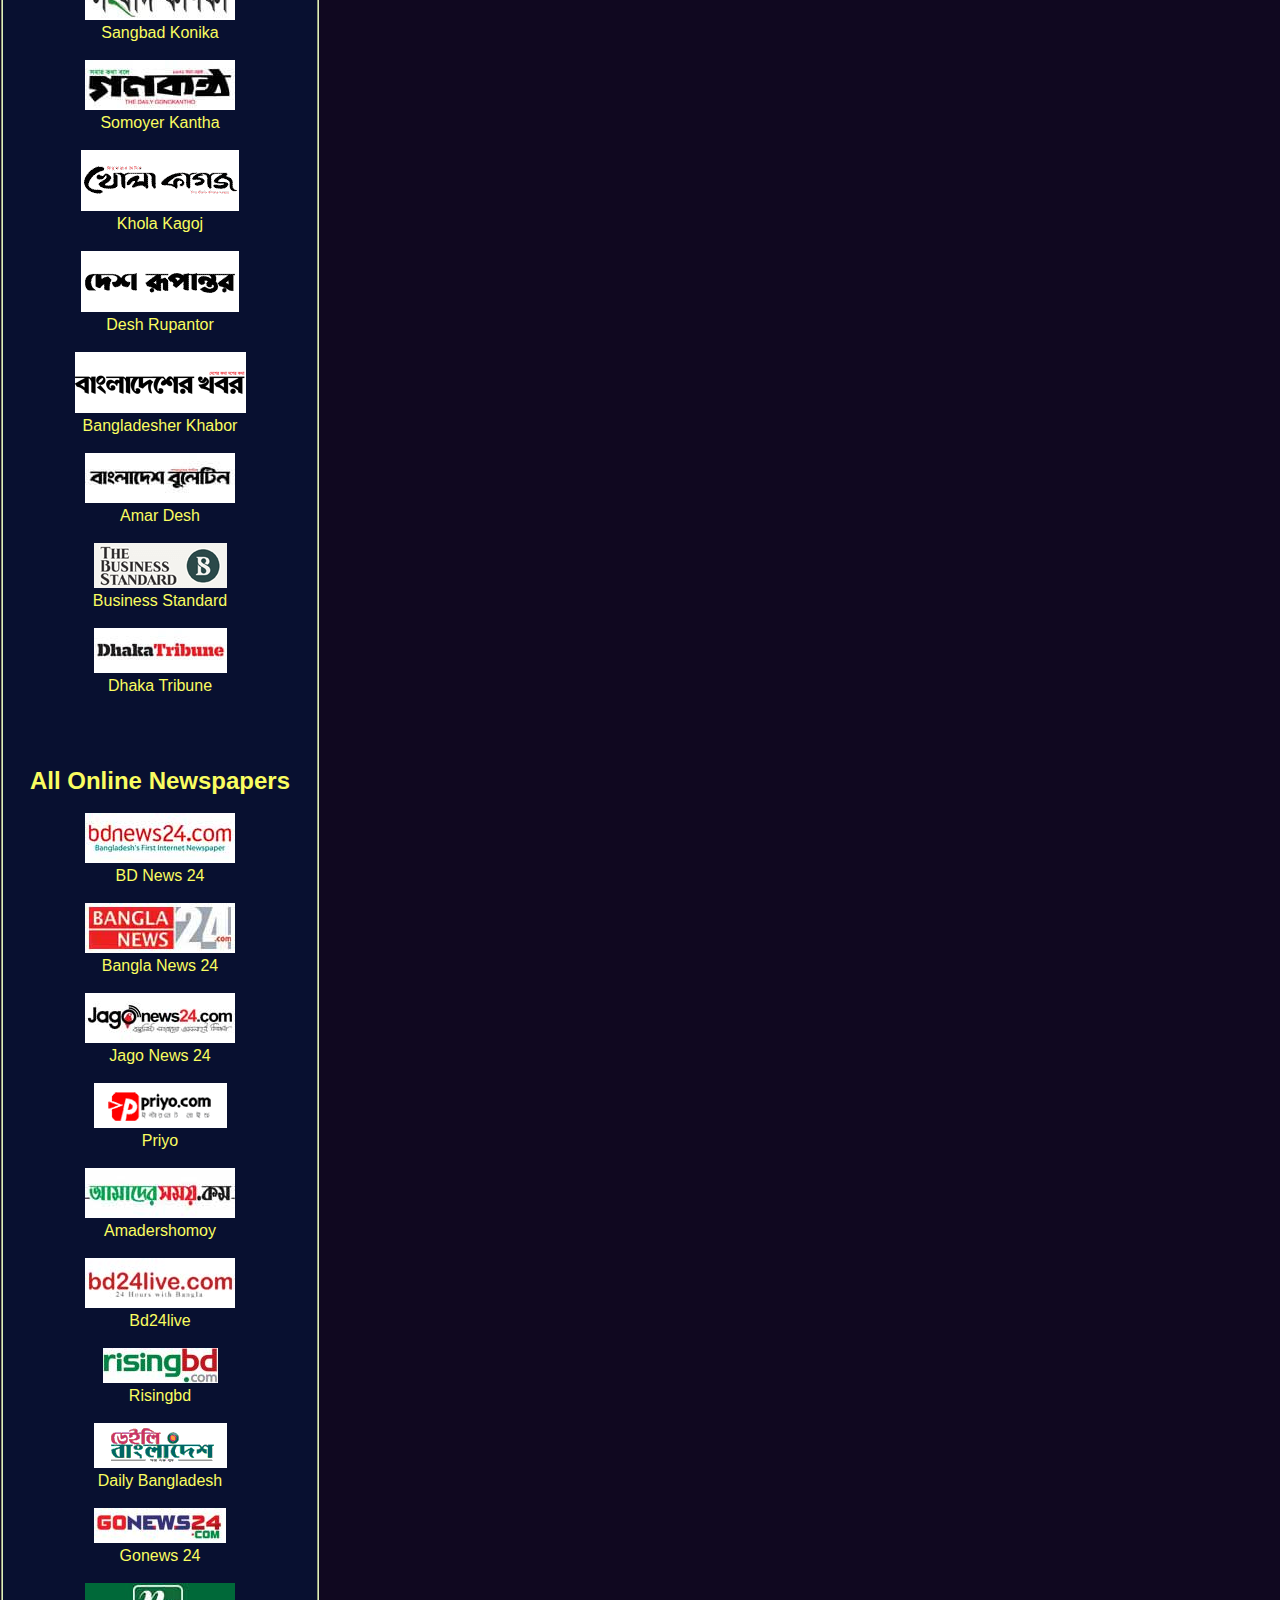
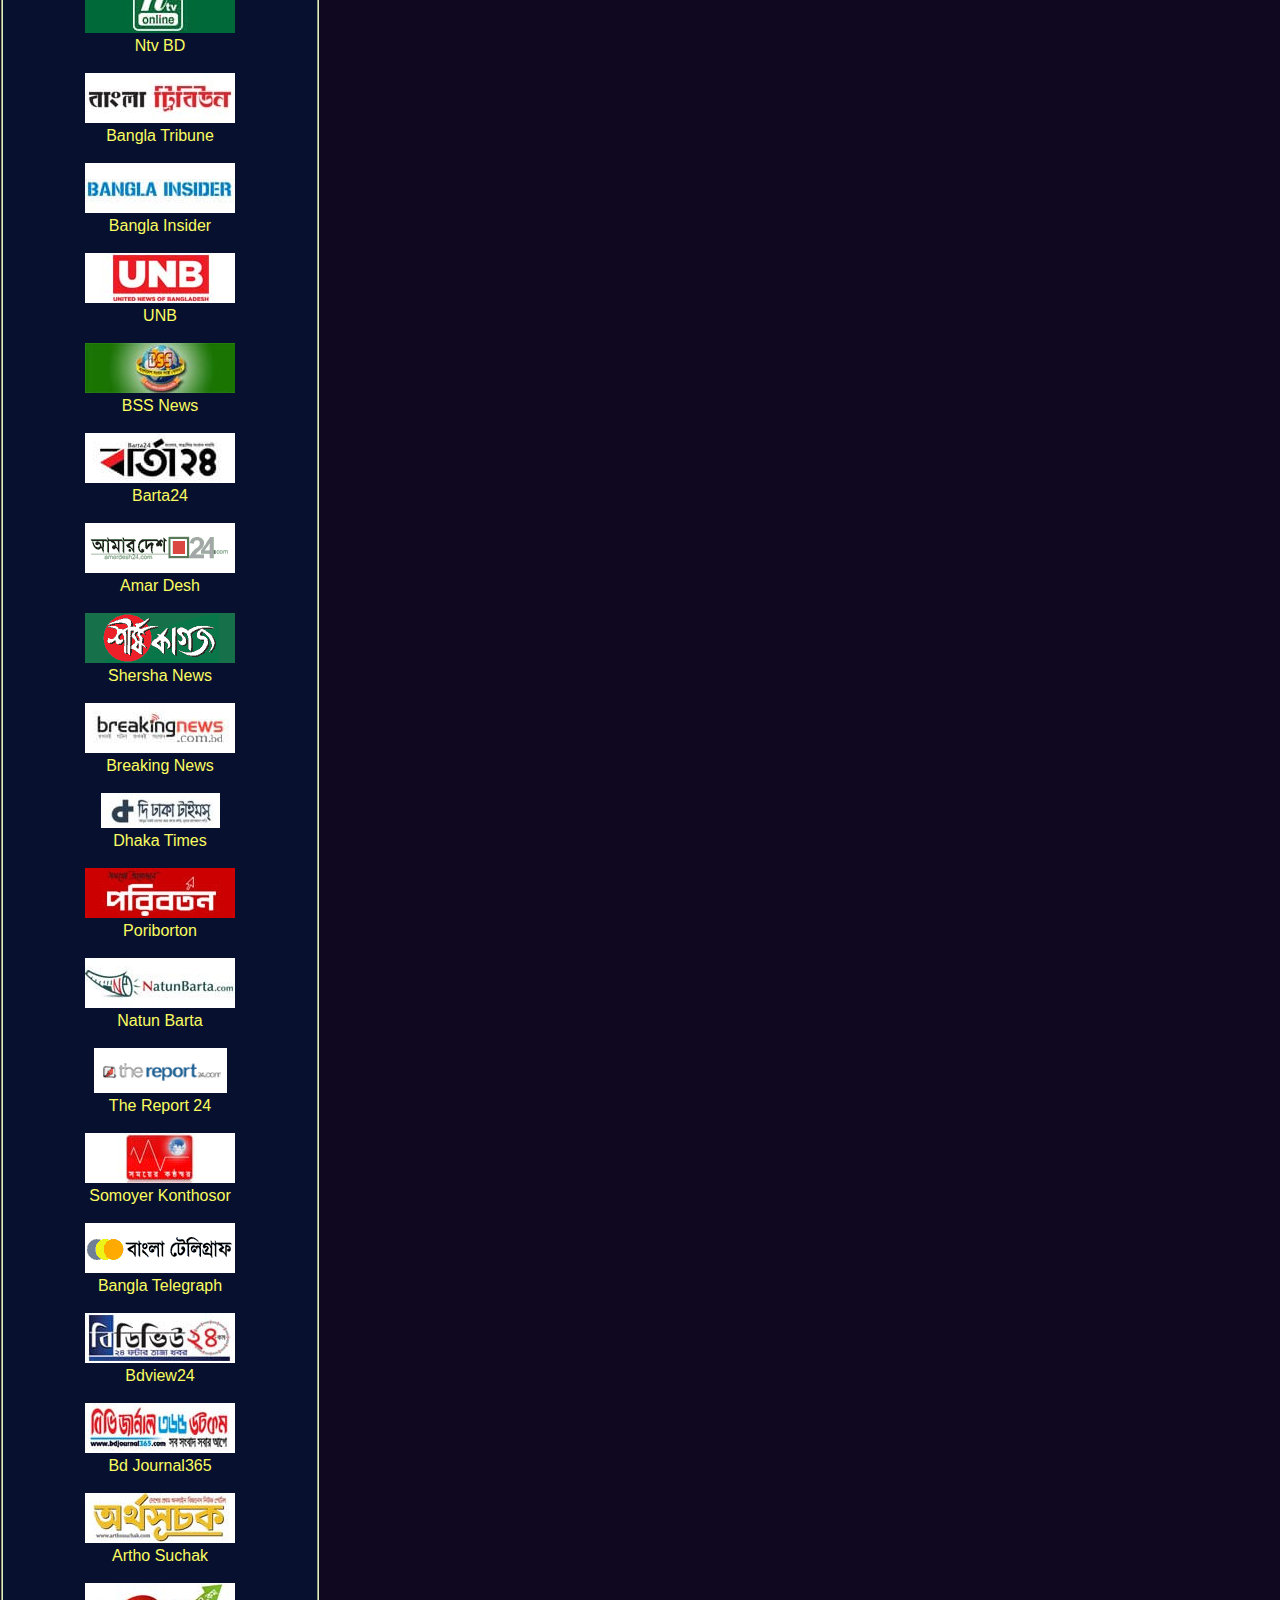
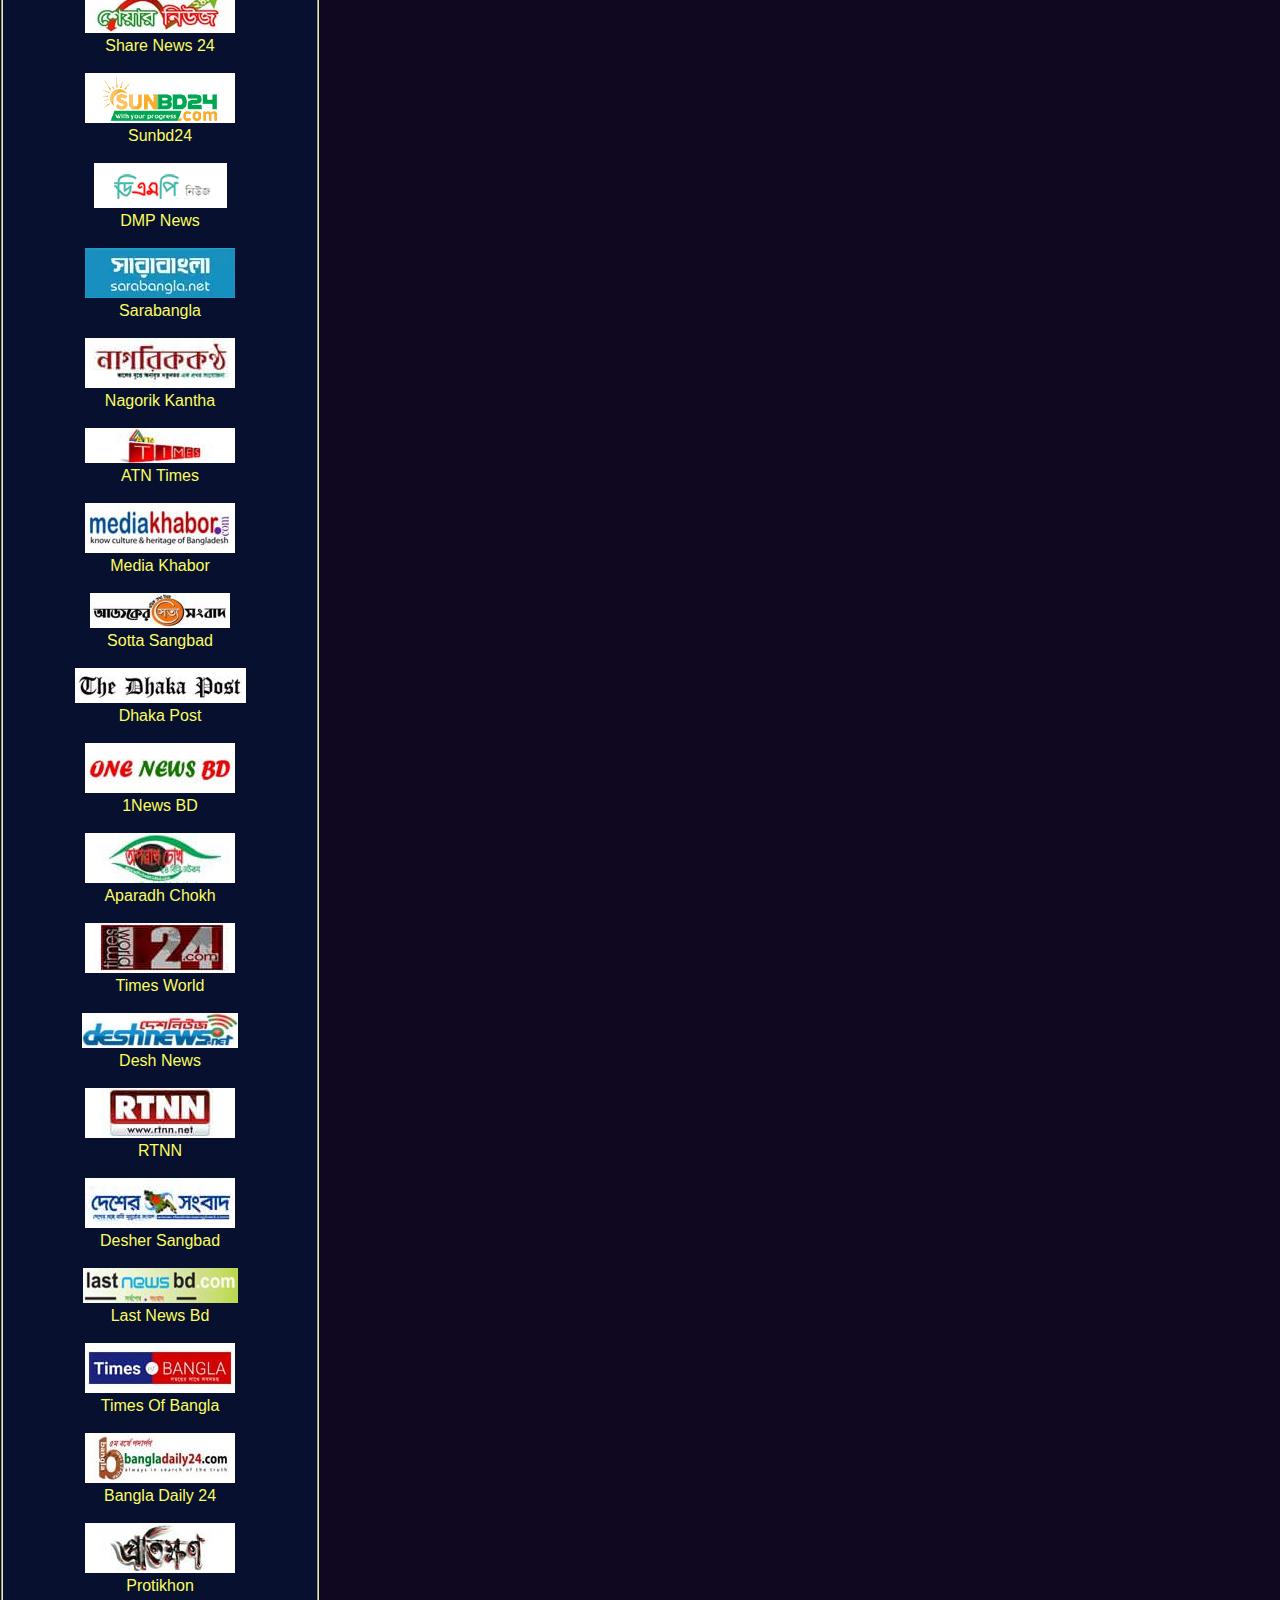
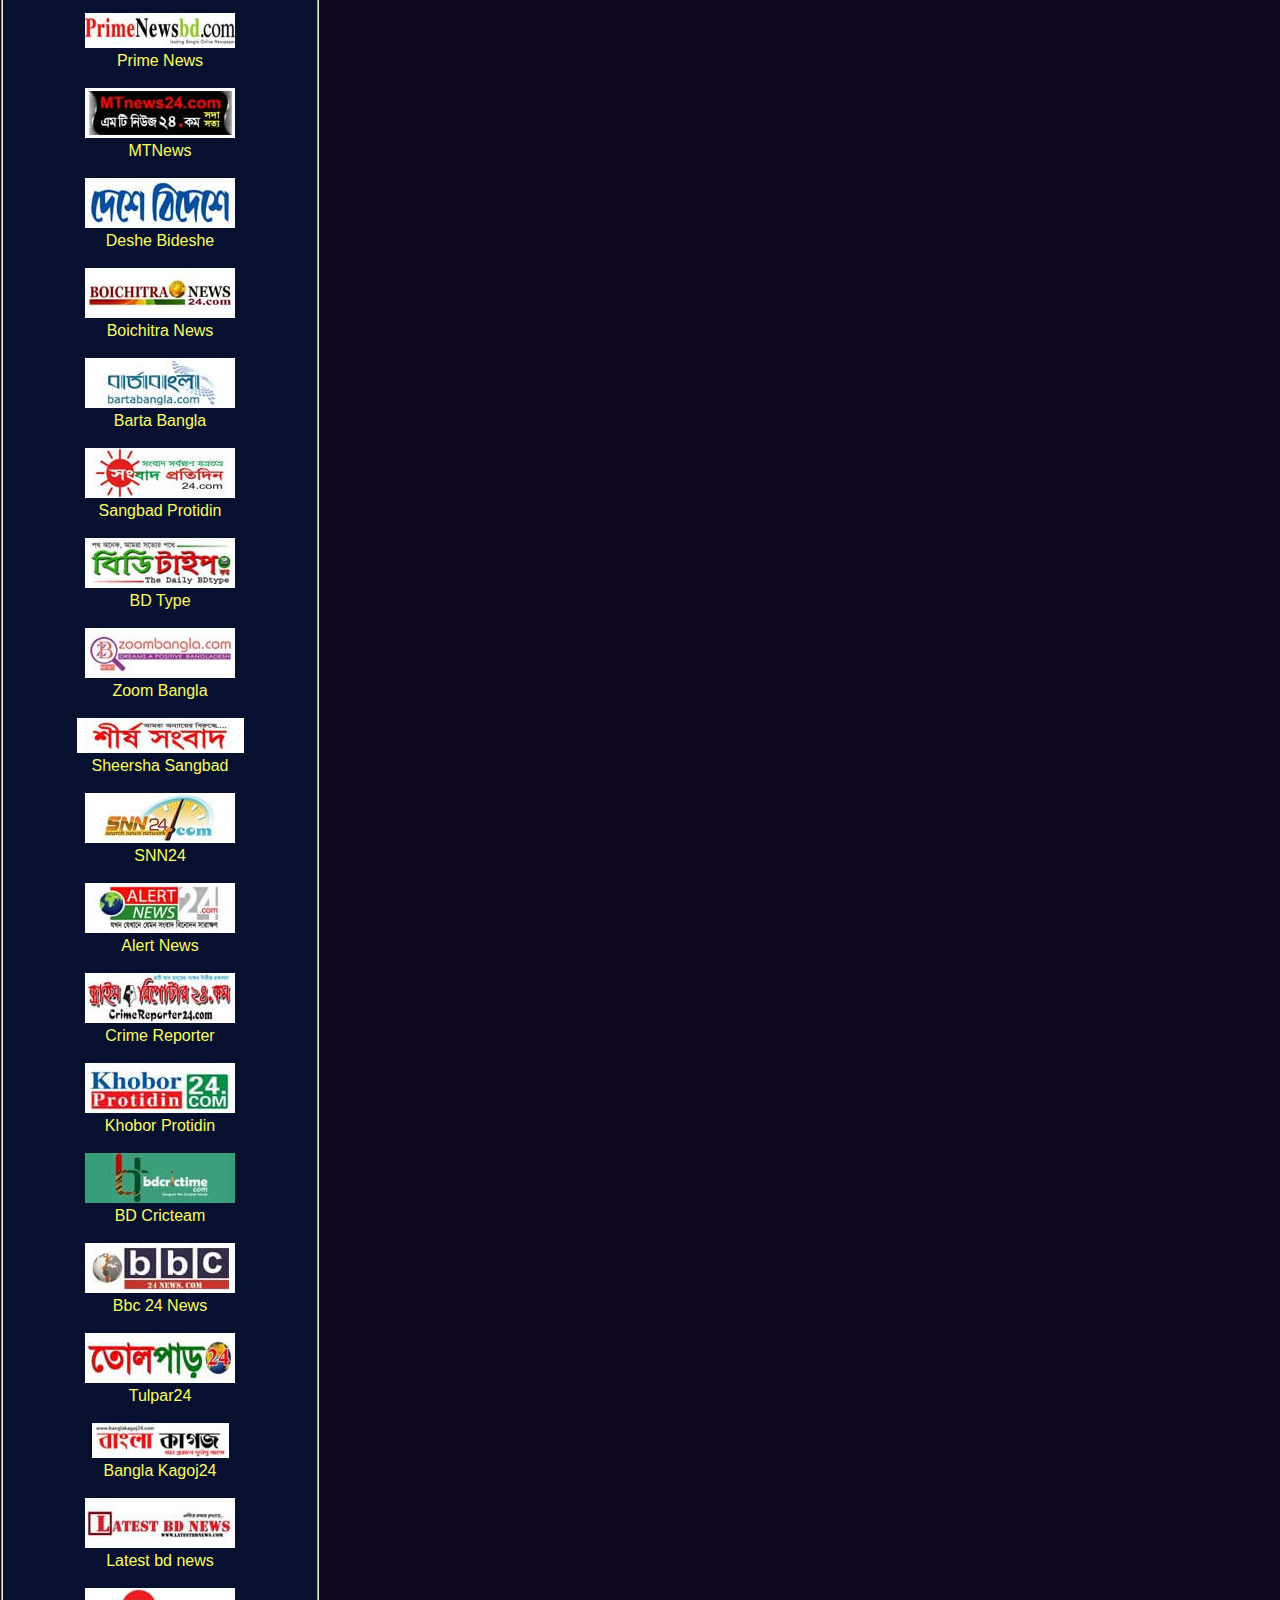
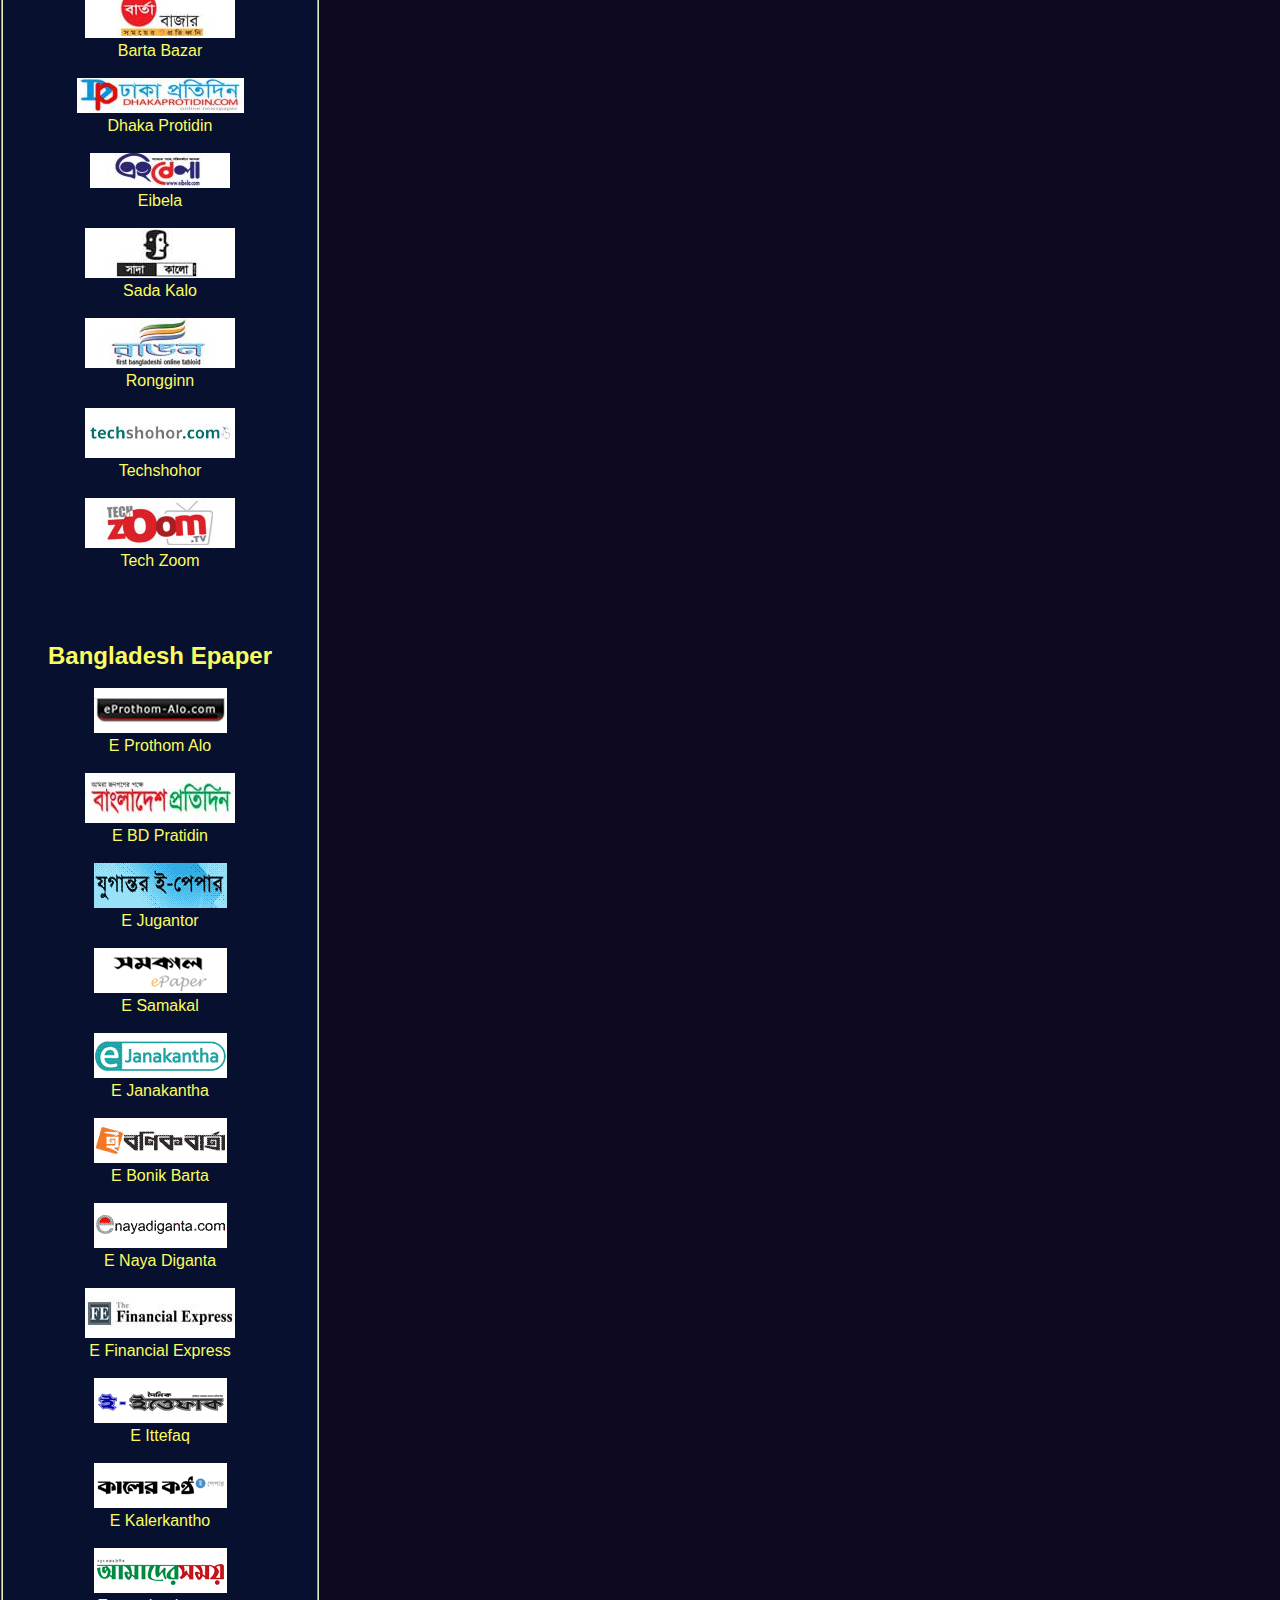
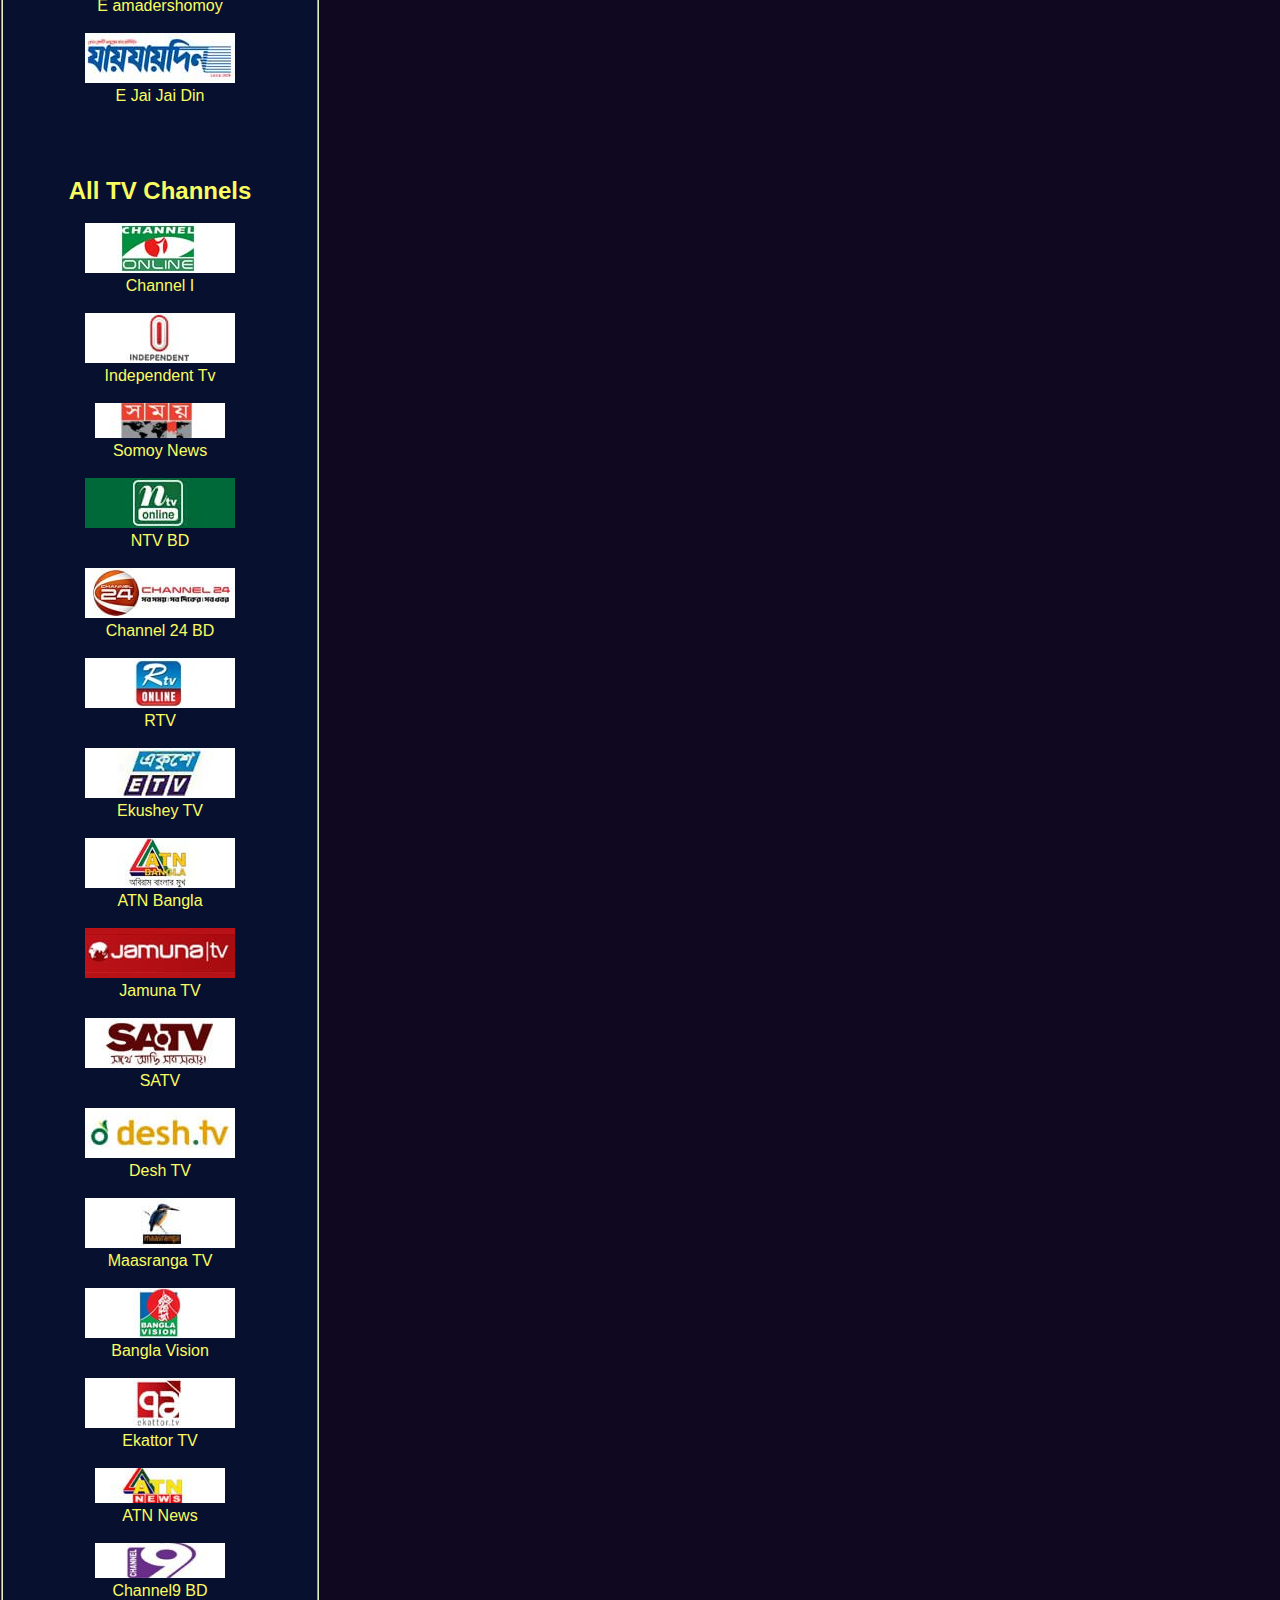
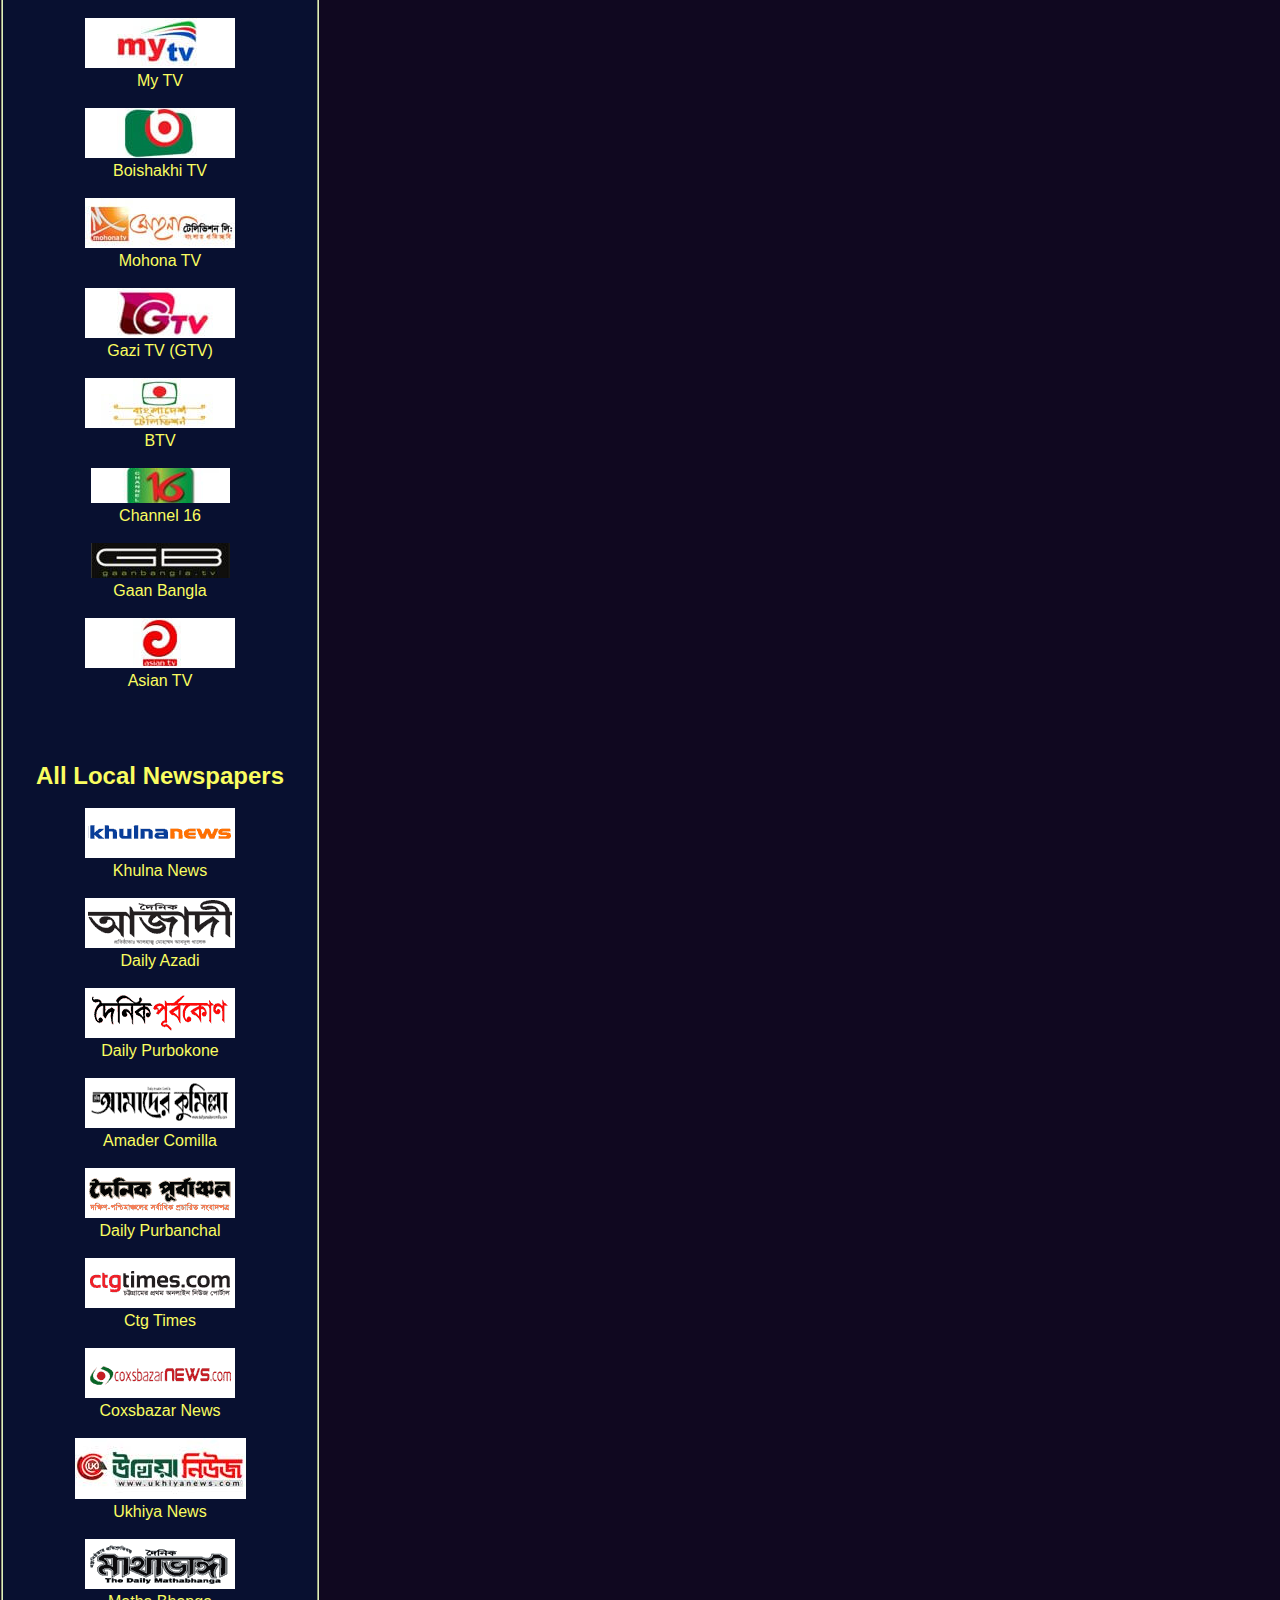
==== commit 69822b25: "Update index-full.html" ====
--- a/resources/all-bangla-newspapers/index-full.html
+++ b/resources/all-bangla-newspapers/index-full.html
@@ -62,7 +62,7 @@
 				<p>Daily Manab Zamin</p><br>
 			</span>
 			<span class="">
-				<a href="https://www.amardesh.co.uk" target="_blank"><img src="images/newsicons/amardesh.co.uk.jpg" alt="amardesh.co.uk" title="amardesh.co.uk"></a>
+				<a href="https://dailyamardesh.com" target="_blank"><img src="images/newsicons/dailyamardesh.com.jpg" alt="dailyamardesh.com" title="dailyamardesh.com"></a>
 				<p>Amar Desh</p><br>
 			</span>			
 			<span class="">
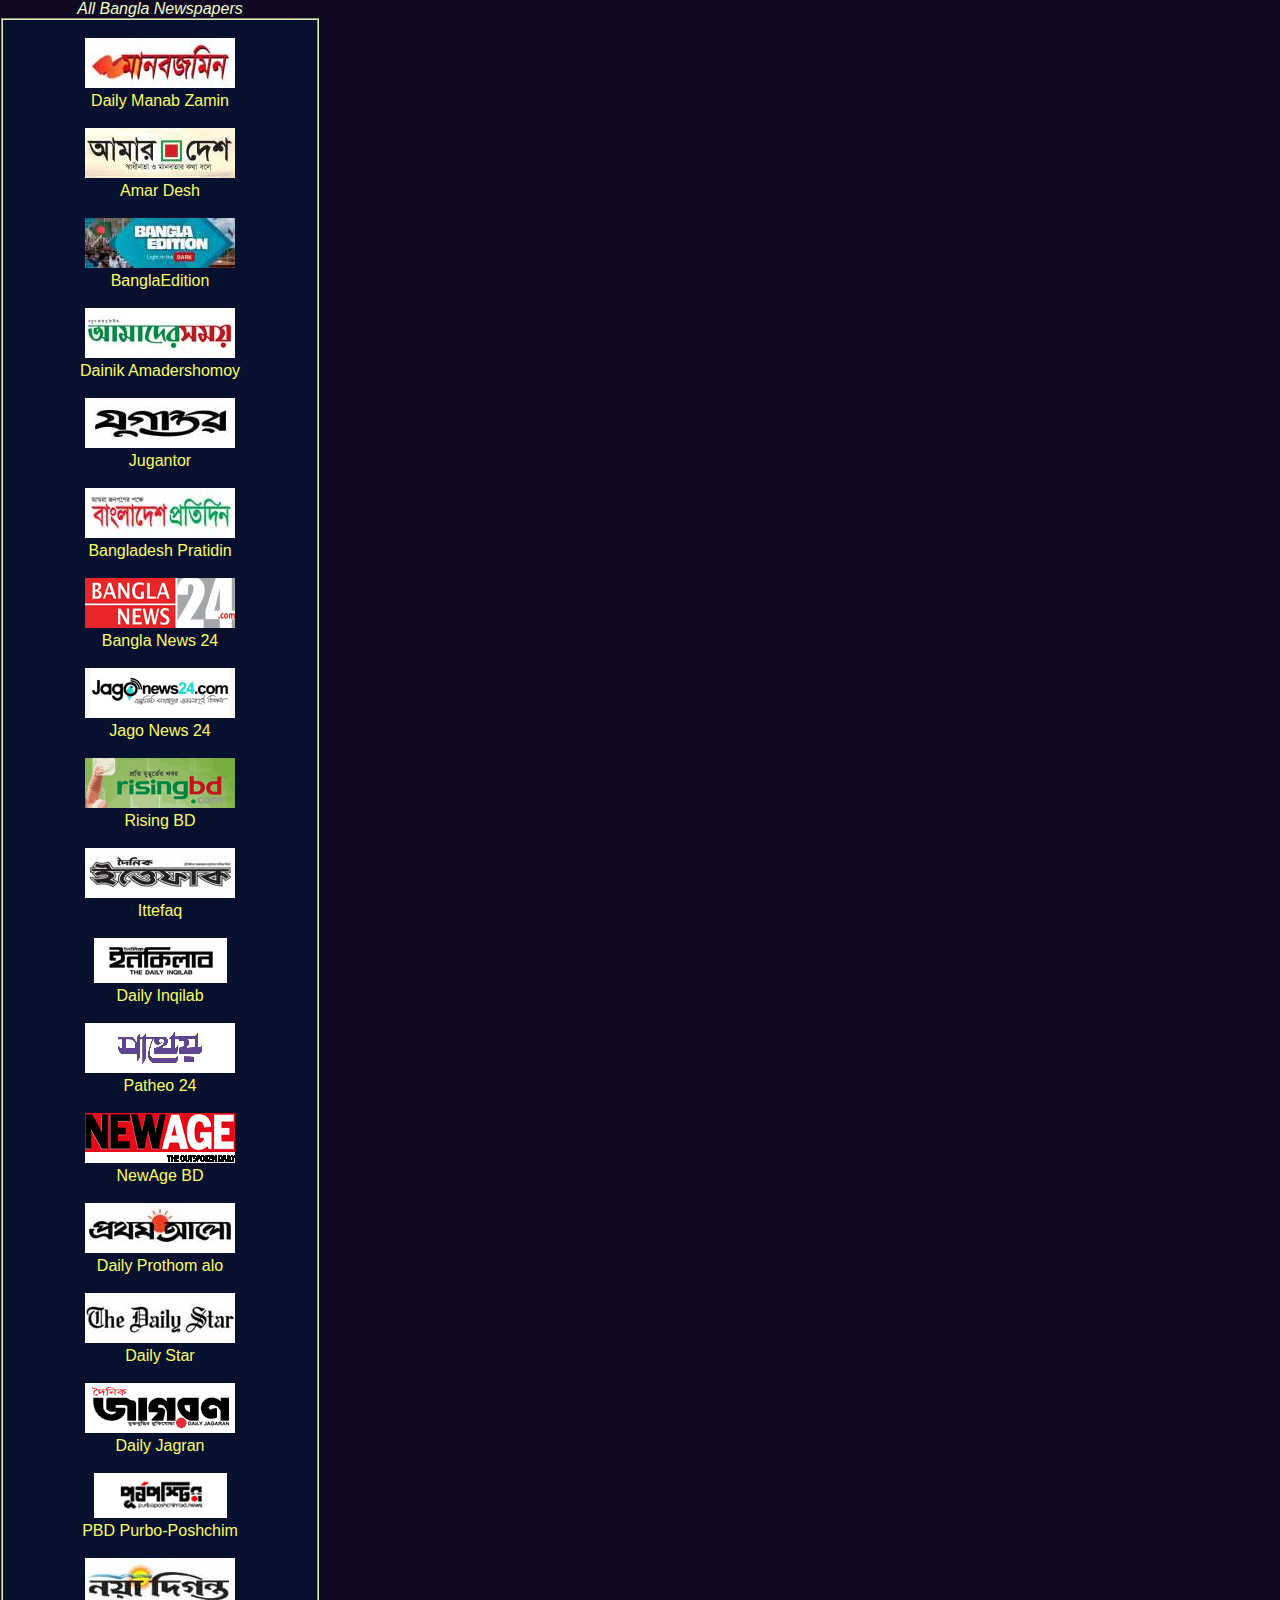
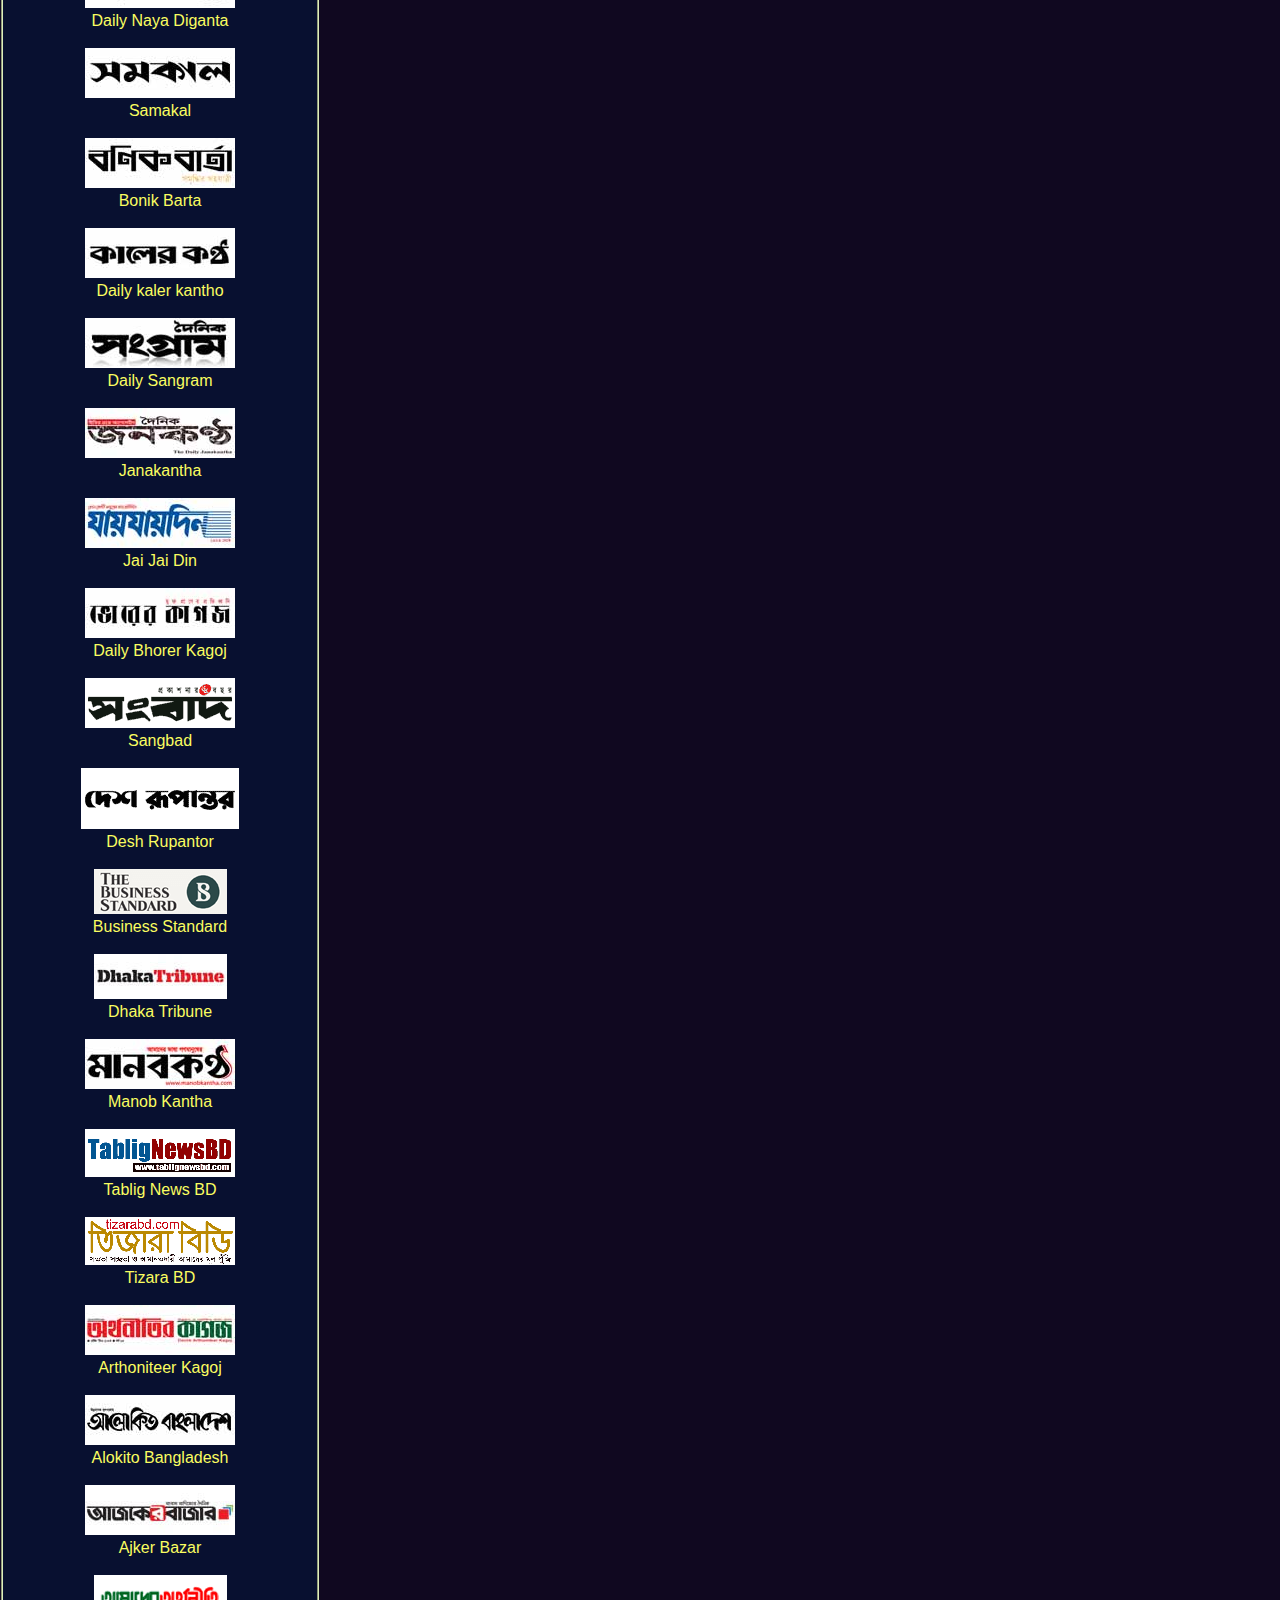
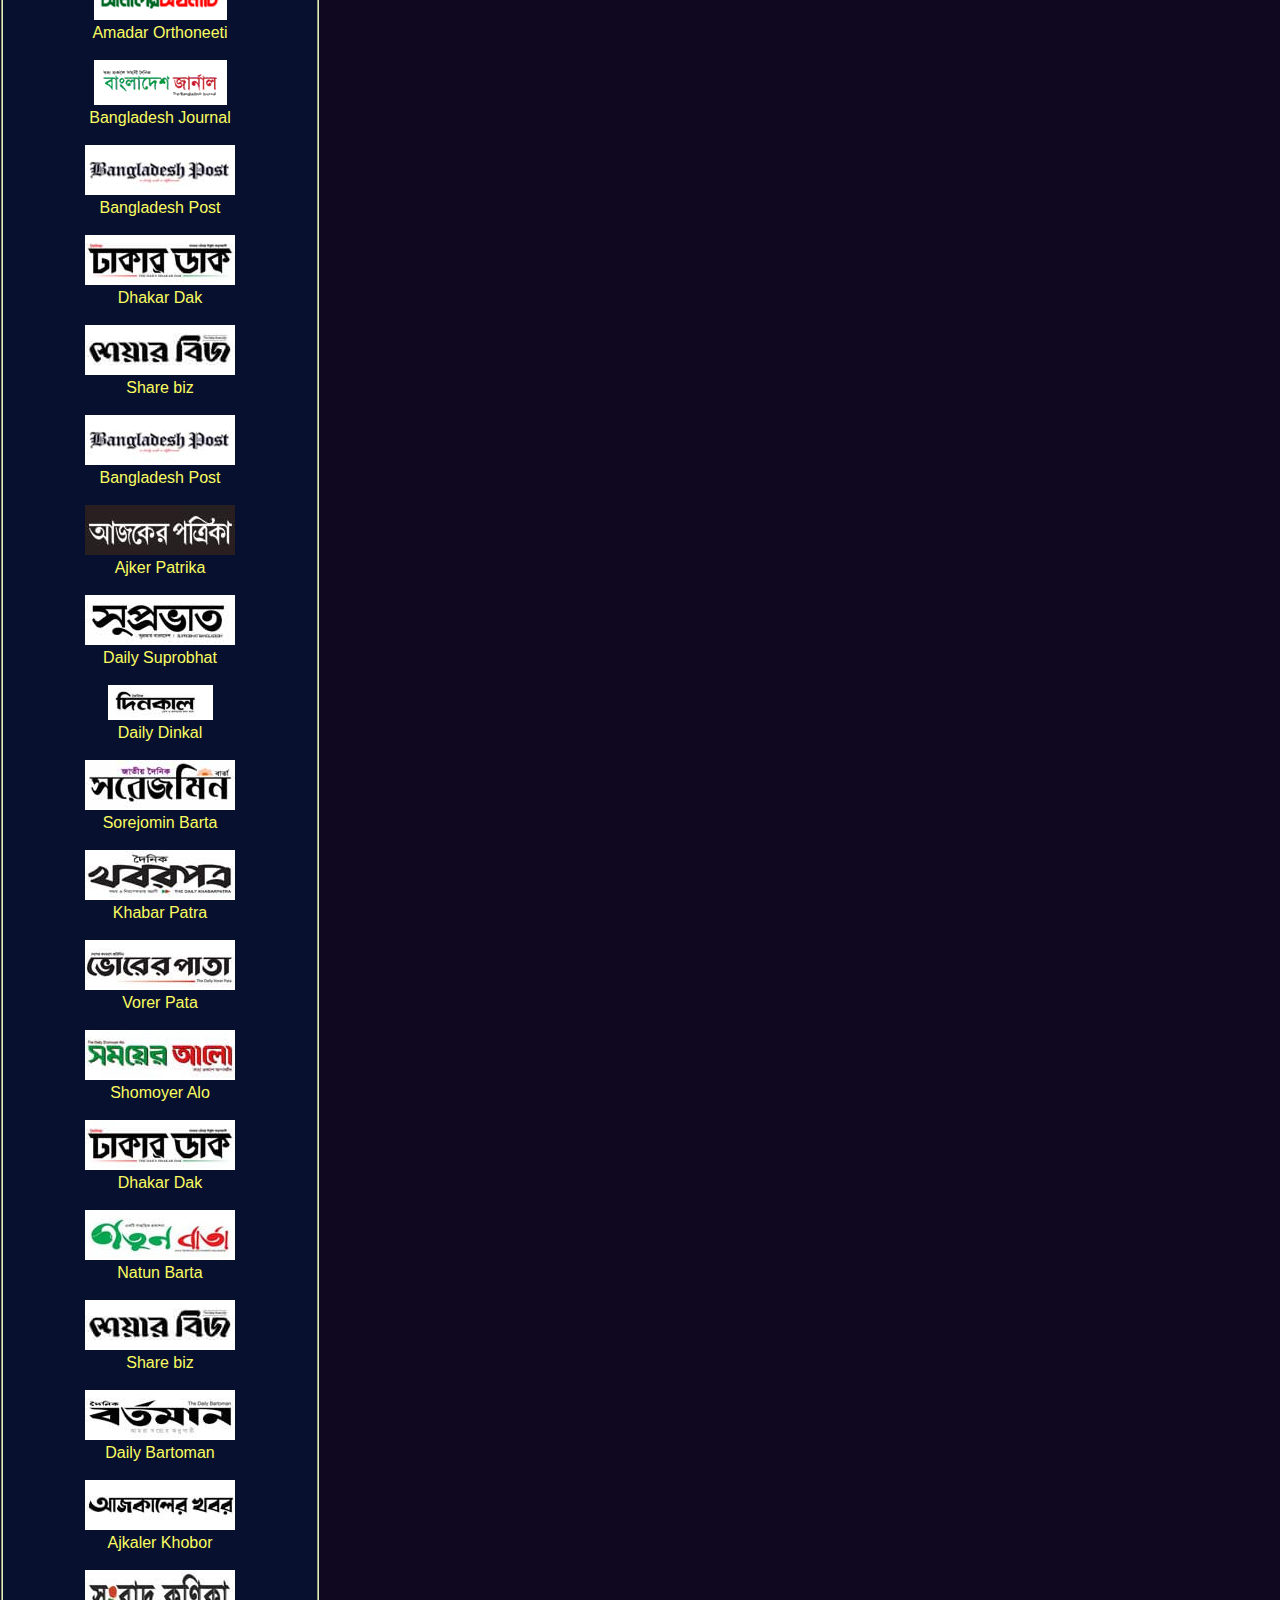
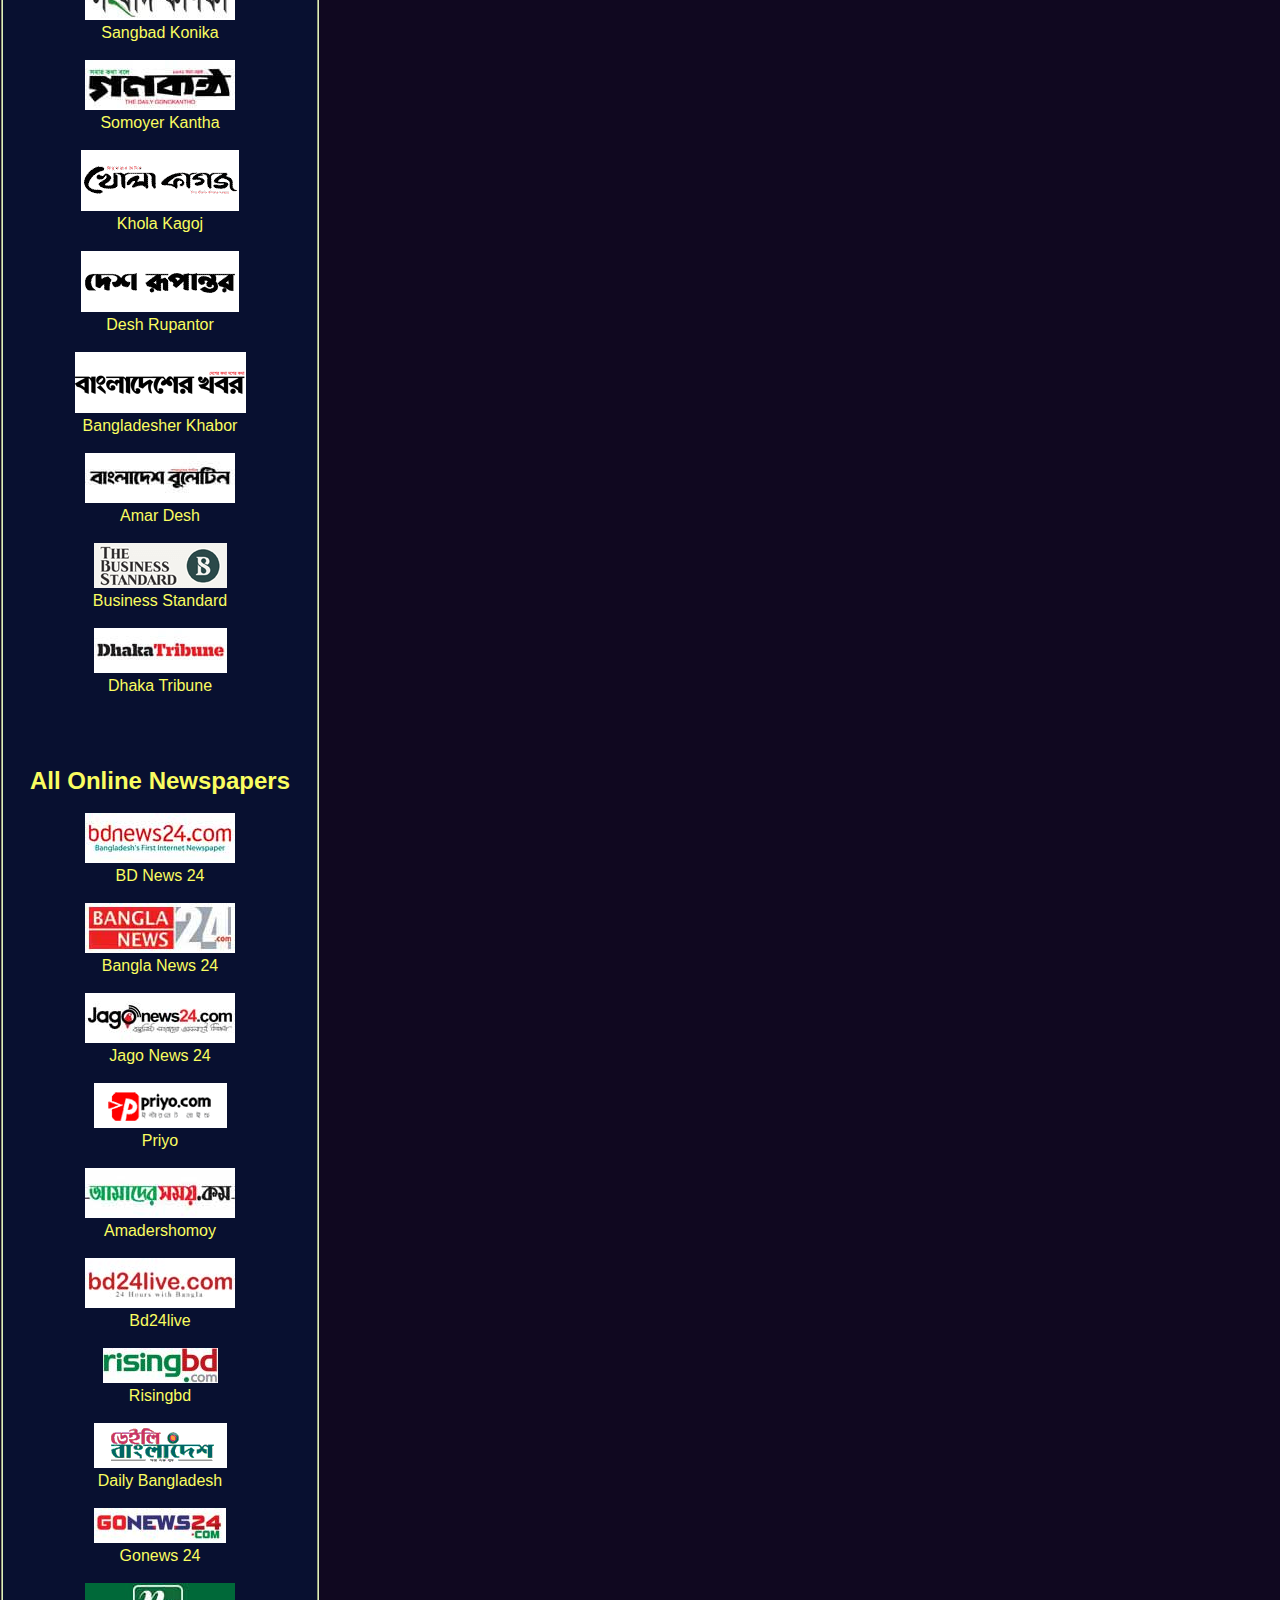
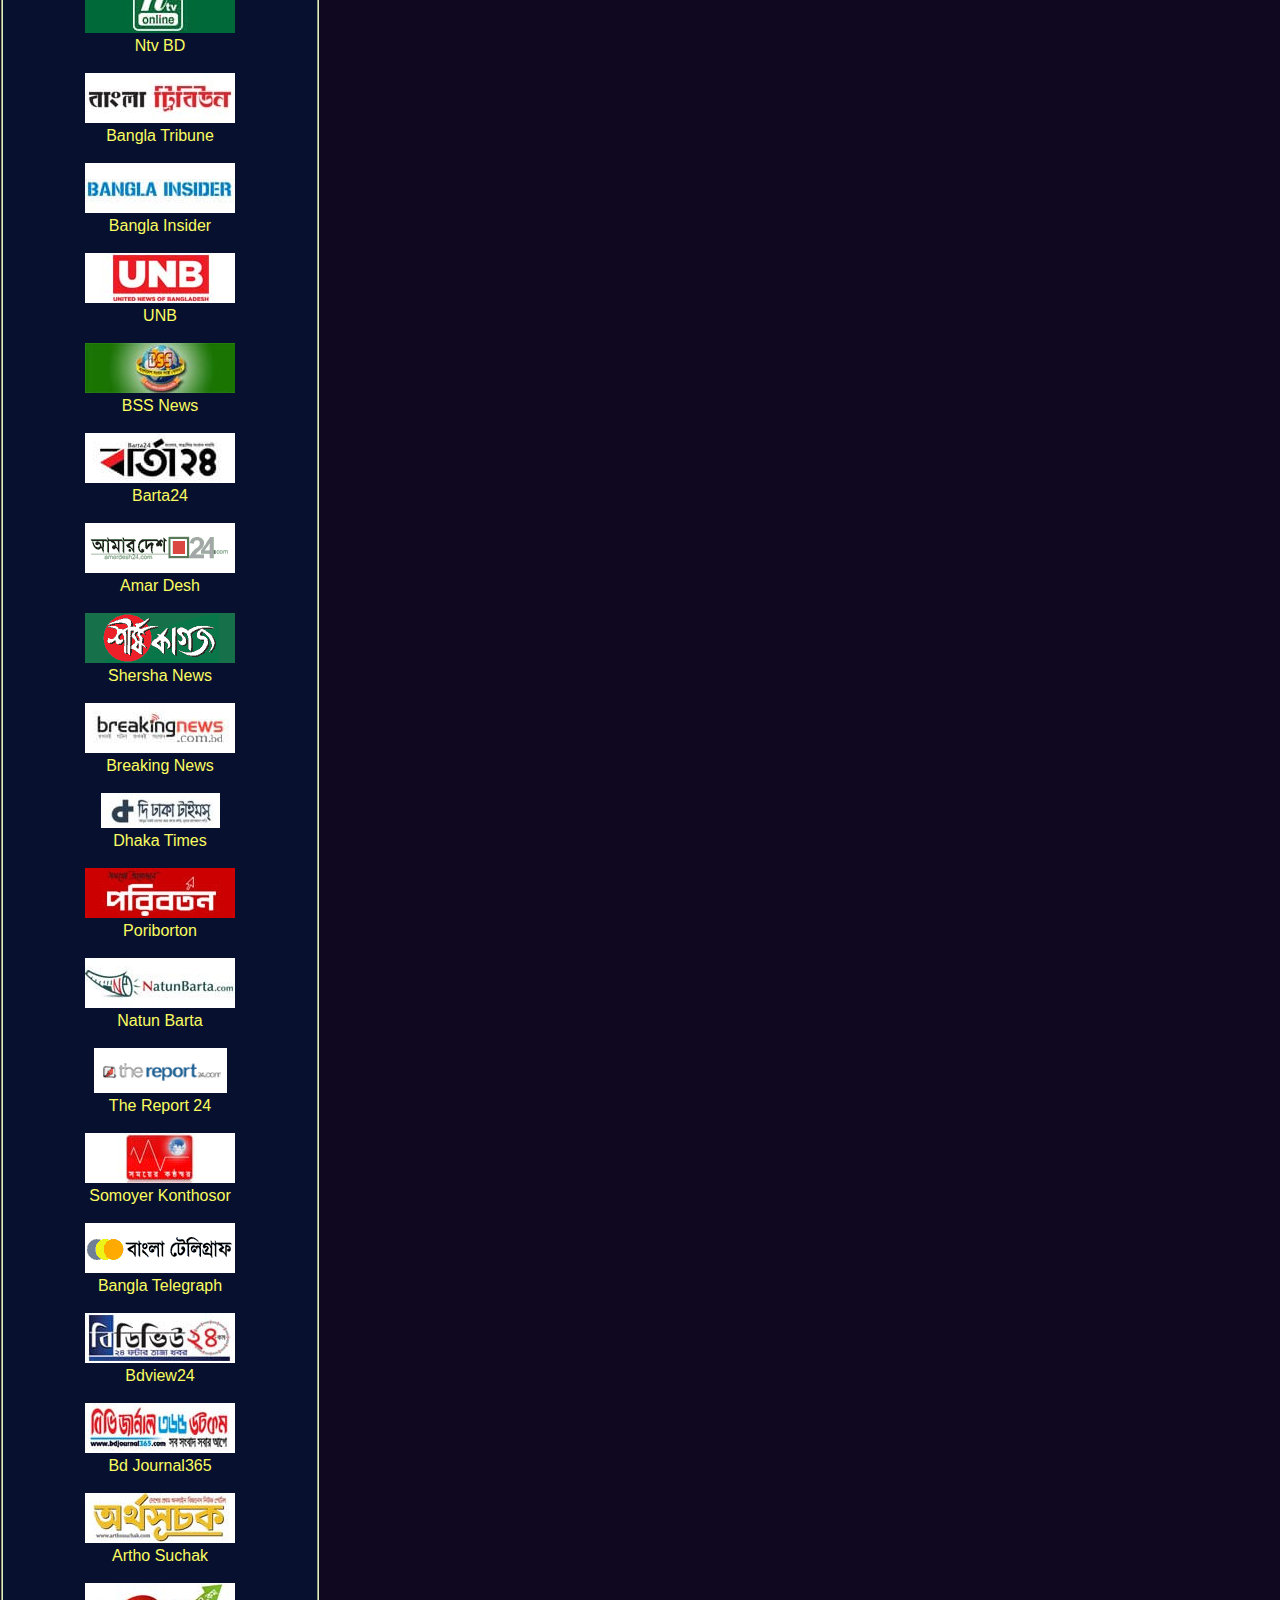
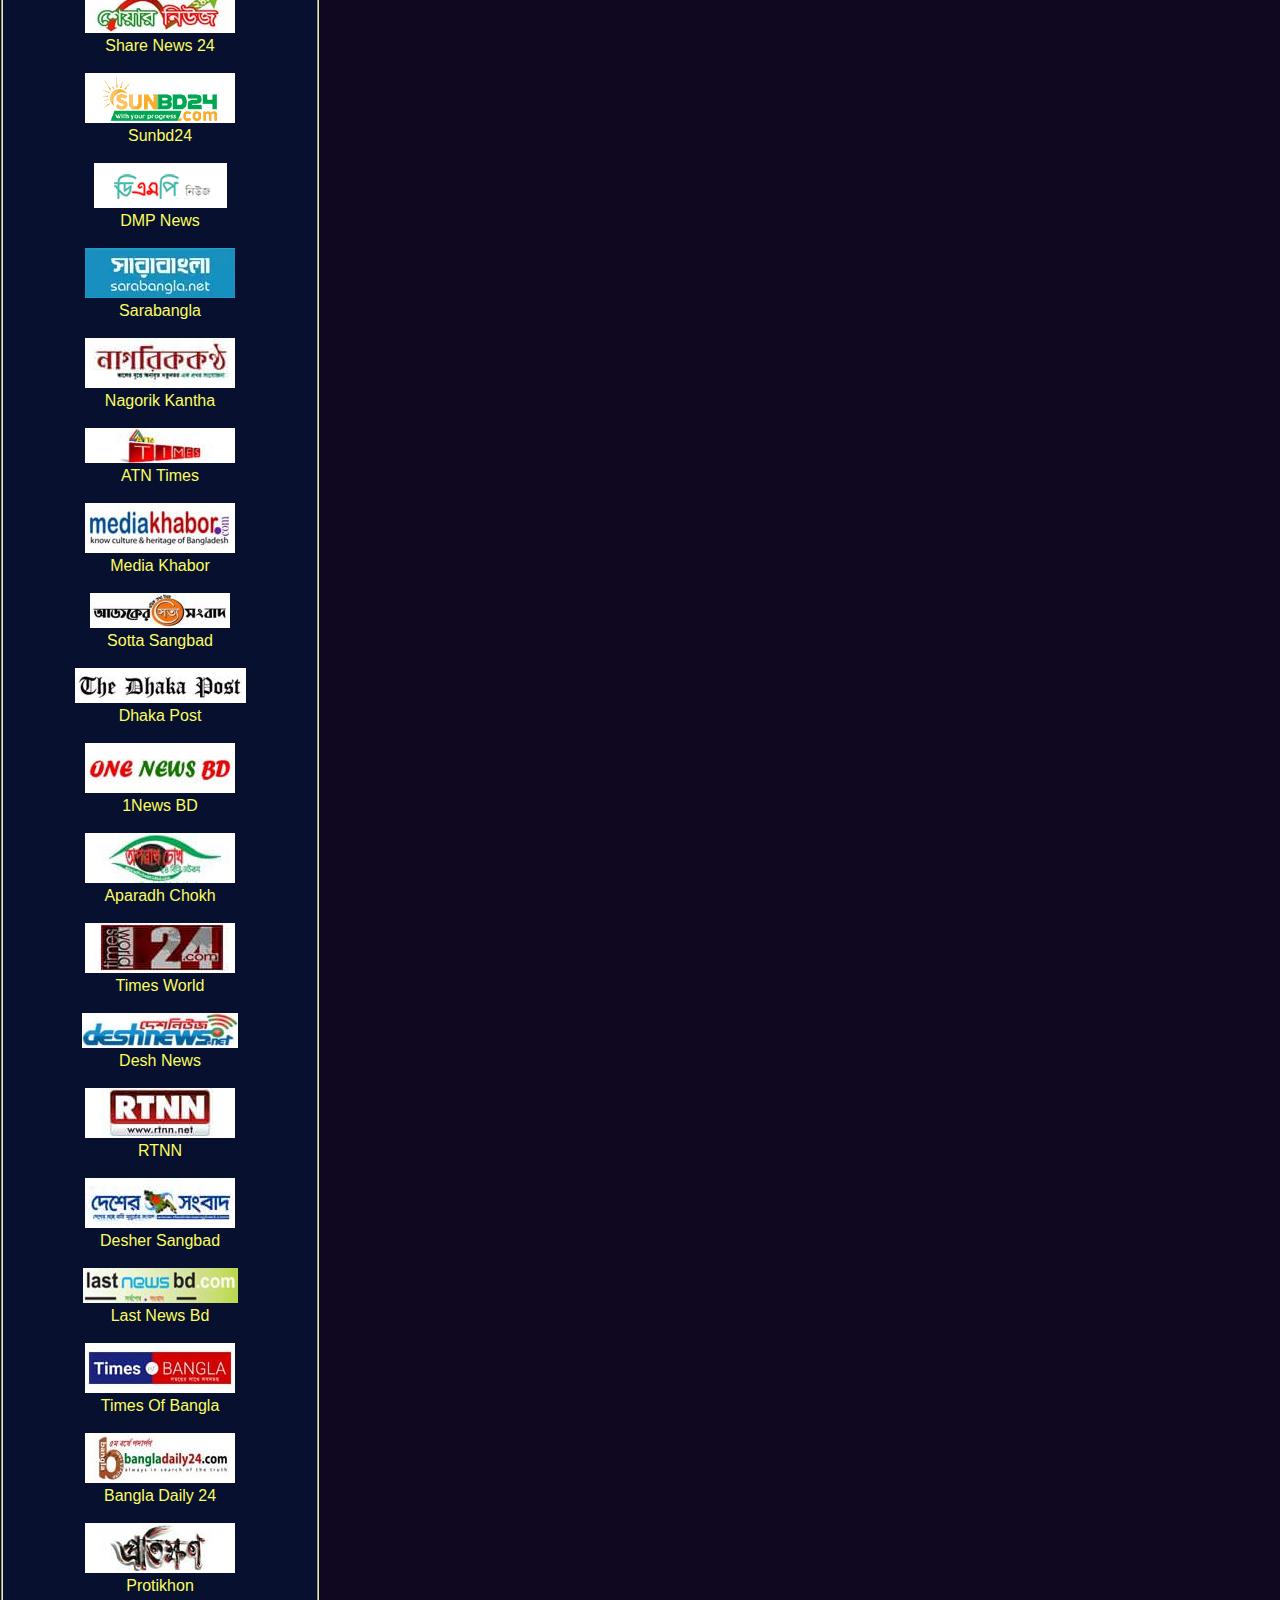
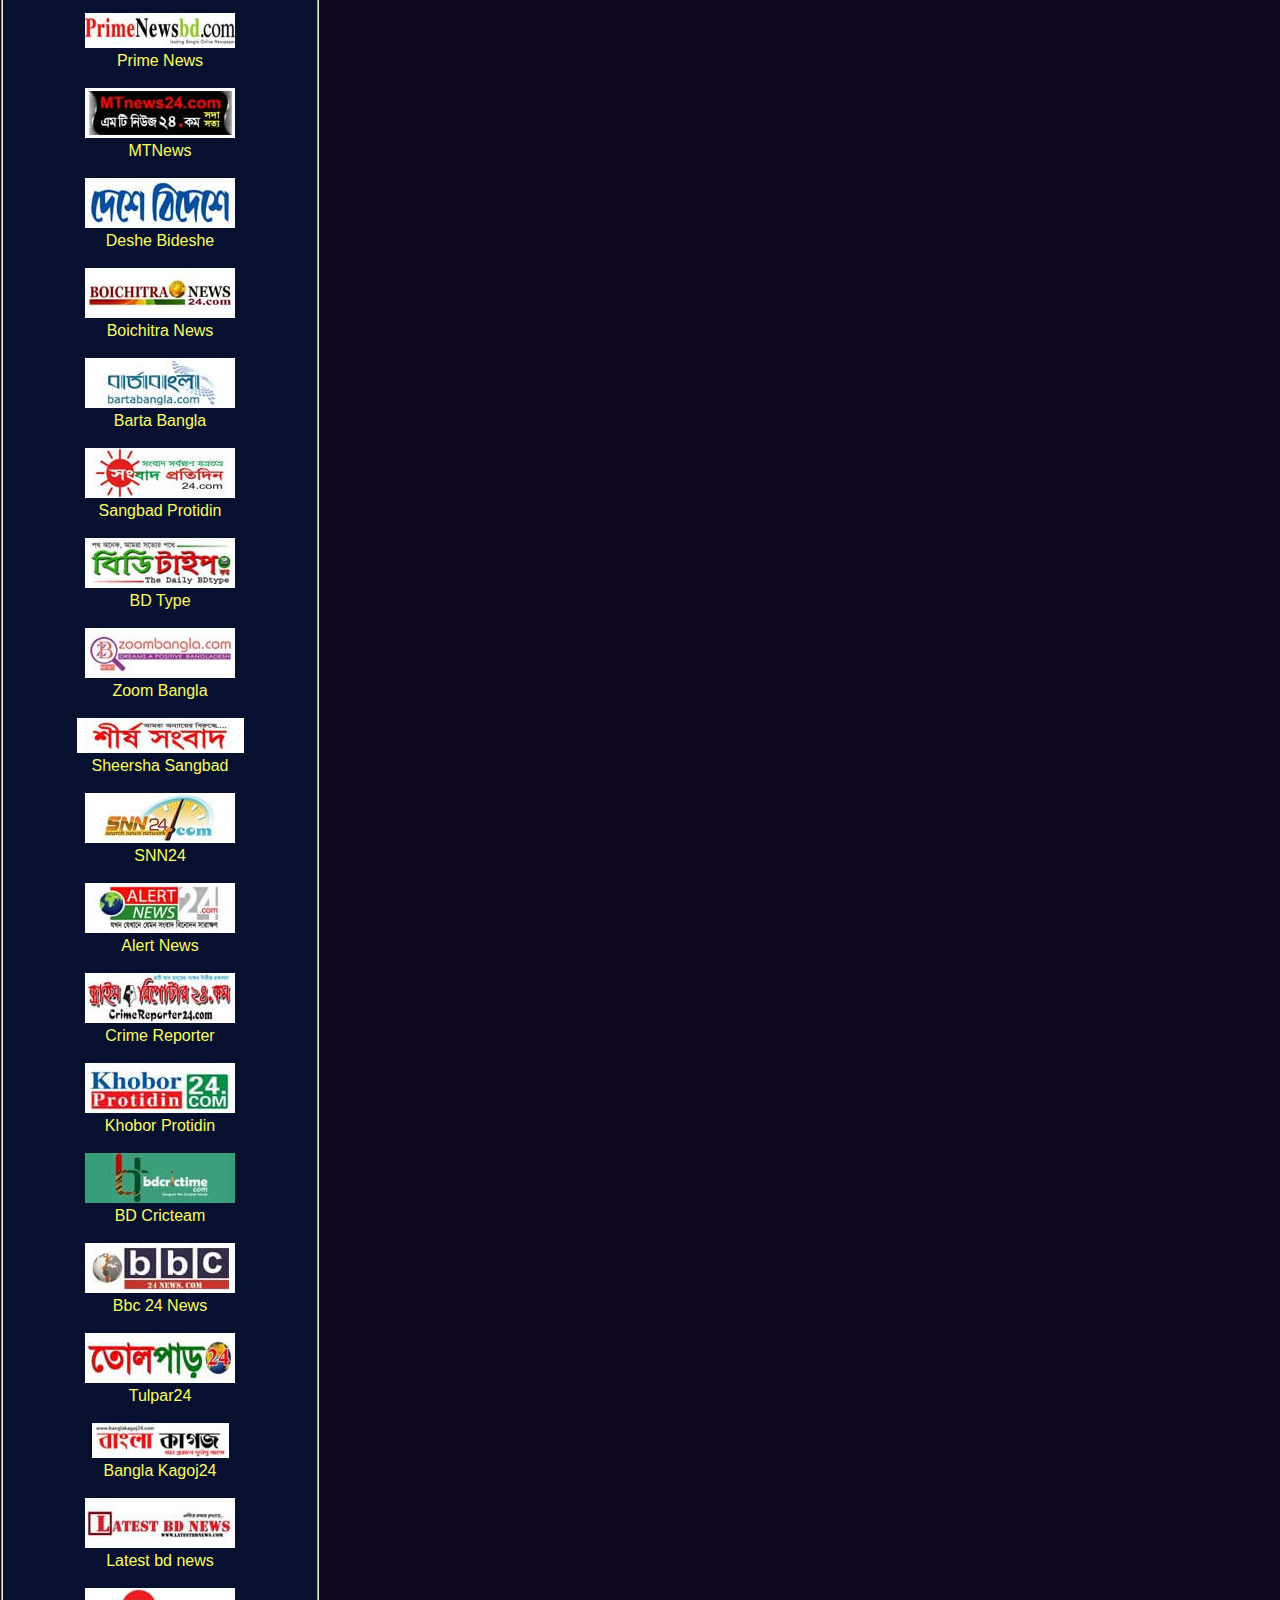
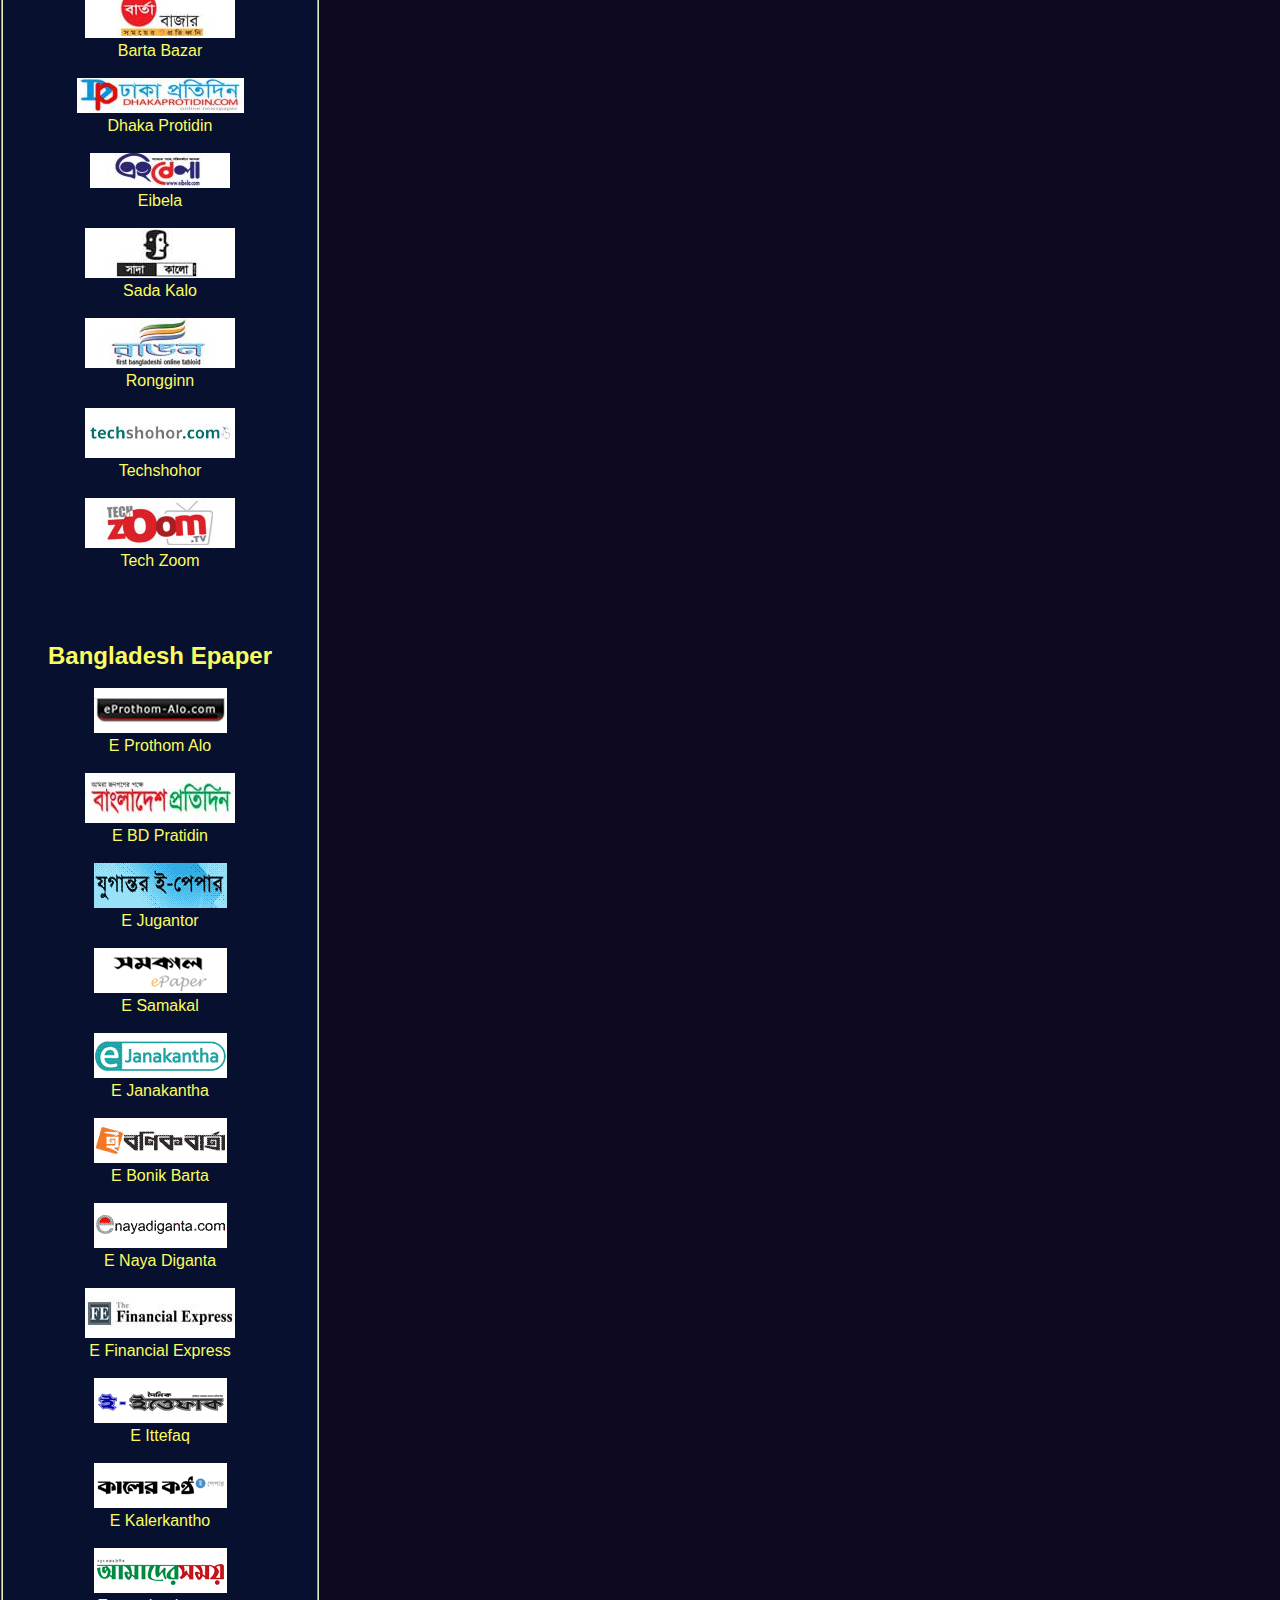
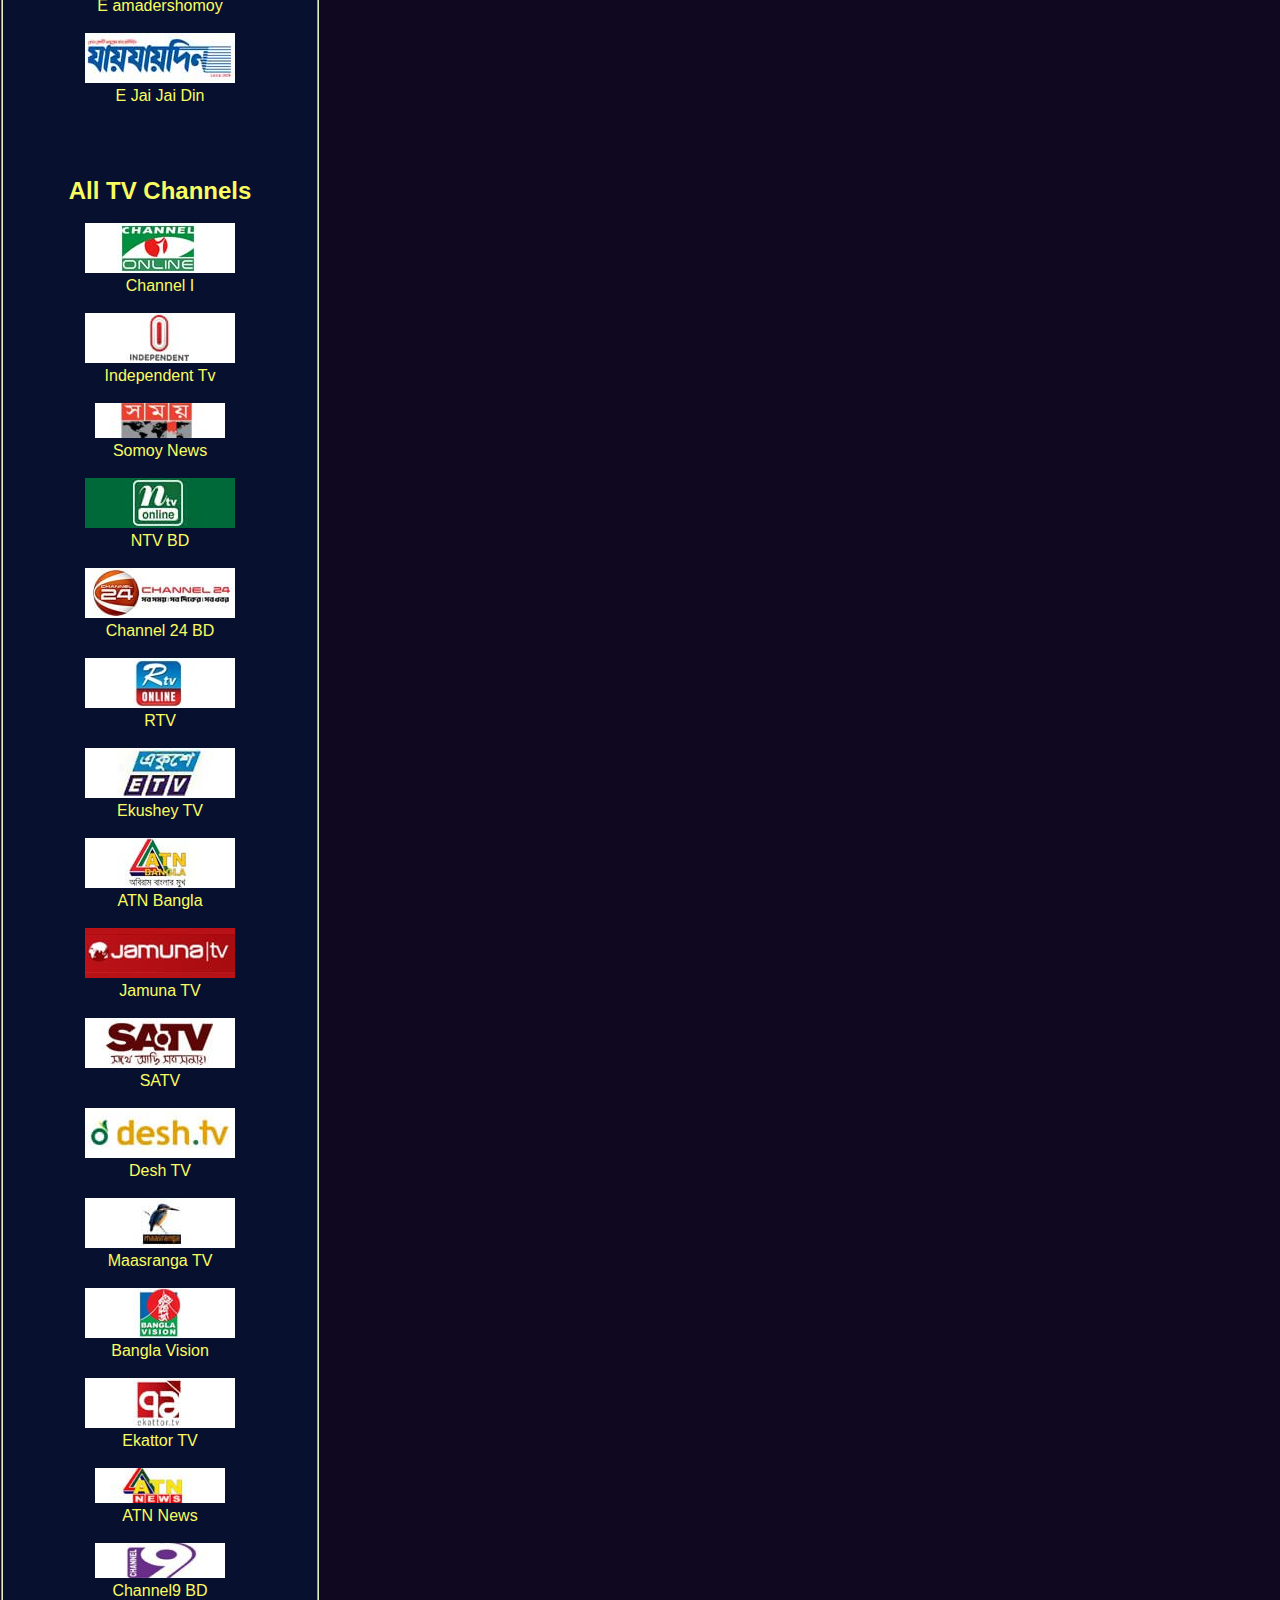
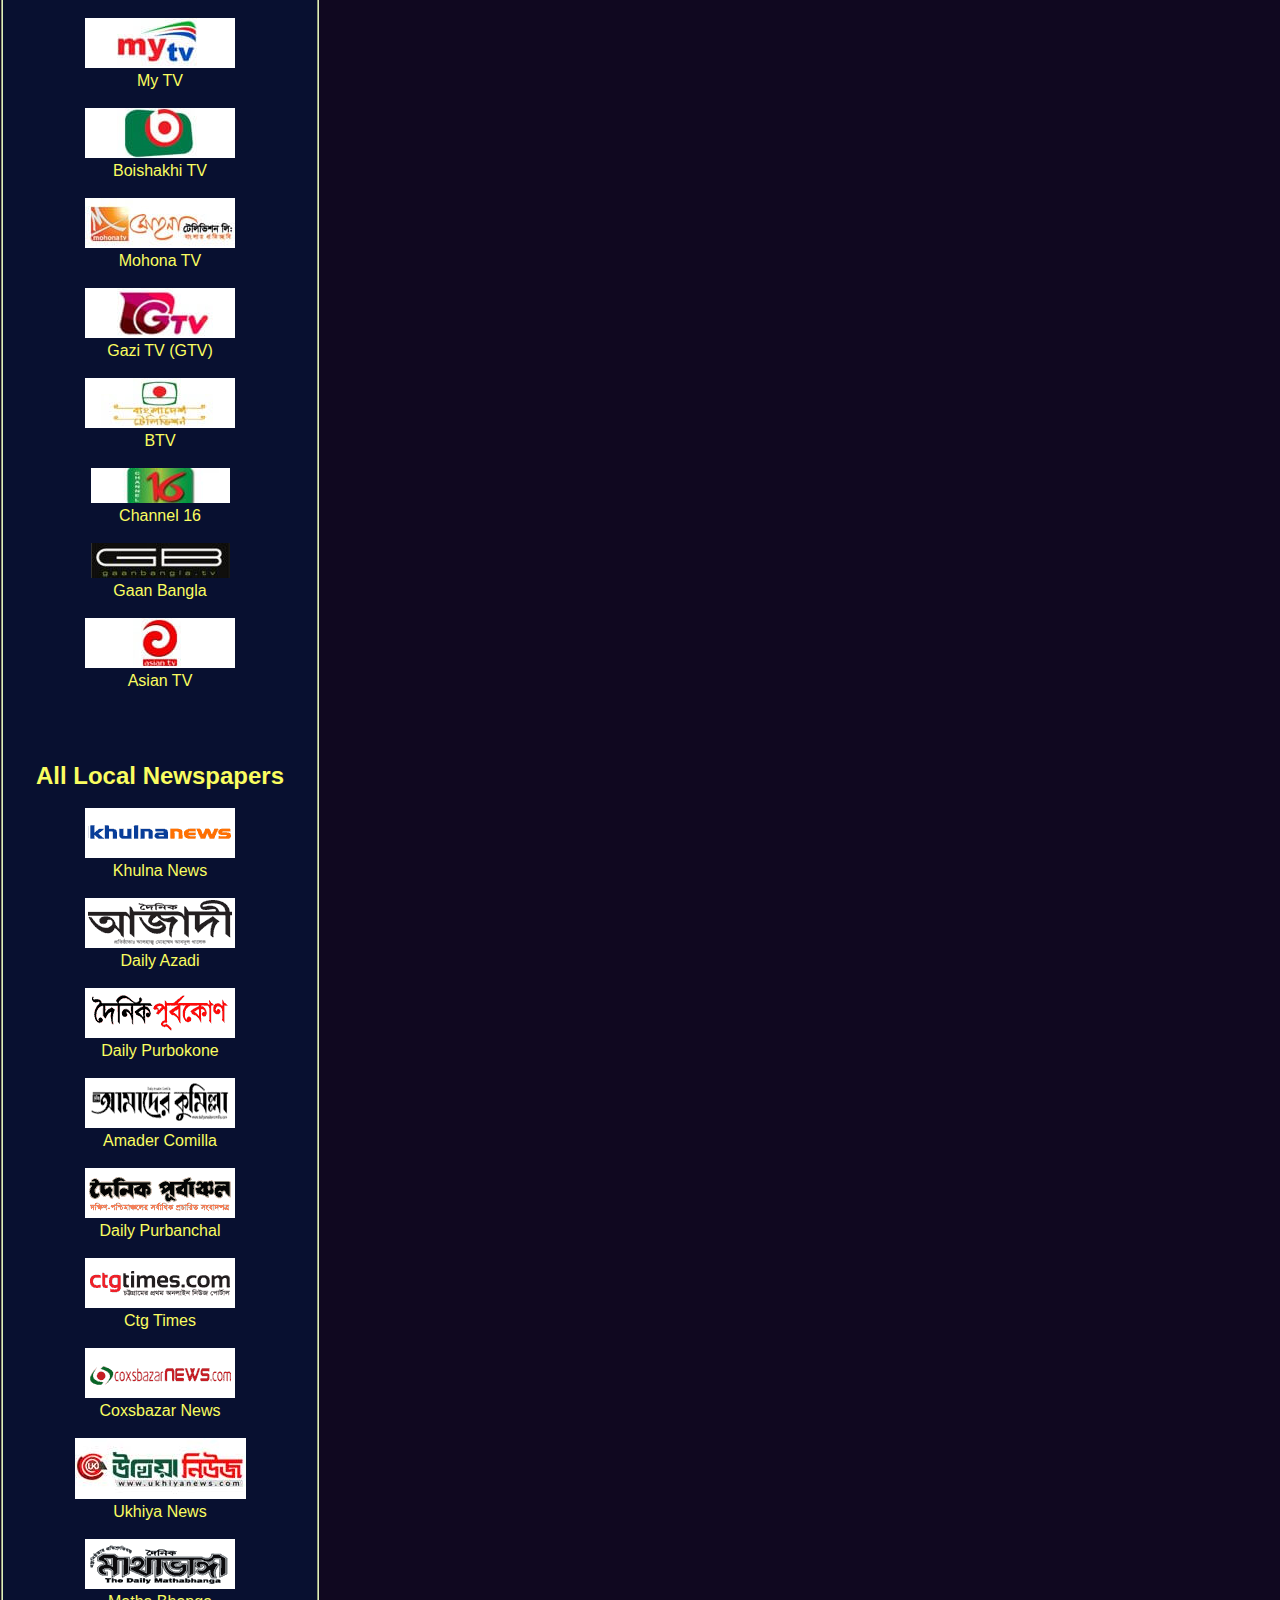
==== commit f6b18e4c: "Update index-full.html" ====
--- a/resources/all-bangla-newspapers/index-full.html
+++ b/resources/all-bangla-newspapers/index-full.html
@@ -67,7 +67,7 @@
 			</span>			
 			<span class="">
 				<a href="https://www.banglaedition.com" target="_blank"><img src="images/newsicons/banglaedition.com.jpg" alt="banglaedition.com" title="banglaedition.com"></a>
-				<p>Amar Desh</p><br>
+				<p>BanglaEdition</p><br>
 			</span>			
 			<span class="">
 				<a href="http://dainikamadershomoy.com" target="_blank"><img src="images/newsicons/dainikamadershomoy.com.jpg" alt="dainikamadershomoy.com" title="dainikamadershomoy.com"></a>
